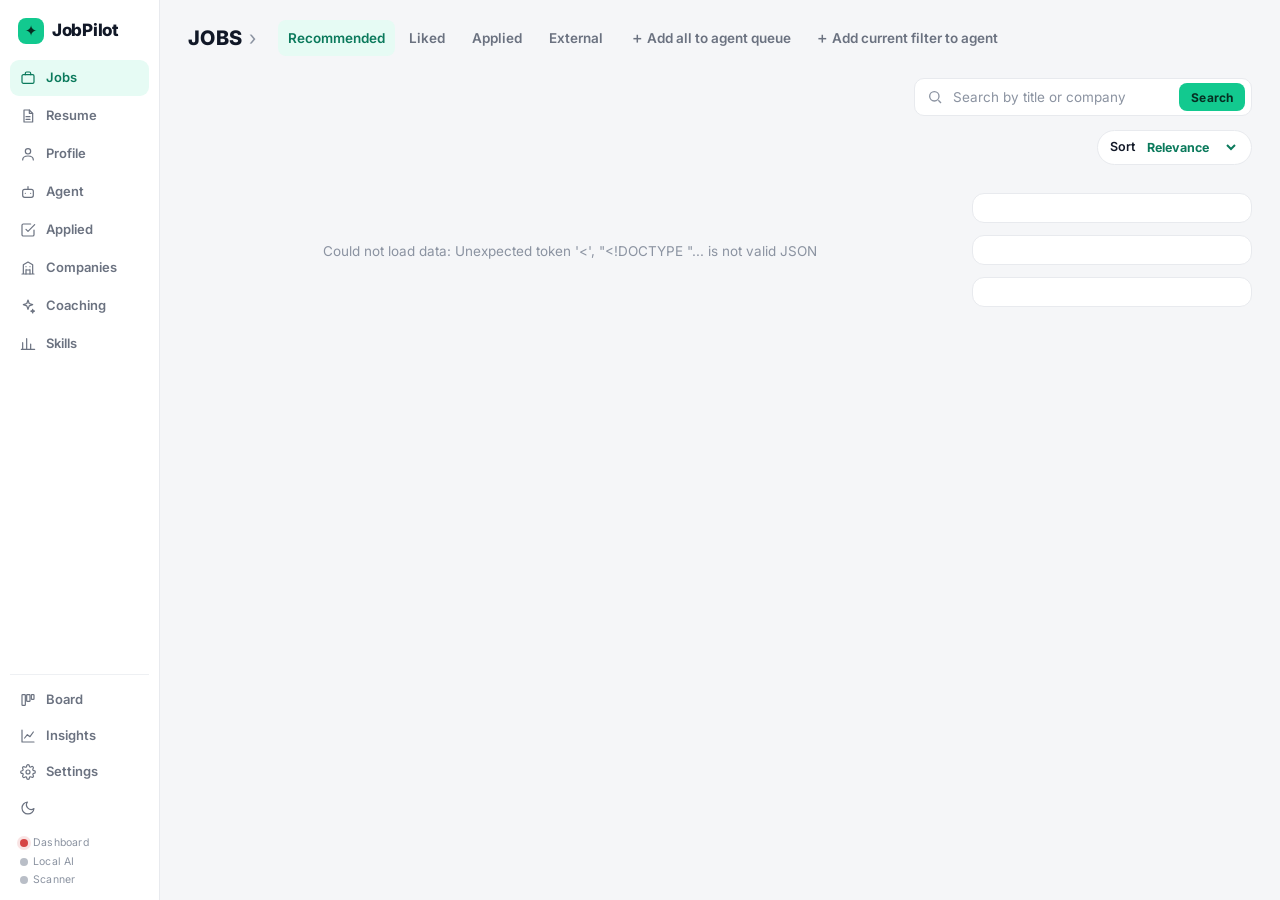
==== server/static/index.html @ b6de6bff "Implement email functionality for application submissions and add API endpoints for sending applicat" ====
<!DOCTYPE html>
<html lang="en">
<head>
<meta charset="utf-8" />
<meta name="viewport" content="width=device-width, initial-scale=1" />
<title>JobPilot · Job Search</title>
<script>(function(){try{var t=localStorage.getItem('jp-theme');if(t==='dark'||t==='light')document.documentElement.setAttribute('data-theme',t);}catch(e){}})();</script>
<link rel="icon" href="data:image/svg+xml,<svg xmlns='http://www.w3.org/2000/svg' viewBox='0 0 100 100'><rect width='100' height='100' rx='14' fill='%230b5cd6'/><text x='50' y='72' font-family='Arial,sans-serif' font-size='64' font-weight='bold' fill='white' text-anchor='middle'>J</text></svg>">
<link rel="preconnect" href="https://fonts.googleapis.com">
<link rel="preconnect" href="https://fonts.gstatic.com" crossorigin>
<link href="https://fonts.googleapis.com/css2?family=Inter:wght@400;500;600;700;800&display=swap" rel="stylesheet">
<style>
  /* ===== Design tokens — light default, dark via [data-theme="dark"] =====
     Keeps glassmorphism + bento; every legacy var name preserved. */
  :root{
    color-scheme: light;
    /* surfaces */
    --bg:#ffffff; --page-bg:#f4f6fb; --surface:#ffffff; --surface-2:#f4f6fb; --panel:#f4f6fb;
    /* glass */
    --glass-bg:rgba(255,255,255,.55); --glass-border:rgba(255,255,255,.85);
    --glass-bar-bg:rgba(244,246,251,.86); --glass-blur:12px;
    --header-bg:rgba(9,14,28,.72); --header-blur:14px;
    /* text */
    --text:#101828; --muted:#475467; --subtle:#667085; --grey:#667085;
    --on-dark:#ffffff; --on-dark-soft:#aab8d6;
    /* brand / accent */
    --brand:#2557A7; --blue:#2557A7; --blue-dark:#1d4ed8; --brand2:#3b82f6; --brand-hover:#1d4ed8;
    --violet:#6d28d9; --ai:#6d28d9;
    --grad:linear-gradient(135deg,#3b82f6 0%,#6d28d9 100%);
    --accent-tint:#eaf1fd; --blue-tint:#eaf1fd; --ai-tint:#f3effe; --ink:#0b1220;
    /* match tiers (bg + accessible fg) */
    --match-strong:#067647; --match-strong-fg:#ffffff;
    --match-maybe:#f0b429; --match-maybe-fg:#3a2600;
    --match-stretch:#3f5f86; --match-stretch-fg:#ffffff;
    --ring-track:#e9edf5;
    /* status */
    --success:#067647; --success-bg:#e6f6ec; --success-border:#bfe6cc; --success-fg:#067647;
    --warn:#9a6700; --warn-bg:#fbf2e0; --warn-border:#ecd9ad; --warn-fg:#7a5300;
    --danger:#b3123f; --danger-bg:#fce8ee; --danger-border:#f4c2d1; --danger-fg:#b3123f;
    --green:#067647; --amber:#9a6700; --up:#22c55e; --down:#ef4444;
    /* borders */
    --border:#e4e8f0; --divider:#eef1f6; --border-strong:#cdd8ec;
    /* elevation */
    --shadow:0 1px 2px rgba(16,24,40,.05);
    --shadow-lg:0 18px 50px -20px rgba(16,24,40,.45);
    --shadow-glass:0 10px 30px -18px rgba(16,24,40,.45);
    --shadow-brand:0 10px 22px -10px rgba(99,40,217,.6);
    /* radii */
    --radius-xs:6px; --radius-sm:8px; --radius-md:11px; --radius:14px; --radius-lg:16px; --radius-xl:18px; --radius-pill:999px;
    /* spacing (8px scale) */
    --sp-1:4px; --sp-2:8px; --sp-3:12px; --sp-4:16px; --sp-5:24px; --sp-6:32px; --sp-7:48px; --sp-8:64px;
    /* interaction */
    --focus-ring:0 0 0 3px rgba(59,130,246,.45); --focus-ring-color:#3b82f6;
    --transition:150ms ease; --transition-fast:120ms ease;
    /* misc */
    --head-h:60px;
    --font:"Inter",system-ui,"Segoe UI",Roboto,"Helvetica Neue",Arial,sans-serif;
    --display:"Space Grotesk","Inter",system-ui,sans-serif;
  }
  :root[data-theme="dark"]{
    color-scheme: dark;
    --bg:#0f172a; --page-bg:#0b1220; --surface:#131c30; --surface-2:#1b2336; --panel:#1b2336;
    --glass-bg:rgba(30,41,59,.55); --glass-border:rgba(148,163,184,.22);
    --glass-bar-bg:rgba(15,23,42,.72); --glass-blur:14px;
    --header-bg:rgba(2,6,23,.80); --header-blur:16px;
    --text:#e7ecf5; --muted:#b8c2d9; --subtle:#93a1bd; --grey:#93a1bd; --on-dark:#ffffff; --on-dark-soft:#aab8d6;
    --brand:#7aa2e8; --blue:#7aa2e8; --blue-dark:#93b4f0; --brand2:#60a5fa; --brand-hover:#93b4f0;
    --violet:#a78bfa; --ai:#a78bfa;
    --grad:linear-gradient(135deg,#60a5fa 0%,#a78bfa 100%);
    --accent-tint:rgba(96,165,250,.16); --blue-tint:rgba(96,165,250,.16); --ai-tint:rgba(167,139,250,.16); --ink:#0b1220;
    --match-strong:#0f9d63; --match-strong-fg:#eafff4;
    --match-maybe:#f0b429; --match-maybe-fg:#1a1000;
    --match-stretch:#4f6f96; --match-stretch-fg:#eaf1fb;
    --ring-track:#2a3550;
    --success:#34d399; --success-bg:rgba(52,211,153,.16); --success-border:rgba(52,211,153,.35); --success-fg:#6ee7b7;
    --warn:#fbbf24; --warn-bg:rgba(251,191,36,.16); --warn-border:rgba(251,191,36,.35); --warn-fg:#fcd34d;
    --danger:#f87171; --danger-bg:rgba(248,113,113,.16); --danger-border:rgba(248,113,113,.38); --danger-fg:#fca5a5;
    --green:#34d399; --amber:#fbbf24; --up:#22c55e; --down:#ef4444;
    --border:#2a3550; --divider:#212b42; --border-strong:#3b4a6b;
    --shadow:0 1px 2px rgba(0,0,0,.40);
    --shadow-lg:0 18px 50px -20px rgba(0,0,0,.70);
    --shadow-glass:0 10px 30px -18px rgba(0,0,0,.65);
    --shadow-brand:0 10px 22px -10px rgba(96,165,250,.45);
    --focus-ring:0 0 0 3px rgba(96,165,250,.55); --focus-ring-color:#60a5fa;
  }
  /* First-load OS preference when no explicit choice stored; JS toggle overrides */
  @media (prefers-color-scheme: dark){
    :root:not([data-theme="light"]):not([data-theme="dark"]){
      color-scheme: dark;
      --bg:#0f172a; --page-bg:#0b1220; --surface:#131c30; --surface-2:#1b2336; --panel:#1b2336;
      --glass-bg:rgba(30,41,59,.55); --glass-border:rgba(148,163,184,.22);
      --glass-bar-bg:rgba(15,23,42,.72); --glass-blur:14px;
      --header-bg:rgba(2,6,23,.80); --header-blur:16px;
      --text:#e7ecf5; --muted:#b8c2d9; --subtle:#93a1bd; --grey:#93a1bd;
      --brand:#7aa2e8; --blue:#7aa2e8; --blue-dark:#93b4f0; --brand2:#60a5fa; --brand-hover:#93b4f0;
      --violet:#a78bfa; --ai:#a78bfa; --grad:linear-gradient(135deg,#60a5fa 0%,#a78bfa 100%);
      --accent-tint:rgba(96,165,250,.16); --blue-tint:rgba(96,165,250,.16); --ai-tint:rgba(167,139,250,.16);
      --match-strong:#0f9d63; --match-strong-fg:#eafff4;
      --match-maybe:#f0b429; --match-maybe-fg:#1a1000;
      --match-stretch:#4f6f96; --match-stretch-fg:#eaf1fb; --ring-track:#2a3550;
      --success:#34d399; --success-bg:rgba(52,211,153,.16); --success-border:rgba(52,211,153,.35); --success-fg:#6ee7b7;
      --warn:#fbbf24; --warn-bg:rgba(251,191,36,.16); --warn-border:rgba(251,191,36,.35); --warn-fg:#fcd34d;
      --danger:#f87171; --danger-bg:rgba(248,113,113,.16); --danger-border:rgba(248,113,113,.38); --danger-fg:#fca5a5;
      --green:#34d399; --amber:#fbbf24;
      --border:#2a3550; --divider:#212b42; --border-strong:#3b4a6b;
      --shadow:0 1px 2px rgba(0,0,0,.40); --shadow-lg:0 18px 50px -20px rgba(0,0,0,.70);
      --shadow-glass:0 10px 30px -18px rgba(0,0,0,.65); --shadow-brand:0 10px 22px -10px rgba(96,165,250,.45);
      --focus-ring:0 0 0 3px rgba(96,165,250,.55); --focus-ring-color:#60a5fa;
    }
  }
  *{box-sizing:border-box}
  html,body{min-height:100%}
  body{margin:0;background:var(--page-bg);color:var(--text);font-family:var(--font);font-size:14px;line-height:1.5;-webkit-font-smoothing:antialiased;text-rendering:optimizeLegibility}
  a{color:var(--brand);text-decoration:none}
  a:hover{text-decoration:underline}
  button{font-family:var(--font);cursor:pointer}
  :where(a,button,select,input,[tabindex]):focus-visible{outline:none;box-shadow:var(--focus-ring);border-radius:var(--radius-sm)}
  @media (prefers-reduced-motion: reduce){*{transition-duration:.01ms !important;animation-duration:.01ms !important}}
  ::selection{background:#d9c7fb;color:#1a1140}

  /* Header — dark glass, always pinned */
  header{position:sticky;top:0;z-index:50;height:var(--head-h);
    display:flex;align-items:center;gap:18px;padding:0 clamp(16px,4vw,48px);
    background:var(--header-bg);backdrop-filter:saturate(160%) blur(var(--header-blur));
    border-bottom:1px solid rgba(255,255,255,.08)}
  .brand{font-family:var(--display);font-size:22px;font-weight:700;color:#fff;letter-spacing:-.6px}
  .brand span{background:var(--grad);-webkit-background-clip:text;background-clip:text;color:transparent}
  .health{display:flex;gap:14px;align-items:center;font-size:12px;color:#9aa6bf}
  .dot{display:inline-block;width:8px;height:8px;border-radius:50%;margin-right:5px;background:var(--grey);vertical-align:middle;box-shadow:0 0 0 3px rgba(255,255,255,.04)}
  .dot.up{background:#22c55e;box-shadow:0 0 0 3px rgba(34,197,94,.18)} .dot.down{background:#ef4444}
  .header-spacer{flex:1}

  /* Top nav */
  .topnav{display:flex;gap:2px;margin-left:8px}
  .topnav a{color:#c5cee0;font-weight:600;font-size:14px;padding:0 12px;height:var(--head-h);display:flex;align-items:center;border-bottom:2px solid transparent;cursor:pointer}
  .topnav a.active{color:#fff;border-bottom-color:var(--brand2)}
  .topnav a:hover{color:#fff;text-decoration:none}
  .topicons{display:flex;gap:16px;align-items:center;color:#aeb9d0}
  .topicons svg{cursor:pointer}
  .topicons svg:hover{color:#fff}
  .topicons .sep{width:1px;height:22px;background:rgba(255,255,255,.16)}
  .topicons .emp{color:#dfe6f5;font-weight:600;font-size:14px;cursor:pointer}
  .topicons .emp:hover{color:#fff}
  .theme-toggle{background:transparent;border:0;color:#aeb9d0;padding:4px;border-radius:8px;line-height:0;cursor:pointer;display:inline-flex;transition:color var(--transition-fast)}
  .theme-toggle:hover{color:#fff}

  /* Immersive hero */
  .hero{position:relative;isolation:isolate;background:#070b18;color:#fff;overflow:hidden}
  .hero .aurora{position:absolute;inset:-25% -10%;z-index:-2;filter:blur(46px);opacity:.95;
    background:
      radial-gradient(38% 48% at 18% 28%, rgba(59,130,246,.60), transparent 70%),
      radial-gradient(34% 44% at 82% 12%, rgba(109,40,217,.55), transparent 70%),
      radial-gradient(42% 52% at 72% 86%, rgba(16,185,129,.30), transparent 70%),
      radial-gradient(40% 50% at 28% 92%, rgba(37,87,167,.45), transparent 70%);
    animation:drift 20s ease-in-out infinite alternate}
  @keyframes drift{from{transform:translate3d(0,0,0) scale(1)}to{transform:translate3d(0,-3%,0) scale(1.09)}}
  .hero .grid{position:absolute;inset:0;z-index:-1;
    background-image:linear-gradient(rgba(255,255,255,.045) 1px,transparent 1px),linear-gradient(90deg,rgba(255,255,255,.045) 1px,transparent 1px);
    background-size:48px 48px;
    -webkit-mask-image:radial-gradient(72% 72% at 50% 26%,#000,transparent 82%);
    mask-image:radial-gradient(72% 72% at 50% 26%,#000,transparent 82%)}
  .hero::after{content:"";position:absolute;left:0;right:0;bottom:-1px;height:130px;z-index:-1;
    background:linear-gradient(transparent,var(--panel))}
  .hero-inner{position:relative;z-index:1;max-width:1000px;margin:0 auto;padding:56px clamp(16px,4vw,48px) 70px;text-align:center}
  .eyebrow{display:inline-flex;align-items:center;gap:8px;text-transform:uppercase;letter-spacing:2.4px;font-size:11.5px;font-weight:700;
    color:#bcd0ff;border:1px solid rgba(255,255,255,.16);border-radius:999px;padding:7px 14px;background:rgba(255,255,255,.05);margin-bottom:20px}
  .eyebrow .spark{width:7px;height:7px;border-radius:50%;background:var(--grad);box-shadow:0 0 10px 1px #7c8bff}
  .hero-title{font-family:var(--display);font-weight:700;font-size:clamp(30px,4.4vw,54px);line-height:1.04;letter-spacing:-1.6px;margin:0 0 14px}
  .hero-title .accent{color:#e5372b}
  .hero-sub{color:#aab8d6;font-size:clamp(15px,1.4vw,17.5px);line-height:1.6;max-width:640px;margin:0 auto 30px}

  /* Search card (glass, floats on hero) */
  .search-wrap{display:flex;max-width:920px;margin:0 auto;background:rgba(255,255,255,.98);
    border:1px solid rgba(255,255,255,.6);border-radius:18px;box-shadow:0 30px 70px -30px rgba(0,0,0,.8);overflow:hidden}
  .field{display:flex;align-items:center;gap:10px;padding:16px 18px;flex:1;text-align:left}
  .field+.field{border-left:1px solid var(--divider)}
  .field svg{flex:none;color:var(--subtle)}
  .field input{border:0;outline:0;font-size:16px;width:100%;color:var(--text);background:transparent;font-family:inherit}
  .field input::placeholder{color:#98a2b3}
  .find{background:var(--grad);color:#fff;border:0;font-weight:700;font-size:16px;padding:0 30px;letter-spacing:.2px;transition:filter .15s,transform .15s}
  .find:hover{filter:brightness(1.07)}
  .find:active{transform:scale(.99)}

  /* Welcome / preference chips on hero */
  .welcome{margin-top:26px}
  .chips-row{display:flex;flex-wrap:wrap;gap:10px;justify-content:center}
  .pref{display:inline-flex;align-items:center;gap:8px;background:rgba(255,255,255,.08);border:1px solid rgba(255,255,255,.16);
    color:#e7eefc;border-radius:999px;padding:8px 15px;font-weight:600;font-size:13px;backdrop-filter:blur(8px)}
  .pref svg{opacity:.85}

  /* Sticky results toolbar */
  .resultsbar{position:sticky;top:var(--head-h);z-index:25;display:flex;align-items:center;gap:12px;
    padding:12px clamp(16px,4vw,48px);background:var(--glass-bar-bg);backdrop-filter:blur(10px);border-bottom:1px solid var(--divider)}
  .resultsbar #resultCount{font-weight:700;color:var(--text);font-size:14px}
  .sortlbl{margin-left:auto;color:var(--muted);font-size:13px;display:flex;align-items:center;gap:8px;font-weight:600}
  .sortlbl select{padding:8px 12px;border:1px solid var(--border);border-radius:10px;background:var(--surface);font-family:inherit;font-weight:600;color:var(--text);outline:none}
  .sortlbl select:focus{border-color:var(--brand2);box-shadow:0 0 0 3px rgba(59,130,246,.15)}

  /* Insights panel */
  .insights{display:none;background:var(--surface);border:1px solid var(--border);border-radius:var(--radius);padding:18px 20px;margin:18px clamp(16px,4vw,48px) 0;box-shadow:var(--shadow)}
  .insights.open{display:block}
  .stat-grid{display:flex;flex-wrap:wrap;gap:26px}
  .stat{min-width:108px}
  .stat b{display:block;font-family:var(--display);font-size:26px;line-height:1.1;color:var(--text)}
  .stat span{color:var(--subtle);font-size:12px;font-weight:600}
  .funnel{display:flex;flex-wrap:wrap;gap:6px;margin-top:14px}

  /* Layout — full screen */
  main{display:grid;grid-template-columns:288px minmax(0,1fr) minmax(380px,460px);gap:20px;
    align-items:start;padding:22px clamp(16px,4vw,48px) 48px;width:100%}
  .rail{position:sticky;top:124px;max-height:calc(100vh - 144px);overflow:auto;
    background:var(--surface);border:1px solid var(--border);border-radius:16px;padding:18px;box-shadow:var(--shadow)}
  .results{display:flex;flex-direction:column;gap:12px;min-width:0}
  .detail{position:sticky;top:124px;max-height:calc(100vh - 144px);overflow:auto;
    background:var(--surface);border:1px solid var(--border);border-radius:16px;box-shadow:var(--shadow)}

  .rail::-webkit-scrollbar,.detail::-webkit-scrollbar{width:11px}
  .rail::-webkit-scrollbar-thumb,.detail::-webkit-scrollbar-thumb{background:var(--border-strong);border-radius:9px;border:3px solid var(--surface)}
  .rail::-webkit-scrollbar-thumb:hover,.detail::-webkit-scrollbar-thumb:hover{background:var(--subtle)}

  /* Facets */
  .facet{margin-bottom:18px}
  .facet h4{margin:0 0 9px;font-size:11.5px;text-transform:uppercase;letter-spacing:.6px;color:var(--subtle);font-weight:700}
  .opt{display:flex;align-items:center;gap:9px;padding:3px 0;font-size:13px}
  .opt input[type=checkbox],.opt input[type=radio]{accent-color:var(--violet);width:15px;height:15px;cursor:pointer}
  .opt label{flex:1;cursor:pointer;white-space:nowrap;overflow:hidden;text-overflow:ellipsis;color:var(--text)}
  .opt .ct{color:var(--subtle);font-size:12px;font-weight:600}
  .rail .clear{width:100%;margin-top:6px;background:var(--blue-tint);border:0;color:var(--blue-dark);font-weight:700;padding:10px;border-radius:10px;transition:background .15s}
  .rail .clear:hover{background:var(--accent-tint)}
  input[type=range]{width:100%;accent-color:var(--violet)}
  .ai-toggle{background:var(--ai-tint);border:1px solid var(--border);border-radius:12px;padding:11px 12px}
  .toggle{display:flex;align-items:center;gap:9px;font-weight:700;color:var(--ai)}

  /* Result feed */
  .feed-head{font-family:var(--display);font-size:17px;font-weight:700;color:var(--text);margin:2px 2px 2px;letter-spacing:-.3px}

  /* Cards */
  .card{position:relative;background:var(--surface);border:1px solid var(--border);border-radius:16px;padding:18px 18px;cursor:pointer;
    min-width:0;overflow:hidden;box-shadow:var(--shadow);transition:transform .14s ease,box-shadow .14s ease,border-color .14s ease}
  .card .pill{max-width:100%;overflow:hidden;text-overflow:ellipsis}
  .card:hover{transform:translateY(-2px);box-shadow:var(--shadow-lg);border-color:var(--border-strong)}
  .card.sel{border-color:var(--brand);box-shadow:0 0 0 1px var(--brand) inset,0 16px 42px -20px rgba(37,87,167,.55)}
  .card.ai-card{border-color:var(--border-strong)}
  .card.ai-card::before{content:"";position:absolute;left:0;top:14px;bottom:14px;width:3px;border-radius:3px;background:var(--grad)}
  .card .title{color:var(--brand);font-size:17px;font-weight:700;margin:0 0 2px;letter-spacing:-.2px}
  .card:hover .title{color:var(--blue-dark)}
  .card.sel .title{color:var(--blue-dark)}
  .card .co{font-size:14px;color:var(--text);font-weight:600}
  .card .loc{font-size:13px;color:var(--muted);margin-top:1px}
  .card .row{display:flex;flex-wrap:wrap;gap:6px;align-items:center;margin-top:10px}

  .pill{font-size:12px;font-weight:600;border-radius:999px;padding:3px 10px;border:1px solid var(--border);color:var(--muted);background:var(--surface);white-space:nowrap}
  .pill.fit-strong{background:var(--success-bg);color:var(--success-fg);border-color:var(--success-border)}
  .pill.fit-maybe{background:var(--warn-bg);color:var(--warn-fg);border-color:var(--warn-border)}
  .pill.fit-stretch{background:var(--surface-2);color:var(--grey)}
  /* Prominent match-score chip (pillar 1) — filled tier color, tabular figures, not color-only */
  .matchpill{display:inline-flex;align-items:center;font-size:12px;font-weight:800;border-radius:999px;padding:3px 11px;
    letter-spacing:-.1px;font-variant-numeric:tabular-nums;color:#fff;white-space:nowrap}
  .matchpill.match-strong{background:var(--match-strong);color:var(--match-strong-fg)}
  .matchpill.match-maybe{background:var(--match-maybe);color:var(--match-maybe-fg)}
  .matchpill.match-stretch{background:var(--match-stretch);color:var(--match-stretch-fg)}
  .pill.arch{background:var(--blue-tint);color:var(--blue-dark);border-color:var(--border)}
  .pill.ai{background:var(--ai-tint);color:var(--ai);border-color:var(--border)}
  .pill.status{background:var(--surface-2);color:var(--muted);border-color:var(--border)}
  .pill.ok{background:var(--success-bg);color:var(--success-fg);border-color:var(--success-border)}
  .pill.ok::before{content:"\2713 ";font-weight:800}
  .posted{color:var(--subtle);font-size:12px;margin-left:auto}
  .empty{padding:48px;text-align:center;color:var(--subtle)}

  /* Badges */
  .badges{display:flex;flex-wrap:wrap;gap:6px;margin-bottom:8px}
  .badge{font-size:11.5px;font-weight:700;border-radius:7px;padding:3px 9px}
  .badge.blue{background:var(--accent-tint);color:var(--brand)}
  .badge.hot{background:var(--danger-bg);color:var(--danger-fg)}
  .badge.purple{background:var(--ai-tint);color:var(--ai)}

  /* Card save / dismiss icons */
  .card-actions{position:absolute;top:14px;right:14px;display:flex;flex-direction:column;gap:8px}
  .icon-btn{border:0;background:transparent;color:var(--subtle);padding:4px;border-radius:8px;line-height:0;transition:color .12s,background .12s}
  .icon-btn:hover{color:var(--violet);background:var(--ai-tint)}

  /* Detail */
  .banner{background:linear-gradient(135deg,#0b1220 0%,#1a1147 60%,#241056 100%);color:#fff;border-radius:16px 16px 0 0;padding:20px;position:relative;overflow:hidden}
  .banner .tag{font-family:var(--display);font-size:18px;font-weight:700;letter-spacing:.1px}
  .banner .logo{width:46px;height:46px;border-radius:11px;background:#fff;color:#0b1220;display:flex;align-items:center;justify-content:center;font-weight:800;font-size:20px;margin-top:14px;font-family:var(--display)}
  .banner .checker{position:absolute;top:0;right:0;width:160px;height:80px;opacity:.5;
    background:radial-gradient(50% 80% at 80% 10%, rgba(124,139,255,.6), transparent 70%)}
  .d-head{padding:18px 20px 12px;border-bottom:1px solid var(--divider)}
  .d-head h2{margin:0 0 4px;font-family:var(--display);font-size:22px;letter-spacing:-.4px}
  .d-head .co{font-size:14px;color:var(--muted);font-weight:600}
  .apply-row{display:flex;gap:8px;align-items:center;flex-wrap:wrap;padding:12px 20px;border-bottom:1px solid var(--divider)}
  .btn{background:var(--grad);color:#fff;border:0;border-radius:11px;padding:11px 18px;font-weight:700;font-size:14px;
    transition:transform .12s,box-shadow .12s,filter .12s}
  .btn:hover{filter:brightness(1.06);text-decoration:none}
  .btn.sec{background:var(--surface);color:var(--brand);border:1px solid var(--border);box-shadow:none}
  .btn.sec:hover{background:var(--surface-2);filter:none}
  .jd-chip{display:inline-flex;align-items:center;gap:6px;background:var(--success-bg);color:var(--success-fg);border:1px solid var(--success-border);border-radius:8px;padding:6px 11px;font-weight:600;font-size:13px}
  .jd-chip::before{content:"\2713";font-weight:800}
  .d-body{padding:16px 20px 22px}
  .d-body h3{font-size:11.5px;text-transform:uppercase;letter-spacing:.6px;color:var(--subtle);margin:20px 0 9px;font-weight:700}
  .dim{display:grid;grid-template-columns:130px 1fr 34px;gap:10px;align-items:center;margin:6px 0;font-size:13px}
  .bar{height:8px;background:var(--panel);border-radius:5px;overflow:hidden}
  .bar > i{display:block;height:100%;background:var(--grad)}
  .statusctl{display:flex;gap:8px;align-items:center;flex-wrap:wrap}
  .statusctl select{padding:8px 11px;border:1px solid var(--border);border-radius:10px;font-family:inherit;font-weight:600}
  .chips{display:flex;flex-wrap:wrap;gap:7px}
  .chip{background:var(--panel);border:1px solid var(--divider);border-radius:8px;padding:4px 10px;font-size:12px;font-weight:500}
  .mdbox{font-size:13.5px;background:var(--panel);border:1px solid var(--divider);border-radius:10px;padding:14px 16px;max-height:420px;overflow:auto;line-height:1.65;color:var(--text)}
  .mdbox p{margin:0 0 10px}
  .mdbox p:last-child,.mdbox ul:last-child,.mdbox ol:last-child{margin-bottom:0}
  .mdbox h2,.mdbox h3,.mdbox h4,.mdbox h5{text-transform:none;letter-spacing:0;color:var(--text);font-weight:700}
  .mdbox h2{font-size:15px;margin:2px 0 10px}
  .mdbox h3{font-size:14px;margin:16px 0 6px}
  .mdbox h4{font-size:13.5px;margin:14px 0 6px}
  .mdbox h5{font-size:13px;margin:12px 0 5px}
  .mdbox h2:first-child,.mdbox h3:first-child,.mdbox h4:first-child{margin-top:0}
  .mdbox ul,.mdbox ol{margin:2px 0 10px;padding-left:20px}
  .mdbox li{margin:3px 0}
  .mdbox hr{border:0;border-top:1px solid var(--divider);margin:12px 0}
  .mdbox code{background:var(--surface-2);border:1px solid var(--divider);border-radius:5px;padding:1px 5px;font-size:12px}
  .mdbox a{color:var(--brand);word-break:break-all}
  .muted{color:var(--muted)}

  /* Interview prep panel */
  .qcard{border:1px solid var(--divider);border-radius:12px;padding:12px;margin:8px 0;background:var(--surface)}
  .qtop{display:flex;gap:8px;align-items:baseline}
  .qq{font-weight:700;color:var(--text);font-size:13px}
  .qtype{flex:none;font-size:10px;font-weight:800;text-transform:uppercase;letter-spacing:.4px;padding:2px 8px;border-radius:999px}
  .qtype.behavioral{background:var(--accent-tint);color:var(--brand)}
  .qtype.technical{background:var(--ai-tint);color:var(--ai)}
  .qtype.role-specific{background:var(--success-bg);color:var(--success-fg)}
  .qwhy{color:var(--muted);font-size:12px;margin-top:4px;font-style:italic}
  .qstrat{font-size:13px;margin-top:6px;color:var(--text)}
  .qpts{margin:6px 0 0;padding-left:18px;font-size:12px;color:var(--muted)}
  .qpts li{margin:2px 0}
  .preph{font-size:11.5px;text-transform:uppercase;letter-spacing:.6px;color:var(--subtle);margin:16px 0 8px;font-weight:700}
  .prep-ul{margin:0;padding-left:18px;font-size:13px}
  .prep-ul li{margin:4px 0}
  .prep-meta{font-size:12px;color:var(--muted);margin-bottom:8px;display:flex;align-items:center;gap:8px}

  /* Outreach / networking panel */
  .omsg{border:1px solid var(--divider);border-radius:12px;padding:12px;margin:8px 0;background:var(--surface-2)}
  .omsg-head{display:flex;align-items:center;gap:8px;margin-bottom:6px}
  .omsg-label{font-weight:700;font-size:12px;color:var(--text)}
  .omsg-sub{font-size:11.5px;color:var(--subtle);font-variant-numeric:tabular-nums}
  .omsg-body{white-space:pre-wrap;font-size:13px;line-height:1.55;color:var(--text)}
  .copybtn{margin-left:auto;background:var(--surface);border:1px solid var(--border);color:var(--brand);border-radius:8px;padding:4px 10px;font-size:12px;font-weight:700;line-height:1;transition:background var(--transition-fast)}
  .copybtn:hover{background:var(--accent-tint)}

  /* Skeleton loaders — CLS-safe shimmer placeholders for the ~30–60s local-AI actions */
  .skel{display:flex;flex-direction:column;gap:8px;margin:6px 0}
  .skel-line{height:12px;border-radius:6px;background:linear-gradient(90deg,var(--surface-2) 25%,var(--border) 37%,var(--surface-2) 63%);background-size:400% 100%;animation:skelShimmer 1.4s ease infinite}
  .skel-cap{font-size:12px;color:var(--muted);margin-top:8px}
  @keyframes skelShimmer{from{background-position:100% 0}to{background-position:0 0}}

  /* Tracker button (in results toolbar) */
  .bar-right{margin-left:auto;display:flex;align-items:center;gap:14px}
  .bar-right .sortlbl{margin-left:0}
  .track-btn{display:inline-flex;align-items:center;gap:8px;background:var(--grad);color:#fff;border:0;border-radius:10px;
    padding:9px 15px;font-weight:700;font-size:13px;box-shadow:0 8px 20px -10px rgba(99,40,217,.55);transition:transform .12s,filter .12s}
  .track-btn:hover{filter:brightness(1.07);transform:translateY(-1px)}
  .filter-toggle{display:none}
  .track-badge{display:inline-flex;align-items:center;justify-content:center;min-width:18px;height:18px;padding:0 5px;
    border-radius:999px;background:#fff;color:var(--violet);font-size:11px;font-weight:800;margin-left:2px}

  /* Tracker / sync modal */
  .modal-backdrop{position:fixed;inset:0;z-index:100;background:rgba(7,11,24,.55);backdrop-filter:blur(4px);
    display:flex;align-items:center;justify-content:center;padding:24px}
  .modal-backdrop[hidden]{display:none}
  .modal{width:min(680px,100%);max-height:86vh;display:flex;flex-direction:column;background:var(--surface);border-radius:18px;
    box-shadow:var(--shadow-lg);overflow:hidden;border:1px solid var(--border)}
  .modal-head{display:flex;align-items:flex-start;gap:12px;padding:20px 22px 16px;background:linear-gradient(135deg,#0b1220,#1a1147 70%);color:#fff}
  .modal-title{font-family:var(--display);font-size:19px;font-weight:700;letter-spacing:-.3px}
  .modal-sub{color:#b9c2db;font-size:13px;margin-top:3px}
  .modal-x{margin-left:auto;background:rgba(255,255,255,.1);border:0;color:#fff;width:30px;height:30px;border-radius:9px;font-size:14px;flex:none}
  .modal-x:hover{background:rgba(255,255,255,.2)}
  .modal-body{padding:18px 22px;overflow:auto}
  .modal-foot{display:flex;gap:10px;align-items:center;padding:14px 22px;border-top:1px solid var(--divider);background:var(--panel)}
  .sheet-status{display:flex;align-items:center;gap:12px;flex-wrap:wrap;font-size:13px;color:var(--muted);margin-bottom:14px}
  .count-chips{display:flex;flex-wrap:wrap;gap:8px;margin-bottom:8px}
  .count-chip{background:var(--surface);border:1px solid var(--divider);border-radius:999px;padding:5px 12px;font-size:12.5px;font-weight:600;color:var(--text)}
  .count-chip b{color:var(--violet)}
  .track-list{display:flex;flex-direction:column;gap:8px;margin-top:6px}
  .track-row{display:flex;align-items:center;gap:11px;padding:10px 12px;border:1px solid var(--border);border-radius:11px;background:var(--surface)}
  .track-row input[type=checkbox]{accent-color:var(--violet);width:16px;height:16px;flex:none;cursor:pointer}
  .track-row .tr-main{min-width:0;flex:1}
  .track-row .tr-title{font-weight:700;color:var(--text);white-space:nowrap;overflow:hidden;text-overflow:ellipsis}
  .track-row .tr-meta{color:var(--muted);font-size:12.5px;white-space:nowrap;overflow:hidden;text-overflow:ellipsis}
  .track-row.in .tr-title{color:var(--muted);font-weight:600}
  .selall{display:flex;align-items:center;gap:9px;font-weight:700;font-size:13px;margin:4px 2px 10px;color:var(--text)}
  .selall input{accent-color:var(--violet);width:16px;height:16px}
  .sec-h{font-size:11.5px;text-transform:uppercase;letter-spacing:.6px;color:var(--subtle);font-weight:700;margin:18px 0 8px}
  .setup{font-size:13.5px;line-height:1.65;color:var(--text)}
  .setup ol{margin:10px 0 0;padding-left:20px} .setup li{margin:7px 0}
  .setup code{background:var(--panel);border:1px solid var(--divider);border-radius:6px;padding:1px 6px;font-size:12.5px}
  .setup .reason{background:var(--warn-bg);border:1px solid var(--warn-border);color:var(--warn-fg);border-radius:10px;padding:10px 12px;margin-bottom:12px}
  .toast-line{font-size:13px;font-weight:600;margin-right:auto;color:var(--text)}
  .btn.sm{padding:9px 16px;font-size:13px}
  .btn.ghost{background:var(--surface);color:var(--muted);border:1px solid var(--border);box-shadow:none}
  .btn.ghost:hover{background:var(--panel);filter:none}

  /* Quick-add modal (Log an application) form fields */
  .la-field{display:flex;flex-direction:column;gap:5px;font-size:12.5px;font-weight:700;color:var(--text);margin-bottom:14px}
  .la-field:last-child{margin-bottom:0}
  .la-field input,.la-field select,.la-field textarea{font:inherit;font-weight:500;font-size:14px;color:var(--text);background:var(--surface);
    border:1px solid var(--border);border-radius:10px;padding:9px 12px;outline:none;transition:border-color .12s,box-shadow .12s;resize:vertical}
  .la-field input:focus,.la-field select:focus,.la-field textarea:focus{border-color:var(--brand2);box-shadow:var(--focus-ring)}
  .la-field .hint{font-weight:500;color:var(--muted);font-size:11.5px}

  /* ===== Top picks (agent shortlist) ===== */
  .picks{margin-bottom:18px}
  .picks-head{font-weight:800;font-size:14px;color:var(--text);margin:0 0 10px;display:flex;gap:10px;align-items:baseline;flex-wrap:wrap}
  .picks-head .muted{font-size:12px;font-weight:500;color:var(--muted)}
  .picks-row{display:grid;grid-template-columns:repeat(auto-fill,minmax(200px,1fr));gap:10px}
  .pick{position:relative;background:var(--surface);border:1px solid var(--border);border-radius:14px;padding:12px;cursor:pointer;
    transition:transform .12s,box-shadow .12s,border-color .12s}
  .pick:hover{transform:translateY(-2px);box-shadow:var(--shadow-lg);border-color:var(--brand2)}
  .pick:focus-visible{outline:2px solid var(--brand2);outline-offset:2px}
  .pick .title{font-weight:700;font-size:13.5px;color:var(--brand);margin:0 46px 2px 0;
    display:-webkit-box;-webkit-line-clamp:2;-webkit-box-orient:vertical;overflow:hidden}
  .pick .co{font-size:12.5px;color:var(--text);font-weight:600;white-space:nowrap;overflow:hidden;text-overflow:ellipsis}
  .pick-why{font-size:11.5px;color:var(--muted);margin-top:6px;display:-webkit-box;-webkit-line-clamp:2;-webkit-box-orient:vertical;overflow:hidden}
  .pick-score{position:absolute;top:10px;right:10px;font-size:11px;font-weight:800;padding:3px 8px;border-radius:999px;font-variant-numeric:tabular-nums}
  .pick-score.strong{background:var(--match-strong);color:var(--match-strong-fg)}
  .pick-score.maybe{background:var(--match-maybe);color:var(--match-maybe-fg)}
  .pick-score.stretch{background:var(--match-stretch);color:var(--match-stretch-fg)}
  .pick-actions{display:flex;gap:8px;margin-top:10px}

  /* ===== Kanban application board (additive view) ===== */
  #boardView{padding:16px clamp(16px,4vw,48px) 56px}
  .board-head{display:flex;align-items:flex-start;gap:12px;margin:8px 0 16px}
  .board-title{font-family:var(--display);font-size:20px;font-weight:700;letter-spacing:-.4px;color:var(--text)}
  .board-sub{color:var(--muted);font-size:13px;margin-top:4px}
  .board{display:grid;grid-template-columns:repeat(5,minmax(232px,1fr));gap:16px;align-items:start}
  .col{background:var(--glass-bg);backdrop-filter:saturate(150%) blur(var(--glass-blur));-webkit-backdrop-filter:saturate(150%) blur(var(--glass-blur));
    border:1px solid var(--glass-border);border-radius:16px;padding:12px;min-height:160px;
    box-shadow:var(--shadow-glass);transition:box-shadow .16s ease,background .16s ease}
  .col.drag-over{background:var(--accent-tint);box-shadow:0 0 0 2px var(--brand2) inset,0 16px 40px -18px rgba(37,87,167,.5)}
  .col-head{display:flex;align-items:center;gap:8px;padding:4px 8px 12px}
  .col-dot{width:8px;height:8px;border-radius:50%;flex:none}
  .col-name{font-weight:700;font-size:13px;color:var(--text);letter-spacing:-.1px}
  .col-count{margin-left:auto;min-width:22px;height:22px;padding:0 8px;border-radius:999px;background:var(--surface);border:1px solid var(--border);
    display:inline-flex;align-items:center;justify-content:center;font-size:12px;font-weight:800;color:var(--muted)}
  .col-body{display:flex;flex-direction:column;gap:8px;min-height:48px}
  .bcard{position:relative;background:var(--surface);border:1px solid var(--border);border-radius:12px;padding:12px;
    cursor:grab;box-shadow:var(--shadow);transition:transform .12s ease,box-shadow .12s ease,border-color .12s ease}
  .bcard:hover{transform:translateY(-2px);box-shadow:var(--shadow-lg);border-color:var(--border-strong)}
  .bcard:active{cursor:grabbing}
  .bcard:focus-visible{outline:2px solid var(--brand2);outline-offset:2px}
  .bcard.dragging{opacity:.45;transform:scale(.98)}
  .bcard .bt{font-weight:700;color:var(--brand);font-size:14px;line-height:1.25;margin:0 40px 4px 0;
    display:-webkit-box;-webkit-line-clamp:2;-webkit-box-orient:vertical;overflow:hidden}
  .bcard .bco{font-size:13px;color:var(--text);font-weight:600;white-space:nowrap;overflow:hidden;text-overflow:ellipsis}
  .bcard .bmeta{font-size:12px;color:var(--muted);margin-top:4px;white-space:nowrap;overflow:hidden;text-overflow:ellipsis}
  .bcard .brow{display:flex;flex-wrap:wrap;gap:8px;margin-top:8px}
  .ring{position:absolute;top:10px;right:10px;width:34px;height:34px;border-radius:50%;display:flex;align-items:center;justify-content:center;
    font-size:11px;font-weight:800;color:var(--text);background:conic-gradient(var(--rc) calc(var(--v)*1%),var(--ring-track) 0)}
  .ring::after{content:"";position:absolute;inset:3px;border-radius:50%;background:var(--surface)}
  .ring span{position:relative;z-index:1}
  .col-empty{color:var(--subtle);font-size:13px;text-align:center;padding:16px 8px;border:1px dashed var(--divider);border-radius:10px}

  /* ===== Applied tab (JobRight-style) ===== */
  #appliedView{padding:16px clamp(16px,4vw,48px) 56px}
  .nav-ct{display:inline-flex;align-items:center;justify-content:center;min-width:18px;height:18px;padding:0 5px;margin-left:5px;
    border-radius:999px;background:var(--accent-tint);color:var(--brand2);font-size:11px;font-weight:800}
  .ap-tabs{display:flex;gap:8px;flex-wrap:wrap;margin:2px 0 16px}
  .ap-tab{font:inherit;font-size:13px;font-weight:700;color:var(--muted);background:var(--surface);border:1px solid var(--border);
    border-radius:999px;padding:7px 14px;cursor:pointer;transition:border-color .12s,color .12s,background .12s}
  .ap-tab:hover{border-color:var(--brand2);color:var(--brand2)}
  .ap-tab.on{background:var(--accent-tint);border-color:var(--brand2);color:var(--brand2)}
  .ap-tab .ct{opacity:.75;font-weight:800;margin-left:5px}
  .ap-list{display:flex;flex-direction:column;gap:10px;max-width:1080px}
  .ap-row{display:flex;align-items:center;gap:14px;background:var(--surface);border:1px solid var(--border);border-radius:14px;
    padding:14px 16px;cursor:pointer;transition:transform .12s,box-shadow .12s,border-color .12s}
  .ap-row:hover{transform:translateY(-1px);box-shadow:var(--shadow-lg);border-color:var(--border-strong)}
  .ap-row:focus-visible{outline:2px solid var(--brand2);outline-offset:2px}
  .ap-main{flex:1;min-width:0}
  .ap-title{font-weight:700;color:var(--brand);font-size:14.5px;white-space:nowrap;overflow:hidden;text-overflow:ellipsis}
  .ap-co{font-size:13px;color:var(--text);font-weight:600;margin-top:2px;white-space:nowrap;overflow:hidden;text-overflow:ellipsis}
  .ap-meta{font-size:12px;color:var(--muted);margin-top:3px}
  .ap-side{display:flex;align-items:center;gap:10px;flex:none;flex-wrap:wrap;justify-content:flex-end}
  .ap-date{font-size:12px;color:var(--muted);font-variant-numeric:tabular-nums;white-space:nowrap}
  .ap-row select{font:inherit;font-size:12.5px;font-weight:600;color:var(--text);background:var(--surface-2);border:1px solid var(--border);
    border-radius:8px;padding:5px 8px}
  .ap-status{font-size:11px;font-weight:800;letter-spacing:.3px;padding:3px 10px;border-radius:999px;white-space:nowrap}
  .ap-status.st-applied{background:var(--accent-tint);color:var(--brand2)}
  .ap-status.st-response_received{background:var(--warn-bg);color:var(--warn-fg)}
  .ap-status.st-interview{background:var(--success-bg);color:var(--success-fg)}
  .ap-status.st-rejected{background:var(--danger-bg);color:var(--danger-fg)}
  .ap-status.st-no_response{background:var(--surface-2);color:var(--muted)}
  .pill.followup{background:var(--warn-bg);color:var(--warn-fg);border:1px solid var(--warn-border)}

  /* ===== Companies tab ===== */
  .cgrid{display:grid;grid-template-columns:repeat(auto-fill,minmax(320px,1fr));gap:14px;padding:18px 0}
  .ccard{background:var(--panel);border:1px solid var(--border);border-radius:14px;padding:16px;cursor:pointer;transition:border-color .12s ease}
  .ccard:hover{border-color:var(--brand2)}
  .ccard h3{margin:0 0 4px;font-size:16px;color:var(--text)}
  .ccard .cmeta{display:flex;gap:6px;flex-wrap:wrap;margin:6px 0}
  #companiesView .chip{font-size:11px;padding:2px 8px;border-radius:99px;background:var(--surface-2);color:var(--muted);border:1px solid var(--border);cursor:default}
  #companiesView button.chip{cursor:pointer;font-family:inherit}
  #companiesView .chip.hi{background:var(--warn-bg);color:var(--warn-fg);border-color:var(--warn-border)}
  #companiesView .chip.sug{background:var(--accent-tint);color:var(--brand2);border-color:transparent}
  .ccounts{display:flex;gap:10px;font-size:12.5px;color:var(--muted);margin-top:8px}
  .ccounts b{color:var(--text)}
  .cteaser{font-size:13px;color:var(--muted);margin-top:8px;display:-webkit-box;-webkit-line-clamp:2;-webkit-box-orient:vertical;overflow:hidden}
  .cdetail{padding:18px 0;max-width:980px}
  .cdetail .backlink{cursor:pointer;color:var(--brand2);font-weight:600}
  .cprofile h4{margin:18px 0 6px;color:var(--text)}
  .cprofile .pbody{background:var(--panel);border:1px solid var(--border);border-radius:10px;padding:12px 14px;font-size:14px;color:var(--text)}
  #cnotes{white-space:pre-wrap}  /* notes are plain text with real \n — profile pbodies render mdLite HTML and must NOT pre-wrap */
  .ctree{margin-top:20px}
  .cstage{margin:10px 0}
  .cstage>summary{cursor:pointer;font-weight:700;padding:6px 0;color:var(--text)}
  .cstage.applied>summary{color:var(--success)}
  .cjob{display:flex;gap:10px;align-items:center;padding:8px 12px;border:1px solid var(--border);border-radius:10px;margin:6px 0;background:var(--surface)}
  .cjob .jtitle{flex:1;font-weight:600}
  .cjob .jscore{font-size:12px;color:var(--muted)}
  .cjob .jstatus{font-size:11px;padding:2px 8px;border-radius:99px;background:var(--surface-2);color:var(--muted)}
  .cjob.applied .jstatus{background:var(--success-bg);color:var(--success-fg)}
  .jevents{font-size:12px;color:var(--muted);padding:4px 12px 8px 28px}
  .jevents .approx{opacity:.7}

  /* ===== Advisor tab ===== */
  .adv-controls{display:flex;gap:12px;align-items:center;padding:0 18px 12px}
  .adv-stats{display:flex;gap:14px;padding:0 18px 14px}
  .adv-stat{background:var(--panel);border:1px solid var(--border);border-radius:12px;padding:12px 20px;text-align:center}
  .adv-stat b{font-size:22px;display:block;color:var(--text)}
  .adv-co{padding:8px 18px}
  .adv-co h3{margin:14px 0 6px;color:var(--text)}
  .adv-app{border:1px solid var(--border);border-radius:10px;background:var(--panel);padding:10px 14px;margin:8px 0}
  .adv-app .ahead{display:flex;gap:10px;align-items:baseline;flex-wrap:wrap}
  .adv-app .ahead .t{font-weight:700;flex:1;color:var(--text)}
  .adv-status{font-size:11px;padding:2px 8px;border-radius:99px;background:var(--surface-2);color:var(--muted);border:1px solid var(--border)}
  .adv-src{font-size:12px;color:var(--muted)}
  .adv-ev{font-size:12.5px;color:var(--muted);margin-top:6px}
  .adv-hdr{display:none}

  /* global toast — status-change feedback */
  .toast{position:fixed;left:50%;bottom:24px;transform:translateX(-50%) translateY(8px);z-index:200;
    background:#0b1220;color:#fff;font-weight:600;font-size:13px;padding:12px 16px;border-radius:12px;
    box-shadow:0 16px 40px -16px rgba(0,0,0,.6);opacity:0;pointer-events:none;transition:opacity .18s ease,transform .18s ease}
  .toast.show{opacity:1;transform:translateX(-50%) translateY(0)}
  .toast.err{background:#7a123a}

  @media(max-width:1100px){
    main{grid-template-columns:1fr}
    .board{grid-template-columns:none;grid-auto-flow:column;grid-auto-columns:82%;overflow-x:auto}
    .rail,.detail{position:static;max-height:none}
    .rail{display:none}
    main.filters-open .rail{display:block}
    .detail{order:3}
    .health,.topicons{display:none}
    header{gap:8px;padding-inline:12px;overflow:hidden}
    .brand{flex:none;font-size:19px}
    .topnav{display:flex;min-width:0;flex:1;margin-left:0;overflow-x:auto;scrollbar-width:none}
    .topnav::-webkit-scrollbar{display:none}
    .topnav a{flex:none;padding-inline:10px;font-size:12.5px}
    .resultsbar{top:var(--head-h);flex-wrap:wrap}
    .bar-right{width:100%;margin-left:0;overflow-x:auto;padding-bottom:3px;scrollbar-width:none}
    .bar-right::-webkit-scrollbar{display:none}
    .bar-right>*{flex:none}
    .filter-toggle{display:inline-flex}
  }
  @media(max-width:700px){
    .hero-inner{padding:38px 14px 48px}
    .hero-sub{margin-bottom:20px}
    .search-wrap{border-radius:18px;flex-wrap:wrap;padding:0;overflow:visible}
    .field{flex-basis:100%;padding:13px 15px}
    .field+.field{border-left:0;border-top:1px solid var(--divider)}
    .find{width:calc(100% - 14px);min-height:44px;margin:7px}
    .resultsbar{padding:10px 12px}
    main{padding:16px 12px 36px}
    .card{padding:16px 14px}
  }

  /* ===== Print (Advisor report → PDF) ===== */
  @media print{
    body{background:#fff;color:#000}
    header,.hero,.topnav,.topicons,main,.resultsbar,#boardView,#companiesView,#insights,
    #upskillView,.modal-backdrop,.toast,.no-print{display:none!important}
    #advisorView{display:block!important}
    #advisorView[hidden]{display:none!important}
    .adv-hdr{display:block;font-size:18px;font-weight:800;margin:0 0 4px}
    .adv-stat,.adv-app{border:1px solid #999;background:#fff;color:#000;break-inside:avoid}
    /* dark theme persists its near-white text vars into print — force ink */
    .adv-stat b,.adv-co h3,.adv-app .ahead .t{color:#000!important}
    .adv-status{background:#fff!important;color:#000!important;border-color:#999!important}
    .adv-src{color:#333!important}
    .adv-ev,.board-sub{color:#333}
    a{color:#000;text-decoration:none}
  }
  /* 2026-09-01: the bot handed a role back to the human (login wall / CAPTCHA) */
  .badge.warn{background:var(--warn-bg);color:var(--warn-fg);border:1px solid var(--warn-border)}
  .manual-note{margin:10px 0 4px;padding:10px 12px;border-radius:10px;background:var(--warn-bg);color:var(--warn-fg);border:1px solid var(--warn-border);font-size:13px;line-height:1.45}
</style>
<style id="mc-skin">
  /* ===== Editorial v5 — "The Hiring Desk" =====
     GRB-inspired: warm paper, ink type, one cobalt accent, pill geometry.
     Skin layer only: overrides the structural sheet above. Same selectors,
     same var names. No JS contract touched. */
  :root{
    --bg:#ffffff; --page-bg:#f6f5f2; --surface:#ffffff; --surface-2:#f1f0ec; --panel:#f1f0ec;
    --glass-bg:rgba(255,255,255,.82); --glass-border:#e7e5e0;
    --glass-bar-bg:rgba(246,245,242,.88); --glass-blur:12px;
    --header-bg:rgba(250,250,248,.86); --header-blur:14px;
    --text:#16181d; --muted:#555b66; --subtle:#79808c; --grey:#79808c;
    --on-dark:#ffffff; --on-dark-soft:#c9d2e2;
    --brand:#0b5cd6; --blue:#0b5cd6; --blue-dark:#0a4cb0; --brand2:#0b5cd6; --brand-hover:#0a4cb0;
    --violet:#0f766e; --ai:#0f766e;
    --grad:linear-gradient(135deg,#0f66e6 0%,#0947a8 100%);
    --accent-tint:#e9f0fc; --blue-tint:#e9f0fc; --ai-tint:rgba(15,118,110,.09); --ink:#101319;
    --match-strong:#157f3d; --match-strong-fg:#f2fbf5;
    --match-maybe:#b45309; --match-maybe-fg:#fff8ec;
    --match-stretch:#52627a; --match-stretch-fg:#eef2f7;
    --ring-track:#e8e6e1;
    --success:#157f3d; --success-bg:rgba(21,127,61,.08); --success-border:rgba(21,127,61,.26); --success-fg:#116634;
    --warn:#b45309; --warn-bg:rgba(180,83,9,.08); --warn-border:rgba(180,83,9,.28); --warn-fg:#8f4207;
    --danger:#c02348; --danger-bg:rgba(192,35,72,.07); --danger-border:rgba(192,35,72,.26); --danger-fg:#a51d3d;
    --green:#157f3d; --amber:#b45309; --up:#189a4a; --down:#d64545;
    --border:#e7e5e0; --divider:#eeede9; --border-strong:#d3d1ca;
    --shadow:0 1px 2px rgba(22,24,29,.05);
    --shadow-lg:0 22px 48px -24px rgba(22,24,29,.28);
    --shadow-glass:0 8px 28px -18px rgba(22,24,29,.22);
    --shadow-brand:0 12px 26px -12px rgba(11,92,214,.45);
    --radius-xs:8px; --radius-sm:10px; --radius-md:12px; --radius:16px; --radius-lg:20px; --radius-xl:24px;
    --focus-ring:0 0 0 3px rgba(11,92,214,.28); --focus-ring-color:#0b5cd6;
    --font:"Instrument Sans",system-ui,"Segoe UI",Roboto,"Helvetica Neue",Arial,sans-serif;
    --display:"Instrument Serif",Georgia,"Times New Roman",serif;
    --mono:ui-monospace,"Cascadia Mono",Consolas,monospace;
    /* skin-local: header + hero per theme */
    --hd-text:#16181d; --hd-muted:#59606b; --hd-border:#e7e5e0;
    --hero-bg:#fbfaf7; --hero-ink:#16181d; --hero-sub-c:#565c66;
    --hero-dot:rgba(22,24,29,.055);
    --hero-chip-bg:rgba(255,255,255,.78); --hero-chip-bd:#e3e1da; --hero-chip-tx:#3c424c;
    --hero-glow-a:rgba(11,92,214,.10); --hero-glow-b:rgba(233,212,170,.35);
    --hero-film-op:.5; --hero-film-filter:saturate(1.06) contrast(1.02);
    --hero-scrim:rgba(251,250,247,.55);
  }
  :root[data-theme="dark"]{
    --bg:#0c0e12; --page-bg:#0c0e12; --surface:#14171d; --surface-2:#1a1e26; --panel:#1a1e26;
    --glass-bg:rgba(20,23,29,.82); --glass-border:#262b34;
    --glass-bar-bg:rgba(12,14,18,.84); --glass-blur:14px;
    --header-bg:rgba(12,14,18,.86); --header-blur:16px;
    --text:#e9ebef; --muted:#a3aab6; --subtle:#7d8590; --grey:#7d8590;
    --brand:#7aa7f7; --blue:#7aa7f7; --blue-dark:#9dbdf9; --brand2:#7aa7f7; --brand-hover:#9dbdf9;
    --violet:#2dd4bf; --ai:#2dd4bf;
    --grad:linear-gradient(135deg,#4c86ea 0%,#3060bd 100%);
    --accent-tint:rgba(122,167,247,.13); --blue-tint:rgba(122,167,247,.13); --ai-tint:rgba(45,212,191,.11); --ink:#0c0e12;
    --match-strong:#1c9c4e; --match-strong-fg:#eafff2;
    --match-maybe:#c97b1e; --match-maybe-fg:#1c1204;
    --match-stretch:#5b6c85; --match-stretch-fg:#eef2f8;
    --ring-track:#262b34;
    --success:#3ecf74; --success-bg:rgba(62,207,116,.12); --success-border:rgba(62,207,116,.30); --success-fg:#7fe3a6;
    --warn:#e6a23c; --warn-bg:rgba(230,162,60,.12); --warn-border:rgba(230,162,60,.30); --warn-fg:#f0bd6e;
    --danger:#f16a8b; --danger-bg:rgba(241,106,139,.12); --danger-border:rgba(241,106,139,.30); --danger-fg:#f792ab;
    --green:#3ecf74; --amber:#e6a23c; --up:#3ecf74; --down:#f16a8b;
    --border:#262b34; --divider:#20242c; --border-strong:#39404c;
    --shadow:0 1px 2px rgba(0,0,0,.42);
    --shadow-lg:0 24px 52px -26px rgba(0,0,0,.72);
    --shadow-glass:0 8px 28px -18px rgba(0,0,0,.6);
    --shadow-brand:0 12px 26px -14px rgba(0,0,0,.55);
    --focus-ring:0 0 0 3px rgba(122,167,247,.35); --focus-ring-color:#7aa7f7;
    --hd-text:#e9ebef; --hd-muted:#8b93a0; --hd-border:#20242c;
    --hero-bg:#0e1117; --hero-ink:#eef1f5; --hero-sub-c:#a3aab6;
    --hero-dot:rgba(233,235,239,.05);
    --hero-chip-bg:rgba(20,23,29,.72); --hero-chip-bd:#262b34; --hero-chip-tx:#cfd5de;
    --hero-glow-a:rgba(76,134,234,.16); --hero-glow-b:rgba(45,212,191,.07);
    --hero-film-op:.42; --hero-film-filter:invert(1) hue-rotate(178deg) saturate(1.2) brightness(.88);
    --hero-scrim:rgba(14,17,23,.55);
  }
  @media (prefers-color-scheme: dark){
    :root:not([data-theme="light"]):not([data-theme="dark"]){
      --bg:#0c0e12; --page-bg:#0c0e12; --surface:#14171d; --surface-2:#1a1e26; --panel:#1a1e26;
      --glass-bg:rgba(20,23,29,.82); --glass-border:#262b34;
      --glass-bar-bg:rgba(12,14,18,.84); --glass-blur:14px;
      --header-bg:rgba(12,14,18,.86); --header-blur:16px;
      --text:#e9ebef; --muted:#a3aab6; --subtle:#7d8590; --grey:#7d8590;
      --brand:#7aa7f7; --blue:#7aa7f7; --blue-dark:#9dbdf9; --brand2:#7aa7f7; --brand-hover:#9dbdf9;
      --violet:#2dd4bf; --ai:#2dd4bf;
      --grad:linear-gradient(135deg,#4c86ea 0%,#3060bd 100%);
      --accent-tint:rgba(122,167,247,.13); --blue-tint:rgba(122,167,247,.13); --ai-tint:rgba(45,212,191,.11);
      --match-strong:#1c9c4e; --match-strong-fg:#eafff2;
      --match-maybe:#c97b1e; --match-maybe-fg:#1c1204;
      --match-stretch:#5b6c85; --match-stretch-fg:#eef2f8; --ring-track:#262b34;
      --success:#3ecf74; --success-bg:rgba(62,207,116,.12); --success-border:rgba(62,207,116,.30); --success-fg:#7fe3a6;
      --warn:#e6a23c; --warn-bg:rgba(230,162,60,.12); --warn-border:rgba(230,162,60,.30); --warn-fg:#f0bd6e;
      --danger:#f16a8b; --danger-bg:rgba(241,106,139,.12); --danger-border:rgba(241,106,139,.30); --danger-fg:#f792ab;
      --green:#3ecf74; --amber:#e6a23c;
      --border:#262b34; --divider:#20242c; --border-strong:#39404c;
      --shadow:0 1px 2px rgba(0,0,0,.42); --shadow-lg:0 24px 52px -26px rgba(0,0,0,.72);
      --shadow-glass:0 8px 28px -18px rgba(0,0,0,.6); --shadow-brand:0 12px 26px -14px rgba(0,0,0,.55);
      --focus-ring:0 0 0 3px rgba(122,167,247,.35); --focus-ring-color:#7aa7f7;
      --hd-text:#e9ebef; --hd-muted:#8b93a0; --hd-border:#20242c;
      --hero-bg:#0e1117; --hero-ink:#eef1f5; --hero-sub-c:#a3aab6;
      --hero-dot:rgba(233,235,239,.05);
      --hero-chip-bg:rgba(20,23,29,.72); --hero-chip-bd:#262b34; --hero-chip-tx:#cfd5de;
      --hero-glow-a:rgba(76,134,234,.16); --hero-glow-b:rgba(45,212,191,.07);
      --hero-film-op:.42; --hero-film-filter:invert(1) hue-rotate(178deg) saturate(1.2) brightness(.88);
      --hero-scrim:rgba(14,17,23,.55);
    }
  }

  body{font-size:14px;letter-spacing:.01em}
  ::selection{background:#0b5cd6;color:#fff}

  /* Header — paper masthead */
  header{background:var(--header-bg);backdrop-filter:saturate(170%) blur(var(--header-blur));border-bottom:1px solid var(--hd-border)}
  .brand{font-family:var(--display);font-weight:400;font-size:21px;letter-spacing:-.2px;color:var(--hd-text)}
  .brand span{background:none;-webkit-background-clip:initial;background-clip:initial;-webkit-text-fill-color:var(--brand);color:var(--brand);font-style:italic}
  .topnav a{color:var(--hd-muted);font-weight:600;font-size:13.5px}
  .topnav a:hover{color:var(--hd-text)}
  .topnav a.active{color:var(--hd-text);border-bottom-color:var(--brand)}
  .health{color:var(--hd-muted);font-size:11.5px;letter-spacing:.02em}
  .health #lastUpdate{color:var(--hd-muted)!important;font-variant-numeric:tabular-nums}
  .dot{box-shadow:none;background:#b9bec7}
  .dot.up{background:#189a4a;box-shadow:0 0 0 3px rgba(24,154,74,.14)}
  .dot.down{background:#d64545;box-shadow:0 0 0 3px rgba(214,69,69,.14)}
  .topicons{color:var(--hd-muted)}
  .topicons svg:hover{color:var(--brand)}
  .topicons .sep{background:var(--hd-border)}
  .topicons .emp{color:var(--hd-text);font-size:13.5px}
  .topicons .emp:hover{color:var(--brand)}
  .theme-toggle{color:var(--hd-muted)}
  .theme-toggle:hover{color:var(--brand)}

  /* Hero — the editorial opener */
  .hero{background:var(--hero-bg);color:var(--hero-ink)}
  .hero .aurora{inset:-30% -15%;filter:blur(60px);opacity:1;animation:none;
    background:
      radial-gradient(42% 52% at 12% 18%, var(--hero-glow-a), transparent 70%),
      radial-gradient(38% 48% at 88% 8%, var(--hero-glow-b), transparent 70%),
      radial-gradient(50% 60% at 70% 95%, var(--hero-glow-a), transparent 72%)}
  .hero .grid{opacity:1;animation:none;
    background-image:radial-gradient(var(--hero-dot) 1.2px,transparent 1.2px),
      radial-gradient(78% 92% at 50% 42%,var(--hero-scrim) 0%,transparent 76%);
    background-size:22px 22px,100% 100%}
  /* Cinematic film layer — deepest plane; aurora glows and dot-grid scrim sit above it */
  .hero .hero-film{position:absolute;inset:0;z-index:-3;width:100%;height:100%;object-fit:cover;
    opacity:var(--hero-film-op);filter:var(--hero-film-filter);pointer-events:none}
  @media (prefers-reduced-motion:reduce){.hero .hero-film{display:none}}
  .hero::after{background:linear-gradient(transparent,var(--page-bg))}
  .hero-inner{padding:64px clamp(16px,4vw,48px) 84px;animation:heroRise .7s cubic-bezier(.22,.9,.28,1) both}
  @keyframes heroRise{from{opacity:0;transform:translateY(14px)}to{opacity:1;transform:none}}
  .eyebrow{color:var(--hero-chip-tx);background:var(--hero-chip-bg);border:1px solid var(--hero-chip-bd);
    font-size:10.5px;font-weight:700;letter-spacing:2px;backdrop-filter:blur(6px)}
  .eyebrow .spark{background:var(--brand);box-shadow:0 0 0 3px rgba(11,92,214,.16)}
  .hero-title{font-family:var(--display);font-weight:400;font-size:clamp(32px,4.6vw,58px);
    line-height:1.06;letter-spacing:-.5px;color:var(--hero-ink);margin:0 0 16px}
  .hero-title .accent{color:var(--brand);font-style:italic;font-weight:400}
  .hero-sub{color:var(--hero-sub-c);font-size:clamp(15px,1.35vw,17px);line-height:1.65}
  /* Search — one white pill, button floats inside */
  .search-wrap{background:var(--surface);border:1px solid var(--border);border-radius:999px;
    box-shadow:0 24px 60px -28px rgba(22,24,29,.30),0 2px 6px rgba(22,24,29,.05);
    transition:box-shadow .18s ease,border-color .18s ease;padding:0 0 0 10px}
  .search-wrap:focus-within{border-color:var(--brand);box-shadow:0 24px 60px -26px rgba(11,92,214,.35),var(--focus-ring)}
  .field{padding:16px 16px}
  .field+.field{border-left:1px solid var(--divider)}
  .field svg{color:var(--subtle)}
  .field input{color:var(--text);font-size:15.5px}
  .field input::placeholder{color:var(--subtle)}
  .find{background:var(--grad);border-radius:999px;margin:7px;padding:0 30px;font-size:15px;font-weight:700;
    letter-spacing:.1px;box-shadow:var(--shadow-brand)}
  .find:hover{filter:brightness(1.08)}
  .pref{background:var(--hero-chip-bg);border:1px solid var(--hero-chip-bd);color:var(--hero-chip-tx);
    font-weight:600;font-size:12.5px;backdrop-filter:blur(6px)}

  /* Results toolbar — quiet utility strip */
  .resultsbar #resultCount{font-weight:700;font-variant-numeric:tabular-nums}
  .track-btn{background:var(--surface);color:var(--text);border:1px solid var(--border);border-radius:999px;
    box-shadow:var(--shadow);font-weight:600;font-size:13px}
  .track-btn:hover{filter:none;transform:none;border-color:var(--brand);color:var(--brand)}
  .track-badge{background:var(--brand);color:#fff}
  .sortlbl select{border-radius:999px;padding:8px 14px}
  .sortlbl select:focus{border-color:var(--brand);box-shadow:var(--focus-ring)}

  /* Insights — serif numerals */
  .insights{border-radius:var(--radius-lg)}
  .stat b{background:none;-webkit-background-clip:initial;background-clip:initial;-webkit-text-fill-color:var(--text);color:var(--text);
    font-family:var(--display);font-weight:400;font-size:30px;letter-spacing:-.4px;font-variant-numeric:tabular-nums}
  .stat span{font-size:11px;letter-spacing:.8px;font-weight:700}

  /* Panels */
  .rail,.detail{border-radius:var(--radius-lg)}
  .facet h4{font-size:10.5px;letter-spacing:1.3px}
  .rail .clear{border-radius:999px}
  .ai-toggle{border-radius:var(--radius-md)}
  .feed-head{font-family:var(--display);font-weight:400;font-size:19px;letter-spacing:-.2px}

  /* Cards — ink titles, cobalt on intent */
  .card{border-radius:18px;animation:cardRise .34s cubic-bezier(.22,.9,.28,1) both}
  .card:nth-child(2){animation-delay:.03s}.card:nth-child(3){animation-delay:.06s}
  .card:nth-child(4){animation-delay:.09s}.card:nth-child(5){animation-delay:.12s}
  .card:nth-child(6){animation-delay:.15s}.card:nth-child(n+7){animation-delay:.18s}
  @keyframes cardRise{from{opacity:0;transform:translateY(8px)}to{opacity:1;transform:none}}
  .card .title{color:var(--text);font-size:16.5px;letter-spacing:-.2px}
  .card:hover .title{color:var(--brand)}
  .card.sel{border-color:var(--brand);box-shadow:0 0 0 1px var(--brand) inset,var(--shadow-lg)}
  .card.sel .title{color:var(--brand)}
  .card.ai-card::before{background:var(--ai);width:3px}
  .posted{font-variant-numeric:tabular-nums}
  .icon-btn:hover{color:var(--brand);background:var(--accent-tint)}

  /* Top picks */
  .pick{border-radius:16px}
  .pick .title{color:var(--text)}
  .pick:hover .title{color:var(--brand)}
  .picks-head{font-family:var(--display);font-weight:400;font-size:19px;letter-spacing:-.2px}

  /* Detail — ink cover band */
  .banner{background:#10131a;border-radius:var(--radius-lg) var(--radius-lg) 0 0}
  .banner .checker{background:radial-gradient(60% 90% at 82% 8%, rgba(11,92,214,.5), transparent 70%);opacity:.65}
  .banner .tag{font-family:var(--display);font-weight:400;letter-spacing:-.2px}
  .banner .logo{border-radius:12px}
  .d-head h2{font-family:var(--display);font-weight:400;font-size:24px;letter-spacing:-.3px}
  .btn{border-radius:999px;font-weight:700}
  .btn.sec{color:var(--brand)}
  .bar{border-radius:999px}
  .chip{border-radius:999px}
  .mdbox{border-radius:var(--radius-md)}
  .jd-chip{border-radius:999px}
  .statusctl select{border-radius:999px}
  .qcard,.omsg{border-radius:var(--radius-md)}
  .copybtn{border-radius:999px}

  /* View sections — soft settle */
  #appliedView:not([hidden]),#boardView:not([hidden]),#companiesView:not([hidden]),#advisorView:not([hidden]),#upskillView:not([hidden]){animation:viewIn .3s ease-out both}
  @keyframes viewIn{from{opacity:0;transform:translateY(6px)}to{opacity:1;transform:none}}
  .board-title{font-family:var(--display);font-weight:400;font-size:24px;letter-spacing:-.3px}

  /* Board */
  .col{border-radius:var(--radius-lg)}
  .col.drag-over{background:var(--accent-tint);box-shadow:0 0 0 2px var(--brand) inset}
  .col-name{font-size:13px;letter-spacing:.02em}
  .bcard{border-radius:14px}
  .bcard .bt{color:var(--text)}
  .bcard:hover .bt{color:var(--brand)}

  /* Applied */
  .ap-tab{border-radius:999px}
  .ap-row{border-radius:16px}
  .ap-title{color:var(--text)}
  .ap-row:hover .ap-title{color:var(--brand)}
  .ap-date{font-variant-numeric:tabular-nums}
  .ap-row select{border-radius:999px}

  /* Companies / Advisor */
  .ccard{border-radius:16px;background:var(--surface);box-shadow:var(--shadow)}
  .ccard:hover{border-color:var(--brand);box-shadow:var(--shadow-lg)}
  .ccard h3{font-family:var(--display);font-weight:400;font-size:18px;letter-spacing:-.2px}
  .cjob{border-radius:12px}
  .cdetail .backlink{color:var(--brand)}
  .adv-stat{border-radius:14px}
  .adv-stat b{font-family:var(--display);font-weight:400;letter-spacing:-.3px;font-variant-numeric:tabular-nums}
  .adv-app{border-radius:12px}

  /* Modals */
  .modal{border-radius:var(--radius-xl)}
  .modal-backdrop{background:rgba(16,19,26,.5);backdrop-filter:blur(6px)}
  .modal-backdrop:not([hidden]) .modal{animation:modalIn .22s cubic-bezier(.22,.9,.28,1) both}
  @keyframes modalIn{from{opacity:0;transform:translateY(10px) scale(.985)}to{opacity:1;transform:none}}
  .modal-head{background:#10131a}
  .modal-title{font-family:var(--display);font-weight:400;letter-spacing:-.2px}
  .modal-x{border-radius:999px}
  .la-field input,.la-field select,.la-field textarea{border-radius:12px}
  .track-row{border-radius:12px}
  .count-chip b{color:var(--brand)}

  /* Toast */
  .toast{background:#10131a;border-radius:14px}
  .toast.err{background:#5c1428}
</style>
<style id="jr-skin">
  /* ===== JobRight takeover (2026-09-07) =====
     Light-first skin + layout: 160px left sidebar, JOBS top bar, filter chips,
     3-column job cards with the dark match block, full-page job detail.
     Overrides the two older layers above; every JS/test hook is unchanged. */
  :root{
    --page-bg:#f5f6f8; --bg:#f5f6f8; --surface:#ffffff; --surface-2:#f3f4f6; --panel:#f3f4f6;
    --glass-bg:#ffffff; --glass-border:#e8eaee; --glass-bar-bg:#ffffff;
    --header-bg:#ffffff;
    --text:#111827; --muted:#6b7280; --subtle:#8b93a1; --grey:#8b93a1;
    --brand:#0b7a5c; --blue:#0b7a5c; --blue-dark:#075d45; --brand2:#12c98f; --brand-hover:#0fb37f;
    --violet:#0b7a5c; --ai:#0b7a5c;
    --grad:linear-gradient(135deg,#12c98f 0%,#0b9d6f 100%);
    --accent-tint:#e6fbf4; --blue-tint:#e6fbf4; --ai-tint:#e6fbf4;
    --match-strong:#0b7a5c; --match-strong-fg:#ffffff;
    --match-maybe:#b7791f; --match-maybe-fg:#fff8ec;
    --match-stretch:#5b6472; --match-stretch-fg:#f3f4f6;
    --ring-track:#e8eaee;
    --success:#0b7a5c; --success-bg:#e6fbf4; --success-border:#b9efd9; --success-fg:#0b7a5c;
    --border:#e8eaee; --divider:#eef0f3; --border-strong:#d3d7de;
    --shadow:0 1px 2px rgba(15,23,42,.04);
    --shadow-lg:0 4px 16px -6px rgba(15,23,42,.12);
    --shadow-glass:0 4px 16px -6px rgba(15,23,42,.12);
    --shadow-brand:0 8px 18px -10px rgba(18,201,143,.6);
    --focus-ring:0 0 0 3px rgba(18,201,143,.35); --focus-ring-color:#12c98f;
    --font:"Inter",system-ui,"Segoe UI",Roboto,"Helvetica Neue",Arial,sans-serif;
    --display:"Inter",system-ui,"Segoe UI",Roboto,sans-serif;
    --hd-text:#111827; --hd-muted:#6b7280; --hd-border:#e8eaee;
    /* skin-local */
    --mint:#12c98f; --mint-ink:#062e22; --mint-tint:#e6fbf4; --mint-text:#0b7a5c; --mint-ring:#2ee6a6;
    --dark1:#0f2f2a; --dark2:#173f38; --on-block:#ffffff; --on-block-soft:rgba(255,255,255,.72);
    --side-w:160px;
  }
  :root[data-theme="dark"]{
    --page-bg:#0c0f0e; --bg:#0c0f0e; --surface:#141917; --surface-2:#1b211f; --panel:#1b211f;
    --glass-bg:#141917; --glass-border:#232b28; --glass-bar-bg:#141917; --header-bg:#141917;
    --text:#e7ecea; --muted:#9aa4a0; --subtle:#7c867f; --grey:#7c867f;
    --brand:#3fe0ad; --blue:#3fe0ad; --blue-dark:#7df0c8; --brand2:#12c98f; --brand-hover:#3fe0ad;
    --violet:#3fe0ad; --ai:#3fe0ad;
    --accent-tint:rgba(18,201,143,.14); --blue-tint:rgba(18,201,143,.14); --ai-tint:rgba(18,201,143,.14);
    --match-strong:#12c98f; --match-strong-fg:#062e22;
    --match-maybe:#e0a93a; --match-maybe-fg:#1c1204;
    --match-stretch:#5f6b72; --match-stretch-fg:#eef2f4;
    --ring-track:#232b28;
    --success:#3fe0ad; --success-bg:rgba(18,201,143,.14); --success-border:rgba(18,201,143,.3); --success-fg:#7df0c8;
    --border:#232b28; --divider:#1f2624; --border-strong:#34403b;
    --shadow:0 1px 2px rgba(0,0,0,.4); --shadow-lg:0 8px 24px -8px rgba(0,0,0,.6); --shadow-glass:0 8px 24px -8px rgba(0,0,0,.6);
    --hd-text:#e7ecea; --hd-muted:#9aa4a0; --hd-border:#232b28;
    --mint-tint:rgba(18,201,143,.14); --mint-text:#3fe0ad; --dark1:#0b2420; --dark2:#12332c;
  }
  @media (prefers-color-scheme: dark){
    :root:not([data-theme="light"]):not([data-theme="dark"]){
      --page-bg:#0c0f0e; --bg:#0c0f0e; --surface:#141917; --surface-2:#1b211f; --panel:#1b211f;
      --glass-bg:#141917; --glass-border:#232b28; --glass-bar-bg:#141917; --header-bg:#141917;
      --text:#e7ecea; --muted:#9aa4a0; --subtle:#7c867f; --grey:#7c867f;
      --brand:#3fe0ad; --blue:#3fe0ad; --blue-dark:#7df0c8; --brand2:#12c98f; --brand-hover:#3fe0ad;
      --violet:#3fe0ad; --ai:#3fe0ad;
      --accent-tint:rgba(18,201,143,.14); --blue-tint:rgba(18,201,143,.14); --ai-tint:rgba(18,201,143,.14);
      --match-strong:#12c98f; --match-strong-fg:#062e22; --match-maybe:#e0a93a; --match-maybe-fg:#1c1204;
      --match-stretch:#5f6b72; --match-stretch-fg:#eef2f4; --ring-track:#232b28;
      --success:#3fe0ad; --success-bg:rgba(18,201,143,.14); --success-border:rgba(18,201,143,.3); --success-fg:#7df0c8;
      --border:#232b28; --divider:#1f2624; --border-strong:#34403b;
      --shadow:0 1px 2px rgba(0,0,0,.4); --shadow-lg:0 8px 24px -8px rgba(0,0,0,.6); --shadow-glass:0 8px 24px -8px rgba(0,0,0,.6);
      --hd-text:#e7ecea; --hd-muted:#9aa4a0; --hd-border:#232b28;
      --mint-tint:rgba(18,201,143,.14); --mint-text:#3fe0ad; --dark1:#0b2420; --dark2:#12332c;
    }
  }
  body{font-size:13.5px;letter-spacing:0;padding-left:var(--side-w)}
  ::selection{background:var(--mint);color:var(--mint-ink)}
  .hero{display:none!important}
  .resultsbar{display:none!important}
  h1,h2,h3,h4,.brand,.d-head h2,.board-title,.feed-head,.stat b,.picks-head,.ccard h3,.modal-title{font-family:var(--font)}

  /* ---- Sidebar (the old <header>) ---- */
  header{position:fixed;left:0;top:0;bottom:0;width:var(--side-w);height:auto;z-index:60;
    display:flex;flex-direction:column;align-items:stretch;gap:2px;padding:14px 10px 12px;
    background:var(--surface);border-right:1px solid var(--border);border-bottom:0;backdrop-filter:none}
  .brand{display:flex;align-items:center;gap:8px;font-weight:800;font-size:17px;letter-spacing:-.3px;color:var(--text);padding:4px 8px 14px;font-style:normal}
  .brand .mark{width:26px;height:26px;border-radius:8px;background:var(--mint);color:var(--mint-ink);display:inline-flex;align-items:center;justify-content:center;font-size:15px;font-weight:900;flex:none}
  .brand span{color:var(--text);font-style:normal;-webkit-text-fill-color:currentColor}
  .topnav{display:flex;flex-direction:column;gap:2px;margin:0}
  .topnav a{display:flex;align-items:center;gap:10px;height:36px;padding:0 10px;border-radius:9px;font-size:13px;font-weight:600;color:var(--muted);border-bottom:0}
  .topnav a svg{width:16px;height:16px;flex:none;stroke:currentColor;fill:none;stroke-width:1.8;stroke-linecap:round;stroke-linejoin:round}
  .topnav a:hover{background:var(--surface-2);color:var(--text)}
  .topnav a.active{background:var(--mint-tint);color:var(--mint-text)}
  .topnav .nav-ct{margin-left:auto;background:transparent;color:var(--subtle);font-size:11px;min-width:0;height:auto;padding:0}
  .topnav a.active .nav-ct{color:var(--mint-text)}
  .header-spacer{flex:1}
  .sb-bottom{display:flex;flex-direction:column;gap:2px;border-top:1px solid var(--divider);padding-top:8px}
  .sb-item{display:flex;align-items:center;gap:10px;height:34px;padding:0 10px;border-radius:9px;font:inherit;font-size:13px;font-weight:600;color:var(--muted);background:transparent;border:0;text-align:left;width:100%;cursor:pointer}
  .sb-item:hover{background:var(--surface-2);color:var(--text)}
  .sb-item svg{width:16px;height:16px;flex:none;stroke:currentColor;fill:none;stroke-width:1.8;stroke-linecap:round;stroke-linejoin:round}
  .theme-toggle{color:var(--muted)}
  .theme-toggle svg{width:16px;height:16px}
  .health{flex-direction:column;align-items:flex-start;gap:3px;padding:8px 10px 0;font-size:10.5px;color:var(--subtle)}
  .health #lastUpdate{display:none}
  .topicons{display:none}

  /* ---- Jobs page: top bar + tabs + search ---- */
  .jr-top{display:flex;align-items:center;gap:22px;padding:20px 28px 0;flex-wrap:wrap}
  .jr-title{font-size:20px;font-weight:800;letter-spacing:.4px;color:var(--text);display:flex;align-items:center;gap:6px}
  .jr-title .chev{color:var(--subtle);font-weight:400}
  .jr-tabs{display:flex;gap:4px}
  .jr-tab{font:inherit;font-size:13.5px;font-weight:600;color:var(--muted);background:transparent;border:0;padding:8px 10px;border-radius:8px;cursor:pointer}
  .jr-tab:hover{color:var(--text);background:var(--surface-2)}
  .jr-tab.on{color:var(--mint-text);background:var(--mint-tint)}
  .jr-tab .ct{opacity:.8;margin-left:3px}
  .jr-search{margin-left:auto;display:flex;align-items:center;gap:8px;background:var(--surface);border:1px solid var(--border);border-radius:10px;padding:0 6px 0 12px;height:38px;min-width:280px}
  .jr-search svg{color:var(--subtle);flex:none}
  .jr-search input{border:0;outline:0;background:transparent;font:inherit;font-size:13.5px;color:var(--text);width:100%}
  .jr-search input::placeholder{color:var(--subtle)}
  .jr-search .find{background:var(--mint);color:var(--mint-ink);border-radius:8px;height:28px;padding:0 12px;font-size:12px;font-weight:700;margin:0;box-shadow:none}
  .jr-search .find:hover{filter:brightness(1.04)}

  /* ---- Filter chips ---- */
  .jr-chips{display:flex;gap:8px;flex-wrap:wrap;align-items:center;padding:14px 28px 0;position:relative}
  .chip-f{position:relative;display:inline-flex;align-items:center;gap:6px;font:inherit;font-size:12.5px;font-weight:600;color:var(--text);
    background:var(--surface);border:1px solid var(--border);border-radius:999px;padding:7px 12px;cursor:pointer;white-space:nowrap;transition:border-color .12s,background .12s}
  .chip-f:hover{border-color:var(--border-strong)}
  .chip-f.on{border-color:var(--mint);color:var(--mint-text);background:var(--mint-tint)}
  .chip-f .caret{font-size:10px;color:var(--subtle)}
  .chip-f.mint{background:var(--mint-tint);color:var(--mint-text);border-color:transparent;font-weight:700}
  .chip-f.mint:hover{border-color:var(--mint)}
  .chip-f input[type=checkbox]{accent-color:var(--mint);width:14px;height:14px;margin:0}
  .chip-wrap{position:relative}
  .jr-dd{position:absolute;top:calc(100% + 6px);left:0;z-index:70;min-width:240px;max-width:340px;background:var(--surface);border:1px solid var(--border);border-radius:12px;
    box-shadow:0 12px 32px -10px rgba(15,23,42,.25);padding:10px 8px 8px;display:none}
  .jr-dd.open{display:block;animation:ddIn .12s ease-out both}
  @keyframes ddIn{from{opacity:0;transform:translateY(-4px)}to{opacity:1;transform:none}}
  .jr-dd .dd-list{max-height:300px;overflow:auto}
  .jr-dd label{display:flex;align-items:center;gap:9px;padding:7px 8px;border-radius:8px;font-size:13px;color:var(--text);cursor:pointer}
  .jr-dd label:hover{background:var(--surface-2)}
  .jr-dd label input{accent-color:var(--mint);width:15px;height:15px;margin:0}
  .jr-dd label .ct{margin-left:auto;color:var(--subtle);font-size:11.5px}
  .jr-dd .dd-in{display:flex;gap:8px;padding:4px 8px 8px}
  .jr-dd .dd-in input{flex:1;font:inherit;font-size:13px;padding:8px 10px;border:1px solid var(--border);border-radius:8px;background:var(--surface);color:var(--text);outline:none}
  .jr-dd .dd-in input:focus{border-color:var(--mint)}
  .jr-dd .dd-foot{display:flex;justify-content:flex-end;gap:8px;padding:8px 8px 0;border-top:1px solid var(--divider);margin-top:6px}
  .btn-mint{font:inherit;background:var(--mint);color:var(--mint-ink);border:0;border-radius:8px;padding:8px 14px;font-size:12px;font-weight:700;letter-spacing:.4px;text-transform:uppercase;cursor:pointer;white-space:nowrap}
  .btn-mint:hover{filter:brightness(1.04)}
  .btn-mint:disabled{opacity:.55;cursor:default}
  .btn-ghost{font:inherit;background:var(--surface);color:var(--text);border:1px solid var(--border);border-radius:8px;padding:8px 14px;font-size:12px;font-weight:700;letter-spacing:.4px;text-transform:uppercase;cursor:pointer;white-space:nowrap}
  .btn-ghost:hover{border-color:var(--border-strong);background:var(--surface-2)}
  .btn-link{font:inherit;background:transparent;border:0;color:var(--mint-text);font-weight:600;font-size:12.5px;cursor:pointer;padding:6px 8px}

  /* ---- Main grid: list + right column ---- */
  main{grid-template-columns:minmax(0,1fr) 280px;gap:20px;padding:14px 28px 56px}
  .results{gap:12px}
  .feed-head{font-size:12px;font-weight:600;color:var(--subtle);letter-spacing:.2px;margin:2px 2px 0}
  .jr-side{display:flex;flex-direction:column;gap:12px;position:sticky;top:14px;min-width:0}
  .side-card{background:var(--surface);border:1px solid var(--border);border-radius:12px;padding:14px}
  .side-card h4{margin:0 0 10px;font-size:13px;font-weight:700;color:var(--text)}
  .sf-preset{display:flex;align-items:flex-start;gap:10px;padding:10px;border:1px solid var(--border);border-radius:10px;cursor:pointer}
  .sf-preset:hover{border-color:var(--mint)}
  .sf-preset .dot-m{width:8px;height:8px;border-radius:50%;background:var(--mint);margin-top:6px;flex:none}
  .sf-preset .t{font-weight:700;font-size:13px;color:var(--text)}
  .sf-preset .s{font-size:11.5px;color:var(--muted);margin-top:2px;line-height:1.45}
  .sf-chips{display:flex;flex-wrap:wrap;gap:5px;margin-top:10px}
  .sf-chips span{font-size:11px;font-weight:600;color:var(--muted);background:var(--surface-2);border-radius:999px;padding:3px 8px}
  .act-line{display:flex;align-items:center;gap:8px;font-size:12.5px;color:var(--muted)}
  .act-line .pulse{width:8px;height:8px;border-radius:50%;background:var(--mint);box-shadow:0 0 0 0 rgba(18,201,143,.6);animation:pulse 1.6s infinite;flex:none}
  @keyframes pulse{0%{box-shadow:0 0 0 0 rgba(18,201,143,.55)}70%{box-shadow:0 0 0 8px rgba(18,201,143,0)}100%{box-shadow:0 0 0 0 rgba(18,201,143,0)}}
  .act-job{font-weight:700;color:var(--text);font-size:13px;margin:8px 0 2px;line-height:1.35}
  .act-co{font-size:12px;color:var(--muted)}
  .act-ok{color:var(--mint-text);font-weight:700;font-size:12.5px;margin-top:8px}
  .act-warn{color:var(--warn-fg);font-weight:600;font-size:12.5px;margin-top:8px}
  .rail{position:static;max-height:none;overflow:visible;border-radius:12px;padding:14px;box-shadow:none}
  .rail .facet h4{font-size:11px;letter-spacing:.8px;color:var(--subtle)}
  .rail .clear{background:var(--mint-tint);color:var(--mint-text);border-radius:8px}
  .ai-toggle{background:var(--mint-tint);border-color:transparent}
  .toggle{color:var(--mint-text)}
  .opt input[type=checkbox],.opt input[type=radio],input[type=range]{accent-color:var(--mint)}
  main.filters-open .rail{position:fixed;top:0;right:0;bottom:0;width:360px;z-index:130;overflow:auto;border-radius:0;border-left:1px solid var(--border);box-shadow:-20px 0 50px -30px rgba(0,0,0,.4);animation:drawerIn .18s ease-out both}
  @keyframes drawerIn{from{transform:translateX(24px);opacity:0}to{transform:none;opacity:1}}
  .rail-backdrop{position:fixed;inset:0;z-index:125;background:rgba(15,23,42,.35);display:none}
  main.filters-open ~ .rail-backdrop,.rail-backdrop.show{display:block}

  /* ---- Job card ---- */
  .card{display:grid;grid-template-columns:56px minmax(0,1fr) 118px;gap:14px;padding:16px;border-radius:12px;border:1px solid var(--border);
    box-shadow:none;animation:none;overflow:visible}
  .card:hover{transform:none;box-shadow:0 4px 16px -6px rgba(15,23,42,.12);border-color:var(--border)}
  .card.sel{border-color:var(--mint);box-shadow:0 0 0 1px var(--mint) inset}
  .card.ai-card::before{display:none}
  .card .card-actions{position:static;flex-direction:row;gap:4px}
  .logo-box{width:56px;height:56px;border-radius:12px;background:var(--surface-2);border:1px solid var(--border);display:flex;align-items:center;justify-content:center;font-weight:800;font-size:22px;color:var(--text)}
  .c-body{min-width:0;display:flex;flex-direction:column;gap:6px}
  .c-meta{display:flex;flex-wrap:wrap;gap:6px;align-items:center;font-size:11.5px;color:var(--subtle);margin:0}
  .c-meta .mb{display:inline-flex;align-items:center;gap:4px;font-weight:600;color:var(--muted);background:var(--surface-2);border-radius:6px;padding:2px 7px}
  .c-meta .mb.teal{color:var(--mint-text);background:var(--mint-tint)}
  .c-meta .mb.warn{color:var(--warn-fg);background:var(--warn-bg)}
  .card .title{font-size:16px;font-weight:600;color:var(--text);margin:0;line-height:1.3;letter-spacing:-.1px}
  .card:hover .title{color:var(--mint-text)}
  .card .c-co{font-size:13px;color:var(--muted)}
  .card .c-co b{color:var(--text);font-weight:600}
  .c-grid{display:grid;grid-template-columns:repeat(3,minmax(0,1fr));gap:4px 14px;margin-top:2px}
  .c-grid div{display:flex;align-items:center;gap:6px;font-size:12.5px;color:var(--muted);min-width:0}
  .c-grid div span{white-space:nowrap;overflow:hidden;text-overflow:ellipsis}
  .c-grid svg{width:14px;height:14px;flex:none;stroke:currentColor;fill:none;stroke-width:1.8;color:var(--subtle)}
  .c-why{font-size:12.5px;color:var(--muted);line-height:1.5;margin-top:2px;display:-webkit-box;-webkit-line-clamp:2;-webkit-box-orient:vertical;overflow:hidden}
  .c-why b{color:var(--text);font-weight:600}
  .c-sub{display:flex;gap:16px;flex-wrap:wrap;font-size:12px;color:var(--muted);margin-top:2px}
  .c-sub b{color:var(--mint-text);font-weight:700;font-variant-numeric:tabular-nums}
  .c-foot{display:flex;align-items:center;gap:8px;margin-top:6px;flex-wrap:wrap}
  .c-foot .applicants{font-size:12px;color:var(--subtle);margin-right:auto}
  .ib{border:1px solid var(--border);background:var(--surface);color:var(--muted);width:32px;height:32px;border-radius:8px;display:inline-flex;align-items:center;justify-content:center;cursor:pointer;padding:0;line-height:0}
  .ib:hover{border-color:var(--mint);color:var(--mint-text);background:var(--mint-tint)}
  .ib svg{width:16px;height:16px;stroke:currentColor;fill:none;stroke-width:1.8;stroke-linecap:round;stroke-linejoin:round}
  .ib.agent{width:auto;padding:0 10px;gap:6px;font:inherit;font-size:12px;font-weight:700}
  .match-block{background:linear-gradient(160deg,var(--dark1),var(--dark2));border-radius:12px;color:var(--on-block);display:flex;flex-direction:column;align-items:center;padding:12px 8px 10px;gap:6px;text-align:center;min-height:100%}
  .match-block .ring-svg{width:74px;height:74px;position:relative}
  .match-block .ring-svg svg{transform:rotate(-90deg)}
  .match-block .ring-svg .num{position:absolute;inset:0;display:flex;align-items:center;justify-content:center;font-weight:800;font-size:18px;font-variant-numeric:tabular-nums}
  .match-block .mb-tier{font-size:10.5px;font-weight:800;letter-spacing:.8px;text-transform:uppercase;color:var(--mint-ring)}
  .match-block .mb-facts{display:flex;flex-direction:column;gap:3px;font-size:10.5px;color:var(--on-block-soft);width:100%}
  .match-block .mb-facts span{white-space:nowrap;overflow:hidden;text-overflow:ellipsis}
  .match-block .mb-facts span::before{content:"\2713  ";color:var(--mint-ring);font-weight:800}
  .empty{color:var(--subtle)}

  /* ---- Top picks (restyled) ---- */
  .picks-head{font-size:14px;font-weight:700}
  .pick{border-radius:12px}
  .pick:hover{transform:none;box-shadow:var(--shadow-lg);border-color:var(--mint)}
  .pick .title{color:var(--text)}
  .pick-score.strong{background:var(--mint);color:var(--mint-ink)}
  .btn{background:var(--mint);color:var(--mint-ink);border-radius:8px;font-weight:700}
  .btn.sec{background:var(--surface);color:var(--text);border:1px solid var(--border)}
  .btn.sec:hover{border-color:var(--mint);color:var(--mint-text)}
  .btn.ghost{color:var(--muted)}

  /* ---- Job detail page ---- */
  .detail{position:static;max-height:none;overflow:visible;background:transparent;border:0;box-shadow:none;border-radius:0;padding:0 28px 56px}
  #detail[hidden]{display:none!important}
  .dv-top{position:sticky;top:0;z-index:40;display:flex;align-items:center;gap:14px;padding:12px 0;background:var(--page-bg);border-bottom:1px solid var(--border);margin-bottom:16px}
  .dv-back{font:inherit;background:transparent;border:0;color:var(--muted);font-weight:600;font-size:13px;cursor:pointer;padding:6px 8px;border-radius:8px}
  .dv-back:hover{background:var(--surface);color:var(--text)}
  .dv-top .meta{font-size:12.5px;color:var(--muted);display:flex;gap:8px;align-items:center}
  .dv-top .meta .mb{font-weight:600;color:var(--mint-text);background:var(--mint-tint);border-radius:6px;padding:2px 7px}
  .dv-top .right{margin-left:auto;display:flex;gap:8px;align-items:center}
  .dv-grid{display:grid;grid-template-columns:minmax(0,1fr) 340px;gap:20px;align-items:start}
  .dv-main{background:var(--surface);border:1px solid var(--border);border-radius:12px;padding:22px 26px;min-width:0}
  .dv-tabs{display:flex;gap:2px;border-bottom:1px solid var(--border);margin:0 0 18px}
  .dv-tab{font:inherit;font-size:13.5px;font-weight:600;color:var(--muted);background:transparent;border:0;border-bottom:2px solid transparent;padding:8px 14px;margin-bottom:-1px;cursor:pointer}
  .dv-tab.on{color:var(--text);border-bottom-color:var(--mint)}
  .dv-head{display:flex;gap:16px;align-items:flex-start}
  .dv-head .logo-box{width:64px;height:64px;font-size:26px}
  .dv-head .co{font-size:13px;color:var(--muted)}
  .dv-head .co b{color:var(--text);font-weight:600}
  .d-head{padding:0;border:0;flex:1;min-width:0}
  .d-head h2{font-size:22px;font-weight:700;letter-spacing:-.3px;margin:2px 0 8px;color:var(--text)}
  .dv-chips{display:flex;flex-wrap:wrap;gap:6px}
  .dv-chips .chip{display:inline-flex;align-items:center;gap:5px;background:var(--surface-2);border:0;border-radius:999px;padding:5px 10px;font-size:12px;font-weight:600;color:var(--muted)}
  .dv-chips .chip svg{width:13px;height:13px;stroke:currentColor;fill:none;stroke-width:1.8}
  .match-wide{margin:18px 0 6px;background:linear-gradient(160deg,var(--dark1),var(--dark2));border-radius:12px;color:var(--on-block);display:grid;grid-template-columns:120px minmax(0,1fr);gap:18px;padding:16px 20px;align-items:center}
  .match-wide .ring-svg{width:92px;height:92px;position:relative;margin:0 auto}
  .match-wide .ring-svg svg{transform:rotate(-90deg)}
  .match-wide .ring-svg .num{position:absolute;inset:0;display:flex;align-items:center;justify-content:center;font-weight:800;font-size:22px}
  .match-wide .mb-tier{text-align:center;font-size:10.5px;font-weight:800;letter-spacing:.8px;text-transform:uppercase;color:var(--mint-ring);margin-top:6px}
  .mw-bars{display:flex;flex-direction:column;gap:10px}
  .mw-bar{display:grid;grid-template-columns:150px minmax(0,1fr) 44px;gap:12px;align-items:center;font-size:12.5px;color:var(--on-block-soft)}
  .mw-bar .bar{height:8px;background:rgba(255,255,255,.14);border-radius:999px;overflow:hidden}
  .mw-bar .bar i{display:block;height:100%;background:var(--mint-ring);border-radius:999px}
  .mw-bar b{color:#fff;text-align:right;font-variant-numeric:tabular-nums}
  .dv-sec{margin-top:22px}
  .dv-sec h3{font-size:14px;font-weight:700;color:var(--text);text-transform:none;letter-spacing:0;margin:0 0 10px}
  .dv-sec .sub{font-size:12px;color:var(--subtle);margin:-6px 0 10px}
  .dv-sec p{margin:0 0 10px;line-height:1.6;color:var(--text);font-size:13.5px}
  .tags{display:flex;flex-wrap:wrap;gap:6px}
  .tag{display:inline-flex;align-items:center;gap:4px;border-radius:999px;padding:5px 11px;font-size:12px;font-weight:600;background:var(--surface-2);color:var(--muted);border:1px solid transparent}
  .tag.mint{background:var(--mint-tint);color:var(--mint-text)}
  .tag.mint::before{content:"\2713";font-weight:800}
  .tag.red{background:var(--danger-bg);color:var(--danger-fg)}
  .tag.grey{background:var(--surface-2);color:var(--muted)}
  .dv-main .mdbox{background:transparent;border:0;padding:0;max-height:none;font-size:13.5px;color:var(--text)}
  .dv-main .mdbox h4{font-size:13.5px;margin:14px 0 6px;color:var(--text)}
  .dv-side{display:flex;flex-direction:column;gap:12px;position:sticky;top:64px}
  .dv-side .side-card h4{margin-bottom:4px}
  .tool{display:flex;align-items:center;gap:12px;padding:12px;border:1px solid var(--border);border-radius:10px;cursor:pointer;background:var(--surface);text-align:left;font:inherit;width:100%;color:var(--text)}
  .tool:hover{border-color:var(--mint);background:var(--mint-tint)}
  .tool .ico{width:36px;height:36px;border-radius:9px;background:var(--mint-tint);color:var(--mint-text);display:flex;align-items:center;justify-content:center;flex:none;font-size:16px}
  .tool .t{font-weight:700;font-size:13px;color:var(--text)}
  .tool .s{font-size:11.5px;color:var(--muted);margin-top:1px}
  .tool .arr{margin-left:auto;color:var(--subtle)}
  .tool.done .ico{background:var(--mint);color:var(--mint-ink)}
  .dv-side .statusctl select{border-radius:8px;background:var(--surface);color:var(--text);width:100%}
  .dv-side textarea{width:100%;font:inherit;font-size:13px;color:var(--text);background:var(--surface);border:1px solid var(--border);border-radius:8px;padding:8px 10px;min-height:70px;resize:vertical;outline:none}
  .dv-side textarea:focus{border-color:var(--mint)}
  .dv-side h3,.d-body h3{font-size:11px;text-transform:uppercase;letter-spacing:.8px;color:var(--subtle);font-weight:700;margin:6px 0 8px}
  .dv-side .btn.sec.sm{border-radius:8px}
  .dim{grid-template-columns:130px 1fr 34px;font-size:12.5px}
  .bar>i{background:var(--mint)}
  .co-card .pbody{font-size:13px;color:var(--text);line-height:1.6}
  .co-card h4{margin:14px 0 6px;font-size:13px}
  .qcard,.omsg{border-radius:10px}
  .copybtn{border-radius:8px;color:var(--mint-text)}

  /* ---- Résumé wizard drawer ---- */
  .wz-backdrop{position:fixed;inset:0;z-index:150;background:rgba(15,23,42,.45);display:flex;justify-content:flex-end}
  .wz-backdrop[hidden]{display:none}
  .wz{width:min(780px,100%);height:100%;background:var(--page-bg);display:flex;flex-direction:column;box-shadow:-24px 0 60px -30px rgba(0,0,0,.5);animation:drawerIn .2s ease-out both}
  .wz-head{display:flex;align-items:center;gap:14px;padding:18px 24px;background:var(--surface);border-bottom:1px solid var(--border)}
  .wz-head h2{margin:0;font-size:18px;font-weight:700}
  .wz-steps{display:flex;gap:6px;margin-left:auto;align-items:center}
  .wz-step{display:flex;align-items:center;gap:7px;font-size:12px;font-weight:600;color:var(--subtle)}
  .wz-step i{width:20px;height:20px;border-radius:50%;background:var(--surface-2);color:var(--muted);display:inline-flex;align-items:center;justify-content:center;font-style:normal;font-size:11px;font-weight:800}
  .wz-step.on{color:var(--text)} .wz-step.on i{background:var(--mint);color:var(--mint-ink)}
  .wz-step.done i{background:var(--mint-tint);color:var(--mint-text)}
  .wz-step .sep{width:22px;height:1px;background:var(--border);margin:0 2px}
  .wz-body{padding:22px 24px;overflow:auto;flex:1}
  .wz-card{background:var(--surface);border:1px solid var(--border);border-radius:12px;padding:20px 22px;margin-bottom:14px}
  .wz-hero{display:flex;gap:22px;align-items:center}
  .wz-hero h3{margin:0 0 6px;font-size:18px;font-weight:700}
  .wz-hero p{margin:0;color:var(--muted);font-size:13px;line-height:1.55}
  .gauge{position:relative;width:132px;height:80px;flex:none}
  .gauge .g-num{position:absolute;left:0;right:0;bottom:0;text-align:center;font-weight:800;font-size:22px;line-height:1}
  .gauge .g-num small{font-size:12px;color:var(--subtle);font-weight:600}
  .wz-table{width:100%;border-collapse:collapse;font-size:13px}
  .wz-table th{font-size:11px;text-transform:uppercase;letter-spacing:.7px;color:var(--subtle);font-weight:700;text-align:left;padding:8px 10px;border-bottom:1px solid var(--border)}
  .wz-table td{padding:12px 10px;border-bottom:1px solid var(--divider);vertical-align:top;color:var(--text);line-height:1.5}
  .wz-table td:first-child{font-weight:700;color:var(--muted);width:150px}
  .wz-table tr:last-child td{border-bottom:0}
  .wz-foot{display:flex;gap:10px;justify-content:flex-end;padding:14px 24px;background:var(--surface);border-top:1px solid var(--border)}
  .run-steps{display:flex;flex-direction:column;gap:10px;padding:6px 0}
  .run-step{display:flex;align-items:center;gap:12px;font-size:13.5px;color:var(--subtle)}
  .run-step i{width:22px;height:22px;border-radius:50%;border:2px solid var(--border);display:inline-flex;align-items:center;justify-content:center;font-style:normal;font-size:12px;flex:none}
  .run-step.on{color:var(--text);font-weight:600} .run-step.on i{border-color:var(--mint);border-top-color:transparent;animation:spin .8s linear infinite}
  .run-step.done{color:var(--text)} .run-step.done i{border-color:var(--mint);background:var(--mint);color:var(--mint-ink)}
  @keyframes spin{to{transform:rotate(360deg)}}
  .wz iframe{width:100%;height:520px;border:1px solid var(--border);border-radius:10px;background:#fff}
  .wz-kpis{display:flex;gap:14px;flex-wrap:wrap}
  .kpi{flex:1;min-width:140px;background:var(--surface-2);border-radius:10px;padding:12px 14px}
  .kpi b{display:block;font-size:22px;font-weight:800;color:var(--text)}
  .kpi span{font-size:11.5px;color:var(--muted);font-weight:600}

  /* ---- Copilot ---- */
  #copilot{position:fixed;right:22px;bottom:22px;width:350px;height:540px;max-height:calc(100vh - 40px);z-index:140;background:var(--surface);border:1px solid var(--border);border-radius:16px;
    box-shadow:0 24px 60px -24px rgba(15,23,42,.45);display:flex;flex-direction:column;overflow:hidden;animation:cpIn .18s ease-out both}
  #copilot[hidden]{display:none}
  #copilot.min{height:52px}
  #copilot.min .cp-body,#copilot.min .cp-input,#copilot.min .cp-quick{display:none}
  @keyframes cpIn{from{opacity:0;transform:translateY(12px)}to{opacity:1;transform:none}}
  .cp-head{display:flex;align-items:center;gap:8px;padding:14px 16px;background:linear-gradient(135deg,var(--dark1),var(--dark2));color:#fff;font-weight:800;font-size:14px}
  .cp-head .star{color:var(--mint-ring)}
  .cp-head button{margin-left:auto;background:rgba(255,255,255,.1);border:0;color:#fff;width:28px;height:28px;border-radius:8px;cursor:pointer;font-size:14px}
  .cp-head button+button{margin-left:6px}
  .cp-body{flex:1;overflow:auto;padding:14px;display:flex;flex-direction:column;gap:10px;background:var(--page-bg)}
  .cp-bubble{max-width:92%;border-radius:12px;padding:10px 12px;font-size:13px;line-height:1.55;color:var(--text);background:var(--surface);border:1px solid var(--border)}
  .cp-bubble.me{align-self:flex-end;background:var(--mint-tint);color:var(--mint-text);border-color:transparent;font-weight:600}
  .cp-bubble ul,.cp-bubble ol{margin:4px 0;padding-left:18px} .cp-bubble li{margin:2px 0} .cp-bubble p{margin:0 0 6px} .cp-bubble p:last-child{margin:0}
  .cp-bubble .fb{display:flex;gap:6px;margin-top:8px}
  .cp-bubble .fb button{background:transparent;border:1px solid var(--border);border-radius:6px;padding:2px 7px;font-size:12px;cursor:pointer;color:var(--muted)}
  .cp-bubble .fb button:hover{border-color:var(--mint);color:var(--mint-text)}
  .cp-quick{display:flex;flex-direction:column;align-items:flex-end;gap:6px;padding:0 14px 10px;background:var(--page-bg)}
  .cp-quick button{font:inherit;font-size:12.5px;font-weight:600;color:var(--mint-text);background:var(--mint-tint);border:1px solid transparent;border-radius:999px;padding:7px 12px;cursor:pointer;text-align:right}
  .cp-quick button:hover{border-color:var(--mint)}
  .cp-quick button::after{content:" \2191";font-weight:800}
  .cp-input{display:flex;gap:8px;padding:10px 12px;border-top:1px solid var(--border);background:var(--surface)}
  .cp-input input{flex:1;font:inherit;font-size:13px;border:1px solid var(--border);border-radius:10px;padding:9px 12px;background:var(--surface);color:var(--text);outline:none}
  .cp-input input:focus{border-color:var(--mint)}
  .cp-input button{background:var(--mint);color:var(--mint-ink);border:0;border-radius:10px;width:38px;cursor:pointer;font-weight:800}
  .cp-typing{display:inline-flex;gap:4px;align-items:center} .cp-typing i{width:6px;height:6px;border-radius:50%;background:var(--subtle);animation:blink 1s infinite} .cp-typing i:nth-child(2){animation-delay:.2s} .cp-typing i:nth-child(3){animation-delay:.4s}
  @keyframes blink{0%,80%,100%{opacity:.25}40%{opacity:1}}

  /* ---- Applied view ---- */
  #appliedView,#boardView,#companiesView,#advisorView,#upskillView,#resumeView,#profileView,#agentView{padding:20px 28px 56px}
  .board-title{font-size:20px;font-weight:800;letter-spacing:.3px}
  .board-sub{font-size:12.5px}
  .ap-tabs{gap:2px;border-bottom:1px solid var(--border);margin:6px 0 16px;flex-wrap:nowrap;overflow-x:auto}
  .ap-tab{border:0;border-bottom:2px solid transparent;border-radius:0;padding:9px 14px;margin-bottom:-1px;background:transparent;color:var(--muted)}
  .ap-tab:hover{color:var(--text);background:transparent}
  .ap-tab.on{background:transparent;color:var(--text);border-bottom-color:var(--mint)}
  .ap-tab .ct{color:var(--subtle)}
  .ap-list{max-width:none}
  .ap-row{display:grid;grid-template-columns:48px minmax(0,1fr) auto;gap:14px;align-items:center;border-radius:12px;padding:14px 16px}
  .ap-row:hover{transform:none;box-shadow:var(--shadow-lg);border-color:var(--border)}
  .ap-row .logo-box{width:48px;height:48px;font-size:18px;border-radius:10px}
  .ap-title{color:var(--text);font-size:15px;font-weight:600;white-space:normal}
  .ap-co{color:var(--muted);font-weight:500}
  .ap-meta{display:flex;flex-wrap:wrap;gap:6px 14px}
  .ap-meta span{display:inline-flex;align-items:center;gap:5px}
  .ap-meta svg{width:14px;height:14px;flex:none;stroke:currentColor;fill:none;stroke-width:1.8;color:var(--subtle)}
  .ap-side{flex-direction:column;align-items:flex-end;gap:8px}
  .ap-badges{display:flex;gap:6px;flex-wrap:wrap;justify-content:flex-end}
  .ap-badge{font-size:11px;font-weight:700;border-radius:6px;padding:3px 8px;background:var(--surface-2);color:var(--muted)}
  .ap-badge.agent{background:var(--mint-tint);color:var(--mint-text)}
  .ap-badge.dl{background:var(--surface);border:1px solid var(--border);color:var(--text);text-decoration:none}
  .ap-badge.dl:hover{border-color:var(--mint);color:var(--mint-text)}
  .ap-row select{border-radius:8px;background:var(--surface)}
  .ap-tools{display:flex;gap:8px;margin-left:auto;flex-wrap:wrap;align-items:center}
  .ap-tools .track-btn{background:var(--surface);color:var(--text);border:1px solid var(--border);border-radius:8px;box-shadow:none;font-size:12.5px;padding:8px 12px}
  .ap-tools .track-btn:hover{border-color:var(--mint);color:var(--mint-text);transform:none;filter:none}
  .track-badge{background:var(--mint);color:var(--mint-ink)}
  .board-head{align-items:center}

  /* ---- Resume / Profile / Agent pages ---- */
  .rs-table{width:100%;border-collapse:collapse;background:var(--surface);border:1px solid var(--border);border-radius:12px;overflow:hidden;font-size:13px}
  .rs-table th{text-align:left;font-size:11px;text-transform:uppercase;letter-spacing:.7px;color:var(--subtle);font-weight:700;padding:12px 16px;border-bottom:1px solid var(--border);background:var(--surface-2)}
  .rs-table td{padding:14px 16px;border-bottom:1px solid var(--divider);vertical-align:middle;color:var(--text)}
  .rs-table tr:last-child td{border-bottom:0}
  .rs-table .rs-name{display:flex;align-items:center;gap:12px;font-weight:600}
  .rs-table .rs-ico{width:36px;height:44px;border-radius:6px;background:var(--surface-2);border:1px solid var(--border);display:flex;align-items:center;justify-content:center;font-size:10px;font-weight:800;color:var(--muted);flex:none}
  .rs-table .rs-sub{font-size:11.5px;color:var(--subtle);font-weight:500;margin-top:2px}
  .rs-table .pri{font-size:10px;font-weight:800;letter-spacing:.6px;background:var(--mint-tint);color:var(--mint-text);border-radius:5px;padding:2px 6px;margin-left:6px}
  .rs-table a{color:var(--mint-text);font-weight:600;margin-right:10px}
  .rs-table .muted{color:var(--muted);white-space:nowrap}
  .pf-wrap{display:grid;grid-template-columns:200px minmax(0,1fr);gap:20px;align-items:start}
  .pf-tabs{position:sticky;top:20px;display:flex;flex-direction:column;gap:2px;background:var(--surface);border:1px solid var(--border);border-radius:12px;padding:8px}
  .pf-tabs a{display:block;padding:9px 12px;border-radius:8px;font-size:13px;font-weight:600;color:var(--muted)}
  .pf-tabs a:hover{background:var(--surface-2);color:var(--text);text-decoration:none}
  .pf-sec{background:var(--surface);border:1px solid var(--border);border-radius:12px;padding:20px 24px;margin-bottom:14px}
  .pf-sec h3{margin:0 0 14px;font-size:15px;font-weight:700}
  .pf-name{font-size:22px;font-weight:800;letter-spacing:-.3px}
  .pf-row{display:grid;grid-template-columns:150px minmax(0,1fr);gap:8px 16px;font-size:13px;padding:6px 0;border-bottom:1px solid var(--divider)}
  .pf-row:last-child{border-bottom:0}
  .pf-row span:first-child{color:var(--muted);font-weight:600}
  .pf-links{display:flex;gap:8px;flex-wrap:wrap;margin-top:10px}
  .tl{position:relative;padding-left:22px}
  .tl::before{content:"";position:absolute;left:6px;top:6px;bottom:6px;width:2px;background:var(--divider)}
  .tl-item{position:relative;padding:0 0 18px}
  .tl-item::before{content:"";position:absolute;left:-20px;top:5px;width:10px;height:10px;border-radius:50%;background:var(--mint);border:2px solid var(--surface)}
  .tl-item .t{font-weight:700;font-size:14px}
  .tl-item .s{font-size:12.5px;color:var(--muted);margin:2px 0 6px}
  .tl-item ul{margin:4px 0 0;padding-left:18px;font-size:13px;color:var(--text);line-height:1.55}
  .pf-note{font-size:12px;color:var(--subtle);background:var(--surface-2);border-radius:8px;padding:8px 12px;margin-bottom:14px}
  .ag-status{display:flex;align-items:center;gap:14px;background:var(--surface);border:1px solid var(--border);border-radius:12px;padding:16px 20px;margin-bottom:16px;flex-wrap:wrap}
  .ag-pill{display:inline-flex;align-items:center;gap:8px;font-weight:700;font-size:13px;color:var(--text)}
  .ag-pill .dot-m{width:9px;height:9px;border-radius:50%;background:var(--subtle)}
  .ag-pill.run .dot-m{background:var(--mint);animation:pulse 1.6s infinite}
  .ag-status .sum{font-size:12.5px;color:var(--muted)}
  .ag-status .btn-mint{margin-left:auto}
  /* Agent run indicator: green bulb while a cycle is live, red when idle. */
  .ag-bulb{width:14px;height:14px;border-radius:50%;flex:none;border:1px solid rgba(0,0,0,.25)}
  .ag-bulb.off{background:#e5484d;box-shadow:0 0 6px rgba(229,72,77,.75)}
  .ag-bulb.on{background:#30d158;box-shadow:0 0 10px 2px rgba(48,209,88,.85);animation:pulse 1.6s infinite}
  .ag-prog{flex-basis:100%;margin-top:4px}
  .ag-prog .bar{height:6px;border-radius:99px;background:var(--border);overflow:hidden}
  .ag-prog .bar>i{display:block;height:100%;background:var(--mint);border-radius:99px;transition:width .4s ease}
  .ag-prog .lbl{font-size:12px;color:var(--muted);margin-top:5px;display:flex;justify-content:space-between;gap:12px}
  .ag-prog .lbl b{color:var(--text);font-variant-numeric:tabular-nums}
  .ag-cols{display:grid;grid-template-columns:repeat(auto-fit,minmax(340px,1fr));gap:16px;align-items:start}
  .ag-col h4{margin:0 0 10px;font-size:12px;text-transform:uppercase;letter-spacing:.7px;color:var(--subtle)}
  .ag-card{background:var(--surface);border:1px solid var(--border);border-radius:12px;padding:14px 16px;margin-bottom:10px;display:grid;grid-template-columns:44px minmax(0,1fr) auto;gap:12px;align-items:center}
  .ag-card .logo-box{width:44px;height:44px;font-size:17px;border-radius:10px}
  .ag-card .t{font-weight:700;font-size:14px;color:var(--text)}
  .ag-card .s{font-size:12.5px;color:var(--muted);margin-top:2px}
  .ag-card .chips{margin-top:8px}
  .ag-card .chips .chip{font-size:11px;padding:3px 8px;border-radius:999px;background:var(--surface-2);border:0;color:var(--muted)}
  .ag-card .pct{font-weight:800;color:var(--mint-text);font-size:16px}
  .ag-card .acts{display:flex;flex-direction:column;gap:6px;align-items:flex-end}
  .ag-ok{color:var(--mint-text);font-weight:700;font-size:12.5px}
  .ag-warn{color:var(--warn-fg);font-weight:600;font-size:12.5px}

  @media(max-width:1100px){
    body{padding-left:0}
    header{position:sticky;top:0;bottom:auto;width:auto;height:56px;flex-direction:row;align-items:center;gap:8px;padding:0 12px;border-right:0;border-bottom:1px solid var(--border)}
    .brand{padding:0 6px 0 0}
    .brand span{display:inline}
    .header-spacer{display:none}
    .topnav{flex-direction:row;flex:1;min-width:0;overflow-x:auto;scrollbar-width:none}
    .topnav a{height:36px;padding:0 10px;flex:none}
    .topnav a svg{display:none}
    .sb-bottom{flex-direction:row;border-top:0;padding-top:0;margin-left:auto}
    .sb-item span,.health{display:none}
    main{grid-template-columns:1fr}
    .jr-side{position:static}
    .rail{display:block}
    main.filters-open .rail{width:min(360px,92vw)}
    .card{grid-template-columns:48px minmax(0,1fr)}
    .match-block{grid-column:1 / -1;flex-direction:row;justify-content:flex-start;gap:14px;text-align:left;min-height:0}
    .match-block .mb-facts{width:auto}
    .dv-grid{grid-template-columns:1fr}
    .dv-side{position:static}
    .pf-wrap{grid-template-columns:1fr}
    .pf-tabs{position:static;flex-direction:row;flex-wrap:wrap}
    #copilot{right:8px;left:8px;width:auto}
    .jr-top,.jr-chips,main,.detail,#appliedView,#boardView,#companiesView,#advisorView,#upskillView,#resumeView,#profileView,#agentView{padding-left:12px;padding-right:12px}
    .jr-search{margin-left:0;width:100%}
  }
  @media print{ header{display:none!important} body{padding-left:0} }
</style>
</head>
<body>
<header>
  <div class="brand"><span class="mark">✦</span><span>JobPilot</span></div>
  <nav class="topnav" aria-label="Primary">
    <a class="active" data-view="jobs" role="button" tabindex="0" aria-current="page"><svg viewBox="0 0 24 24"><rect x="3" y="7" width="18" height="13" rx="2"/><path d="M8 7V5a2 2 0 012-2h4a2 2 0 012 2v2"/></svg>Jobs</a>
    <a data-view="resume" id="navResume" role="button" tabindex="0"><svg viewBox="0 0 24 24"><path d="M6 3h8l5 5v13H6z"/><path d="M14 3v5h5M9 13h6M9 17h6"/></svg>Resume</a>
    <a data-view="profile" id="navProfile" role="button" tabindex="0"><svg viewBox="0 0 24 24"><circle cx="12" cy="8" r="4"/><path d="M4 21c0-4 4-6 8-6s8 2 8 6"/></svg>Profile</a>
    <a data-view="agent" id="navAgent" role="button" tabindex="0"><svg viewBox="0 0 24 24"><rect x="4" y="8" width="16" height="12" rx="3"/><path d="M12 4v4M8 14h.01M16 14h.01"/></svg>Agent<span class="nav-ct" id="navAgentCt" hidden></span></a>
    <a data-view="applied" id="navApplied" role="button" tabindex="0"><svg viewBox="0 0 24 24"><path d="M9 11l3 3L22 4"/><path d="M21 12v7a2 2 0 01-2 2H5a2 2 0 01-2-2V5a2 2 0 012-2h11"/></svg>Applied<span class="nav-ct" id="navAppliedCt" hidden></span></a>
    <a data-view="companies" role="button" tabindex="0"><svg viewBox="0 0 24 24"><path d="M3 21h18M5 21V7l7-4 7 4v14"/><path d="M9 21v-6h6v6M9 10h.01M15 10h.01M9 14h.01M15 14h.01"/></svg>Companies</a>
    <a data-view="advisor" role="button" tabindex="0"><svg viewBox="0 0 24 24"><path d="M12 3l1.8 5.2L19 10l-5.2 1.8L12 17l-1.8-5.2L5 10l5.2-1.8z"/><path d="M19 17l.7 2 2 .7-2 .7-.7 2-.7-2-2-.7 2-.7z"/></svg>Coaching</a>
    <a data-view="skills" role="button" tabindex="0"><svg viewBox="0 0 24 24"><path d="M4 20V10M10 20V4M16 20v-8M22 20H2"/></svg>Skills</a>
  </nav>
  <div class="header-spacer"></div>
  <div class="sb-bottom">
    <a class="sb-item" data-view="board" id="navBoard" role="button" tabindex="0"><svg viewBox="0 0 24 24"><rect x="3" y="4" width="5" height="16" rx="1"/><rect x="10" y="4" width="5" height="10" rx="1"/><rect x="17" y="4" width="4" height="7" rx="1"/></svg><span>Board</span></a>
    <a class="sb-item" data-view="insights" id="navInsights" role="button" tabindex="0"><svg viewBox="0 0 24 24"><path d="M3 3v18h18"/><path d="M7 15l4-5 4 3 5-7"/></svg><span>Insights</span></a>
    <button class="sb-item" id="prefsBtn" title="Preferences — your answers re-rank every match">
      <svg viewBox="0 0 24 24"><circle cx="12" cy="12" r="3"/><path d="M19.4 15a1.7 1.7 0 00.3 1.8l.1.1a2 2 0 01-2.8 2.8l-.1-.1a1.7 1.7 0 00-1.8-.3 1.7 1.7 0 00-1 1.5V21a2 2 0 01-4 0v-.1a1.7 1.7 0 00-1.1-1.5 1.7 1.7 0 00-1.8.3l-.1.1a2 2 0 01-2.8-2.8l.1-.1a1.7 1.7 0 00.3-1.8 1.7 1.7 0 00-1.5-1H3a2 2 0 010-4h.1a1.7 1.7 0 001.5-1.1 1.7 1.7 0 00-.3-1.8l-.1-.1a2 2 0 012.8-2.8l.1.1a1.7 1.7 0 001.8.3H9a1.7 1.7 0 001-1.5V3a2 2 0 014 0v.1a1.7 1.7 0 001 1.5 1.7 1.7 0 001.8-.3l.1-.1a2 2 0 012.8 2.8l-.1.1a1.7 1.7 0 00-.3 1.8V9a1.7 1.7 0 001.5 1H21a2 2 0 010 4h-.1a1.7 1.7 0 00-1.5 1z"/></svg>
      <span id="prefsBtnLabel">Settings</span>
    </button>
    <button class="sb-item theme-toggle" id="themeToggle" title="Toggle dark mode" aria-label="Toggle dark mode"></button>
    <div class="health" id="health" role="status" aria-live="polite">
      <span><span class="dot" id="dot-dash"></span>Dashboard</span>
      <span><span class="dot" id="dot-ollama"></span>Local AI</span>
      <span title="Time since the scheduler's last scan"><span class="dot" id="dot-scan"></span>Scanner <span id="scanAge"></span></span>
      <span id="lastUpdate" class="muted"></span>
    </div>
  </div>
</header>

<div class="jr-top" id="jrTop">
  <div class="jr-title">JOBS <span class="chev">›</span></div>
  <div class="jr-tabs" id="jrTabs">
    <button class="jr-tab on" data-jtab="recommended">Recommended</button>
    <button class="jr-tab" data-jtab="liked">Liked<span class="ct" id="jtLiked"></span></button>
    <button class="jr-tab" data-jtab="applied">Applied<span class="ct" id="jtApplied"></span></button>
    <button class="jr-tab" data-jtab="external">External<span class="ct" id="jtExternal"></span></button>
    <button class="jr-tab" id="jrAddAll" title="Queue every scored job, ignoring the filters">＋ Add all to agent queue</button>
    <button class="jr-tab" id="jrAddFiltered" title="Queue only the jobs matching the filters you have set right now">＋ Add current filter to agent</button>
  </div>
  <div class="jr-search">
    <svg width="16" height="16" viewBox="0 0 24 24" fill="none" stroke="currentColor" stroke-width="2"><circle cx="11" cy="11" r="7"/><path d="M21 21l-4-4"/></svg>
    <input id="what" aria-label="Search by title or company" placeholder="Search by title or company" autocomplete="off" />
    <button class="find" id="findBtn">Search</button>
  </div>
</div>
<div class="jr-chips">
  <div id="jrChips" style="display:contents"></div>
  <label class="chip-f" style="margin-left:auto;gap:8px">Sort
    <select id="sort" style="font:inherit;border:0;background:transparent;color:var(--mint-text);font-weight:700;outline:none;cursor:pointer">
      <option value="relevance">Relevance</option>
      <option value="fit">Match score</option>
      <option value="ai">AI-forward</option>
      <option value="date">Date posted</option>
      <option value="pay">Hourly pay</option>
    </select>
  </label>
</div>
<span id="resultCount" role="status" aria-live="polite" class="feed-head" style="display:block;padding:12px 28px 0"></span>

<div class="insights" id="insights"></div>

<main id="jobsMain">
  <section class="results" id="results" aria-label="Job results"></section>
  <aside class="jr-side">
    <div class="side-card" id="savedFilters"></div>
    <div class="side-card" id="agentActivity"></div>
    <aside class="rail" id="rail" aria-label="Job filters" tabindex="-1"></aside>
  </aside>
</main>
<div class="rail-backdrop" id="railBackdrop"></div>

<section class="detail" id="detail" aria-label="Selected job details" hidden><div class="empty">Select a job to see details.</div></section>

<!-- Hidden-but-present controls the JS wires (moved out of the old results toolbar) -->
<div hidden aria-hidden="true">
  <input id="where" aria-label="City, state, or remote" placeholder="City, state, or &quot;Remote&quot;" autocomplete="off" />
</div>

<section id="boardView" hidden>
  <div class="board-head">
    <div>
      <div class="board-title">Application board</div>
      <div class="board-sub" id="boardSub">Drag a card between stages. Changes save instantly.</div>
    </div>
  </div>
  <div class="board" id="board"></div>
</section>

<section id="appliedView" hidden>
  <div class="board-head">
    <div>
      <div class="board-title">APPLIED <span class="chev" style="color:var(--subtle);font-weight:400">›</span></div>
      <div class="board-sub" id="appliedSub">Everything you've applied to: responses, interviews, and follow-ups in one place.</div>
    </div>
    <div class="ap-tools">
      <button class="track-btn" id="trackerBtn" title="Compare &amp; add your applied jobs to your Google Sheet">
        <svg width="16" height="16" viewBox="0 0 24 24" fill="none" stroke="currentColor" stroke-width="2"><rect x="3" y="3" width="18" height="18" rx="2"/><path d="M3 9h18M3 15h18M9 3v18M15 3v18"/></svg>
        Sync to Sheet<span class="track-badge" id="trackerBadge" hidden></span>
      </button>
      <button class="track-btn" id="emailBtn" title="Read confirmation / rejection / interview emails from Gmail and propose board updates — nothing changes until you approve">
        <svg width="16" height="16" viewBox="0 0 24 24" fill="none" stroke="currentColor" stroke-width="2"><rect x="3" y="5" width="18" height="14" rx="2"/><path d="M3 7l9 6 9-6"/></svg>
        Sync from email<span class="track-badge" id="emailBadge" hidden></span>
      </button>
      <button class="track-btn" id="logApplyBtn" title="Record an application you made outside JobPilot (paste the job URL)">
        <svg width="16" height="16" viewBox="0 0 24 24" fill="none" stroke="currentColor" stroke-width="2"><path d="M12 5v14M5 12h14"/></svg>
        + Log apply
      </button>
    </div>
  </div>
  <div class="ap-tabs" id="apTabs"></div>
  <div class="ap-list" id="appliedList"></div>
</section>

<section id="resumeView" hidden>
  <div class="board-head">
    <div>
      <div class="board-title">RESUME <span style="color:var(--subtle);font-weight:400">›</span></div>
      <div class="board-sub">Your uploaded résumé, the base résumés the tailor starts from, and the latest job-specific versions it produced.</div>
    </div>
  </div>
  <div id="resumeBody"><div class="empty">Loading…</div></div>
</section>

<section id="profileView" hidden>
  <div class="board-head">
    <div>
      <div class="board-title">PROFILE <span style="color:var(--subtle);font-weight:400">›</span></div>
      <div class="board-sub">What autofill and the tailor know about you. Read-only here.</div>
    </div>
  </div>
  <div id="profileBody"><div class="empty">Loading…</div></div>
</section>

<section id="agentView" hidden>
  <div class="board-head">
    <div>
      <div class="board-title">AGENT <span style="color:var(--subtle);font-weight:400">›</span></div>
      <div class="board-sub">Add jobs from the list, let the agent prepare a custom résumé for each, then start the application run. It never signs in, never solves CAPTCHAs, never submits blind.</div>
    </div>
  </div>
  <div id="agentBody"><div class="empty">Loading…</div></div>
</section>

<div class="wz-backdrop" id="wizard" hidden>
  <div class="wz" role="dialog" aria-modal="true" aria-label="Generate your custom resume">
    <div class="wz-head">
      <h2>Generate Your Custom Resume</h2>
      <div class="wz-steps" id="wzSteps"></div>
      <button class="modal-x" id="wzClose" aria-label="Close" style="margin-left:14px">✕</button>
    </div>
    <div class="wz-body" id="wzBody"></div>
    <div class="wz-foot" id="wzFoot"></div>
  </div>
</div>

<div id="copilot" hidden>
  <div class="cp-head"><span class="star">✦</span> JobPilot
    <button id="cpMin" title="Collapse" aria-label="Collapse">⌄</button><button id="cpClose" title="Close" aria-label="Close">✕</button>
  </div>
  <div class="cp-body" id="cpBody"></div>
  <div class="cp-quick" id="cpQuick"></div>
  <form class="cp-input" id="cpForm"><input id="cpIn" placeholder="Ask me anything…" autocomplete="off" /><button type="submit" aria-label="Send">↑</button></form>
</div>

<section id="companiesView" hidden>
  <div class="board-head">
    <div>
      <div class="board-title">Companies</div>
      <div class="board-sub">Tailored targets: profiles, hiring bars, and your full pipeline at each.</div>
    </div>
  </div>
  <div id="companiesGrid" class="cgrid"></div>
  <div id="companyDetail" hidden></div>
  <div id="companiesOther"></div>
</section>

<section id="advisorView" hidden>
  <div class="board-head no-print">
    <div>
      <div class="board-title">Advisor report</div>
      <div class="board-sub">For Vantage Point check-ins: pick your last meeting date, review, print.</div>
    </div>
  </div>
  <div class="adv-controls no-print">
    <label>Since <input type="date" id="advSince"></label>
    <button class="btn sm" id="advRun">Run report</button>
    <button class="btn sec sm" id="advPrint">🖨 Print / PDF</button>
  </div>
  <div id="advBody"><div class="empty">Pick a date and run the report.</div></div>
</section>

<section id="upskillView" hidden>
  <div class="board-head no-print">
    <div>
      <div class="board-title">Skill gaps</div>
      <div class="board-sub">What your target roles keep asking for that you lack — aggregated from every scored job, with a learning plan.</div>
    </div>
  </div>
  <div class="adv-controls no-print">
    <button class="btn sec sm" id="upskillRefresh">↻ Regenerate</button>
    <span class="muted" style="font-size:12px" id="upskillMeta"></span>
  </div>
  <div id="upskillBody"><div class="empty">Loading…</div></div>
</section>

<div class="modal-backdrop" id="trackerModal" hidden>
  <div class="modal" role="dialog" aria-modal="true" aria-label="Application tracker">
    <div class="modal-head">
      <div>
        <div class="modal-title">Application tracker</div>
        <div class="modal-sub" id="trackerSub">Compare what you've applied to with your Google Sheet.</div>
      </div>
      <button class="modal-x" id="trackerClose" aria-label="Close">✕</button>
    </div>
    <div class="modal-body" id="trackerBody"><div class="empty">Loading…</div></div>
    <div class="modal-foot" id="trackerFoot"></div>
  </div>
</div>

<div class="modal-backdrop" id="emailModal" hidden>
  <div class="modal" role="dialog" aria-modal="true" aria-label="Sync from email">
    <div class="modal-head">
      <div>
        <div class="modal-title">Sync from email</div>
        <div class="modal-sub" id="emailSub">Confirmation, rejection and interview emails become proposed board updates. You approve each one.</div>
      </div>
      <button class="modal-x" id="emailClose" aria-label="Close">✕</button>
    </div>
    <div class="modal-body" id="emailBody"><div class="empty">Loading…</div></div>
    <div class="modal-foot" id="emailFoot"></div>
  </div>
</div>

<div class="modal-backdrop" id="prefsModal" hidden>
  <div class="modal" role="dialog" aria-modal="true" aria-label="Agent preferences interview">
    <div class="modal-head">
      <div>
        <div class="modal-title">Tell JobPilot what you want</div>
        <div class="modal-sub">A 2-minute interview. Your answers re-rank every match, and every save or skip keeps teaching it.</div>
      </div>
      <button class="modal-x" id="prefsClose" aria-label="Close">✕</button>
    </div>
    <div class="modal-body">
      <label class="la-field">What kind of work do you enjoy most? <span class="hint">comma-separated; these roles get boosted</span>
        <input type="text" id="prefLove" placeholder="e.g. LLM agents, evaluation, forecasting, Python">
      </label>
      <label class="la-field">What won't you do again? <span class="hint">these get demoted</span>
        <input type="text" id="prefAvoid" placeholder="e.g. cold calling, on-call rotation, Java">
      </label>
      <label class="la-field">Locations that work for you
        <input type="text" id="prefLoc" placeholder="e.g. San Francisco, East Bay, Remote">
      </label>
      <label class="la-field">Hourly pay floor <span class="hint">$/hr; roles paying under this sink (blank for none)</span>
        <input type="number" id="prefFloor" min="0" step="1" placeholder="30">
      </label>
      <label class="la-field">Anything else your agent should know
        <textarea id="prefNotes" rows="3" placeholder="Dealbreakers, culture, schedule constraints…"></textarea>
      </label>
    </div>
    <div class="modal-foot">
      <button class="btn ghost sm" id="prefsCancel">Cancel</button>
      <button class="btn sm" id="prefsSave">Save preferences</button>
    </div>
  </div>
</div>

<div class="modal-backdrop" id="logApplyModal" hidden>
  <div class="modal" role="dialog" aria-modal="true" aria-label="Log an application">
    <div class="modal-head">
      <div>
        <div class="modal-title">Log an application</div>
        <div class="modal-sub">Paste the job posting URL. If JobPilot already knows the job it just marks it applied; otherwise it creates a record you can edit.</div>
      </div>
      <button class="modal-x" id="laClose" aria-label="Close">✕</button>
    </div>
    <div class="modal-body">
      <label class="la-field">Job URL
        <input type="url" id="laUrl" placeholder="https://…" required>
      </label>
      <label class="la-field">Title
        <input type="text" id="laTitle" placeholder="(optional)">
      </label>
      <label class="la-field">Company
        <input type="text" id="laCompany" placeholder="(optional)">
      </label>
      <label class="la-field">Lead source
        <select id="laSource">
          <option>Bianca / Vantage Point</option>
          <option>Self-found</option>
          <option>JobRight</option>
          <option>Simplify</option>
          <option>Referral</option>
        </select>
      </label>
    </div>
    <div class="modal-foot">
      <button class="btn ghost sm" id="laCancel">Cancel</button>
      <button class="btn sm" id="laSave">Record applied</button>
    </div>
  </div>
</div>

<script>
const AI_THRESHOLD = 60;
const state = {
  apps: [], stats: {}, archetypes: {}, prefs: {}, companies: {}, profile: null,
  selectedId: null, lastTotal: -1, view: "jobs",
  filters: { what:"", where:"", categories:new Set(), locations:new Set(), tiers:new Set(), aiForward:false,
             jobTypes:new Set(), sources:new Set(), statuses:new Set(), datePosted:"any", minScore:0 },
  // JobRight-style chip filters. A full set = "everything", so nothing narrows until you untick.
  jr: null,
  jtab: "recommended",   // Recommended · Liked · External (Applied is its own view)
  sort: "relevance",
};

// ---- JobRight saved-filter preset (captured 2026-09-07) --------------------
// Roles map onto our archetypes (and a title regex for the finance titles we
// don't have an archetype for). Levels / work model are derived per job.
const JOBRIGHT_PRESET = {
  name: "Financial Analyst + 9 roles, San Francisco, CA",
  roles: [
    {name:"Financial Analyst",              re:/financial analyst|finance analyst|fp&a/i,                    arch:["business_analyst"]},
    {name:"Risk Analyst",                   re:/\brisk\b/i,                                                 arch:["quantitative_analyst"]},
    {name:"Corporate Finance Analyst",      re:/corporate finance|treasury/i,                               arch:[]},
    {name:"Quantitative Analyst/Researcher",re:/quant/i,                                                    arch:["quantitative_analyst"]},
    {name:"Investment Manager",             re:/investment manager|portfolio manager/i,                     arch:[]},
    {name:"Equity Analyst",                 re:/equity (research|analyst)/i,                                arch:[]},
    {name:"Investment Banker",              re:/investment bank|banking analyst/i,                          arch:[]},
    {name:"Credit Analyst",                 re:/\bcredit\b/i,                                               arch:[]},
    {name:"Investment Analyst/Associate",   re:/investment (analyst|associate)/i,                           arch:[]},
    {name:"Underwriter",                    re:/underwrit/i,                                                arch:[]},
    {name:"Data Analyst",                   re:/data analyst|analytics|business intelligence|reporting analyst/i, arch:["data_analyst","product_analyst","business_analyst"]},
    {name:"Data Scientist",                 re:/data scien|statistic/i,                                     arch:["data_scientist"]},
    {name:"AI Engineer",                    re:/\bai\b|artificial intelligence|llm|generative|forward.deployed|solutions engineer/i, arch:["ai_engineer","ai_solutions_engineer","ai_analyst"]},
    {name:"Machine Learning Engineer",      re:/machine learning|\bml\b|deep learning/i,                    arch:["ml_engineer"]},
  ],
  levels: ["Intern/New Grad","Entry Level","Mid Level","Senior","Lead/Manager"],
  types:  ["Full-time","Internship"],
  models: ["Onsite","Remote","Hybrid"],
  location: "San Francisco, CA",
  archetypes: ["quantitative_analyst","business_analyst","data_analyst","product_analyst","data_scientist","ml_engineer","ai_engineer","ai_solutions_engineer","ai_analyst"],
};
function freshJr(){ return { roles:new Set(JOBRIGHT_PRESET.roles.map(r=>r.name)), levels:new Set(JOBRIGHT_PRESET.levels),
  models:new Set(JOBRIGHT_PRESET.models), maxYears:null, hidden:false }; }
state.jr=freshJr();
function levelOf(a){
  const t=a.title||"";
  if(/intern|new grad|graduate|apprentice|fellow|early career/i.test(t)) return "Intern/New Grad";
  if(/manager|director|head of|\bvp\b|chief|principal/i.test(t)) return "Lead/Manager";
  if(/\b(senior|sr\.?|staff|lead)\b/i.test(t)) return "Senior";
  if(/\b(ii|iii|iv|2|3)\b|mid[- ]level/i.test(t)) return "Mid Level";
  return "Entry Level";
}
function modelOf(a){
  const s=`${a.location||""}`;
  if(a.is_remote||/remote|anywhere|distributed/i.test(s)) return "Remote";
  if(/hybrid/i.test(s)||/\bhybrid\b/i.test((a.description||"").slice(0,4000))) return "Hybrid";
  return "Onsite";
}
const _yrs=new Map();
function yearsOf(a){
  if(_yrs.has(a.id)) return _yrs.get(a.id);
  const m=(a.description||"").match(/(\d{1,2})\s*\+?\s*(?:-|–|to)?\s*(\d{1,2})?\s*\+?\s*(?:years?|yrs?)\b/i);
  const v=m?+m[1]:null; _yrs.set(a.id, v>=0&&v<=30?v:null); return _yrs.get(a.id);
}
function roleHit(a){
  const sel=state.jr.roles; if(sel.size>=JOBRIGHT_PRESET.roles.length) return true;
  for(const r of JOBRIGHT_PRESET.roles){ if(!sel.has(r.name)) continue;
    if(r.re.test(a.title||"")||r.arch.includes(a.archetype)) return true; }
  return false;
}
const EXTERNAL_SOURCES=/^(dashboard|extension|manual|import|jobright|simplify|linkedin_import)/i;
const isExternal=a=>EXTERNAL_SOURCES.test(a.source||"");
const isLiked=a=>a.status==="approved"||a.status==="queued";

// JobRight-style split: once you apply, a job leaves Home and lives in the Applied tab.
const APPLIED_TRACK=new Set(["applied","response_received","interview","rejected","no_response"]);
// Roles that exist but Matthew cannot actually take (e.g. non-US reqs retired by
// scripts/skip_non_us_jobs.py). They stay in the DB and still show in the Board's
// closed column, but they don't belong in the Home browse list — they only push
// obtainable jobs further down a fit-ranked page.
const UNAVAILABLE=new Set(["no_longer_available"]);
const homeApps=()=>state.apps.filter(a=>!APPLIED_TRACK.has(a.status)&&!UNAVAILABLE.has(a.status));
const appliedApps=()=>state.apps.filter(a=>APPLIED_TRACK.has(a.status));

const $ = s => document.querySelector(s);
const esc = s => (s==null?"":String(s)).replace(/[&<>"]/g, c => ({"&":"&amp;","<":"&lt;",">":"&gt;",'"':"&quot;"}[c]));

// Inline markdown on already-escaped text: code, bold, italic, autolinked URLs.
function mdInline(s){
  return s
    .replace(/`([^`]+)`/g,"<code>$1</code>")
    .replace(/\*\*([^*]+)\*\*/g,"<strong>$1</strong>")
    .replace(/(^|[^*])\*([^*\n]+)\*(?!\*)/g,"$1<em>$2</em>")
    .replace(/(https?:\/\/[^\s<)]+)/g,'<a href="$1" target="_blank" rel="noopener">$1</a>');
}

// Minimal block-level markdown → HTML (headings, lists, rules, paragraphs).
function mdToHtml(md){
  const lines=esc(md).replace(/\r/g,"").split("\n");
  let html="",list=null,para=[];
  const closeList=()=>{ if(list){ html+=`</${list}>`; list=null; } };
  const flush=()=>{ if(para.length){ html+=`<p>${mdInline(para.join(" "))}</p>`; para=[]; } };
  for(const raw of lines){
    const t=raw.trim(); let m;
    if(!t){ flush(); closeList(); continue; }
    if(m=t.match(/^(#{1,4})\s+(.*)/)){ flush(); closeList(); const lv=m[1].length+1; html+=`<h${lv}>${mdInline(m[2])}</h${lv}>`; continue; }
    if(/^(-{3,}|\*{3,}|_{3,})$/.test(t)){ flush(); closeList(); html+="<hr>"; continue; }
    if(m=t.match(/^[-*•]\s+(.*)/)){ flush(); if(list!=="ul"){ closeList(); html+="<ul>"; list="ul"; } html+=`<li>${mdInline(m[1])}</li>`; continue; }
    if(m=t.match(/^\d+[.)]\s+(.*)/)){ flush(); if(list!=="ol"){ closeList(); html+="<ol>"; list="ol"; } html+=`<li>${mdInline(m[1])}</li>`; continue; }
    para.push(t);
  }
  flush(); closeList();
  return html;
}

// Plain-text job descriptions → paragraphs, bullet lists, and section headings.
function descToHtml(text){
  const lines=esc(text).replace(/\r/g,"").split("\n");
  const linkify=s=>s.replace(/(https?:\/\/[^\s<)]+)/g,'<a href="$1" target="_blank" rel="noopener">$1</a>');
  const bullet=t=>t.match(/^[-*•·▪●◦–—]\s+(.*)/), num=t=>t.match(/^\d+[.)]\s+(.*)/);
  let html="",list=null,para=[];
  const closeList=()=>{ if(list){ html+=`</${list}>`; list=null; } };
  const flush=()=>{ if(para.length){ html+=`<p>${linkify(para.join(" "))}</p>`; para=[]; } };
  // A heading never ends in a determiner/preposition (hard-wrapped sentence fragments do).
  const FRAG_END=/(?:^|\s)(a|an|the|to|of|and|or|for|with|in|on|at|by|as|from|into|that|this|our|your|their|will|can|must)$/i;
  const headingish=t=>!FRAG_END.test(t)&&((/:$/.test(t)&&t.length<=80)||(t.length<=48&&t.split(/\s+/).length<=6&&!/[.,;!?]/.test(t)&&/^[A-Z]/.test(t)));
  let prev="";
  for(let i=0;i<lines.length;i++){
    const t=lines[i].trim(); let m;
    if(!t){
      flush();
      // blank lines between bullets shouldn't fragment the list — peek ahead
      let j=i+1; while(j<lines.length&&!lines[j].trim()) j++;
      const nt=j<lines.length?lines[j].trim():"";
      if(!(list==="ul"&&bullet(nt))&&!(list==="ol"&&num(nt))) closeList();
      continue;
    }
    if(m=bullet(t)){ flush(); if(list!=="ul"){ closeList(); html+="<ul>"; list="ul"; } html+=`<li>${linkify(m[1])}</li>`; prev=t; continue; }
    if(m=num(t)){ flush(); if(list!=="ol"){ closeList(); html+="<ol>"; list="ol"; } html+=`<li>${linkify(m[1])}</li>`; prev=t; continue; }
    // Mid-paragraph, a short line is only a heading if the prior line finished its sentence.
    const canHead=para.length===0||/[.!?:;]$/.test(prev);
    if(canHead&&headingish(t)){ flush(); closeList(); html+=`<h4>${t.replace(/:$/,"")}</h4>`; prev=t; continue; }
    para.push(t); prev=t;
  }
  flush(); closeList();
  return html;
}

// ---- Dark-mode toggle (persisted; first load respects prefers-color-scheme) ----
const MOON_SVG=`<svg width="20" height="20" viewBox="0 0 24 24" fill="none" stroke="currentColor" stroke-width="2"><path d="M21 12.8A9 9 0 1111.2 3a7 7 0 009.8 9.8z"/></svg>`;
const SUN_SVG=`<svg width="20" height="20" viewBox="0 0 24 24" fill="none" stroke="currentColor" stroke-width="2"><circle cx="12" cy="12" r="4"/><path d="M12 2v2M12 20v2M4.9 4.9l1.4 1.4M17.7 17.7l1.4 1.4M2 12h2M20 12h2M4.9 19.1l1.4-1.4M17.7 6.3l1.4-1.4"/></svg>`;
function currentTheme(){ return document.documentElement.getAttribute("data-theme") || (matchMedia("(prefers-color-scheme: dark)").matches?"dark":"light"); }
function applyThemeIcon(){ const b=$("#themeToggle"); if(b) b.innerHTML=currentTheme()==="dark"?SUN_SVG:MOON_SVG; }
function toggleTheme(){ const next=currentTheme()==="dark"?"light":"dark"; document.documentElement.setAttribute("data-theme",next); try{localStorage.setItem("jp-theme",next);}catch(e){} applyThemeIcon(); }

function fitTier(s){ if(s==null) return null; if(s>=75) return "strong"; if(s>=60) return "maybe"; return "stretch"; }
function skeleton(lines, caption){
  const w=[92,80,96,72,88,84];
  const bars=Array.from({length:lines},(_,i)=>`<div class="skel-line" style="width:${w[i%w.length]}%"></div>`).join("");
  return `<div class="skel" role="status" aria-live="polite" aria-busy="true">${bars}</div><div class="skel-cap">✨ ${esc(caption)}</div>`;
}
function isAIForward(a){ return (a.ai_intensity!=null) && a.ai_intensity>=AI_THRESHOLD; }
function payLabel(a){
  if(a.pay_period==="hourly" && a.hourly_min!=null){
    const lo=Math.round(a.hourly_min), hi=a.hourly_max!=null?Math.round(a.hourly_max):lo;
    return hi>lo ? `$${lo}–$${hi}/hr` : `$${lo}/hr`;
  }
  if(a.salary_text) return a.salary_text;
  if(a.salary_min) return `$${Math.round(a.salary_min/1000)}k+`;
  return null;
}
function postedLabel(a){
  if(a.age_hours==null) return "";
  const h=a.age_hours; if(h<24) return "Today"; const d=Math.floor(h/24);
  return d<=1?"1 day ago":`${d} days ago`;
}
function dateOK(a){
  const dp=state.filters.datePosted; if(dp==="any") return true;
  if(a.age_hours==null) return false;
  return a.age_hours <= ({ "24h":24,"3d":72,"7d":168,"14d":336 }[dp]||1e9);
}

// Apply all active filters; optionally skip one facet (for live counts).
function filterApps(skip){
  const f=state.filters;
  const what=f.what.trim().toLowerCase(), where=f.where.trim().toLowerCase();
  const jr=state.jr, tab=state.jtab;
  const base=tab==="external"?state.apps.filter(isExternal):homeApps();
  return base.filter(a=>{
    if(tab==="liked"&&!isLiked(a)) return false;
    // JobRight "Hidden Jobs": off = passed-on jobs leave the feed; on = show only them.
    if(jr.hidden ? a.status!=="skipped" : a.status==="skipped") return false;
    if(!roleHit(a)) return false;
    if(jr.levels.size<JOBRIGHT_PRESET.levels.length && !jr.levels.has(levelOf(a))) return false;
    if(jr.models.size<JOBRIGHT_PRESET.models.length && !jr.models.has(modelOf(a))) return false;
    if(jr.maxYears!=null){ const y=yearsOf(a); if(y!=null && y>jr.maxYears) return false; }
    if(what){ const hay=`${a.title||""} ${a.company||""} ${(a.ats_keywords||[]).join(" ")}`.toLowerCase(); if(!hay.includes(what)) return false; }
    if(where){ const isRemoteQ=where.includes("remote"); const loc=(a.location||"").toLowerCase();
      if(isRemoteQ){ if(!(a.is_remote||loc.includes("remote"))) return false; } else if(!loc.includes(where)) return false; }
    if(skip!=="categories" && f.categories.size && !f.categories.has(a.archetype||"unknown")) return false;
    // Multi-region: a posting listing several cities matches if ANY is selected.
    if(skip!=="locations" && f.locations.size){
      const rs=regionsOf(a); let hit=false;
      for(const sel of f.locations){ if(rs.has(sel)){ hit=true; break; } }
      if(!hit) return false;
    }
    if(skip!=="tiers" && f.tiers.size && !f.tiers.has(fitTier(a.fit_score))) return false;
    if(skip!=="aiForward" && f.aiForward && !isAIForward(a)) return false;
    if(skip!=="jobTypes" && f.jobTypes.size && !f.jobTypes.has(a.employment_type||"unknown")) return false;
    if(skip!=="sources" && f.sources.size && !f.sources.has((a.source||"").split(":")[0])) return false;
    if(skip!=="statuses" && f.statuses.size && !f.statuses.has(a.status)) return false;
    if(skip!=="datePosted" && !dateOK(a)) return false;
    if(skip!=="minScore" && f.minScore>0 && (a.fit_score||0) < f.minScore) return false;
    return true;
  });
}
// ============================================================
// Agent ranking (Jack & Jill-style): fit score blended with
// (a) yes/no learning from your saves & skips, and
// (b) the preferences you told the agent in the intake interview.
// ============================================================
const POS_STATUSES=new Set(["approved","queued","materials_ready","applied","response_received","interview"]);
let _aff=null;   // cached per render pass
function buildAffinity(){
  const arch={}, co={};
  for(const a of state.apps){
    const pos=POS_STATUSES.has(a.status), neg=a.status==="skipped";
    if(!pos&&!neg) continue;
    const k=a.archetype||"unknown";
    if(!arch[k]) arch[k]={p:0,n:0};
    arch[k][pos?"p":"n"]++;
    const c=(a.company||"").toLowerCase();
    if(c){ if(!co[c]) co[c]={p:0,n:0}; co[c][pos?"p":"n"]++; }
  }
  return {arch,co};
}
function affinityBoost(a){
  if(!_aff) _aff=buildAffinity();
  let b=0;
  const s=_aff.arch[a.archetype||"unknown"]; if(s) b+=10*(s.p-s.n)/(s.p+s.n+3);   // smoothed, capped by construction
  const c=_aff.co[(a.company||"").toLowerCase()]; if(c) b+=5*(c.p-c.n)/(c.p+c.n+2);
  return b;
}
function prefAdjust(a){
  const p=state.prefs||{}; let b=0, pen=0;
  const hay=`${a.title||""} ${(a.ats_keywords||[]).join(" ")} ${(a.description||"").slice(0,2000)}`.toLowerCase();
  for(const w of (p.love_keywords||[])){ if(w && hay.includes(w.toLowerCase())){ b+=4; if(b>=8) break; } }
  for(const w of (p.avoid_keywords||[])){ if(w && hay.includes(w.toLowerCase())){ pen+=6; if(pen>=12) break; } }
  const floor=+p.min_hourly||0, top=a.hourly_max||a.hourly_min;
  if(floor && top && top<floor) pen+=15;
  return b-pen;
}
function agentRank(a){ return (a.fit_score||0)+affinityBoost(a)+prefAdjust(a); }

function sortApps(list){
  const by=state.sort, c=[...list];
  if(by==="fit") c.sort((a,b)=>(b.fit_score||0)-(a.fit_score||0));
  else if(by==="ai") c.sort((a,b)=>(b.ai_intensity||0)-(a.ai_intensity||0)||(b.fit_score||0)-(a.fit_score||0));
  else if(by==="date") c.sort((a,b)=>(a.age_hours??1e9)-(b.age_hours??1e9));
  else if(by==="pay") c.sort((a,b)=>((b.hourly_max||b.hourly_min||0))-((a.hourly_max||a.hourly_min||0)));
  else c.sort((a,b)=>agentRank(b)-agentRank(a));
  return c;
}

// ---- Location facet ------------------------------------------------------
// Raw location strings are far too messy to list directly (800+ jobs produce
// 550+ distinct values like "Austin, TX; Chicago, IL; San Francisco, CA"), so
// postings are bucketed into regions instead. A posting that names several
// cities belongs to ALL of their regions — filtering on Texas must still find
// "Austin, TX; Chicago, IL", otherwise the facet hides real matches.
// `terms:null` marks a bucket that regionsOf() assigns specially.
const REGION_DEFS = [
  {val:"remote",    label:"Remote",            terms:null},
  {val:"portland",  label:"Portland, OR",      terms:["portland, or","portland, oregon","portland,or","beaverton","hillsboro","vancouver, wa","oregon"]},
  {val:"nevada",    label:"Nevada",            terms:["las vegas","reno","henderson","nevada"]},
  {val:"arizona",   label:"Arizona",           terms:["phoenix","tempe","scottsdale","tucson","chandler","mesa, az","arizona"]},
  {val:"texas",     label:"Texas",             terms:["austin","dallas","houston","san antonio","fort worth","plano","irving","texas"]},
  {val:"colorado",  label:"Colorado",          terms:["denver","boulder","colorado springs","centennial","broomfield","colorado"]},
  {val:"utah",      label:"Utah",              terms:["salt lake","lehi","draper","provo","south jordan","utah"]},
  {val:"idaho",     label:"Idaho",             terms:["boise","idaho"]},
  {val:"tennessee", label:"Tennessee",         terms:["nashville","memphis","knoxville","tennessee"]},
  {val:"carolina",  label:"North Carolina",    terms:["raleigh","durham","charlotte","cary, nc","north carolina"]},
  {val:"georgia",   label:"Atlanta / Georgia", terms:["atlanta","georgia"]},
  {val:"florida",   label:"Florida",           terms:["tampa","clearwater","miami","orlando","jacksonville","st. petersburg","florida"]},
  {val:"bay",       label:"Bay Area",          terms:["san francisco","oakland","berkeley","san jose","bay area","mountain view","palo alto","sunnyvale","menlo park","cupertino","santa clara","redwood city","los gatos","emeryville","san mateo","foster city"]},
  {val:"seattle",   label:"Seattle",           terms:["seattle","bellevue","redmond","kirkland"]},
  {val:"nyc",       label:"New York",          terms:["new york","nyc","brooklyn","manhattan"]},
  {val:"socal",     label:"Los Angeles / SD",  terms:["los angeles","santa monica","san diego","irvine","pasadena","culver city"]},
  {val:"chicago",   label:"Chicago",           terms:["chicago","evanston"]},
  {val:"boston",    label:"Boston",            terms:["boston","cambridge, ma","somerville"]},
  {val:"dc",        label:"Washington DC",     terms:["washington, d","washington d.c","washington dc","arlington, va","mclean","reston","tysons","sterling, va"]},
  // --- International. The feed now carries non-US postings (Jobicy /
  //     Arbeitnow / the aggregators), which the US-metro list above could
  //     only ever bucket as "Other". ---
  {val:"worldwide", label:"Worldwide / Anywhere", terms:["worldwide","anywhere","global"]},
  {val:"emea",      label:"EMEA",              terms:["emea"]},
  {val:"europe",    label:"Europe",            terms:["europe","eu remote","european"]},
  {val:"uk",        label:"UK / Ireland",      terms:["united kingdom"," uk","uk,","london","manchester","edinburgh","dublin","ireland"]},
  {val:"dach",      label:"Germany / DACH",    terms:["germany","deutschland","berlin","munich","münchen","hamburg","frankfurt","cologne","köln","stuttgart","düsseldorf","dusseldorf","austria","vienna","switzerland","zurich","zürich"]},
  {val:"france",    label:"France",            terms:["france","paris","toulouse","lyon","marseille","bordeaux","occitanie"]},
  {val:"iberia",    label:"Spain / Portugal",  terms:["spain","madrid","barcelona","valencia","portugal","lisbon","porto"]},
  {val:"benelux",   label:"Netherlands / Benelux", terms:["netherlands","amsterdam","rotterdam","utrecht","belgium","brussels","luxembourg"]},
  {val:"nordics",   label:"Nordics",           terms:["sweden","stockholm","norway","oslo","denmark","copenhagen","finland","helsinki","iceland"]},
  {val:"cee",       label:"Central / Eastern Europe", terms:["poland","warsaw","krakow","kraków","romania","bucharest","ukraine","kyiv","czech","prague","hungary","budapest","bulgaria","sofia","serbia","belgrade","estonia","lithuania","latvia","slovakia","croatia"]},
  {val:"mena",      label:"Middle East / Africa", terms:["lebanon","beirut","uae","dubai","abu dhabi","saudi","riyadh","qatar","doha","kuwait","bahrain","jordan","amman","egypt","cairo","israel","tel aviv","turkey","istanbul","morocco","nigeria","kenya","south africa","cape town","africa"]},
  {val:"apac",      label:"APAC",              terms:["apac","singapore","japan","tokyo","australia","sydney","melbourne","new zealand","hong kong","korea","seoul","taiwan","malaysia","kuala lumpur","indonesia","jakarta","philippines","manila","thailand","vietnam","china","shanghai"]},
  {val:"india",     label:"India",             terms:["india","bangalore","bengaluru","hyderabad","pune","mumbai","delhi","gurgaon","noida","chennai"]},
  {val:"canada",    label:"Canada",            terms:["canada","toronto","vancouver, bc","montreal","ottawa","calgary","waterloo, on"]},
  {val:"latam",     label:"LATAM",             terms:["latam","latin america","brazil","são paulo","sao paulo","mexico","argentina","buenos aires","chile","santiago","colombia","bogota","peru","costa rica","uruguay"]},
  {val:"other",     label:"Other",             terms:null},
  {val:"unknown",   label:"Not specified",     terms:null},
];
const REGION_WITH_TERMS = REGION_DEFS.filter(r=>r.terms);

function regionsOf(a){
  const s=(a.location||"").toLowerCase();
  const out=new Set();
  if(a.is_remote || /\bremote\b|\banywhere\b|distributed/.test(s)) out.add("remote");
  for(const r of REGION_WITH_TERMS){ if(r.terms.some(t=>s.includes(t))) out.add(r.val); }
  // Only fall back once nothing specific matched — "Remote - Austin, TX" is
  // both remote and Texas, but neither "other" nor "unknown".
  if(!out.size) out.add(s.trim() ? "other" : "unknown");
  return out;
}

function locationOptions(){
  const present=new Set();
  for(const a of homeApps()) for(const r of regionsOf(a)) present.add(r);
  return REGION_DEFS.filter(r=>present.has(r.val)).map(r=>({val:r.val,label:r.label}));
}

function countBy(skip, keyFn){
  const base=filterApps(skip); const m=new Map();
  for(const a of base){
    const k=keyFn(a); if(k==null) continue;
    // keyFn may return a Set when one job belongs to several buckets.
    if(k instanceof Set){ for(const x of k) m.set(x,(m.get(x)||0)+1); }
    else m.set(k,(m.get(k)||0)+1);
  }
  return m;
}

function checkboxFacet(title, key, options){
  let html=`<div class="facet"><h4>${esc(title)}</h4>`;
  const cmap = countBy(key, a=>{
    if(key==="categories") return a.archetype||"unknown";
    if(key==="locations") return regionsOf(a);
    if(key==="jobTypes") return a.employment_type||"unknown";
    if(key==="sources") return (a.source||"").split(":")[0];
    if(key==="statuses") return a.status;
    if(key==="tiers") return fitTier(a.fit_score);
    return null;
  });
  for(const {val,label} of options){
    const ct=cmap.get(val)||0;
    const checked=state.filters[key].has(val)?"checked":"";
    html+=`<div class="opt"><input type="checkbox" id="f-${key}-${esc(val)}" data-facet="${key}" data-val="${esc(val)}" ${checked}/>
      <label for="f-${key}-${esc(val)}">${esc(label)}</label><span class="ct">${ct}</span></div>`;
  }
  html+=`</div>`; return html;
}

function uniqueOptions(getKey, getLabel){
  const seen=new Map();
  for(const a of homeApps()){ const k=getKey(a); if(k==null||k==="") continue; if(!seen.has(k)) seen.set(k,getLabel(a,k)); }
  return [...seen.entries()].map(([val,label])=>({val,label})).sort((a,b)=>a.label.localeCompare(b.label));
}

function renderRail(){
  const catOpts=uniqueOptions(a=>a.archetype||"unknown", a=>a.archetype_label||"Unknown");
  const typeLabels={part_time:"Part-time",full_time:"Full-time",contract:"Contract",per_diem:"Per diem",unknown:"Unspecified"};
  const typeOpts=uniqueOptions(a=>a.employment_type||"unknown", (a,k)=>typeLabels[k]||k);
  const srcOpts=uniqueOptions(a=>(a.source||"").split(":")[0], (a,k)=>k.charAt(0).toUpperCase()+k.slice(1));
  const stOpts=uniqueOptions(a=>a.status, a=>(a.status_meta&&a.status_meta.label)||a.status);
  const tierOpts=[{val:"strong",label:"Strong (75+)"},{val:"maybe",label:"Maybe (60–74)"},{val:"stretch",label:"Stretch (<60)"}];
  const aiCt=filterApps("aiForward").filter(isAIForward).length;

  let html="";
  html+=`<div class="facet"><div class="ai-toggle"><div class="opt toggle"><input type="checkbox" id="f-ai" ${state.filters.aiForward?"checked":""}/>
    <label for="f-ai">⚡ AI-forward only</label><span class="ct">${aiCt}</span></div></div></div>`;
  html+=checkboxFacet("Location","locations",locationOptions());
  html+=checkboxFacet("Role category","categories",catOpts);
  html+=checkboxFacet("Match tier","tiers",tierOpts);
  html+=checkboxFacet("Job type","jobTypes",typeOpts);
  html+=`<div class="facet"><h4>Date posted</h4>`;
  for(const [val,label] of [["any","Any time"],["24h","Last 24 hours"],["3d","Last 3 days"],["7d","Last 7 days"],["14d","Last 14 days"]]){
    html+=`<div class="opt"><input type="radio" name="dp" id="dp-${val}" data-dp="${val}" ${state.filters.datePosted===val?"checked":""}/>
      <label for="dp-${val}">${label}</label></div>`;
  }
  html+=`</div>`;
  html+=checkboxFacet("Source","sources",srcOpts);
  html+=checkboxFacet("Status","statuses",stOpts);
  html+=`<div class="facet"><h4>Min match score: <span id="msLabel">${state.filters.minScore}</span></h4>
    <input type="range" id="ms" min="0" max="100" step="5" value="${state.filters.minScore}"/></div>`;
  html+=`<button class="clear" id="clearBtn">Clear all filters</button>`;
  $("#rail").innerHTML=html;

  $("#rail").querySelectorAll('input[type=checkbox][data-facet]').forEach(el=>{
    el.onchange=()=>{ const s=state.filters[el.dataset.facet]; el.checked?s.add(el.dataset.val):s.delete(el.dataset.val); render(); };
  });
  $("#f-ai").onchange=e=>{ state.filters.aiForward=e.target.checked; render(); };
  $("#rail").querySelectorAll('input[data-dp]').forEach(el=>el.onchange=()=>{ state.filters.datePosted=el.dataset.dp; render(); });
  $("#ms").oninput=e=>{ state.filters.minScore=+e.target.value; $("#msLabel").textContent=e.target.value; renderList(); };
  $("#clearBtn").onclick=()=>{ state.filters={ what:"",where:"",categories:new Set(),locations:new Set(),tiers:new Set(),aiForward:false,
    jobTypes:new Set(),sources:new Set(),statuses:new Set(),datePosted:"any",minScore:0 };
    state.jr=freshJr();
    $("#what").value="";$("#where").value=""; render(); };
}

// ============================================================
// JobRight-style filter chips (drive the same state as the rail)
// ============================================================
let _openChip=null;
function chipLabel(base, sel, all){
  if(!sel.size||sel.size>=all.length) return `${base}`;
  const first=[...all].find(x=>sel.has(x))||[...sel][0];
  return sel.size>1?`${first} (+${sel.size-1})`:first;
}
function renderChips(){
  const f=state.filters, jr=state.jr;
  const locLabel=(()=>{ if(f.where.trim()) return f.where.trim();
    if(!f.locations.size) return "Anywhere (US)";
    const labs=REGION_DEFS.filter(r=>f.locations.has(r.val)).map(r=>r.label);
    return labs.length>1?`${labs[0]} (+${labs.length-1})`:labs[0]; })();
  const typeLabels={full_time:"Full-time",part_time:"Part-time",contract:"Contract",per_diem:"Per diem",unknown:"Unspecified"};
  const typeOpts=uniqueOptions(a=>a.employment_type||"unknown",(a,k)=>typeLabels[k]||k);
  const typeLabel=f.jobTypes.size?chipLabel("Job type",new Set([...f.jobTypes].map(k=>typeLabels[k]||k)),typeOpts.map(o=>o.label)):"Job type";
  const dateLabels={any:"Any time","24h":"Past 24 hours","3d":"Past 3 days","7d":"Past week","14d":"Past 2 weeks"};
  const yrsLabel=jr.maxYears==null?"Years of Experience":jr.maxYears===0?"No experience required":`≤ ${jr.maxYears} years exp`;
  const roleLabel=chipLabel("Roles",jr.roles,JOBRIGHT_PRESET.roles.map(r=>r.name));
  const lvlLabel=chipLabel("Experience level",jr.levels,JOBRIGHT_PRESET.levels);
  const modLabel=chipLabel("Work model",jr.models,JOBRIGHT_PRESET.models);
  const chip=(key,label,on)=>`<div class="chip-wrap"><button class="chip-f ${on?"on":""}" data-chip="${key}" aria-haspopup="true" aria-expanded="${_openChip===key}">${esc(label)} <span class="caret">▾</span></button><div class="jr-dd" data-dd="${key}"></div></div>`;
  let html="";
  html+=chip("loc",locLabel,!!(f.locations.size||f.where.trim()));
  html+=chip("roles",roleLabel,jr.roles.size<JOBRIGHT_PRESET.roles.length);
  html+=chip("levels",lvlLabel,jr.levels.size<JOBRIGHT_PRESET.levels.length);
  html+=chip("types",typeLabel,!!f.jobTypes.size);
  html+=chip("models",modLabel,jr.models.size<JOBRIGHT_PRESET.models.length);
  html+=chip("date",dateLabels[f.datePosted]||"Date posted",f.datePosted!=="any");
  html+=`<button class="chip-f ${f.aiForward?"on":""}" data-toggle="ai">⚡ Artificial Intelligence (AI)</button>`;
  html+=chip("years",yrsLabel,jr.maxYears!=null);
  html+=`<label class="chip-f ${jr.hidden?"on":""}"><input type="checkbox" id="jrHidden" ${jr.hidden?"checked":""}> Hidden Jobs</label>`;
  html+=`<button class="chip-f mint filter-toggle" id="filterBtn" aria-expanded="false" aria-controls="rail">⚙ All Filters</button>`;
  const box=$("#jrChips"); box.innerHTML=html;
  box.querySelectorAll("[data-chip]").forEach(b=>b.onclick=e=>{ e.stopPropagation(); toggleChip(b.dataset.chip); });
  box.querySelector("[data-toggle=ai]").onclick=()=>{ state.filters.aiForward=!state.filters.aiForward; render(); };
  $("#jrHidden").onchange=e=>{ state.jr.hidden=e.target.checked; render(); };
  wireFilterBtn();
  if(_openChip) openChipDD(_openChip);
}
function toggleChip(key){ if(_openChip===key){ closeChips(); return; } _openChip=key; renderChips(); }
function closeChips(){ if(!_openChip) return; _openChip=null; renderChips(); }
document.addEventListener("click",e=>{ if(_openChip&&!e.target.closest(".chip-wrap")) closeChips(); });
document.addEventListener("keydown",e=>{ if(e.key==="Escape"&&_openChip) closeChips(); });
function ddCheck(list, sel, ctFn){
  return `<div class="dd-list">`+list.map(o=>{ const v=o.val??o, l=o.label??o; const ct=ctFn?ctFn(v):null;
    return `<label><input type="checkbox" data-v="${esc(v)}" ${sel.has(v)?"checked":""}>${esc(l)}${ct!=null?`<span class="ct">${ct}</span>`:""}</label>`; }).join("")+`</div>`;
}
function ddRadio(list, cur, name){
  return `<div class="dd-list">`+list.map(([v,l])=>`<label><input type="radio" name="${name}" data-v="${esc(v)}" ${String(cur)===String(v)?"checked":""}>${esc(l)}</label>`).join("")+`</div>`;
}
function openChipDD(key){
  const dd=$(`.jr-dd[data-dd="${key}"]`); if(!dd) return;
  const f=state.filters, jr=state.jr; let html="", apply=()=>{};
  const checked=()=>[...dd.querySelectorAll("input[data-v]:checked")].map(i=>i.dataset.v);
  if(key==="loc"){
    const cm=countBy("locations",a=>regionsOf(a));
    html=`<div class="dd-in"><input id="ddWhere" placeholder="City, state, or &quot;Remote&quot;" value="${esc(f.where)}"></div>`+ddCheck(locationOptions(),f.locations,v=>cm.get(v)||0);
    apply=()=>{ f.locations=new Set(checked()); f.where=$("#ddWhere").value.trim(); $("#where").value=f.where; };
  } else if(key==="roles"){
    html=ddCheck(JOBRIGHT_PRESET.roles.map(r=>r.name),jr.roles)+`<div class="dd-in" style="justify-content:space-between"><button class="btn-link" data-all="1">Select all</button><button class="btn-link" data-all="0">Clear</button></div>`;
    apply=()=>{ jr.roles=new Set(checked()); };
  } else if(key==="levels"){
    const cm=countBy(null,a=>levelOf(a));
    html=ddCheck(JOBRIGHT_PRESET.levels,jr.levels,v=>cm.get(v)||0); apply=()=>{ jr.levels=new Set(checked()); };
  } else if(key==="types"){
    const typeLabels={full_time:"Full-time",part_time:"Part-time",contract:"Contract",per_diem:"Per diem",unknown:"Unspecified"};
    const cm=countBy("jobTypes",a=>a.employment_type||"unknown");
    html=ddCheck(uniqueOptions(a=>a.employment_type||"unknown",(a,k)=>typeLabels[k]||k),f.jobTypes,v=>cm.get(v)||0);
    apply=()=>{ f.jobTypes=new Set(checked()); };
  } else if(key==="models"){
    const cm=countBy(null,a=>modelOf(a));
    html=ddCheck(JOBRIGHT_PRESET.models,jr.models,v=>cm.get(v)||0); apply=()=>{ jr.models=new Set(checked()); };
  } else if(key==="date"){
    html=ddRadio([["any","Any time"],["24h","Past 24 hours"],["3d","Past 3 days"],["7d","Past week"],["14d","Past 2 weeks"]],f.datePosted,"dd-dp");
    apply=()=>{ const v=checked()[0]; if(v) f.datePosted=v; };
  } else if(key==="years"){
    html=ddRadio([["","Any"],["0","No experience required"],["1","≤ 1 year"],["2","≤ 2 years"],["3","≤ 3 years"],["5","≤ 5 years"]],jr.maxYears==null?"":jr.maxYears,"dd-yrs");
    apply=()=>{ const v=checked()[0]; jr.maxYears=v===""||v==null?null:+v; };
  }
  dd.innerHTML=html+`<div class="dd-foot"><button class="btn-ghost" data-cancel>Cancel</button><button class="btn-mint" data-confirm>Confirm</button></div>`;
  dd.classList.add("open");
  dd.onclick=e=>e.stopPropagation();
  dd.querySelectorAll("[data-all]").forEach(b=>b.onclick=()=>dd.querySelectorAll("input[data-v]").forEach(i=>{ i.checked=b.dataset.all==="1"; }));
  dd.querySelector("[data-cancel]").onclick=closeChips;
  dd.querySelector("[data-confirm]").onclick=()=>{ apply(); _openChip=null; render(); };
  const inp=dd.querySelector("#ddWhere"); if(inp){ inp.focus(); inp.onkeydown=e=>{ if(e.key==="Enter"){ e.preventDefault(); dd.querySelector("[data-confirm]").click(); } }; }
}
function wireFilterBtn(){
  const filterBtn=$("#filterBtn"), jobsMain=$("#jobsMain"), bd=$("#railBackdrop");
  if(!filterBtn||!jobsMain) return;
  const setOpen=open=>{ jobsMain.classList.toggle("filters-open",open); bd.classList.toggle("show",open);
    filterBtn.setAttribute("aria-expanded", String(open)); if(open) $("#rail").focus({preventScroll:true}); };
  filterBtn.onclick=()=>setOpen(!jobsMain.classList.contains("filters-open"));
  bd.onclick=()=>setOpen(false);
}
document.addEventListener("keydown",e=>{ if(e.key==="Escape"&&$("#jobsMain").classList.contains("filters-open")){ $("#jobsMain").classList.remove("filters-open"); $("#railBackdrop").classList.remove("show"); const b=$("#filterBtn"); if(b) b.setAttribute("aria-expanded","false"); } });

// Right column: saved-filter preset + live agent activity
function renderSide(){
  const sf=$("#savedFilters"), ac=$("#agentActivity"); if(!sf||!ac) return;
  const P=JOBRIGHT_PRESET, cats=state.filters.categories;
  const on=P.archetypes.every(k=>cats.has(k))&&cats.size===P.archetypes.length;
  sf.innerHTML=`<h4>Your Saved Filters</h4>
    <div class="sf-preset ${on?"on":""}" id="sfPreset" role="button" tabindex="0" title="${on?"Preset applied — click to clear":"Apply this preset to the role-category filter"}">
      <span class="dot-m"></span><div><div class="t">${esc(P.name)}</div>
      <div class="s">${P.roles.length} roles · ${P.levels.slice(0,3).join(", ")} · ${P.types.join(", ")} · ${P.models.join("/")} · Artificial Intelligence</div></div></div>
    <div class="sf-chips">${P.roles.slice(0,6).map(r=>`<span>${esc(r.name)}</span>`).join("")}<span>+${P.roles.length-6} more</span></div>
    <div style="margin-top:10px;font-size:11.5px;color:var(--subtle)">${on?"✓ Applied to Role category":"Imported from JobRight · click to apply"}</div>`;
  $("#sfPreset").onclick=()=>{ state.filters.categories=on?new Set():new Set(P.archetypes); render(); };
  $("#sfPreset").onkeydown=e=>{ if(e.key==="Enter"||e.key===" "){ e.preventDefault(); $("#sfPreset").click(); } };
  const att=state.apps.filter(a=>a.auto_apply_attempted_at).sort((a,b)=>(b.auto_apply_attempted_at||"").localeCompare(a.auto_apply_attempted_at||""));
  const cur=att[0];
  const queued=state.apps.filter(isLiked).length;
  if(!cur){ ac.innerHTML=`<h4>Applying…</h4><div class="act-line">${queued?`<span class="pulse"></span>${queued} job${queued===1?"":"s"} waiting for the agent`:"Nothing in the agent queue yet — press + on a card."}</div>`; return; }
  const ok=cur.auto_applied||cur.status==="applied"||/^submitted/.test(cur.auto_apply_status||"");
  const reason=(cur.auto_apply_status||"").replace(/^failed_(workday_)?/,"").replace(/_/g," ");
  ac.innerHTML=`<h4>Applying…</h4>
    <div class="act-line"><span class="pulse"></span>Working on your application</div>
    <div class="act-job">${esc(cur.title||"")}</div><div class="act-co">@ ${esc(cur.company||"")} · ${esc(agoLabel(cur.auto_apply_attempted_at))}</div>
    ${ok?`<div class="act-ok">✓ Application submitted</div>`:`<div class="act-warn">Needs your action${reason?": "+esc(reason):""}</div>`}
    ${queued?`<div style="margin-top:8px;font-size:11.5px;color:var(--subtle)">${queued} more in the agent queue</div>`:""}`;
  ac.querySelector(".act-job").style.cursor="pointer"; ac.querySelector(".act-job").onclick=()=>openDetail(cur.id);
}
function agoLabel(iso){ if(!iso) return ""; const h=Math.max(0,(Date.now()-new Date(iso).getTime())/36e5);
  if(h<1) return "just now"; if(h<24) return `${Math.round(h)}h ago`; const d=Math.floor(h/24); return d===1?"1 day ago":`${d} days ago`; }
function renderJrTabs(){
  const liked=homeApps().filter(isLiked).length, applied=appliedApps().length, ext=state.apps.filter(isExternal).length;
  $("#jtLiked").textContent=` (${liked})`; $("#jtApplied").textContent=` (${applied})`; $("#jtExternal").textContent=` (${ext})`;
  document.querySelectorAll("#jrTabs .jr-tab").forEach(b=>b.classList.toggle("on", b.dataset.jtab===state.jtab));
}
document.querySelectorAll("#jrTabs .jr-tab").forEach(b=>b.onclick=()=>{
  if(b.dataset.jtab==="applied"){ showView("applied"); return; }
  state.jtab=b.dataset.jtab; showView("jobs"); render();
});

const EMP_LABELS={part_time:"Part-time",full_time:"Full-time",contract:"Contract",per_diem:"Per diem"};
function empLabel(a){ return EMP_LABELS[a.employment_type]||null; }
const SVG_SAVE=`<svg width="20" height="20" viewBox="0 0 24 24" fill="none" stroke="currentColor" stroke-width="2"><path d="M6 3h12a1 1 0 011 1v17l-7-4-7 4V4a1 1 0 011-1z"/></svg>`;
const SVG_SKIP=`<svg width="20" height="20" viewBox="0 0 24 24" fill="none" stroke="currentColor" stroke-width="2"><path d="M10 15V5H6a2 2 0 00-2 2v5a2 2 0 002 2h2l4 6a2 2 0 002-3l-1-4h5a2 2 0 002-2l-1-5a2 2 0 00-2-1h-7"/></svg>`;

// ---- JobRight card vocabulary ----------------------------------------------
const SVG_HEART=`<svg viewBox="0 0 24 24"><path d="M12 21s-7.5-4.6-9.3-9.2C1.4 8.4 3.5 4.5 7.3 4.5c2 0 3.5 1.1 4.7 2.7 1.2-1.6 2.7-2.7 4.7-2.7 3.8 0 5.9 3.9 4.6 7.3C19.5 16.4 12 21 12 21z"/></svg>`;
const SVG_HIDE=`<svg viewBox="0 0 24 24"><circle cx="12" cy="12" r="9"/><path d="M5.6 5.6l12.8 12.8"/></svg>`;
const ICO={pin:`<svg viewBox="0 0 24 24"><path d="M12 21s-7-6.3-7-11a7 7 0 1114 0c0 4.7-7 11-7 11z"/><circle cx="12" cy="10" r="2.5"/></svg>`,
  clock:`<svg viewBox="0 0 24 24"><circle cx="12" cy="12" r="9"/><path d="M12 7v5l3 2"/></svg>`,
  money:`<svg viewBox="0 0 24 24"><circle cx="12" cy="12" r="9"/><path d="M12 6v12M9 9.5h4.5a1.75 1.75 0 010 3.5h-3a1.75 1.75 0 000 3.5H15"/></svg>`,
  bld:`<svg viewBox="0 0 24 24"><path d="M3 21h18M5 21V5l7-3 7 3v16"/><path d="M9 9h.01M15 9h.01M9 13h.01M15 13h.01M10 21v-4h4v4"/></svg>`,
  cap:`<svg viewBox="0 0 24 24"><path d="M2 9l10-4 10 4-10 4z"/><path d="M6 11v5c0 1.5 3 3 6 3s6-1.5 6-3v-5"/></svg>`,
  cal:`<svg viewBox="0 0 24 24"><rect x="3" y="5" width="18" height="16" rx="2"/><path d="M3 10h18M8 3v4M16 3v4"/></svg>`};
function matchTier(s){ if(s==null) return "NOT SCORED"; return s>=85?"STRONG MATCH":s>=70?"GOOD MATCH":"FAIR MATCH"; }
function ringSVG(score, size, stroke){
  const r=(size-stroke)/2, c=2*Math.PI*r, v=Math.max(0,Math.min(100,score||0));
  return `<div class="ring-svg" style="width:${size}px;height:${size}px"><svg width="${size}" height="${size}" viewBox="0 0 ${size} ${size}">
    <circle cx="${size/2}" cy="${size/2}" r="${r}" fill="none" stroke="rgba(255,255,255,.15)" stroke-width="${stroke}"/>
    <circle cx="${size/2}" cy="${size/2}" r="${r}" fill="none" stroke="#2ee6a6" stroke-width="${stroke}" stroke-linecap="round"
      stroke-dasharray="${(c*v/100).toFixed(1)} ${c.toFixed(1)}"/></svg><div class="num">${score!=null?score+"%":"—"}</div></div>`;
}
function subScores(a){
  const d=a.dimensions||{};
  return [["Experience Level",d.level_match],["Skills",d.skills_overlap],["Industry Experience",d.archetype_fit]].filter(x=>x[1]!=null);
}
function agoHours(a){
  if(a.age_hours==null) return "";
  const h=a.age_hours; if(h<1) return "Just now"; if(h<24) return h===1?"1 hour ago":`${h} hours ago`;
  const d=Math.floor(h/24); return d<=1?"1 day ago":`${d} days ago`;
}
function whyMatch(a){
  const km=(a.key_matches||[]).map(s=>String(s).replace(/\.$/,"").trim()).filter(Boolean);
  if(km.length>=2) return `${km[0]}; ${km[1].charAt(0).toLowerCase()+km[1].slice(1)}.`;
  if(km.length===1) return km[0]+".";
  const r=(a.reasoning||"").split(/(?<=[.!?])\s+/)[0]; return r||"";
}
function companyInfo(a){ return (a.company_id&&state.companies[a.company_id])||state.companies["name:"+(a.company||"").toLowerCase()]||null; }
function tagline(a){ const c=companyInfo(a); const t=c&&c.why_fit_teaser?String(c.why_fit_teaser).split(/(?<=[.!?])\s+/)[0]:""; return t||a.archetype_label||""; }
function matchFacts(a){
  const f=[]; if(a.archetype_label) f.push(a.archetype_label); if(isAIForward(a)) f.push("AI-forward");
  const m=modelOf(a); if(m==="Remote"||m==="Hybrid") f.push(m); const c=companyInfo(a); if(c) f.push("Target company");
  return f.slice(0,3);
}
function initialOf(a){ return ((a.company||"?").trim().charAt(0)||"?").toUpperCase(); }

function cardHTML(a){
  const pay=payLabel(a), et=empLabel(a), yrs=yearsOf(a), co=companyInfo(a);
  let meta=`<span>${esc(agoHours(a))}</span>`;
  if(co) meta+=`<span class="mb">${esc(co.priority==="high"?"Priority target":"Tracked company")}${co.ats_platform?" · "+esc(co.ats_platform):""}</span>`;
  if(a.age_hours!=null&&a.age_hours<24) meta+=`<span class="mb teal">Early applicant</span>`;
  if(a.has_tailored_cv) meta+=`<span class="mb teal">Easily apply</span>`;
  if(a.needs_manual_apply) meta+=`<span class="mb warn">Needs manual apply</span>`;
  if(a.status_meta&&a.status_meta.label&&!["FOUND","SCORED"].includes(a.status_meta.label)) meta+=`<span class="mb">${esc(a.status_meta.label)}</span>`;
  const why=whyMatch(a), subs=subScores(a);
  return `<div class="card ${isAIForward(a)?"ai-card ":""}${a.id===state.selectedId?"sel":""}" data-id="${a.id}"
      role="button" tabindex="0" aria-label="${esc((a.title||"Untitled")+" at "+(a.company||"")+(a.fit_score!=null?", "+a.fit_score+"% match":"")+". Press Enter to open.")}">
    <div class="logo-box" aria-hidden="true">${esc(initialOf(a))}</div>
    <div class="c-body">
      <div class="c-meta">${meta}</div>
      <p class="title">${esc(a.title||"Untitled")}</p>
      <div class="c-co"><b>${esc(a.company||"")}</b>${tagline(a)?` / ${esc(tagline(a))}`:""}</div>
      <div class="c-grid">
        <div>${ICO.pin}<span class="loc">${esc(a.location||"—")}</span></div>
        <div>${ICO.clock}<span>${esc(et||"Job type n/a")}</span></div>
        <div>${ICO.money}<span>${esc(pay||"Salary not listed")}</span></div>
        <div>${ICO.bld}<span>${esc(modelOf(a))}</span></div>
        <div>${ICO.cap}<span>${esc(levelOf(a))}</span></div>
        <div>${ICO.cal}<span>${yrs!=null?`${yrs}+ years exp`:"Experience n/a"}</span></div>
      </div>
      ${why?`<div class="c-why"><b>Why This Job Is A Match:</b> ${esc(why)}</div>`:""}
      ${subs.length?`<div class="c-sub">${subs.map(([l,v])=>`<span><b>${v}%</b> ${l}</span>`).join("")}</div>`:""}
      <div class="c-foot">
        <span class="applicants">${a.age_hours!=null?`Posted ${esc(postedLabel(a)).toLowerCase()}`:""}${a.source?` · via ${esc(String(a.source).split(":")[0])}`:""}</span>
        <div class="card-actions">
          <button class="ib" data-skip="${a.id}" title="Hide" aria-label="Pass on ${esc(a.title||"this job")}">${SVG_HIDE}</button>
          <button class="ib" data-save="${a.id}" title="Like" aria-label="Save ${esc(a.title||"this job")}">${SVG_HEART}</button>
          <button class="ib agent" data-agent="${a.id}" title="Add to Agent queue" aria-label="Add ${esc(a.title||"this job")} to Agent">＋ Add to Agent</button>
        </div>
        <button class="btn-ghost" data-ask="${a.id}">✦ Ask JobPilot</button>
        <button class="btn-mint" data-apply="${a.id}">Apply with autofill</button>
      </div>
    </div>
    <div class="match-block" aria-label="${esc(matchTier(a.fit_score))}">
      ${ringSVG(a.fit_score,74,6)}
      <div class="mb-tier">${esc(matchTier(a.fit_score))}</div>
      <div class="mb-facts">${matchFacts(a).map(f=>`<span>${esc(f)}</span>`).join("")}</div>
    </div>
  </div>`;
}

// Two-pass curation, Jack-style: the feed is pass one; this strip is the
// "closer review" — the few roles most likely to be a mutual match right now.
const PICK_STATUSES=new Set(["found","scored"]);   // not yet acted on
function pickWhy(a){
  const why=[];
  if(a.key_matches&&a.key_matches.length) why.push("matches "+a.key_matches.slice(0,2).join(", ").toLowerCase());
  const s=_aff&&_aff.arch[a.archetype||"unknown"];
  if(s&&s.p>=2&&s.p>s.n) why.push(`you saved ${s.p} similar roles`);
  const hay=`${a.title||""} ${(a.ats_keywords||[]).join(" ")}`.toLowerCase();
  const loved=((state.prefs||{}).love_keywords||[]).filter(w=>hay.includes(w.toLowerCase()));
  if(loved.length) why.push("your interests: "+loved.slice(0,2).join(", "));
  return why.slice(0,2).join(" · ");
}
function topPicksHTML(){
  if(!_aff) _aff=buildAffinity();
  const picks=homeApps().filter(a=>PICK_STATUSES.has(a.status)&&(a.fit_score||0)>=60)
    .sort((a,b)=>agentRank(b)-agentRank(a)).slice(0,5);
  if(picks.length<3) return "";
  return `<div class="picks"><div class="picks-head">🎯 Top picks for you
      <span class="muted">curated from ${homeApps().length} live roles · learns from every save &amp; skip</span></div>
    <div class="picks-row">`+picks.map(a=>{
      const why=pickWhy(a);
      return `<div class="pick" data-id="${a.id}" role="button" tabindex="0"
          aria-label="${esc((a.title||"Untitled")+" at "+(a.company||"")+(a.fit_score!=null?", "+a.fit_score+"% match":"")+". Press Enter to open.")}">
        ${a.fit_score!=null?`<div class="pick-score ${fitTier(a.fit_score)}">${a.fit_score}%</div>`:""}
        <p class="title">${esc(a.title||"Untitled")}</p>
        <div class="co">${esc(a.company||"")}</div>
        ${why?`<div class="pick-why">${esc(why)}</div>`:""}
        <div class="pick-actions"><button class="btn sec sm" data-save="${a.id}">Save</button>
          <button class="btn ghost sm" data-skip="${a.id}">Pass</button></div>
      </div>`;}).join("")+`</div></div>`;
}
function renderList(){
  const list=sortApps(filterApps(null));
  $("#resultCount").textContent=`${list.length} of ${homeApps().length} jobs`;
  const picks=state.jtab==="recommended"?topPicksHTML():"";
  const tabName={recommended:"Recommended for you",liked:"Liked jobs",external:"External applications"}[state.jtab]||"Jobs";
  const feed=list.length
    ? `<div class="feed-head">${tabName} · ${list.length} jobs</div>`+list.slice(0,JR_PAGE).map(cardHTML).join("")
      +(list.length>JR_PAGE?`<button class="btn-ghost" id="moreBtn" style="align-self:center;margin-top:6px">Show ${Math.min(JR_PAGE,list.length-JR_PAGE)} more of ${list.length-JR_PAGE}</button>`:"")
    : `<div class="empty">No jobs match these filters.</div>`;
  $("#results").innerHTML=picks+feed;
  const mb=$("#moreBtn"); if(mb) mb.onclick=()=>{ JR_PAGE+=60; renderList(); };
  $("#results").querySelectorAll(".card").forEach(c=>{
    c.onclick=e=>{ if(!e.target.closest("button")) openDetail(+c.dataset.id); };
    c.onkeydown=e=>{ if((e.key==="Enter"||e.key===" ")&&!e.target.closest("button")){
      e.preventDefault(); openDetail(+c.dataset.id); } };
  });
  $("#results").querySelectorAll(".pick").forEach(c=>{
    c.onclick=e=>{ if(e.target.closest("button")) return; openDetail(+c.dataset.id); };
    c.onkeydown=e=>{ if(e.key==="Enter"){ openDetail(+c.dataset.id); } };
  });
  wireCardButtons($("#results"));
}
// ponytail: 1,900 three-column cards in one innerHTML stalls the tab — page at 60, "Show more" grows it.
let JR_PAGE=60;
function wireCardButtons(root){
  root.querySelectorAll("[data-save]").forEach(b=>b.onclick=e=>{e.stopPropagation(); changeStatus(+b.dataset.save,"approved");});
  root.querySelectorAll("[data-skip]").forEach(b=>b.onclick=e=>{e.stopPropagation(); changeStatus(+b.dataset.skip,"skipped");});
  root.querySelectorAll("[data-agent]").forEach(b=>b.onclick=e=>{e.stopPropagation(); changeStatus(+b.dataset.agent,"queued"); toast("Added to your Agent queue ✓");});
  root.querySelectorAll("[data-ask]").forEach(b=>b.onclick=e=>{e.stopPropagation(); openCopilot(+b.dataset.ask);});
  root.querySelectorAll("[data-apply]").forEach(b=>b.onclick=e=>{e.stopPropagation(); doAction("apply",+b.dataset.apply);});
}
function openDetail(id){ selectApp(id); showView("detail"); window.scrollTo({top:0}); }

const STATUSES=["found","scored","materials_ready","queued","approved","applied","response_received","interview","rejected","no_response","no_longer_available","skipped"];
// Mirror server STATUS_META labels so cards reflect status changes immediately (server is source of truth on reload).
const STATUS_META={found:{label:"FOUND"},scored:{label:"SCORED"},queued:{label:"QUEUED"},materials_ready:{label:"MATERIALS READY"},
  approved:{label:"APPROVED"},applied:{label:"APPLIED"},response_received:{label:"RESPONSE"},interview:{label:"INTERVIEW"},
  rejected:{label:"REJECTED"},no_response:{label:"NO RESPONSE"},no_longer_available:{label:"NO LONGER AVAILABLE"},skipped:{label:"SKIPPED"}};
// Bucket a plain-text JD into JobRight's sections by its own headings.
function splitDescription(text){
  const html=descToHtml((text||"").slice(0,14000));
  const out={intro:"",resp:"",req:"",benefits:"",other:""};
  for(const p of html.split(/(?=<h4>)/)){
    const m=p.match(/^<h4>([\s\S]*?)<\/h4>([\s\S]*)$/);
    if(!m){ out.intro+=p; continue; }
    const h=m[1].toLowerCase();
    let key="other";
    if(/responsib|what you.ll do|what you will do|the role|duties|day.to.day|you will|in this role|what you.ll be doing/.test(h)) key="resp";
    else if(/qualif|requirement|must have|what you.ll bring|what we.re looking|skills|about you|you have|experience|nice to have|preferred|who you are/.test(h)) key="req";
    else if(/benefit|perks|we offer|compensation|salary|pay range|what.s in it/.test(h)) key="benefits";
    out[key]+=p;
  }
  return out;
}
function atsSplit(a){
  const kw=a.ats_keywords||[]; const miss=new Set(((a.ats&&a.ats.keywords_missing)||[]).map(s=>String(s).toLowerCase()));
  if(!a.has_tailored_cv) return {present:[],missing:kw};
  return {present:kw.filter(k=>!miss.has(String(k).toLowerCase())), missing:kw.filter(k=>miss.has(String(k).toLowerCase()))};
}
function chipsHTML(a){
  const pay=payLabel(a), et=empLabel(a), yrs=yearsOf(a);
  const c=(ico,t)=>`<span class="chip">${ico}${esc(t)}</span>`;
  return c(ICO.pin,a.location||"Location n/a")+c(ICO.clock,et||"Job type n/a")+(pay?c(ICO.money,pay):"")+c(ICO.bld,modelOf(a))+c(ICO.cap,levelOf(a))+(yrs!=null?c(ICO.cal,`${yrs}+ years exp`):"");
}
let dvTab="overview";
function selectApp(id){
  state.selectedId=id;
  const a=state.apps.find(x=>x.id===id); if(!a){ return; }
  renderList();
  const subs=subScores(a), secs=splitDescription(a.description), ats=atsSplit(a);
  const early=a.age_hours!=null&&a.age_hours<24;
  const top=`<div class="dv-top">
    <button class="dv-back" id="dvBack">‹ Back to jobs</button>
    <div class="meta">${early?`<span class="mb">Early applicant</span>`:""}<span>${esc(agoHours(a)||"")}</span>${a.has_tailored_cv?`<span class="mb">Easily apply</span>`:""}${a.needs_manual_apply?`<span class="mb" style="background:var(--warn-bg);color:var(--warn-fg)">Needs manual apply</span>`:""}</div>
    <div class="right">
      <button class="ib" data-act="skip" title="Hide" aria-label="Pass on this job">${SVG_HIDE}</button>
      <button class="ib" data-act="save" title="Like" aria-label="Save this job">${SVG_HEART}</button>
      <button class="ib agent" data-agent="${a.id}" title="Add to Agent queue">＋ Add to Agent</button>
      <button class="btn-ghost" data-ask="${a.id}">✦ Ask JobPilot</button>
      ${a.url?`<button class="btn-mint" data-act="apply">Apply with autofill</button>`:""}
    </div></div>`;
  const bars=(subs.length?subs:Object.entries(a.dimensions||{}).slice(0,3).map(([k,v])=>[k.replace(/_/g," "),v]))
    .map(([l,v])=>`<div class="mw-bar"><span>${esc(l)}</span><div class="bar"><i style="width:${Math.max(0,Math.min(100,v))}%"></i></div><b>${v}%</b></div>`).join("");
  const why=whyMatch(a);
  const tags=[...(a.archetype_label?[a.archetype_label]:[]),...(isAIForward(a)?["Artificial Intelligence (AI)"]:[]),...((a.ai_tools||[]).slice(0,8))];
  const overview=`<div id="dvOverview" ${dvTab==="overview"?"":"hidden"}>
    <div class="dv-head"><div class="logo-box" aria-hidden="true">${esc(initialOf(a))}</div>
      <div class="d-head"><div class="co"><b>${esc(a.company||"")}</b>${tagline(a)&&tagline(a)!==a.archetype_label?` · ${esc(tagline(a))}`:""} · posted ${esc(postedLabel(a).toLowerCase()||"recently")}</div>
        <h2>${esc(a.title||"")}</h2>
        <div class="dv-chips">${chipsHTML(a)}</div></div></div>
    <div class="match-wide"><div>${ringSVG(a.fit_score,92,7)}<div class="mb-tier">${esc(matchTier(a.fit_score))}</div></div>
      <div class="mw-bars">${bars||`<div class="mw-bar"><span>Not scored yet</span></div>`}</div></div>
    ${why||a.reasoning?`<div class="dv-sec"><h3>Summary</h3><p>${esc(a.reasoning||why)}</p></div>`:""}
    ${tags.length?`<div class="dv-sec"><h3>Industry &amp; tools</h3><div class="tags">${tags.map(t=>`<span class="tag">${esc(t)}</span>`).join("")}</div></div>`:""}
    ${secs.intro&&!secs.resp&&!secs.req?`<div class="dv-sec"><h3>Description</h3><div class="mdbox">${secs.intro}</div></div>`:(secs.intro?`<div class="dv-sec"><h3>About the job</h3><div class="mdbox">${secs.intro}</div></div>`:"")}
    ${secs.resp?`<div class="dv-sec"><h3>Responsibilities</h3><div class="mdbox">${secs.resp}</div></div>`:""}
    <div class="dv-sec"><h3>Qualification</h3><div class="sub">Represents the skills you have</div>
      <div class="tags">${(a.key_matches||[]).map(m=>`<span class="tag mint">${esc(m)}</span>`).join("")}${(a.key_gaps||[]).map(m=>`<span class="tag grey">${esc(m)}</span>`).join("")}
      ${!(a.key_matches||[]).length&&!(a.key_gaps||[]).length?`<span class="muted">Score this job to see your matched and missing skills.</span>`:""}</div>
      ${(a.ats_keywords||[]).length?`<div class="sub" style="margin:14px 0 8px">ATS keywords from this posting${a.has_tailored_cv?` · ${ats.present.length}/${(a.ats_keywords||[]).length} in your tailored résumé`:""}</div>
      <div class="tags">${ats.present.map(k=>`<span class="tag mint">${esc(k)}</span>`).join("")}${ats.missing.map(k=>`<span class="tag ${a.has_tailored_cv?"red":"grey"}">${esc(k)}</span>`).join("")}</div>`:""}
    </div>
    ${secs.req?`<div class="dv-sec"><h3>Required</h3><div class="mdbox">${secs.req}</div></div>`:""}
    ${secs.benefits?`<div class="dv-sec"><h3>Benefits</h3><div class="mdbox">${secs.benefits}</div></div>`:""}
    ${secs.other?`<div class="dv-sec"><h3>More about the role</h3><div class="mdbox">${secs.other}</div></div>`:""}
    ${a.url?`<div class="dv-sec"><a href="${esc(a.url)}" target="_blank" rel="noopener" style="font-weight:600">Open the original posting ↗</a></div>`:""}
  </div>`;
  const company=`<div id="dvCompany" class="co-card" ${dvTab==="company"?"":"hidden"}><div class="empty">Loading company…</div></div>`;
  const main=`<div class="dv-main">
    <div class="dv-tabs"><button class="dv-tab ${dvTab==="overview"?"on":""}" data-dvtab="overview">Overview</button><button class="dv-tab ${dvTab==="company"?"on":""}" data-dvtab="company">Company</button></div>
    ${overview}${company}</div>`;
  const reason=(a.auto_apply_status||"").replace(/^failed_(workday_)?/,"").replace(/_/g," ");
  const side=`<div class="dv-side">
    <div class="side-card"><h4>AI Tools</h4>
      <div style="display:flex;flex-direction:column;gap:8px;margin-top:8px">
        <button class="tool ${a.has_tailored_cv?"done":""}" id="tailorBtn"><span class="ico">📄</span><div><div class="t">Customize Your Resume</div><div class="s">${a.has_tailored_cv?"Tailored résumé ready · open to review or tweak":"Maximize your interview chances"}</div></div><span class="arr">›</span></button>
        <button class="tool ${a.has_cover_letter?"done":""}" id="coverBtn"><span class="ico">✉️</span><div><div class="t">Build Cover Letter</div><div class="s">${a.has_cover_letter?"Cover letter ready · download below":"Make your application stand out"}</div></div><span class="arr">›</span></button>
        <button class="tool" id="fitBtn"><span class="ico">📊</span><div><div class="t">Analyze How Well You Fit</div><div class="s">Understand your strength &amp; weakness</div></div><span class="arr">›</span></button>
      </div>
      <div id="tailorBox" style="margin-top:10px;font-size:12.5px">
        ${a.has_tailored_cv?`<div class="muted">✓ Tailored résumé${a.has_cover_letter?" + cover letter":""} ready.${atsLine(a.ats)}</div>
          <div style="display:flex;gap:6px;flex-wrap:wrap;margin-top:8px">
            ${a.has_resume_pdf?`<a class="btn sec sm" href="/api/file/resume_pdf/${a.id}">Résumé PDF</a>`:""}
            <a class="btn sec sm" href="/api/file/resume/${a.id}">Résumé .docx</a>
            ${a.has_cover_letter?`<a class="btn sec sm" href="/api/file/cover/${a.id}">Cover letter</a>`:""}</div>`
        :`<div class="muted">No tailored materials yet — Customize Your Resume runs the local AI (~40–90s) and verifies one page in Word.</div>`}
      </div>
      <div id="fitBox" hidden style="margin-top:12px"></div>
    </div>
    <div class="side-card"><h3>Job details</h3>
      ${a.needs_manual_apply?`<div class="manual-note">🤖 <b>Needs manual apply.</b> The bot hit a ${esc(reason)} and stopped — it never signs in, creates accounts or solves CAPTCHAs. Submit on the company site; autofill will fill the form.</div>`:""}
      <div class="statusctl"><select id="statusSel" aria-label="Application status">${STATUSES.map(s=>`<option value="${s}" ${a.status===s?"selected":""}>${s.replace(/_/g," ")}</option>`).join("")}</select></div>
      <h3 style="margin-top:12px">Notes</h3>
      <textarea id="notesTa" placeholder="Referral, recruiter name, next step…">${esc(a.notes||"")}</textarea>
      ${a.date_applied?`<div class="muted" style="font-size:12px;margin-top:6px">Applied on ${esc(apDate(a))}${a.auto_applied?" · by Agent":""}</div>`:""}
    </div>
    <div class="side-card"><h3>Interview prep</h3>
      <div id="prepBox"><button class="btn sec sm" id="prepBtn">✨ Generate interview prep</button>
        <div class="muted" style="margin-top:6px;font-size:12px">Local AI · mock Q&amp;A from this job description</div></div></div>
    <div class="side-card"><h3>Networking &amp; outreach</h3>
      <div id="outreachBox"><button class="btn sec sm" id="outreachBtn">✨ Draft outreach messages</button>
        <div class="muted" style="margin-top:6px;font-size:12px">Local AI · LinkedIn note + recruiter/manager emails to copy &amp; send yourself</div></div></div>
    ${["applied","no_response"].includes(a.status)?`<div class="side-card"><h3>Follow-up nudge</h3>
      <div id="fuBox"><button class="btn sec sm" id="fuBtn">✨ Draft follow-up nudge</button>
        <div class="muted" style="margin-top:6px;font-size:12px">Polite status-check email + LinkedIn DM${a.days_since_applied!=null?` · applied ${a.days_since_applied}d ago`:""}</div></div></div>`:""}
  </div>`;
  $("#detail").innerHTML=top+`<div class="dv-grid">${main}${side}</div>`;

  $("#dvBack").onclick=()=>showView("jobs");
  $("#detail").querySelectorAll("[data-dvtab]").forEach(b=>b.onclick=()=>{ dvTab=b.dataset.dvtab;
    $("#detail").querySelectorAll("[data-dvtab]").forEach(x=>x.classList.toggle("on",x===b));
    $("#dvOverview").hidden=dvTab!=="overview"; $("#dvCompany").hidden=dvTab!=="company";
    if(dvTab==="company") loadCompanyTab(a); });
  if(dvTab==="company") loadCompanyTab(a);
  const sel=$("#statusSel"); if(sel) sel.onchange=()=>changeStatus(id, sel.value);
  $("#detail").querySelectorAll("[data-act]").forEach(b=>b.onclick=()=>doAction(b.dataset.act, id));
  wireCardButtons($("#detail"));
  const nt=$("#notesTa"); if(nt) nt.onblur=()=>saveNotes(id, nt.value);
  const pb=$("#prepBtn"); if(pb) pb.onclick=()=>loadInterviewPrep(id);
  const tb=$("#tailorBtn"); if(tb) tb.onclick=()=>openWizard(id);
  const cb=$("#coverBtn"); if(cb) cb.onclick=()=>openWizard(id,{cover:true});
  const fbn=$("#fitBtn"); if(fbn) fbn.onclick=()=>toggleFitBox(a);
  const ob=$("#outreachBtn"); if(ob) ob.onclick=()=>loadOutreach(id);
  const fb=$("#fuBtn"); if(fb) fb.onclick=()=>loadFollowup(id);
}
async function saveNotes(id, notes){
  const a=state.apps.find(x=>x.id===id); if(!a||a.notes===notes) return;
  try{ const r=await fetch(`/api/application/${id}/notes`,{method:"POST",headers:{"Content-Type":"application/json"},body:JSON.stringify({notes})});
    if(!r.ok) throw 0; a.notes=notes; toast("Notes saved ✓"); }catch(e){ toast("Couldn't save notes", true); }
}
function toggleFitBox(a){
  const box=$("#fitBox"); if(!box) return;
  if(!box.hidden){ box.hidden=true; return; }
  box.hidden=false;
  let html=`<h3>Match dimensions</h3>`;
  for(const [k,v] of Object.entries(a.dimensions||{})) html+=`<div class="dim"><span>${esc(k.replace(/_/g," "))}</span><div class="bar"><i style="width:${Math.max(0,Math.min(100,v))}%"></i></div><span>${v}</span></div>`;
  if(!a.dimensions) html+=`<div class="muted">Not scored yet.</div>`;
  if((a.key_matches||[]).length) html+=`<h3 style="margin-top:12px">Strengths</h3><div class="tags">${a.key_matches.map(m=>`<span class="tag mint">${esc(m)}</span>`).join("")}</div>`;
  if((a.key_gaps||[]).length) html+=`<h3 style="margin-top:12px">Gaps to address</h3><div class="tags">${a.key_gaps.map(m=>`<span class="tag grey">${esc(m)}</span>`).join("")}</div>`;
  html+=`<h3 style="margin-top:12px">Evaluation report</h3><div id="evalBox" class="muted">${a.has_evaluation?"Loading…":"No evaluation report for this job."}</div>`;
  box.innerHTML=html;
  if(a.has_evaluation) loadEval(a.id);
}
async function loadCompanyTab(a){
  const box=$("#dvCompany"); if(!box) return;
  const info=companyInfo(a);
  if(!info){ box.innerHTML=`<div class="dv-sec"><h3>${esc(a.company||"Company")}</h3><p class="muted">No company profile yet. Track <b>${esc(a.company||"")}</b> from the Companies page and the local AI drafts an overview, why-it-fits and hiring-bar profile.</p></div>`; return; }
  const c=await fetch(`/api/company/${info.id}`).then(r=>r.ok?r.json():null).catch(()=>null);
  if(!c){ box.innerHTML=`<div class="empty">Couldn't load the company profile.</div>`; return; }
  const open=(c.tree||[]).flatMap(g=>g.jobs).length;
  box.innerHTML=`<div class="dv-head"><div class="logo-box">${esc(initialOf(a))}</div><div class="d-head" style="padding:0"><div class="co">${c.ats_platform?esc(c.ats_platform)+" · ":""}${open} roles in your pipeline</div><h2 style="font-size:20px">${esc(c.name)}</h2>
      <div class="dv-chips">${c.priority?`<span class="chip">${esc(c.priority)} priority</span>`:""}${c.careers_url&&c.careers_url.startsWith("http")?`<a class="chip" href="${esc(c.careers_url)}" target="_blank" rel="noopener">careers ↗</a>`:""}</div></div></div>
    <div class="dv-sec"><h3>Overview</h3><div class="pbody">${c.overview_md?mdLite(c.overview_md):`<i class="muted">${c.draft_status==="drafting"?"Profile still drafting…":"No overview yet — press ↻ refresh profile on the Companies page."}</i>`}</div></div>
    <div class="dv-sec"><h3>Why it fits you</h3><div class="pbody">${c.why_fit_md?mdLite(c.why_fit_md):`<i class="muted">—</i>`}</div></div>
    <div class="dv-sec"><h3>Hiring bar</h3><div class="pbody">${c.hiring_bar_md?mdLite(c.hiring_bar_md):`<i class="muted">—</i>`}</div></div>
    ${c.notes_md?`<div class="dv-sec"><h3>Your notes</h3><div class="pbody" style="white-space:pre-wrap">${esc(c.notes_md)}</div></div>`:""}`;
}

async function loadEval(id){
  try{ const r=await fetch(`/api/application/${id}/evaluation`); if(!r.ok) throw 0;
    const d=await r.json(); const box=$("#evalBox"); if(box){ box.className="mdbox"; box.innerHTML=mdToHtml(d.markdown||""); }
  }catch(e){ const box=$("#evalBox"); if(box){ box.className="muted"; box.textContent="Evaluation unavailable."; } }
}

async function loadInterviewPrep(id, refresh){
  const box=$("#prepBox"); if(!box) return;
  if(box.dataset.loading) return;              // in-flight guard — no duplicate LLM calls
  box.dataset.loading="1";
  box.innerHTML=skeleton(5, "Generating interview prep from the job description… local AI, ~20–60s.");
  try{
    const d=await fetch(`/api/application/${id}/interview${refresh?"?refresh=1":""}`).then(r=>r.json());
    if(!d||!d.ok){
      box.innerHTML=`<div class="muted">${esc((d&&d.error)||"Couldn't generate prep.")}</div>
        <button class="btn sec sm" id="prepRetry" style="margin-top:8px">Retry</button>`;
      const rb=$("#prepRetry"); if(rb) rb.onclick=()=>loadInterviewPrep(id,true);
      return;
    }
    renderPrep(id,d);
  }catch(e){ box.innerHTML=`<div class="muted">Prep failed: ${esc(e.message||e)}</div>`; }
  finally{ if(box) delete box.dataset.loading; }
}
function renderPrep(id,d){
  const box=$("#prepBox"); if(!box) return;
  const q=(d.questions||[]).map(x=>{
    const t=(x.type||"role-specific");
    return `<div class="qcard">
      <div class="qtop"><span class="qtype ${esc(t)}">${esc(t.replace("-"," "))}</span><span class="qq">${esc(x.question||"")}</span></div>
      ${x.why?`<div class="qwhy">${esc(x.why)}</div>`:""}
      ${x.strategy?`<div class="qstrat"><b>How to answer:</b> ${esc(x.strategy)}</div>`:""}
      ${(x.points&&x.points.length)?`<ul class="qpts">${x.points.map(p=>`<li>${esc(p)}</li>`).join("")}</ul>`:""}
    </div>`;
  }).join("");
  const li=arr=>(arr||[]).map(p=>`<li>${esc(p)}</li>`).join("");
  const gaps=(d.gaps_to_address||[]).map(g=>`<li><b>${esc(g.gap||"")}</b> — ${esc(g.reframe||"")}</li>`).join("");
  const anyTP=!!(d.talking_points&&d.talking_points.length), anyAsk=!!(d.questions_to_ask&&d.questions_to_ask.length);
  const empty=!q&&!anyTP&&!gaps&&!anyAsk;
  box.innerHTML=
    `<div class="prep-meta"><span>${d.cached?"Saved prep":"Fresh prep"}${d.role?" · "+esc(d.role):""}</span>
       <button class="btn sec sm" id="prepRegen" style="margin-left:auto">↻ Regenerate</button></div>`+
    (q?`<div>${q}</div>`:"")+
    (anyTP?`<h4 class="preph">Lead with these</h4><ul class="prep-ul">${li(d.talking_points)}</ul>`:"")+
    (gaps?`<h4 class="preph">Address likely concerns</h4><ul class="prep-ul">${gaps}</ul>`:"")+
    (anyAsk?`<h4 class="preph">Ask them</h4><ul class="prep-ul">${li(d.questions_to_ask)}</ul>`:"")+
    (empty?`<div class="muted">No prep returned — try Regenerate.</div>`:"");
  const rg=$("#prepRegen"); if(rg) rg.onclick=()=>loadInterviewPrep(id,true);
}

// "+ cover letter" checkbox next to Tailor — remembered per browser.
const COVER_KEY="jp_cover_letter";
function coverWanted(){ try{ return localStorage.getItem(COVER_KEY)!=="0"; }catch(e){ return true; } }
// ATS verdict line under "materials ready": optimizer score + JD keywords still missing.
function atsLine(ats){
  if(!ats||ats.score==null) return "";
  const miss=ats.keywords_missing||[];
  return `<div style="margin-top:4px">ATS match <b>${ats.score}/100</b>${ats.pages?` · ${ats.pages} page${ats.pages>1?"s":""}`:""}${miss.length?` · still missing: ${miss.map(esc).join(", ")}`:" · every JD keyword present"}</div>`;
}

// POST the tailor and fold the result into state. UI (wizard / agent page) renders around it.
const _tailoring=new Set();                    // in-flight guard — no duplicate LLM runs
async function runTailor(id, cover){
  if(_tailoring.has(id)) return {ok:false,error:"Already tailoring this job — hang on."};
  _tailoring.add(id);
  try{
    const d=await fetch(`/api/application/${id}/tailor?cover_letter=${cover?1:0}`,{method:"POST"}).then(r=>r.json());
    if(!d||!d.ok) return d||{ok:false,error:"Tailoring failed."};
    const a=state.apps.find(x=>x.id===id);
    if(a){ a.has_tailored_cv=!!d.resume_filename; a.has_cover_letter=!!d.cover_filename; a.has_resume_pdf=!!d.pdf_filename;
      a.ats={score:d.ats_score, keywords_missing:d.keywords_missing||[], pages:d.pages};
      if(d.status){ a.status=d.status; a.status_meta=STATUS_META[d.status]||{label:d.status.toUpperCase()}; } }
    toast(`✓ Résumé${d.cover_generated?" + cover letter":""} tailored${d.ats_score!=null?` · ATS ${d.ats_score}/100`:""}${d.pages?` · ${d.pages} page`:""}`);
    render();                                   // refresh cards/board so status flips
    if(state.selectedId===id) selectApp(id);    // re-render detail → download buttons appear
    return d;
  }catch(e){ return {ok:false,error:String(e.message||e)}; }
  finally{ _tailoring.delete(id); }
}
function tailorResume(id){ return openWizard(id); }

async function loadOutreach(id, refresh){
  const box=$("#outreachBox"); if(!box) return;
  if(box.dataset.loading) return;              // in-flight guard — no duplicate LLM runs
  box.dataset.loading="1";
  box.innerHTML=skeleton(5, "Drafting outreach from the job description… local AI, ~20–60s.");
  try{
    const d=await fetch(`/api/application/${id}/outreach${refresh?"?refresh=1":""}`).then(r=>r.json());
    if(!d||!d.ok){
      box.innerHTML=`<div class="muted">${esc((d&&d.error)||"Couldn't draft outreach.")}</div>
        <button class="btn sec sm" id="outreachRetry" style="margin-top:8px">Retry</button>`;
      const rb=$("#outreachRetry"); if(rb) rb.onclick=()=>loadOutreach(id,true);
      return;
    }
    renderOutreach(id,d);
  }catch(e){ box.innerHTML=`<div class="muted">Outreach failed: ${esc(e.message||e)}</div>`; }
  finally{ if(box) delete box.dataset.loading; }
}
function omsgHTML(label, sub, text, copyId){
  return `<div class="omsg">
    <div class="omsg-head"><span class="omsg-label">${esc(label)}</span>
      ${sub?`<span class="omsg-sub">${esc(sub)}</span>`:""}
      <button class="copybtn" data-copy="${copyId}">Copy</button></div>
    <div class="omsg-body" id="${copyId}">${esc(text||"")}</div></div>`;
}
function renderOutreach(id,d){
  const box=$("#outreachBox"); if(!box) return;
  const li=arr=>(arr||[]).map(p=>`<li>${esc(p)}</li>`).join("");
  const note=d.linkedin_note||"";
  const rec=d.recruiter_email||{}, hm=d.hiring_manager_email||{};
  const recText=(rec.subject?("Subject: "+rec.subject+"\n\n"):"")+(rec.body||"");
  const hmText=(hm.subject?("Subject: "+hm.subject+"\n\n"):"")+(hm.body||"");
  const roles=(d.roles_to_contact||[]).map(r=>`<span class="chip">${esc(r)}</span>`).join("");
  const anyTP=!!(d.talking_points&&d.talking_points.length);
  const empty=!note && !rec.body && !hm.body && !anyTP && !roles;
  box.innerHTML=
    `<div class="prep-meta"><span>${d.cached?"Saved drafts":"Fresh drafts"}${d.role?" · "+esc(d.role):""}</span>
       <button class="btn sec sm" id="outreachRegen" style="margin-left:auto">↻ Regenerate</button></div>`+
    (note?omsgHTML("LinkedIn connection note", note.length+"/300", note, "oc-note"):"")+
    (rec.body?omsgHTML("Recruiter email", "", recText, "oc-rec"):"")+
    (hm.body?omsgHTML("Hiring-manager email", "", hmText, "oc-hm"):"")+
    (anyTP?`<h4 class="preph">Talking points</h4><ul class="prep-ul">${li(d.talking_points)}</ul>`:"")+
    (roles?`<h4 class="preph">Who to contact</h4><div class="chips">${roles}</div>`:"")+
    (empty?`<div class="muted">No drafts returned — try Regenerate.</div>`:"");
  const rg=$("#outreachRegen"); if(rg) rg.onclick=()=>loadOutreach(id,true);
  wireCopyButtons(box);
}
function wireCopyButtons(box){
  box.querySelectorAll("[data-copy]").forEach(b=>b.onclick=()=>{
    const el=document.getElementById(b.dataset.copy);
    const txt=el?el.textContent:"";
    if(navigator.clipboard&&navigator.clipboard.writeText){
      navigator.clipboard.writeText(txt).then(()=>toast("✓ Copied to clipboard"),()=>toast("Copy failed",true));
    } else { toast("Copy not supported",true); }
  });
}

async function loadFollowup(id, refresh){
  const box=$("#fuBox"); if(!box) return;
  if(box.dataset.loading) return;              // in-flight guard — no duplicate LLM runs
  box.dataset.loading="1";
  box.innerHTML=skeleton(4, "Drafting a follow-up nudge… local AI, ~20–60s.");
  try{
    const d=await fetch(`/api/application/${id}/followup${refresh?"?refresh=1":""}`).then(r=>r.json());
    if(!d||!d.ok){
      box.innerHTML=`<div class="muted">${esc((d&&d.error)||"Couldn't draft a follow-up.")}</div>
        <button class="btn sec sm" id="fuRetry" style="margin-top:8px">Retry</button>`;
      const rb=$("#fuRetry"); if(rb) rb.onclick=()=>loadFollowup(id,true);
      return;
    }
    renderFollowup(id,d);
  }catch(e){ box.innerHTML=`<div class="muted">Follow-up failed: ${esc(e.message||e)}</div>`; }
  finally{ if(box) delete box.dataset.loading; }
}
function renderFollowup(id,d){
  const box=$("#fuBox"); if(!box) return;
  const em=d.followup_email||{};
  const emText=(em.subject?("Subject: "+em.subject+"\n\n"):"")+(em.body||"");
  const dm=d.linkedin_message||"";
  const tips=(d.tips||[]).map(t=>`<li>${esc(t)}</li>`).join("");
  const empty=!em.body && !dm;
  box.innerHTML=
    `<div class="prep-meta"><span>${d.cached?"Saved draft":"Fresh draft"}${d.days_since_applied!=null?` · applied ${d.days_since_applied}d ago`:""}</span>
       <button class="btn sec sm" id="fuRegen" style="margin-left:auto">↻ Regenerate</button></div>`+
    (em.body?omsgHTML("Follow-up email", "", emText, "fu-em"):"")+
    (dm?omsgHTML("LinkedIn DM", "", dm, "fu-dm"):"")+
    (tips?`<h4 class="preph">Sending it well</h4><ul class="prep-ul">${tips}</ul>`:"")+
    (empty?`<div class="muted">No draft returned — try Regenerate.</div>`:"");
  const rg=$("#fuRegen"); if(rg) rg.onclick=()=>loadFollowup(id,true);
  wireCopyButtons(box);
}

async function loadUpskill(refresh){
  const box=$("#upskillBody"); if(!box) return;
  const uv=$("#upskillView");
  if(box.dataset.loading) return;              // in-flight guard — no duplicate LLM runs
  box.dataset.loading="1";
  box.innerHTML=skeleton(6, refresh?"Rebuilding the skill-gap report… local AI, ~30–90s.":"Loading skill-gap report…");
  try{
    const d=await fetch(`/api/upskill${refresh?"?refresh=1":""}`).then(r=>r.json());
    if(!d||!d.ok){
      box.innerHTML=`<div class="empty">${esc((d&&d.error)||"Couldn't build the report.")}</div>`;
      return;
    }
    if(uv) uv.dataset.loaded="1";
    renderUpskill(d);
  }catch(e){ box.innerHTML=`<div class="empty">Report failed: ${esc(e.message||e)}</div>`; }
  finally{ if(box) delete box.dataset.loading; }
}
function renderUpskill(d){
  const box=$("#upskillBody"); if(!box) return;
  const meta=$("#upskillMeta");
  const t=d.totals||{};
  if(meta) meta.textContent=`${t.n_scored??0} scored jobs · ${t.n_applied??0} applied · ${t.n_distinct_gaps??0} distinct gaps${d.generated_at?` · ${d.generated_at.slice(0,10)}`:""}`;
  const gaps=d.gap_stats||[];
  if(!gaps.length){ box.innerHTML=`<div class="empty">${esc(d.summary||"No skill gaps recorded yet — score some jobs first.")}</div>`; return; }
  const maxW=Math.max(...gaps.map(g=>g.weight||1),1);
  const rows=gaps.map(g=>`<div class="dim" title="${esc((g.examples||[]).join(" · "))}">
      <span>${esc(g.gap)}${g.applied_count?` <b title="appears in ${g.applied_count} applied-to postings">⏰${g.applied_count}</b>`:""}</span>
      <div class="bar"><i style="width:${Math.round((g.weight||0)/maxW*100)}%"></i></div>
      <span>${g.count}×${g.avg_fit!=null?` · fit ${g.avg_fit}`:""}</span>
    </div>`).join("");
  const themes=(d.themes||[]).map(th=>`<div class="qcard">
      <div class="qtop"><span class="qtype ${th.priority==="high"?"technical":th.priority==="low"?"behavioral":"role-specific"}">${esc(th.priority)}</span><span class="qq">${esc(th.theme)}${th.time_estimate?` · ${esc(th.time_estimate)}`:""}</span></div>
      ${th.why?`<div class="qwhy">${esc(th.why)}</div>`:""}
      ${(th.skills&&th.skills.length)?`<div class="chips" style="margin:6px 0">${th.skills.map(s=>`<span class="chip">△ ${esc(s)}</span>`).join("")}</div>`:""}
      ${(th.actions&&th.actions.length)?`<ul class="qpts">${th.actions.map(x=>`<li>${esc(x)}</li>`).join("")}</ul>`:""}
    </div>`).join("");
  const wins=(d.quick_wins||[]).map(w=>`<li>${esc(w)}</li>`).join("");
  box.innerHTML=
    (d.summary?`<div class="mdbox" style="margin-bottom:14px">${esc(d.summary)}</div>`:"")+
    `<h3>Gap heatmap</h3><div style="max-width:720px">${rows}</div>`+
    (themes?`<h3>Learning plan</h3>${themes}`:(d.llm_error?`<div class="muted" style="margin-top:10px">Learning plan unavailable (local AI offline) — heatmap above is live. ${esc(d.llm_error)}</div>`:""))+
    (wins?`<h4 class="preph">Quick wins</h4><ul class="prep-ul">${wins}</ul>`:"");
}

async function changeStatus(id, status){
  try{
    const r=await fetch(`/api/application/${id}/status`,{method:"POST",headers:{"Content-Type":"application/json"},body:JSON.stringify({status})});
    if(!r.ok) throw new Error("HTTP "+r.status);
    const a=state.apps.find(x=>x.id===id);
    const wasApplied=a?APPLIED_TRACK.has(a.status):false;
    if(a){ a.status=status; a.status_meta=STATUS_META[status]||{label:status.toUpperCase()}; }
    render();                                   // refresh cards + rail facet counts
    if(state.selectedId===id) selectApp(id);    // keep detail (status select) in sync
    if(!wasApplied && APPLIED_TRACK.has(status)) toast("Moved to your Applied tab ✓");
  }catch(e){ console.error("status update failed:", e); toast("Couldn't update stage — try again", true); }
}
// Bulk-queue helper shared by "Add all to agent queue" (Jobs) and
// "Add all to start" (Agent). One request, then patch local state in place.
async function bulkStatus(ids, status){
  if(!ids.length) return 0;
  try{
    const r=await fetch("/api/applications/bulk-status",{method:"POST",headers:{"Content-Type":"application/json"},body:JSON.stringify({ids,status})});
    if(!r.ok) throw new Error("HTTP "+r.status);
    const d=await r.json();
    const set=new Set(ids);
    state.apps.forEach(a=>{ if(set.has(a.id)){ a.status=status; a.status_meta=STATUS_META[status]||{label:status.toUpperCase()}; } });
    render();
    return d.changed??ids.length;
  }catch(e){ console.error("bulk status failed:", e); toast("Couldn't queue those jobs — try again", true); return 0; }
}
// Jobs screen — two scopes: every scored job, or only what the filters show.
async function queueScored(btn, targets, scopeLabel){
  if(!targets.length){ toast(`No scored jobs (${scopeLabel}) left to queue — already in the agent queue ✓`); return; }
  if(!confirm(`Add ${targets.length} job${targets.length===1?"":"s"} (${scopeLabel}) to the agent queue?\n\nThe agent applies to its queue automatically. Anything queued here can be submitted for real.`)) return;
  btn.disabled=true; const label=btn.textContent; btn.textContent="Adding…";
  const n=await bulkStatus(targets.map(a=>a.id),"queued");
  btn.disabled=false; btn.textContent=label;
  if(n) toast(`Added ${n} job${n===1?"":"s"} to your Agent queue ✓`);
}
const _addFilteredBtn=$("#jrAddFiltered");
if(_addFilteredBtn) _addFilteredBtn.onclick=()=>
  queueScored(_addFilteredBtn, filterApps().filter(a=>a.status==="scored"), "current filter");
const _addAllBtn=$("#jrAddAll");
if(_addAllBtn) _addAllBtn.onclick=async()=>{
  const targets=state.apps.filter(a=>a.status==="scored");
  if(!targets.length){ toast("Every scored job is already in the agent queue ✓"); return; }
  if(!confirm(`Add ${targets.length} job${targets.length===1?"":"s"} to the agent queue?\n\nThe agent applies to its queue automatically. Anything queued here can be submitted for real.`)) return;
  _addAllBtn.disabled=true; const label=_addAllBtn.textContent; _addAllBtn.textContent="Adding…";
  const n=await bulkStatus(targets.map(a=>a.id),"queued");
  _addAllBtn.disabled=false; _addAllBtn.textContent=label;
  if(n) toast(`Added ${n} job${n===1?"":"s"} to your Agent queue ✓`);
};
async function doAction(act, id){
  if(act==="apply"){
    // Arm the extension for this job (autofill auto-runs on the company form), then open the posting.
    await fetch("/api/autofill/arm",{method:"POST",headers:{"content-type":"application/json"},body:JSON.stringify({app_id:id})}).catch(()=>{});
    fetch(`/api/application/${id}/open-link`,{method:"POST"});
    toast("Opening the posting — autofill is armed for this job. Review, then submit it yourself.");
  }
  if(act==="cv") fetch(`/api/application/${id}/open-cv`,{method:"POST"});
  if(act==="save") changeStatus(id,"approved");
  if(act==="skip") changeStatus(id,"skipped");
}

function renderInsights(){
  const s=state.stats, p=s.pipeline||{};
  const aiCount=state.apps.filter(isAIForward).length;
  const btCount=state.apps.filter(a=>a.archetype==="behavioral_technician").length;
  const order=[["found","Found"],["scored","Scored"],["materials_ready","Materials"],["queued","Queued"],["applied","Applied"],["interview","Interview"],["rejected","Rejected"]];
  $("#insights").innerHTML=`<div class="stat-grid">
    <div class="stat"><b>${s.total_jobs??"—"}</b><span>Total jobs</span></div>
    <div class="stat"><b>${s.jobs_this_week??"—"}</b><span>This week</span></div>
    <div class="stat"><b>${s.avg_score??"—"}</b><span>Avg match</span></div>
    <div class="stat"><b>${s.high_matches??"—"}</b><span>Match 80+</span></div>
    <div class="stat"><b>${aiCount}</b><span>⚡ AI-forward</span></div>
    <div class="stat"><b>${btCount}</b><span>Behavioral Tech</span></div>
    <div class="stat"><b>${p.applied??0}</b><span>Applied</span></div>
    <div class="stat"><b>${s.needs_manual_apply??0}</b><span>Manual apply</span></div>
  </div><div class="funnel">${order.map(([k,l])=>`<span class="pill">${l}: ${p[k]??0}</span>`).join("")}<span class="pill">Last scan: ${s.last_scan_age_min==null?"—":(s.last_scan_age_min<60?s.last_scan_age_min+"m ago":Math.round(s.last_scan_age_min/60)+"h ago")}</span></div>`;
}

function render(){ _aff=null; renderRail(); renderChips(); renderList(); renderSide(); renderJrTabs(); renderInsights(); updateAppliedBadge();
  if($("#boardView") && !$("#boardView").hidden) renderBoard();
  if($("#appliedView") && !$("#appliedView").hidden) renderApplied();
  if($("#agentView") && !$("#agentView").hidden) renderAgent(); }

function setLastUpdate(){ $("#lastUpdate").textContent="updated "+new Date().toLocaleTimeString(); renderScanDot(state.stats); }

// Header health strip. The Ollama dot used to be painted green whenever
// /api/stats answered — it read "up" with Ollama dead. /healthz actually pings it.
let _healthT=null;
async function refreshHealth(){
  const dot=$("#dot-ollama");
  try{ const h=await fetch("/healthz").then(r=>r.json()); const ok=h.ollama==="reachable";
    dot.className="dot "+(ok?"up":"down");
    dot.parentElement.title=ok?"Local LLM reachable":"Ollama is not responding — scoring, tailoring and the copilots are paused until it is back";
  }catch(_){ dot.className="dot down"; }
  clearTimeout(_healthT); _healthT=setTimeout(refreshHealth, 60000);
}
function renderScanDot(s){
  const dot=$("#dot-scan"), age=$("#scanAge"); if(!dot||!s) return;
  const m=s.last_scan_age_min;
  if(m==null){ dot.className="dot"; age.textContent=""; return; }
  const label=m<60?`${m}m`:`${Math.round(m/60)}h`;
  dot.className="dot "+(m<=90?"up":"down"); age.textContent=label;
  dot.parentElement.title=m<=90?`Last scan ${label} ago — scheduler on time`:`No scan for ${label} — the scheduler looks down`;
}

async function loadAll(){
  try{
    const [stats, apps, arch, prefs, cos] = await Promise.all([
      fetch("/api/stats").then(r=>r.json()),
      fetch("/api/applications?limit=2000").then(r=>r.json()),
      fetch("/api/archetypes").then(r=>r.json()).catch(()=>({})),
      fetch("/api/agent/preferences").then(r=>r.json()).catch(()=>({})),
      fetch("/api/companies").then(r=>r.ok?r.json():null).catch(()=>null),
    ]);
    state.stats=stats; state.apps=apps; state.archetypes=arch; state.prefs=prefs||{}; state.lastTotal=stats.total_jobs;
    // Tracked-company profiles keyed by id and by lowercase name (card tagline + Company tab).
    state.companies={};
    for(const c of ((cos&&cos.companies)||[])){ state.companies[c.id]=c; state.companies["name:"+String(c.name||"").toLowerCase()]=c; }
    updatePrefsBtn();
    $("#dot-dash").className="dot up"; refreshHealth();
    setLastUpdate(); render();
  }catch(e){ $("#dot-dash").className="dot down"; $("#results").innerHTML=`<div class="empty">Could not load data: ${esc(e.message||e)}</div>`; }
}

// Mid-scan the job total changes every few seconds; refetching 2000 rows and
// re-rendering on each tick made the page stutter and wiped the open detail
// pane. Coalesce to one refresh per 15s, and only rebuild the detail pane when
// that job actually changed.
let _appsRefreshT=null;
function scheduleAppsRefresh(){
  if(_appsRefreshT) return;
  _appsRefreshT=setTimeout(()=>{ _appsRefreshT=null;
    fetch("/api/applications?limit=2000").then(r=>r.json()).then(a=>{
      const prev=state.apps.find(x=>x.id===state.selectedId);
      state.apps=a; render();
      const cur=a.find(x=>x.id===state.selectedId);
      if(cur&&(!prev||prev.status!==cur.status||prev.fit_score!==cur.fit_score||prev.has_tailored_cv!==cur.has_tailored_cv)) selectApp(state.selectedId);
    }).catch(()=>{});
  }, 15000);
}

function connectSSE(){
  try{
    const es=new EventSource("/api/stream");
    es.onmessage=ev=>{
      let d; try{ d=JSON.parse(ev.data); }catch(_){ return; }
      if(d.type==="stats"){ state.stats=d.payload; setLastUpdate(); renderInsights();
        if(d.payload.total_jobs!==state.lastTotal){ state.lastTotal=d.payload.total_jobs; scheduleAppsRefresh(); } }
      // The server pushes this when the applied count moves (agent submitted something) —
      // refetch so the "Applying…" card, Applied tab and Agent results catch up.
      if(d.type==="applications") scheduleAppsRefresh();
    };
    es.onerror=()=>{};
  }catch(e){}
}

$("#findBtn").onclick=()=>{ state.filters.what=$("#what").value; state.filters.where=$("#where").value; render(); };
$("#what").addEventListener("keyup",e=>{ if(e.key==="Enter"){ state.filters.what=$("#what").value; render(); } });
$("#where").addEventListener("keyup",e=>{ if(e.key==="Enter"){ state.filters.where=$("#where").value; render(); } });
$("#sort").onchange=e=>{ state.sort=e.target.value; renderList(); };

// ============================================================
// Kanban application board (tracking pillar) — additive view
// Columns map to canonical statuses; dragging a card POSTs the
// column's status via the existing changeStatus() path.
// ============================================================
const BOARD_COLS=[
  {key:"saved",     name:"Saved",             status:"approved",          color:"#2557A7", from:["approved","queued","materials_ready"]},
  {key:"applied",   name:"Applied",           status:"applied",           color:"#6d28d9", from:["applied"]},
  {key:"response",  name:"Response",          status:"response_received", color:"#0891b2", from:["response_received"]},
  {key:"interview", name:"Interview",         status:"interview",         color:"#067647", from:["interview"]},
  {key:"closed",    name:"Rejected / Closed", status:"rejected",          color:"#b3123f", from:["rejected","no_response","no_longer_available","skipped"]},
];
const COL_OF={}; BOARD_COLS.forEach(c=>c.from.forEach(s=>COL_OF[s]=c.key));
function ringColor(s){ const t=fitTier(s); return t==="strong"?"#067647":t==="maybe"?"#9a6700":"#5b7bb4"; }

let _toastT=null;
function toast(msg, isErr){
  let t=$("#toast");
  if(!t){ t=document.createElement("div"); t.id="toast"; t.className="toast"; t.setAttribute("aria-live","polite"); document.body.appendChild(t); }
  t.setAttribute("role", isErr?"alert":"status");
  t.textContent=msg; t.classList.toggle("err", !!isErr);
  requestAnimationFrame(()=>t.classList.add("show"));
  clearTimeout(_toastT); _toastT=setTimeout(()=>t.classList.remove("show"), 2600);
}

function boardCardHTML(a){
  const pay=payLabel(a), s=a.fit_score;
  const v=s!=null?Math.max(0,Math.min(100,s)):0;
  const ring=`<div class="ring" style="--v:${v};--rc:${s!=null?ringColor(s):"var(--ring-track)"}" title="Match ${s!=null?s+"%":"not scored"}"><span>${s!=null?Math.round(v):"—"}</span></div>`;
  return `<div class="bcard" draggable="true" role="button" data-id="${a.id}" tabindex="0" aria-label="${esc((a.title||"Untitled")+" at "+(a.company||"")+(s!=null?", fit "+s:"")+". Press Enter to open.")}">${ring}
    <div class="bt">${esc(a.title||"Untitled")}</div>
    <div class="bco">${esc(a.company||"")}</div>
    <div class="bmeta">${esc(a.location||"—")}${pay?" · "+esc(pay):""}</div>
    ${isAIForward(a)?`<div class="brow"><span class="pill ai">⚡ AI ${a.ai_intensity}</span></div>`:""}
  </div>`;
}

const BOARD_MAX_CARDS=60;  // ponytail: 965 "Saved" cards froze the board — top N by match, count the rest
function renderBoard(){
  const board=$("#board"); if(!board) return;
  const groups={}; BOARD_COLS.forEach(c=>groups[c.key]=[]);
  for(const a of state.apps){ const k=COL_OF[a.status]; if(k) groups[k].push(a); }
  for(const k in groups) groups[k].sort((x,y)=>(y.fit_score||0)-(x.fit_score||0));
  const total=BOARD_COLS.reduce((n,c)=>n+groups[c.key].length,0);
  const sub=$("#boardSub");
  if(sub) sub.textContent = total ? `${total} jobs in your pipeline · drag a card to change its stage`
                                  : "Save or apply to jobs (from Home) and they'll appear here.";
  board.innerHTML=BOARD_COLS.map(c=>{
    const list=groups[c.key];
    const shown=list.slice(0,BOARD_MAX_CARDS);
    const cards=(shown.length?shown.map(boardCardHTML).join(""):`<div class="col-empty">Nothing here yet</div>`)
      +(list.length>shown.length?`<div class="col-empty">+${list.length-shown.length} more, sorted by match — use Home to narrow</div>`:"");
    return `<div class="col" data-col="${c.key}" data-status="${c.status}">
      <div class="col-head"><span class="col-dot" style="background:${c.color}"></span>
        <span class="col-name">${esc(c.name)}</span><span class="col-count">${list.length}</span></div>
      <div class="col-body">${cards}</div></div>`;
  }).join("");
  wireBoard();
}

let dragId=null;
function wireBoard(){
  const board=$("#board"); if(!board) return;
  board.querySelectorAll(".bcard").forEach(card=>{
    card.addEventListener("dragstart",e=>{ dragId=+card.dataset.id; card.classList.add("dragging");
      e.dataTransfer.effectAllowed="move"; try{ e.dataTransfer.setData("text/plain",String(dragId)); }catch(_){}});
    card.addEventListener("dragend",()=>{ dragId=null; card.classList.remove("dragging");
      board.querySelectorAll(".col.drag-over").forEach(c=>c.classList.remove("drag-over")); });
    card.addEventListener("click",()=>openDetail(+card.dataset.id));
    card.addEventListener("keydown",e=>{ if(e.key==="Enter"||e.key===" "){ e.preventDefault(); openDetail(+card.dataset.id); }});
  });
  board.querySelectorAll(".col").forEach(col=>{
    col.addEventListener("dragover",e=>{ e.preventDefault(); e.dataTransfer.dropEffect="move"; col.classList.add("drag-over"); });
    col.addEventListener("dragleave",e=>{ if(!col.contains(e.relatedTarget)) col.classList.remove("drag-over"); });
    col.addEventListener("drop",e=>{ e.preventDefault(); col.classList.remove("drag-over");
      let id=dragId; if(id==null){ const t=e.dataTransfer.getData("text/plain"); id=t?+t:null; }
      if(id==null) return;
      const a=state.apps.find(x=>x.id===id); if(!a) return;
      const c=BOARD_COLS.find(x=>x.key===col.dataset.col); if(!c) return;
      if(c.from.includes(a.status)) return;   // already in this stage set — preserve exact sub-status (no alias flatten)
      changeStatus(id, c.status);
    });
  });
}

// ============================================================
// Applied tab (JobRight-style) — life of a job after you apply
// ============================================================
// data-tab values are exact statuses (the e2e contract) — labels are JobRight's.
const AP_TABS=[["all","All"],["applied","Applied"],["response_received","Response"],["interview","Interviewing"],["offer","Offer Received"],["rejected","Rejected"],["no_response","Archived"]];
const AP_STATUSES=["applied","response_received","interview","rejected","no_response","approved"];
const hasOffer=a=>/\boffer\b/i.test(a.notes||"");
let apTab="all";

function updateAppliedBadge(){
  const n=appliedApps().length, b=$("#navAppliedCt");
  if(b){ b.textContent=n; b.hidden=!n; }
  const q=state.apps.filter(isLiked).length, ab=$("#navAgentCt");
  if(ab){ ab.textContent=q; ab.hidden=!q; }
}

function apDate(a){
  if(!a.date_applied) return "";
  const d=new Date(a.date_applied);
  return isNaN(d)?"":d.toLocaleDateString(undefined,{month:"short",day:"numeric",year:"numeric"});
}

function appliedRowHTML(a){
  const days=a.days_since_applied;
  const follow=a.status==="applied" && days!=null && days>=7;
  const pay=payLabel(a), et=empLabel(a);
  const stLabel=(a.status_meta&&a.status_meta.label)||a.status;
  const byAgent=a.auto_applied||/jobright agent|applied by agent/i.test(a.notes||"");
  return `<div class="ap-row" data-id="${a.id}" role="button" tabindex="0"
      aria-label="${esc((a.title||"Untitled")+" at "+(a.company||"")+", "+stLabel+". Press Enter to open.")}">
    <div class="logo-box" aria-hidden="true">${esc(initialOf(a))}</div>
    <div class="ap-main">
      <div class="ap-title">${esc(a.title||"Untitled")}</div>
      <div class="ap-co">${esc(a.company||"")}${tagline(a)?` / ${esc(tagline(a))}`:""}</div>
      <div class="ap-meta"><span>${ICO.pin} ${esc(a.location||"—")}</span>${et?`<span>${ICO.clock} ${esc(et)}</span>`:""}${pay?`<span>${ICO.money} ${esc(pay)}</span>`:""}${a.fit_score!=null?`<span><b style="color:var(--mint-text)">${a.fit_score}%</b> match</span>`:""}</div>
    </div>
    <div class="ap-side">
      <div class="ap-badges">
        ${byAgent?`<span class="ap-badge agent">Applied by Agent</span>`:""}
        ${hasOffer(a)?`<span class="ap-badge agent">Offer received</span>`:""}
        ${follow?`<span class="ap-badge" style="background:var(--warn-bg);color:var(--warn-fg)" title="Applied ${days} days ago with no response">⏰ Follow up</span>`:""}
        ${a.has_tailored_cv?`<a class="ap-badge dl" href="/api/file/${a.has_resume_pdf?"resume_pdf":"resume"}/${a.id}" title="The résumé that went with this application">Download Resume</a>`:""}
        <span class="ap-status st-${esc(a.status)}">${esc(stLabel)}</span>
      </div>
      <span class="ap-date">${a.date_applied?`Applied on ${apDate(a)}`:"No applied date"}${days!=null?` · ${days}d ago`:""}</span>
      <select data-st="${a.id}" title="Update stage" aria-label="Update stage">
        ${AP_STATUSES.map(s=>`<option value="${s}" ${a.status===s?"selected":""}>${s==="approved"?"back to liked":s==="interview"?"interviewing":s==="no_response"?"archived":s.replace(/_/g," ")}</option>`).join("")}
      </select>
    </div>
  </div>`;
}

function renderApplied(){
  const all=appliedApps().slice().sort((a,b)=>(b.date_applied||"").localeCompare(a.date_applied||""));
  const counts={all:all.length, offer:all.filter(hasOffer).length};
  for(const [k] of AP_TABS) if(k!=="all"&&k!=="offer") counts[k]=all.filter(a=>a.status===k).length;
  $("#apTabs").innerHTML=AP_TABS.map(([k,l])=>
    `<button class="ap-tab ${apTab===k?"on":""}" data-tab="${k}">${l}<span class="ct">(${counts[k]||0})</span></button>`).join("");
  $("#apTabs").querySelectorAll(".ap-tab").forEach(b=>b.onclick=()=>{ apTab=b.dataset.tab; renderApplied(); });
  const list=apTab==="all"?all:apTab==="offer"?all.filter(hasOffer):all.filter(a=>a.status===apTab);
  const follow=all.filter(a=>a.status==="applied"&&a.days_since_applied!=null&&a.days_since_applied>=7).length;
  $("#appliedSub").textContent=all.length
    ? `${all.length} application${all.length===1?"":"s"}${follow?` · ${follow} waiting 7+ days (follow up)`:""}`
    : "Open a company application from Home, submit it yourself, then use Log apply to record it here.";
  $("#appliedList").innerHTML=list.length?list.map(appliedRowHTML).join("")
    :`<div class="empty">${all.length?"No applications in this stage.":"Nothing here yet — go apply to something great."}</div>`;
  $("#appliedList").querySelectorAll(".ap-row").forEach(r=>{
    r.onclick=e=>{ if(e.target.closest("select,a")) return; openDetail(+r.dataset.id); };
    r.onkeydown=e=>{ if(e.key==="Enter"||e.key===" "){ e.preventDefault(); openDetail(+r.dataset.id); } };
  });
  $("#appliedList").querySelectorAll("select[data-st]").forEach(sel=>{
    sel.onchange=()=>changeStatus(+sel.dataset.st, sel.value);
  });
}

function showView(v){
  state.view=v;
  const navKey=v==="detail"||v==="insights"?"jobs":v;   // detail is a page inside Jobs
  document.querySelectorAll("[data-view]").forEach(x=>{
    const active=x.dataset.view===navKey||(v==="insights"&&x.dataset.view==="insights");
    x.classList.toggle("active", active);
    if(active) x.setAttribute("aria-current","page"); else x.removeAttribute("aria-current");
  });
  const board=v==="board", companies=v==="companies", advisor=v==="advisor", applied=v==="applied", skills=v==="skills",
        detail=v==="detail", resume=v==="resume", profile=v==="profile", agent=v==="agent";
  const hideMain=board||companies||advisor||applied||skills||detail||resume||profile||agent;
  const m=document.querySelector("main"); if(m) m.style.display=hideMain?"none":"";
  const jt=$("#jrTop"), jc=document.querySelector(".jr-chips"), rc=$("#resultCount");
  [jt,jc,rc].forEach(el=>{ if(el) el.style.display=hideMain?"none":""; });
  $("#detail").hidden=!detail;
  $("#boardView").hidden=!board;
  $("#appliedView").hidden=!applied;
  $("#companiesView").hidden=!companies;
  $("#resumeView").hidden=!resume;
  $("#profileView").hidden=!profile;
  $("#agentView").hidden=!agent;
  const av=$("#advisorView"); if(av) av.hidden=!advisor;
  const uv=$("#upskillView"); if(uv) uv.hidden=!skills;
  $("#insights").classList.toggle("open", v==="insights");
  if(v==="insights") $("#insights").scrollIntoView({behavior:"smooth", block:"start"});
  if(board) renderBoard();
  if(applied) renderApplied();
  if(companies) renderCompanies();
  if(resume) renderResume();
  if(profile) renderProfile();
  if(agent) renderAgent();
  if(advisor && av && !av.querySelector(".adv-stats")) runAdvisorReport();
  if(skills && uv && !uv.dataset.loaded) loadUpskill();
  if(!hideMain||detail) window.scrollTo({top:0});
}
document.querySelectorAll("[data-view]").forEach(el=>{
  el.onclick=()=>showView(el.dataset.view);
  el.onkeydown=e=>{ if(e.key==="Enter"||e.key===" "){ e.preventDefault(); showView(el.dataset.view); } };
});

wireFilterBtn();

// ============================================================
// Companies tab
// ============================================================
function mdLite(md){
  // headings/bold/links/bullets only — matches profile content; all input escaped first
  let h = esc(md||"");
  h = h.replace(/^### (.*)$/gm,"<h5>$1</h5>").replace(/^## (.*)$/gm,"<h4>$1</h4>");
  h = h.replace(/\*\*([^*]+)\*\*/g,"<b>$1</b>");
  h = h.replace(/\[([^\]]+)\]\((https?:[^)]+)\)/g,'<a href="$2" target="_blank">$1</a>');
  h = h.replace(/^- (.*)$/gm,"<li>$1</li>").replace(/(<li>.*<\/li>\n?)+/g, m=>`<ul>${m}</ul>`);
  return h.split(/\n{2,}/).map(p=>p.match(/^<(h4|h5|ul)/)?p:`<p>${p.replace(/\n/g,"<br>")}</p>`).join("");
}

// Single in-flight poll timer for the Companies tab (grid or detail view) —
// cleared before every reschedule so switching views/companies can't stack timers.
let _companiesPollTimer = null;

async function renderCompanies(){
  clearTimeout(_companiesPollTimer);
  const grid=$("#companiesGrid"); $("#companyDetail").hidden=true; grid.style.display="";
  grid.innerHTML=`<div class="empty">Loading…</div>`;
  const d=await fetch("/api/companies").then(r=>r.ok?r.json():null).catch(()=>null);
  if(!d){ grid.innerHTML=`<div class="empty">Backend unreachable.</div>`; return; }
  grid.innerHTML=d.companies.map(c=>`
    <div class="ccard" data-cid="${c.id}">
      <h3>${esc(c.name)}</h3>
      <div class="cmeta">
        ${c.priority?`<span class="chip ${c.priority==="high"?"hi":""}">${esc(c.priority)}</span>`:""}
        ${c.ats_platform?`<span class="chip">${esc(c.ats_platform)}</span>`:""}
        ${c.suggested?`<span class="chip sug">suggested</span>`:""}
        ${c.draft_status==="drafting"?`<span class="chip">drafting…</span>`:""}
        ${c.draft_status==="failed"?`<span class="chip" style="background:var(--danger-bg);color:var(--danger-fg)">draft failed</span>`:""}
      </div>
      <div class="ccounts">
        <span>👁 <b>${c.counts.watching}</b></span><span>📨 <b>${c.counts.applied}</b></span>
        <span>💬 <b>${c.counts.in_play}</b></span><span>🗄 <b>${c.counts.closed}</b></span>
      </div>
      <div class="cteaser">${esc(c.why_fit_teaser||"")}</div>
    </div>`).join("") || `<div class="empty">No companies yet — run scripts/seed_companies.py</div>`;
  $("#companiesOther").innerHTML = d.other.length ? `
    <div class="cdetail"><h4>Other companies in the pipeline</h4>
    ${d.other.map(o=>`<div class="cjob"><span class="jtitle">${esc(o.name)}</span>
      <span class="jscore">👁 ${o.counts.watching} · 📨 ${o.counts.applied} · 💬 ${o.counts.in_play} · 🗄 ${o.counts.closed}</span>
      <button class="chip trackco" data-name="${esc(o.name)}" title="Create a tracked company profile — its jobs link automatically and the LLM drafts the profile">+ track</button></div>`).join("")}</div>` : "";
  grid.querySelectorAll(".ccard").forEach(el=>el.onclick=()=>openCompany(+el.dataset.cid));
  $("#companiesOther").querySelectorAll(".trackco").forEach(btn=>btn.onclick=async(e)=>{
    e.stopPropagation();
    btn.disabled=true; btn.textContent="adding…";
    try{
      const r=await fetch("/api/companies",{method:"POST",headers:{"Content-Type":"application/json"},
        body:JSON.stringify({name:btn.dataset.name})});
      if(!r.ok) throw new Error("HTTP "+r.status);
    }catch(err){
      console.error(err);
      toast("Could not create company — backend error", true);
    }
    renderCompanies();
  });
  if(d.companies.some(c=>c.draft_status==="drafting")){
    _companiesPollTimer=setTimeout(()=>{
      if(!$("#companiesView").hidden && $("#companyDetail").hidden) renderCompanies();
    }, 5000);
  }
}

async function openCompany(cid){
  clearTimeout(_companiesPollTimer);
  const det=$("#companyDetail"); $("#companiesGrid").style.display="none";
  $("#companiesOther").innerHTML=""; det.hidden=false;
  det.innerHTML=`<div class="cdetail"><div class="empty">Loading…</div></div>`;
  const c=await fetch(`/api/company/${cid}`).then(r=>r.ok?r.json():null).catch(()=>null);
  if(!c){ det.innerHTML=`<div class="cdetail"><div class="empty">Failed to load.</div></div>`; return; }
  const stageLabel={watching:"👁 Watching / scored",applied:"📨 Applied",in_play:"💬 In play",closed:"🗄 Closed"};
  det.innerHTML=`<div class="cdetail">
    <span class="backlink" id="cback">← All companies</span>
    <h2>${esc(c.name)}</h2>
    <div class="cmeta">
      ${c.ats_platform?`<span class="chip">${esc(c.ats_platform)}</span>`:""}
      ${c.careers_url&&c.careers_url.startsWith("http")?`<a class="chip" href="${esc(c.careers_url)}" target="_blank">careers ↗</a>`:""}
      <button class="chip" id="crefresh" title="Re-draft profile with the local LLM (your Notes are never touched)">↻ refresh profile</button>
    </div>
    <div class="cprofile">
      <h4>Overview</h4><div class="pbody">${mdLite(c.overview_md)||"<i>empty</i>"}</div>
      <h4>Why it fits you</h4><div class="pbody">${mdLite(c.why_fit_md)||"<i>empty</i>"}</div>
      <h4>Hiring bar</h4><div class="pbody">${mdLite(c.hiring_bar_md)||"<i>empty</i>"}</div>
      <h4>Notes (yours)</h4><div class="pbody" contenteditable="true" id="cnotes">${esc(c.notes_md||"")}</div>
    </div>
    <div class="ctree">
      ${c.tree.map(g=>`<details class="cstage ${g.stage}" ${g.jobs.length&&g.stage!=="closed"?"open":""}>
        <summary>${stageLabel[g.stage]} (${g.jobs.length})</summary>
        ${g.jobs.map(j=>`
          <div class="cjob ${g.stage==="applied"?"applied":""}">
            <span class="jtitle"><a href="${esc(j.url)}" target="_blank">${esc(j.title)}</a></span>
            ${j.fit_score!=null?`<span class="jscore">${j.fit_score}%</span>`:""}
            ${j.lead_source?`<span class="jscore">via ${esc(j.lead_source)}</span>`:""}
            <span class="jstatus">${esc(j.status)}</span>
          </div>
          ${j.events.length?`<div class="jevents">${j.events.map(e=>
            `<div class="${e.source==="backfill"?"approx":""}">${e.occurred_at.slice(0,10)} — ${e.from?esc(e.from)+" → ":""}${esc(e.to)}${e.source==="backfill"?" ≈":""}</div>`).join("")}</div>`:""}
        `).join("") || `<div class="empty">none</div>`}
      </details>`).join("")}
    </div></div>`;
  $("#cback").onclick=renderCompanies;
  $("#crefresh").onclick=async()=>{
    const btn=$("#crefresh"); btn.disabled=true;
    try{
      const r=await fetch(`/api/company/${cid}/refresh`,{method:"POST"});
      if(!r.ok) throw new Error("HTTP "+r.status);
    }catch(err){
      console.error(err);
      toast("Refresh failed — backend error", true);
    }
    openCompany(cid);
  };
  $("#cnotes").onblur=async()=>{
    try{
      const r=await fetch(`/api/company/${cid}`,{method:"PATCH",
        headers:{"Content-Type":"application/json"},
        body:JSON.stringify({notes_md:$("#cnotes").innerText})});
      const d=await r.json();
      if(!r.ok || !d.ok) throw new Error("HTTP "+r.status);
    }catch(err){
      console.error(err);
      toast("Note not saved — backend error", true);
    }
  };
  if(c.draft_status==="drafting"){
    _companiesPollTimer=setTimeout(()=>{
      if(!$("#companiesView").hidden && !$("#companyDetail").hidden) openCompany(cid);
    }, 5000);
  }
}

// ============================================================
// Advisor report
// ============================================================
function advisorInit(){
  const saved=localStorage.getItem("jp_adv_since");
  $("#advSince").value = saved || new Date(Date.now()-14*864e5).toISOString().slice(0,10);
  $("#advRun").onclick=runAdvisorReport;
  $("#advPrint").onclick=()=>window.print();
  const ur=$("#upskillRefresh"); if(ur) ur.onclick=()=>loadUpskill(true);
}
async function runAdvisorReport(){
  const since=$("#advSince").value; if(!since) return;
  localStorage.setItem("jp_adv_since", since);
  $("#advBody").innerHTML=`<div class="empty">Building report…</div>`;
  const d=await fetch(`/api/advisor/report?since=${since}`).then(r=>r.ok?r.json():null).catch(()=>null);
  if(!d){ $("#advBody").innerHTML=`<div class="empty">Backend unreachable.</div>`; return; }
  $("#advBody").innerHTML=`
    <div class="adv-hdr">Matthew Cromaz — application report, ${esc(d.since)} → ${esc(d.generated_at.slice(0,10))}</div>
    <div class="adv-stats">
      <div class="adv-stat"><b>${esc(String(d.stats.applied))}</b>applied</div>
      <div class="adv-stat"><b>${esc(String(d.stats.responses))}</b>responses</div>
      <div class="adv-stat"><b>${esc(String(d.stats.interviews))}</b>interviews</div>
      <div class="adv-stat"><b>${esc(String(d.stats.closed))}</b>closed</div>
    </div>
    ${d.companies.map(sec=>`<div class="adv-co"><h3>${esc(sec.company)}</h3>
      ${sec.applications.map(a=>`<div class="adv-app">
        <div class="ahead"><span class="t">${esc(a.title)}</span>
          <span class="adv-status">${esc(a.status)}</span>
          ${a.lead_source?`<span class="adv-src">via ${esc(a.lead_source)}</span>`:""}</div>
        <div class="adv-ev">${a.events.map(e=>
          `${esc(e.occurred_at.slice(0,10))} ${e.from?esc(e.from)+" → ":""}${esc(e.to)}${e.approx?" ≈":""}`).join(" · ")}</div>
        ${a.next_action?`<div class="adv-ev"><b>Next:</b> ${esc(a.next_action)}</div>`:""}
      </div>`).join("")}</div>`).join("") || `<div class="empty">Nothing in this window.</div>`}`;
}
advisorInit();

// ============================================================
// Google Sheet application tracker (compare + add)
// ============================================================
const sheetState = { selected: new Set() };

function openTracker(){
  $("#trackerModal").hidden=false;
  $("#trackerBody").innerHTML=`<div class="empty">Loading your sheet…</div>`;
  $("#trackerFoot").innerHTML="";
  fetchCompare();
}
function closeTracker(){ $("#trackerModal").hidden=true; }

async function fetchCompare(){
  try{
    const d=await fetch("/api/sheet/compare").then(r=>r.json());
    renderTracker(d);
  }catch(e){
    $("#trackerBody").innerHTML=`<div class="empty">Couldn't reach the sheet API: ${esc(e.message||e)}</div>`;
  }
}

function setupHTML(d){
  const url=d.spreadsheet_url;
  return `<div class="setup">
    <div class="reason">⚠ Not connected: ${esc(d.reason||"credentials missing")}</div>
    <b>One-time setup (service account):</b>
    <ol>
      <li>In the <a href="https://console.cloud.google.com/" target="_blank" rel="noopener">Google Cloud Console</a>, pick/create a project and enable the <b>Google Sheets API</b>.</li>
      <li>Create a <b>Service account</b>, then <b>Keys → Add key → JSON</b>. Save it as <code>config/google_credentials.json</code> in the JobPilot folder.</li>
      <li>Open that JSON, copy the <code>client_email</code>, and <b>Share</b> ${url?`<a href="${esc(url)}" target="_blank" rel="noopener">your sheet</a>`:"your sheet"} with that address as <b>Editor</b>.</li>
      <li>Hit <b>Retry</b>.</li>
    </ol>
  </div>`;
}

function trackRow(a,isNew){
  const meta=[a.status_label,a.location,a.date_applied].filter(Boolean).join(" · ");
  const cb=isNew?`<input type="checkbox" data-aid="${a.id}" checked />`:`<input type="checkbox" checked disabled />`;
  return `<div class="track-row ${isNew?"":"in"}">${cb}
    <div class="tr-main"><div class="tr-title">${esc(a.title||"Untitled")} · ${esc(a.company||"")}</div>
      <div class="tr-meta">${esc(meta)}</div></div>
    ${isNew?`<span class="pill arch">New</span>`:`<span class="pill ok">In sheet</span>`}</div>`;
}

function renderTracker(d){
  if(!d.connected){
    $("#trackerSub").textContent="Connect your Google Sheet to start syncing.";
    $("#trackerBody").innerHTML=setupHTML(d);
    $("#trackerFoot").innerHTML=`${d.spreadsheet_url?`<a class="btn sec sm" href="${esc(d.spreadsheet_url)}" target="_blank" rel="noopener">Open sheet ↗</a>`:""}
      <span class="toast-line"></span>
      <button class="btn ghost sm" id="tkRetry">Retry</button>
      <button class="btn sm" id="tkClose2">Close</button>`;
    $("#tkRetry").onclick=fetchCompare;
    $("#tkClose2").onclick=closeTracker;
    return;
  }
  const c=d.counts||{};
  const news=d.new||[];
  sheetState.selected=new Set(news.map(a=>a.id));   // pre-select all new
  $("#trackerSub").textContent=`Connected to “${d.worksheet||"your sheet"}”.`;

  let body=`<div class="sheet-status"><span><span class="dot up"></span>Connected · ${esc(d.worksheet||"")}</span>
      ${d.spreadsheet_url?`<a href="${esc(d.spreadsheet_url)}" target="_blank" rel="noopener">Open sheet ↗</a>`:""}</div>
    <div class="count-chips">
      <span class="count-chip"><b>${c.new||0}</b> new to add</span>
      <span class="count-chip">${c.in_sheet||0} already tracked</span>
      <span class="count-chip">${c.orphans||0} only in sheet</span>
      <span class="count-chip">${c.applied_total||0} applied total</span>
    </div>`;
  if(!news.length){
    body+=`<div class="empty">🎉 You're all caught up — every applied job is already in the sheet.</div>`;
  }else{
    body+=`<label class="selall"><input type="checkbox" id="tkAll" checked> Select all ${news.length} new</label>
      <div class="track-list">`+news.map(a=>trackRow(a,true)).join("")+`</div>`;
  }
  if((d.in_sheet||[]).length){
    body+=`<div class="sec-h">Already in your sheet (${d.in_sheet.length})</div>
      <div class="track-list">`+d.in_sheet.slice(0,40).map(a=>trackRow(a,false)).join("")+`</div>`;
  }
  $("#trackerBody").innerHTML=body;

  $("#trackerFoot").innerHTML=`<span class="toast-line" id="tkMsg"></span>
    <button class="btn ghost sm" id="tkClose2">Close</button>
    <button class="btn sm" id="tkAdd" ${news.length?"":"disabled"}>Add <span id="tkN">${news.length}</span> selected →</button>`;

  const all=$("#tkAll");
  if(all) all.onchange=()=>{ const on=all.checked;
    $("#trackerBody").querySelectorAll("input[data-aid]").forEach(cb=>{ cb.checked=on; toggleSel(cb); }); updateAddN(); };
  $("#trackerBody").querySelectorAll("input[data-aid]").forEach(cb=>cb.onchange=()=>{ toggleSel(cb); updateAddN(); });
  $("#tkClose2").onclick=closeTracker;
  const addBtn=$("#tkAdd"); if(addBtn) addBtn.onclick=doSync;
  updateAddN();
}

function toggleSel(cb){ const id=+cb.dataset.aid; cb.checked?sheetState.selected.add(id):sheetState.selected.delete(id); }
function updateAddN(){ const n=sheetState.selected.size; const el=$("#tkN"); if(el) el.textContent=n; const b=$("#tkAdd"); if(b) b.disabled=!n; }

async function doSync(){
  const ids=[...sheetState.selected]; if(!ids.length) return;
  const btn=$("#tkAdd"); if(btn){ btn.disabled=true; btn.textContent="Adding…"; }
  const msg=$("#tkMsg"); if(msg) msg.textContent="";
  try{
    const d=await fetch("/api/sheet/sync",{method:"POST",headers:{"Content-Type":"application/json"},body:JSON.stringify({app_ids:ids})}).then(r=>r.json());
    if(!d.connected){ if(msg) msg.textContent="Not connected: "+(d.reason||""); if(btn){btn.disabled=false;btn.textContent="Retry";} return; }
    if(msg){ msg.textContent=(d.errors&&d.errors.length)
        ? `Added ${d.added}; issue: ${d.errors.join("; ")}`
        : `✓ Added ${d.added} to the sheet${d.skipped?`, skipped ${d.skipped} already there`:""}.`; }
    refreshTrackerBadge();
    setTimeout(fetchCompare, 700);    // refresh buckets — synced rows flip to "In sheet"
  }catch(e){ if(msg) msg.textContent="Sync failed: "+(e.message||e); if(btn){btn.disabled=false;btn.textContent="Add selected →";} }
}

async function refreshTrackerBadge(){
  try{
    const d=await fetch("/api/sheet/compare").then(r=>r.json());
    const b=$("#trackerBadge"); if(!b) return;
    if(d.connected && d.counts && d.counts.new>0){ b.textContent=d.counts.new; b.hidden=false; }
    else b.hidden=true;
  }catch(e){ /* silent — never block the dashboard on the sheet */ }
}

$("#trackerBtn").onclick=openTracker;
$("#trackerClose").onclick=closeTracker;
$("#trackerModal").addEventListener("click",e=>{ if(e.target===$("#trackerModal")) closeTracker(); });
document.addEventListener("keydown",e=>{ if(e.key==="Escape" && !$("#trackerModal").hidden) closeTracker(); });

// ============================================================
// Gmail — "Sync from email": proposed status changes you approve
// ============================================================
const emailState = { rows: [], selected: new Set() };

function openEmail(){
  $("#emailModal").hidden=false;
  $("#emailBody").innerHTML=`<div class="empty">Reading recent job mail… headers first; a body is opened only for mail from an ATS or a company you applied to.</div>`;
  $("#emailFoot").innerHTML="";
  fetchEmailScan();
}
function closeEmail(){ $("#emailModal").hidden=true; }

async function fetchEmailScan(){
  try{
    const d=await fetch("/api/gmail/scan?days=14").then(r=>r.json());
    renderEmail(d);
  }catch(e){
    $("#emailBody").innerHTML=`<div class="empty">Couldn't reach the Gmail API: ${esc(e.message||e)}</div>`;
  }
}

function gmailSetupHTML(d){
  return `<div class="setup">
    <div class="reason">⚠ Not connected: ${esc(d.reason||"not set up")}</div>
    <ol>
      <li>Google Account → <b>Security</b> → turn on <b>2-Step Verification</b> (if it isn't already).</li>
      <li>Search “<b>App passwords</b>” there, create one named <b>JobPilot</b>, copy the 16 characters.</li>
      <li>Copy <code>config/gmail.example.yaml</code> to <code>config/gmail.yaml</code>, paste your address + app password, then restart JobPilot.</li>
    </ol>
    <div class="muted" style="font-size:12.5px">Read-only IMAP: nothing is ever sent, marked read, moved or deleted. This unlocks the review queue here <i>and</i> auto-filled verification codes when the extension creates ATS accounts.</div>
  </div>`;
}

const KIND_LABEL={confirmation:"Application received",rejection:"Rejected",interview:"Interview"};
function emailRow(p){
  const tone=p.kind==="rejection"?"followup":p.kind==="interview"?"ok":"arch";
  return `<div class="track-row"><input type="checkbox" data-uid="${esc(p.uid)}" checked />
    <div class="tr-main"><div class="tr-title">${esc(p.company||"")} · ${esc(p.title||"")}</div>
      <div class="tr-meta">${esc(p.subject||"")} · ${esc(p.from||"")}</div>
      <div class="tr-meta">${esc(p.snippet||"")}</div></div>
    <span class="pill ${tone}">${esc((p.current_status||"").replace(/_/g," "))} → ${esc(KIND_LABEL[p.kind]||p.proposed_status)}</span></div>`;
}

function renderEmail(d){
  if(!d.connected){
    $("#emailSub").textContent="Connect Gmail to start syncing.";
    $("#emailBody").innerHTML=gmailSetupHTML(d);
    $("#emailFoot").innerHTML=`<button class="btn ghost sm" id="emClose2">Close</button>`;
    $("#emClose2").onclick=closeEmail;
    return;
  }
  const rows=d.proposals||[];
  emailState.rows=rows; emailState.selected=new Set(rows.map(r=>r.uid));
  $("#emailSub").textContent=`Last ${d.days} days · ${rows.length} proposed change${rows.length===1?"":"s"}. Untick anything that looks wrong.`;
  $("#emailBody").innerHTML=rows.length
    ? `<div class="track-list">${rows.map(emailRow).join("")}</div>`
    : `<div class="empty">🎉 Nothing new — no confirmation, rejection or interview mail for your open applications.</div>`;
  $("#emailFoot").innerHTML=`<span class="toast-line" id="emMsg"></span>
    <button class="btn ghost sm" id="emClose2">Close</button>
    <button class="btn sm" id="emApply" ${rows.length?"":"disabled"}>Apply <span id="emN">${rows.length}</span> selected →</button>`;
  $("#emailBody").querySelectorAll("input[data-uid]").forEach(cb=>cb.onchange=()=>{
    cb.checked?emailState.selected.add(cb.dataset.uid):emailState.selected.delete(cb.dataset.uid);
    const n=emailState.selected.size; $("#emN").textContent=n; $("#emApply").disabled=!n;
  });
  $("#emClose2").onclick=closeEmail;
  $("#emApply").onclick=doEmailApply;
}

async function doEmailApply(){
  const items=emailState.rows.filter(r=>emailState.selected.has(r.uid))
    .map(r=>({uid:r.uid, app_id:r.app_id, status:r.proposed_status, subject:r.subject}));
  if(!items.length) return;
  const btn=$("#emApply"); btn.disabled=true; btn.textContent="Applying…";
  try{
    const d=await fetch("/api/gmail/apply",{method:"POST",headers:{"Content-Type":"application/json"},body:JSON.stringify({items})}).then(r=>r.json());
    const n=(d.applied||[]).length;
    $("#emMsg").textContent=(d.errors&&d.errors.length)?`Updated ${n}; issues: ${d.errors.join("; ")}`:`✓ Updated ${n} application${n===1?"":"s"}.`;
    toast(`✓ Board updated from email (${n})`);
    loadAll();
    setTimeout(fetchEmailScan, 600);
  }catch(e){ $("#emMsg").textContent="Failed: "+(e.message||e); btn.disabled=false; btn.textContent="Retry"; }
}

$("#emailBtn").onclick=openEmail;
$("#emailClose").onclick=closeEmail;
$("#emailModal").addEventListener("click",e=>{ if(e.target===$("#emailModal")) closeEmail(); });
document.addEventListener("keydown",e=>{ if(e.key==="Escape" && !$("#emailModal").hidden) closeEmail(); });

// ============================================================
// Quick-add: log an externally-made application
// ============================================================
function openLogApply(){
  $("#logApplyModal").hidden=false;
  $("#laSource").value = localStorage.getItem("jp_lead_source") || "Bianca / Vantage Point";
  $("#laUrl").focus();
}
function closeLogApply(){
  $("#logApplyModal").hidden=true;
  $("#laUrl").value=$("#laTitle").value=$("#laCompany").value="";
}

$("#logApplyBtn").onclick=openLogApply;
$("#laCancel").onclick=closeLogApply;
$("#laClose").onclick=closeLogApply;
$("#logApplyModal").addEventListener("click",e=>{ if(e.target===$("#logApplyModal")) closeLogApply(); });
document.addEventListener("keydown",e=>{ if(e.key==="Escape" && !$("#logApplyModal").hidden) closeLogApply(); });
["#laUrl","#laTitle","#laCompany"].forEach(s=>
  $(s).addEventListener("keydown",e=>{ if(e.key==="Enter"){ e.preventDefault(); $("#laSave").click(); } }));

$("#laSave").onclick=async ()=>{
  const url=$("#laUrl").value.trim();
  if(!url){ $("#laUrl").focus(); return; }
  const lead=$("#laSource").value;
  localStorage.setItem("jp_lead_source", lead);
  const btn=$("#laSave"); btn.disabled=true;
  try{
    const r=await fetch("/api/applied/record",{method:"POST",headers:{"Content-Type":"application/json"},
      body:JSON.stringify({ url, title:$("#laTitle").value.trim(), company:$("#laCompany").value.trim(),
                             lead_source:lead, source:"dashboard" })});
    const d=await r.json();
    if(!r.ok || !d.ok) throw new Error("record failed: HTTP " + r.status);
    closeLogApply();
    toast(d.already ? "Already recorded as applied"
          : d.created ? "Recorded — new job created (edit title/company in its drawer)"
          : "Recorded ✓");
    loadAll();
  }catch(e){
    console.error(e);
    toast("Backend error — application NOT recorded", true);
  }finally{ btn.disabled=false; }
};

// ============================================================
// Agent preferences interview (Jack & Jill-style intake)
// ============================================================
const splitKw=s=>s.split(",").map(x=>x.trim()).filter(Boolean);
function updatePrefsBtn(){
  const p=state.prefs||{};
  const has=(p.love_keywords||[]).length||(p.avoid_keywords||[]).length||p.min_hourly||p.locations;
  const b=$("#prefsBtn"); if(b) b.title=has?"Settings — preferences saved; every save or skip keeps teaching the ranking":"Settings — a 2-minute interview re-ranks every match";
}
function openPrefs(){
  const p=state.prefs||{};
  $("#prefLove").value=(p.love_keywords||[]).join(", ");
  $("#prefAvoid").value=(p.avoid_keywords||[]).join(", ");
  $("#prefLoc").value=p.locations||"";
  $("#prefFloor").value=p.min_hourly??"";
  $("#prefNotes").value=p.notes||"";
  $("#prefsModal").hidden=false;
  $("#prefLove").focus();
}
function closePrefs(){ $("#prefsModal").hidden=true; }
$("#prefsBtn").onclick=openPrefs;
$("#prefsClose").onclick=closePrefs;
$("#prefsCancel").onclick=closePrefs;
$("#prefsModal").addEventListener("click",e=>{ if(e.target===$("#prefsModal")) closePrefs(); });
document.addEventListener("keydown",e=>{ if(e.key==="Escape" && !$("#prefsModal").hidden) closePrefs(); });
$("#prefsSave").onclick=async ()=>{
  const btn=$("#prefsSave"); btn.disabled=true;
  try{
    const r=await fetch("/api/agent/preferences",{method:"POST",headers:{"Content-Type":"application/json"},
      body:JSON.stringify({
        love_keywords:splitKw($("#prefLove").value), avoid_keywords:splitKw($("#prefAvoid").value),
        locations:$("#prefLoc").value.trim(), min_hourly:$("#prefFloor").value||null,
        notes:$("#prefNotes").value.trim(),
      })});
    const d=await r.json();
    if(!r.ok||!d.ok) throw new Error("HTTP "+r.status);
    state.prefs=d; updatePrefsBtn(); closePrefs(); render();
    toast("Preferences saved — your ranking just got smarter ✓");
  }catch(e){ console.error(e); toast("Couldn't save preferences", true); }
  finally{ btn.disabled=false; }
};

// ============================================================
// Résumé wizard — "Generate Your Custom Resume" (3 steps)
// ============================================================
const WZ={id:null,step:1,cover:false,result:null,timer:null};
async function ensureProfile(){
  if(state.profile) return state.profile;
  try{ state.profile=await fetch("/api/profile/full").then(r=>r.ok?r.json():null); }catch(e){ state.profile=null; }
  return state.profile;
}
function openWizard(id, opts){
  WZ.id=id; WZ.step=1; WZ.cover=!!(opts&&opts.cover)||coverWanted(); WZ.result=null;
  $("#wizard").hidden=false; renderWizard();
  ensureProfile().then(()=>{ if(WZ.step===1&&!$("#wizard").hidden) renderWizard(); });
}
function closeWizard(){ clearInterval(WZ.timer); $("#wizard").hidden=true; }
$("#wzClose").onclick=closeWizard;
$("#wizard").addEventListener("click",e=>{ if(e.target===$("#wizard")) closeWizard(); });
document.addEventListener("keydown",e=>{ if(e.key==="Escape"&&!$("#wizard").hidden) closeWizard(); });
function gaugeSVG(score10){
  const v=Math.max(0,Math.min(10,score10||0)), c=Math.PI*56;
  return `<div class="gauge"><svg width="132" height="80" viewBox="0 0 132 80">
    <path d="M10 70 A56 56 0 0 1 122 70" fill="none" stroke="var(--ring-track)" stroke-width="10" stroke-linecap="round"/>
    <path d="M10 70 A56 56 0 0 1 122 70" fill="none" stroke="var(--mint)" stroke-width="10" stroke-linecap="round" stroke-dasharray="${(c*v/10).toFixed(1)} ${(c+2).toFixed(1)}"/></svg>
    <div class="g-num">${score10==null?"—":v.toFixed(1)}<small>/10</small></div></div>`;
}
function wzScore(a){ const s=a.has_tailored_cv&&a.ats&&a.ats.score!=null?a.ats.score:a.fit_score; return s==null?null:s/10; }
function wzTier(s){ return s==null?"Unscored":s<5?"Low":s<7.5?"Fair":"Strong"; }
function resumeHaystack(p){
  if(!p||!p.resume) return ""; const r=p.resume, parts=[];
  for(const v of Object.values(r.technical_skills||{})) parts.push(String(v));
  for(const w of [...(r.work_experience||[]),...(r.project_experience||[])]){ parts.push(w.title||"",w.organization||"",w.tech_stack||""); for(const b of (w.bullets||[])) parts.push(b.text||"",(b.keywords||[]).join(" ")); }
  for(const c of (r.certifications||[])) parts.push(c.name||"");
  return parts.join(" ").toLowerCase();
}
function wzSteps(){
  const names=["See Your Difference","Align Your Resume","Review Your New Resume"];
  $("#wzSteps").innerHTML=names.map((n,i)=>`<span class="wz-step ${WZ.step===i+1?"on":WZ.step>i+1?"done":""}"><i>${WZ.step>i+1?"✓":i+1}</i>${n}</span>${i<2?`<span class="sep"></span>`:""}`).join("");
}
function renderWizard(){
  const a=state.apps.find(x=>x.id===WZ.id); if(!a) return closeWizard();
  wzSteps();
  const body=$("#wzBody"), foot=$("#wzFoot");
  if(WZ.step===1){
    const p=state.profile, s=wzScore(a), tier=wzTier(s), hay=resumeHaystack(p);
    const kw=a.ats_keywords||[]; const ats=atsSplit(a);
    const present=a.has_tailored_cv?ats.present:kw.filter(k=>hay&&hay.includes(String(k).toLowerCase()));
    const missing=kw.filter(k=>!present.includes(k));
    const ex=(p&&p.experience)||{}, skills=Object.keys((p&&p.resume&&p.resume.technical_skills)||{});
    const yrs=yearsOf(a);
    const tagRow=(arr,cls)=>arr.length?`<div class="tags">${arr.map(t=>`<span class="tag ${cls}">${esc(t)}</span>`).join("")}</div>`:`<span class="muted">—</span>`;
    body.innerHTML=`<div class="wz-card wz-hero">${gaugeSVG(s)}<div><h3>Your Resume is a ${tier} Match for This Job</h3>
        <p>${a.has_tailored_cv?"Score = the ATS optimizer's verdict on your current tailored résumé.":"Score = JobPilot's fit score for your base résumé. Improve it to rewrite bullets around this posting's keywords."}${p?"":" (profile still loading…)"}</p></div></div>
      <div class="wz-card"><table class="wz-table"><thead><tr><th>Overview</th><th>Job</th><th>Your résumé</th></tr></thead><tbody>
        <tr><td>Job Title</td><td>${esc(a.title||"")}</td><td>${esc(ex.current_title||"—")}${ex.current_employer?`<div class="muted" style="font-size:12px">${esc(ex.current_employer)}</div>`:""}</td></tr>
        <tr><td>Years of Experience</td><td>${yrs!=null?`${yrs}+ years`:"Not stated"}</td><td>${ex.total_years!=null?`${ex.total_years} years`:"—"}</td></tr>
        <tr><td>Industry Experience</td><td>${tagRow([...(a.archetype_label?[a.archetype_label]:[]),...((a.ai_tools||[]).slice(0,5))],"")}</td><td>${tagRow(skills,"mint")}</td></tr>
        <tr><td>ATS Job Keywords</td><td>${kw.length?`${kw.length} keywords`:"—"}</td><td><div class="muted" style="font-size:12px;margin-bottom:6px">${present.length}/${kw.length} present</div>${tagRow(present,"mint")}${missing.length?`<div style="margin-top:6px">${tagRow(missing,a.has_tailored_cv?"red":"grey")}</div>`:""}</td></tr>
        <tr><td>Summary</td><td>${esc((a.reasoning||whyMatch(a)||"").slice(0,400))}</td><td>${esc(p&&p.resume&&p.resume.summary?p.resume.summary:(ex.highest_education||"")+(ex.current_title?" · "+ex.current_title:""))}</td></tr>
      </tbody></table></div>`;
    foot.innerHTML=`<label class="muted" style="margin-right:auto;font-size:12.5px;display:flex;gap:6px;align-items:center;cursor:pointer"><input type="checkbox" id="wzCover" ${WZ.cover?"checked":""}> Also write a cover letter</label>
      <button class="btn-ghost" id="wzCancel">Cancel</button><button class="btn-mint" id="wzGo">Improve My Resume for This Job</button>`;
    $("#wzCancel").onclick=closeWizard;
    $("#wzCover").onchange=e=>{ WZ.cover=e.target.checked; try{ localStorage.setItem(COVER_KEY, WZ.cover?"1":"0"); }catch(_){} };
    $("#wzGo").onclick=()=>{ WZ.step=2; renderWizard(); runWizardTailor(a.id); };
  } else if(WZ.step===2){
    const steps=["Reading the JD","Aligning skills & keywords","Rewriting bullets","Fitting to one page","Rendering PDF"];
    body.innerHTML=`<div class="wz-card"><h3 style="margin:0 0 4px">Aligning your résumé to ${esc(a.company||"this job")}…</h3>
      <p class="muted" style="margin:0 0 14px;font-size:13px">Local AI · ~40–90 s · one page verified in Word${WZ.cover?" · plus a cover letter":""}</p>
      <div class="run-steps" id="wzRun">${steps.map((s,i)=>`<div class="run-step ${i===0?"on":""}" data-i="${i}"><i></i>${s}</div>`).join("")}</div></div>`;
    foot.innerHTML=`<button class="btn-ghost" id="wzCancel">Close (keeps running)</button>`;
    $("#wzCancel").onclick=closeWizard;
    let i=0; clearInterval(WZ.timer);
    WZ.timer=setInterval(()=>{ i=Math.min(i+1,steps.length-1); $("#wzRun")&&[...$("#wzRun").children].forEach((el,j)=>{ el.className="run-step "+(j<i?"done":j===i?"on":""); if(j<i) el.querySelector("i").textContent="✓"; }); },14000);
  } else {
    const d=WZ.result||{}, ats=atsSplit(a), kw=a.ats_keywords||[];
    if(d.ok===false){
      body.innerHTML=`<div class="wz-card"><h3 style="margin:0 0 6px">Tailoring didn't finish</h3><p class="muted">${esc(d.error||"Unknown error")}</p></div>`;
      foot.innerHTML=`<button class="btn-ghost" id="wzCancel">Close</button><button class="btn-mint" id="wzRetry">Try again</button>`;
      $("#wzCancel").onclick=closeWizard; $("#wzRetry").onclick=()=>{ WZ.step=2; renderWizard(); runWizardTailor(a.id); };
      return;
    }
    body.innerHTML=`<div class="wz-card"><div class="wz-kpis">
        <div class="kpi"><b>${a.ats&&a.ats.score!=null?a.ats.score:"—"}<small style="font-size:12px;color:var(--subtle)">/100</small></b><span>ATS match score</span></div>
        <div class="kpi"><b>${ats.present.length}<small style="font-size:12px;color:var(--subtle)">/${kw.length}</small></b><span>JD keywords now covered</span></div>
        <div class="kpi"><b>${a.ats&&a.ats.pages?a.ats.pages:"1"}</b><span>page${a.ats&&a.ats.pages>1?"s":""} (verified in Word)</span></div>
        ${a.has_cover_letter?`<div class="kpi"><b>✓</b><span>Cover letter ready</span></div>`:""}</div>
        ${ats.missing.length?`<div class="muted" style="margin-top:12px;font-size:12.5px">Still missing: ${ats.missing.map(k=>`<span class="tag red" style="margin:2px">${esc(k)}</span>`).join("")} — add them by hand if they're true, then re-tailor.</div>`:`<div class="muted" style="margin-top:12px;font-size:12.5px">✓ Every JD keyword is present.</div>`}</div>
      <div class="wz-card">${a.has_resume_pdf?`<iframe src="/api/file/resume_pdf/${a.id}#toolbar=0" title="Résumé preview"></iframe>`:`<div class="muted">PDF preview unavailable (Word export didn't run) — download the .docx below.</div>`}</div>`;
    foot.innerHTML=`${a.has_resume_pdf?`<a class="btn-ghost" href="/api/file/resume_pdf/${a.id}">Download PDF</a>`:""}<a class="btn-ghost" href="/api/file/resume/${a.id}">Download .docx</a>${a.has_cover_letter?`<a class="btn-ghost" href="/api/file/cover/${a.id}">Cover letter</a>`:""}
      <button class="btn-ghost" id="wzTweak" style="margin-left:auto">I Want To Tweak It</button><button class="btn-mint" id="wzDone">Done</button>`;
    $("#wzTweak").onclick=()=>{ WZ.step=2; renderWizard(); runWizardTailor(a.id); };
    $("#wzDone").onclick=closeWizard;
  }
}
async function runWizardTailor(id){
  const d=await runTailor(id, WZ.cover);
  clearInterval(WZ.timer);
  if(WZ.id!==id) return;
  WZ.result=d; WZ.step=3;
  if(!$("#wizard").hidden) renderWizard();
}

// ============================================================
// Copilot ("ASK JOBPILOT") — Orion-style per-job chat
// ============================================================
const CP={id:null};
function openCopilot(id){
  const a=state.apps.find(x=>x.id===id); if(!a) return;
  const el=$("#copilot"); el.hidden=false; el.classList.remove("min");
  if(CP.id!==id){ CP.id=id; $("#cpBody").innerHTML="";
    cpBot(`I see that you're asking about this <b>${esc(a.title||"")}</b> role at <b>${esc(a.company||"")}</b>. What would you like to know?`, false); }
  $("#cpQuick").innerHTML=[["fit","Tell me why this job is a good fit for me."],["tips","Give me some resume tips if I want to apply."],["gen","Generate custom resume tailored to this job."],["net","Show me networking contacts for a referral."]]
    .map(([k,l])=>`<button data-q="${k}">${l}</button>`).join("");
  $("#cpQuick").querySelectorAll("[data-q]").forEach(b=>b.onclick=()=>cpQuick(b.dataset.q,b.textContent));
  $("#cpIn").focus();
}
function scrollCp(){ const b=$("#cpBody"); b.scrollTop=b.scrollHeight; }
function cpMe(t){ const d=document.createElement("div"); d.className="cp-bubble me"; d.textContent=t; $("#cpBody").appendChild(d); scrollCp(); }
function cpBot(html, withFb){
  const d=document.createElement("div"); d.className="cp-bubble";
  d.innerHTML=html+(withFb!==false?`<div class="fb"><button title="Helpful">👍</button><button title="Not helpful">👎</button><button title="Copy" data-cpcopy>⧉</button></div>`:"");
  $("#cpBody").appendChild(d);
  const cb=d.querySelector("[data-cpcopy]"); if(cb) cb.onclick=()=>{ if(navigator.clipboard) navigator.clipboard.writeText(d.innerText.replace(/\n👍.*$/s,"")).then(()=>toast("✓ Copied")); };
  d.querySelectorAll(".fb button:not([data-cpcopy])").forEach(b=>b.onclick=()=>{ b.style.borderColor="var(--mint)"; toast("Thanks — noted"); });
  scrollCp(); return d;
}
function cpTyping(){ return cpBot(`<span class="cp-typing"><i></i><i></i><i></i></span>`, false); }
async function cpQuick(k, label){
  cpMe(label); const a=state.apps.find(x=>x.id===CP.id); if(!a) return;
  if(k==="fit"){
    const t=cpTyping();
    let md=`**Match: ${a.fit_score??"—"}% · ${matchTier(a.fit_score)}**\n\n`;
    const subs=subScores(a); if(subs.length) md+=subs.map(([l,v])=>`- ${l}: ${v}%`).join("\n")+"\n\n";
    if((a.key_matches||[]).length) md+="**Why you fit**\n"+a.key_matches.map(m=>`- ${m}`).join("\n")+"\n\n";
    if(a.has_evaluation){ try{ const d=await fetch(`/api/application/${a.id}/evaluation`).then(r=>r.ok?r.json():null);
      if(d&&d.markdown){ md+="**From your evaluation report**\n"+d.markdown.replace(/^#.*\n/,"").slice(0,1100).trim()+"…"; } }catch(e){} }
    t.remove(); cpBot(mdToHtml(md));
  } else if(k==="tips"){
    const ats=atsSplit(a); let md="";
    if((a.key_gaps||[]).length) md+="**Gaps to address**\n"+a.key_gaps.map(g=>`- ${g}`).join("\n")+"\n\n";
    if(ats.missing.length) md+=`**Add these JD keywords${a.has_tailored_cv?" (still missing from your tailored résumé)":""}**\n`+ats.missing.slice(0,12).map(x=>`- ${x}`).join("\n")+"\n\n";
    md+="**Quick wins**\n- Lead with bullets that prove: "+((a.key_matches||[]).slice(0,2).join("; ")||"your closest experience")+"\n- Mirror the posting's exact phrasing for tools and titles — ATS parsers match strings, not synonyms.\n- Keep it to one page; the tailor verifies that in Word.";
    cpBot(mdToHtml(md));
  } else if(k==="gen"){
    cpBot(`Opening the résumé wizard for <b>${esc(a.title||"")}</b> — step 1 shows how your résumé compares before it's rewritten.`, false);
    openWizard(a.id);
  } else if(k==="net"){
    const t=cpTyping();
    try{
      const d=await fetch(`/api/application/${a.id}/outreach`).then(r=>r.json()); t.remove();
      if(!d||!d.ok){ cpBot(`Couldn't draft outreach: ${esc((d&&d.error)||"local AI offline")}`); return; }
      let md="";
      if((d.roles_to_contact||[]).length) md+=`**Who to reach out to at ${a.company||"the company"}**\n`+d.roles_to_contact.map(r=>`- ${r}`).join("\n")+"\n\n";
      if(d.linkedin_note) md+="**LinkedIn connection note**\n"+d.linkedin_note+"\n\n";
      const rec=d.recruiter_email||{}; if(rec.body) md+="**Recruiter email**\n"+(rec.subject?"Subject: "+rec.subject+"\n\n":"")+rec.body+"\n\n";
      md+="_JobPilot never sends anything — copy what you like. Insider/connection lookup isn't wired in; the full drafts are under Networking on the job page._";
      cpBot(mdToHtml(md));
    }catch(e){ t.remove(); cpBot("Outreach drafting failed."); }
  }
}
$("#cpForm").onsubmit=async e=>{
  e.preventDefault(); const q=$("#cpIn").value.trim(); if(!q||!CP.id) return;
  $("#cpIn").value=""; cpMe(q); const t=cpTyping();
  try{
    const d=await fetch(`/api/application/${CP.id}/ask`,{method:"POST",headers:{"Content-Type":"application/json"},body:JSON.stringify({question:q})}).then(r=>r.json());
    t.remove(); cpBot(d&&d.ok?mdToHtml(d.answer||""):`Couldn't answer: ${esc((d&&d.error)||(d&&d.detail)||"local AI offline")}`);
  }catch(err){ t.remove(); cpBot("The local AI didn't answer — is Ollama running?"); }
};
$("#cpClose").onclick=()=>{ $("#copilot").hidden=true; };
$("#cpMin").onclick=()=>{ $("#copilot").classList.toggle("min"); };

// ============================================================
// Resume page — uploaded PDF · base résumés · latest tailored versions
// ============================================================
async function renderResume(){
  const box=$("#resumeBody"); box.innerHTML=`<div class="empty">Loading…</div>`;
  const d=await fetch("/api/resume/list").then(r=>r.ok?r.json():null).catch(()=>null);
  if(!d){ box.innerHTML=`<div class="empty">Couldn't load résumés — restart the dashboard to pick up the new API.</div>`; return; }
  const fmt=s=>s?String(s).replace("T"," ").slice(0,16):"—";
  const row=(name,sub,target,mod,created,links,primary)=>`<tr><td><div class="rs-name"><span class="rs-ico">${/\.pdf$/i.test(name)?"PDF":/\.ya?ml$/i.test(name)?"YAML":"DOCX"}</span>
      <div>${esc(name)}${primary?`<span class="pri">PRIMARY</span>`:""}<div class="rs-sub">${esc(sub)}</div></div></div></td>
      <td>${esc(target)}</td><td class="muted">${esc(fmt(mod))}</td><td class="muted">${esc(fmt(created))}</td><td>${links}</td></tr>`;
  let rows="";
  const u=d.uploaded;
  if(u&&u.file) rows+=row(u.original_name||u.file, `Uploaded résumé · ${u.size?Math.round(u.size/1024)+" KB · ":""}what autofill attaches unless a tailored one exists`, "AI / Data roles", u.uploaded_at, u.uploaded_at, `<a href="/api/autofill/resume_file?resume_pref=ai" target="_blank" rel="noopener">Download</a>`, true);
  for(const b of (d.base||[])) rows+=row(b.label, `config/${b.file} · the base the tailor rewrites from`, b.target, b.modified, b.created, `<a href="/api/resume/base/${b.key}">Download .docx</a>`);
  for(const t of (d.tailored||[])) rows+=row(t.file, t.app_id?`Tailored for ${t.company||""}${t.ats_score!=null?" · ATS "+t.ats_score+"/100":""}`:"Tailored (job no longer linked)", t.title||"—", t.modified, t.created,
    t.app_id?`${t.has_pdf?`<a href="/api/file/resume_pdf/${t.app_id}">PDF</a>`:""}<a href="/api/file/resume/${t.app_id}">.docx</a><a href="#" data-open="${t.app_id}">Open job</a>`:"");
  box.innerHTML=`<table class="rs-table"><thead><tr><th>Resume</th><th>Target job title</th><th>Last modified</th><th>Created</th><th></th></tr></thead><tbody>${rows||`<tr><td colspan="5" class="muted">No résumés yet.</td></tr>`}</tbody></table>
    <div class="muted" style="font-size:12px;margin-top:10px">Showing the ${(d.tailored||[]).length} most recent tailored résumés of ${d.tailored_total??"?"} in output/resumes.</div>`;
  box.querySelectorAll("[data-open]").forEach(el=>el.onclick=e=>{ e.preventDefault(); openDetail(+el.dataset.open); });
}

// ============================================================
// Profile page — read-only view of applicant_profile.yaml + base_resume.yaml
// ============================================================
async function renderProfile(){
  const box=$("#profileBody"); box.innerHTML=`<div class="empty">Loading…</div>`;
  const p=await ensureProfile();
  if(!p){ box.innerHTML=`<div class="empty">Couldn't load the profile — restart the dashboard to pick up the new API.</div>`; return; }
  const id=p.identity||{}, ad=p.address||{}, ln=p.links||{}, wa=p.work_authorization||{}, ex=p.experience||{}, eeo=p.eeoc||{}, r=p.resume||{};
  const rowsOf=o=>Object.entries(o).filter(([k,v])=>v!==""&&v!=null&&typeof v!=="object").map(([k,v])=>`<div class="pf-row"><span>${esc(k.replace(/_/g," "))}</span><span>${esc(typeof v==="boolean"?(v?"Yes":"No"):String(v))}</span></div>`).join("");
  const link=(l,u)=>u?`<a class="chip-f" href="${esc(/^https?:/.test(u)?u:"https://"+u)}" target="_blank" rel="noopener">${esc(l)} ↗</a>`:"";
  const edu=(r.education||[]).length?r.education:(p.education||[]);
  box.innerHTML=`<div class="pf-note">Read-only · edit <code>config/applicant_profile.yaml</code> or <code>config/base_resume.yaml</code> to change anything here.</div>
  <div class="pf-wrap"><nav class="pf-tabs"><a href="#pf-personal">Personal</a><a href="#pf-education">Education</a><a href="#pf-work">Work Experience</a><a href="#pf-projects">Projects</a><a href="#pf-skills">Skills</a><a href="#pf-eeo">Equal Employment</a></nav><div>
    <section class="pf-sec" id="pf-personal"><div class="pf-name">${esc(id.full_name||"")}</div>
      <div class="muted" style="margin:2px 0 12px">${esc(ex.current_title||"")}${ex.current_employer?" · "+esc(ex.current_employer):""}</div>
      <div class="pf-row"><span>Address</span><span>${esc([ad.street,ad.city,ad.state,ad.postal_code,ad.country].filter(Boolean).join(", "))}</span></div>
      <div class="pf-row"><span>Email</span><span>${esc(id.email||"")}</span></div>
      <div class="pf-row"><span>Phone</span><span>${esc(id.phone||"")}</span></div>
      ${rowsOf({total_years:ex.total_years, highest_education:ex.highest_education, ...wa})}
      <div class="pf-links">${link("LinkedIn",ln.linkedin)}${link("GitHub",ln.github)}${link("Portfolio",ln.portfolio)}${link("Website",ln.website)}</div></section>
    <section class="pf-sec" id="pf-education"><h3>Education</h3><div class="tl">${edu.map(e=>`<div class="tl-item"><div class="t">${esc(e.degree||e.degree_full||"")}${e.field_of_study?", "+esc(e.field_of_study):""}</div>
        <div class="s">${esc(e.institution||e.school||"")}${e.date?" · "+esc(e.date):e.end_year?" · "+esc(String(e.end_year)):""}${e.gpa?" · GPA "+esc(e.gpa):""}</div>
        ${(e.coursework||[]).length?`<div class="tags">${e.coursework.map(c=>`<span class="tag">${esc(c)}</span>`).join("")}</div>`:""}</div>`).join("")||`<div class="muted">—</div>`}</div></section>
    <section class="pf-sec" id="pf-work"><h3>Work Experience</h3><div class="tl">${(r.work_experience||[]).map(w=>`<div class="tl-item"><div class="t">${esc(w.title||"")}</div><div class="s">${esc(w.organization||"")}${w.location?" · "+esc(w.location):""}${w.dates?" · "+esc(w.dates):""}</div><ul>${(w.bullets||[]).map(b=>`<li>${esc(b.text||b)}</li>`).join("")}</ul></div>`).join("")||`<div class="muted">—</div>`}</div></section>
    <section class="pf-sec" id="pf-projects"><h3>Projects</h3><div class="tl">${(r.project_experience||[]).map(w=>`<div class="tl-item"><div class="t">${esc(w.title||"")}</div><div class="s">${esc(w.tech_stack||"")}</div><ul>${(w.bullets||[]).map(b=>`<li>${esc(b.text||b)}</li>`).join("")}</ul></div>`).join("")||`<div class="muted">—</div>`}</div></section>
    <section class="pf-sec" id="pf-skills"><h3>Skills</h3>${Object.entries(r.technical_skills||{}).map(([k,v])=>`<div class="muted" style="font-size:12px;font-weight:700;margin:10px 0 6px">${esc(k)}</div><div class="tags">${String(v).split(/,\s*/).map(s=>`<span class="tag mint">${esc(s)}</span>`).join("")}</div>`).join("")}
      ${(r.certifications||[]).length?`<div class="muted" style="font-size:12px;font-weight:700;margin:14px 0 6px">Certifications</div><div class="tags">${r.certifications.map(c=>`<span class="tag">${esc(c.name||"")}${c.year?" · "+esc(c.year):""}</span>`).join("")}</div>`:""}</section>
    <section class="pf-sec" id="pf-eeo"><h3>Equal Employment</h3>${rowsOf(eeo)}${(eeo.race_components||[]).length?`<div class="pf-row"><span>race components</span><span>${esc(eeo.race_components.join(", "))}</span></div>`:""}</section>
  </div></div>`;
}

// ============================================================
// Agent page — Orion-style queue → materials → run → results
// ============================================================
let _agentPoll=null;
function summarizeRun(s){
  if(!s||typeof s!=="object") return "No agent run yet.";
  if(s.error) return `Last run failed: ${s.error}`;
  if(s.enabled===false) return "Auto-apply is disabled — set guardrails.enabled: true in config/applicant_profile.yaml.";
  if(s.daily_cap_hit) return `Daily cap reached (${s.applied_today} today).`;
  return `Last run: ${s.submitted??0} submitted of ${s.total_attempted??0} attempted${s.dry_run?" (dry run)":""}.`;
}
function agQueueCard(a){
  return `<div class="ag-card" data-id="${a.id}"><div class="logo-box">${esc(initialOf(a))}</div>
    <div><div class="t">${esc(a.title||"")}</div><div class="s">${esc(a.company||"")} · ${esc(a.location||"—")}</div>
      <div class="chips"><span class="chip">${esc(levelOf(a))}</span><span class="chip">${esc(modelOf(a))}</span>${a.has_tailored_cv?`<span class="chip" style="background:var(--mint-tint);color:var(--mint-text)">✓ résumé ready</span>`:`<span class="chip">needs résumé</span>`}${a.status==="queued"?"":`<span class="chip">liked</span>`}</div></div>
    <div class="acts"><span class="pct">${a.fit_score!=null?a.fit_score+"%":"—"}</span><button class="btn-link" data-open="${a.id}">Open</button><button class="btn-link" data-remove="${a.id}" style="color:var(--muted)">Remove</button></div></div>`;
}
function agPrepCard(a){
  return `<div class="ag-card" data-id="${a.id}"><div class="logo-box">📄</div>
    <div><div class="t">Generate Custom Resume</div><div class="s">${esc(a.title||"")} @ ${esc(a.company||"")}</div>
      <div class="s" style="margin-top:4px">The agent attaches a one-page résumé tailored to this posting (local AI, ~40–90 s).</div></div>
    <div class="acts"><button class="btn-mint" data-gen="${a.id}">Generate → Confirm</button></div></div>`;
}
function agResultCard(a){
  const ok=a.auto_applied||a.status==="applied"||/^submitted/.test(a.auto_apply_status||"");
  const reason=(a.auto_apply_status||"").replace(/^failed_(workday_)?/,"").replace(/_/g," ");
  return `<div class="ag-card" data-id="${a.id}"><div class="logo-box">${esc(initialOf(a))}</div>
    <div><div class="t">${esc(a.title||"")}</div><div class="s">${esc(a.company||"")} · ${esc(agoLabel(a.auto_apply_attempted_at))}</div>
      ${ok?`<div class="ag-ok" style="margin-top:4px">Applied by Agent ✓</div>`:`<div class="ag-warn" style="margin-top:4px">Needs your action${reason?": "+esc(reason):""}</div>`}
      ${a.next_action?`<div class="s">${esc(a.next_action)}</div>`:""}</div>
    <div class="acts">${ok&&a.has_tailored_cv?`<a class="btn-link" href="/api/file/${a.has_resume_pdf?"resume_pdf":"resume"}/${a.id}">Download Resume</a>`:""}<button class="btn-link" data-open="${a.id}">Open</button></div></div>`;
}
async function renderAgent(){
  const box=$("#agentBody"); if(!box) return;
  const st=await fetch("/api/agent/status").then(r=>r.ok?r.json():null).catch(()=>null);
  const queue=state.apps.filter(isLiked).sort((a,b)=>(b.fit_score||0)-(a.fit_score||0));
  const results=state.apps.filter(a=>a.auto_apply_attempted_at).sort((a,b)=>(b.auto_apply_attempted_at||"").localeCompare(a.auto_apply_attempted_at||"")).slice(0,15);
  const running=!!(st&&st.running), needRes=queue.filter(a=>!a.has_tailored_cv);
  const ar=(st&&st.autorun)||{};
  // While the auto-run pipeline is queueing/generating, its own phase counters
  // drive the bar; during the apply phase the runner's per-job progress does.
  const usePhase=ar.active&&ar.step!=="applying";
  const pr=usePhase?{total:ar.phase_total,done:ar.phase_done,current:ar.current}:((st&&st.progress)||{});
  const ptot=pr.total||0, pdone=pr.done||0;
  const pctRun=ptot?Math.round(pdone/ptot*100):0;
  const STEP={generating:"generating résumé",applying:"applying"};
  const PHASE={running:"Working through your queue",queueing:"Adding jobs to the queue",generating:"Generating résumés + cover letters",applying:"Applying",starting:"Starting…",done:"Finished",cancelled:"Stopped",error:"Failed"};
  let phaseLbl=ar.active||ar.phase?(PHASE[ar.phase]||ar.phase):"";
  if(ar.active&&ar.step&&STEP[ar.step]) phaseLbl=`Job ${ar.phase_done||0} — ${STEP[ar.step]}`;
  box.innerHTML=`<div class="ag-status"><span class="ag-bulb ${running?"on":"off"}" title="${running?"Agent is running":"Agent is idle"}" aria-label="${running?"Agent running":"Agent stopped"}"></span>
      <span class="ag-pill ${running?"run":""}">${running?"Running — applying to your queue…":`Standby — ${queue.length} job${queue.length===1?"":"s"} added. Awaiting application start.`}</span>
      <span class="sum">${!st?"Agent status unavailable — restart the dashboard to load the new API.":(running&&ar.active?esc(`${phaseLbl}…`):esc(summarizeRun(st.last_summary)))}</span>
      <button class="btn-link" id="agentAddAll" ${running?"disabled":""} title="Queue every scored job, then start the agent">＋ Add all to start</button>
      <button class="btn-link" id="agentClear" ${running||!queue.length?"disabled":""} title="Empty the agent queue — jobs go back to the feed, nothing is deleted">🗑 Clear queue${queue.length?` (${queue.length})`:""}</button>
      <button class="btn-mint" id="agentAutoRun" ${running?"disabled":""} title="Queue everything, generate every résumé, then apply — hands-off">⚡ Auto-run everything</button>
      ${running?`<button class="btn-link" id="agentStop" style="color:#e5484d">■ Stop</button>`:""}
      <button class="btn-mint" id="agentStart" ${running?"disabled":""}>${running?"Running…":"Start"}</button>
      ${ptot?`<div class="ag-prog"><div class="bar"><i style="width:${running?pctRun:100}%"></i></div>
        <div class="lbl"><span>${running?`${phaseLbl?esc(phaseLbl)+" — ":""}<b>${pdone}</b> of <b>${ptot}</b>${pr.current?" — "+esc(pr.current):""}`:`Last run finished — <b>${pdone}</b> of <b>${ptot}</b> processed`}</span><span>${running?pctRun+"%":""}</span></div></div>`:
      (ar.active?`<div class="ag-prog"><div class="bar"><i style="width:100%;opacity:.4"></i></div><div class="lbl"><span>${esc(phaseLbl)}…</span></div></div>`:"")}</div>
    <div class="ag-cols">
      <div class="ag-col"><h4>Queue (${queue.length})</h4>${queue.map(agQueueCard).join("")||`<div class="empty">Press <b>+ Add to Agent</b> (or ♥) on a job card to queue it.</div>`}</div>
      <div class="ag-col"><h4>Prepare materials (${needRes.length})</h4>${needRes.map(agPrepCard).join("")||`<div class="empty">Every queued job has a tailored résumé ✓</div>`}</div>
      <div class="ag-col"><h4>Results</h4>${results.map(agResultCard).join("")||`<div class="empty">No agent runs yet.</div>`}</div></div>`;
  box.querySelectorAll("[data-open]").forEach(b=>b.onclick=()=>openDetail(+b.dataset.open));
  box.querySelectorAll("[data-remove]").forEach(b=>b.onclick=()=>changeStatus(+b.dataset.remove,"scored"));
  box.querySelectorAll("[data-gen]").forEach(b=>b.onclick=async()=>{ b.disabled=true; b.textContent="Generating…";
    const d=await runTailor(+b.dataset.gen, coverWanted()); if(!d||!d.ok){ toast(`Tailoring failed: ${(d&&d.error)||"?"}`, true); b.disabled=false; b.textContent="Retry"; } else renderAgent(); });
  const ab=$("#agentAddAll"); if(ab) ab.onclick=async()=>{
    // Only jobs EARLIER than queued. Sweeping up materials_ready/applied rows
    // would demote them out of the state auto-apply looks for.
    const targets=homeApps().filter(a=>a.status==="scored");
    if(targets.length && !confirm(`Add ${targets.length} job${targets.length===1?"":"s"} to the queue and start the agent?\n\nThe agent submits real applications.`)) return;
    ab.disabled=true; ab.textContent="Adding…";
    if(targets.length) await bulkStatus(targets.map(a=>a.id),"queued");
    ab.textContent="Starting…";
    try{ const d=await fetch("/api/agent/run",{method:"POST"}).then(r=>r.json());
      toast(d&&d.started?`${targets.length} added — agent started`:`Agent: ${(d&&(d.error||d.reason))||"not started"}`, !(d&&d.started)); }
    catch(e){ toast("Couldn't start the agent", true); }
    setTimeout(renderAgent, 800); };
  const clr=$("#agentClear"); if(clr) clr.onclick=async()=>{
    // Only rows still waiting: jobs that already have materials, or that were
    // applied to, keep their state — clearing is about the waiting list.
    const waiting=queue.filter(a=>a.status==="queued"||a.status==="approved");
    const ready=queue.length-waiting.length;
    if(!waiting.length){ toast("Nothing waiting to clear — the rest already have résumés ✓"); return; }
    if(!confirm(`Clear ${waiting.length} job${waiting.length===1?"":"s"} from the agent queue?\n\n`
      +`They go back to the feed and can be re-added any time — nothing is deleted.`
      +(ready?`\n\n${ready} job${ready===1?"":"s"} with résumés already generated will be kept.`:""))) return;
    clr.disabled=true; clr.textContent="Clearing…";
    const n=await bulkStatus(waiting.map(a=>a.id),"scored");
    toast(n?`Cleared ${n} job${n===1?"":"s"} from the queue ✓`:"Couldn't clear the queue", !n);
    renderAgent(); };
  const ar2=$("#agentAutoRun"); if(ar2) ar2.onclick=async()=>{
    const pend=homeApps().filter(a=>a.status==="scored").length;
    const q=state.apps.filter(a=>a.status==="queued").length;
    if(!confirm(`Auto-run everything?\n\n• Queue ${pend} more job${pend===1?"":"s"}\n• Generate résumés for ~${q+pend} job${q+pend===1?"":"s"} (slow — minutes each)\n• Then apply automatically\n\nThis submits REAL applications. You can press Stop at any point.`)) return;
    ar2.disabled=true; ar2.textContent="Starting…";
    try{ const d=await fetch("/api/agent/autorun",{method:"POST"}).then(r=>r.json());
      toast(d&&d.started?"Auto-run started — queueing, generating, then applying":`Auto-run: ${(d&&(d.error||d.reason))||"not started"}`, !(d&&d.started)); }
    catch(e){ toast("Couldn't start the auto-run", true); }
    setTimeout(renderAgent, 800); };
  const stp=$("#agentStop"); if(stp) stp.onclick=async()=>{ stp.disabled=true; stp.textContent="Stopping…";
    try{ const d=await fetch("/api/agent/stop",{method:"POST"}).then(r=>r.json());
      toast(d&&d.stopped?"Stopping after the current job…":"Nothing to stop", !(d&&d.stopped)); }
    catch(e){ toast("Couldn't stop the agent", true); }
    setTimeout(renderAgent, 800); };
  const sb=$("#agentStart"); if(sb) sb.onclick=async()=>{ sb.disabled=true; sb.textContent="Starting…";
    try{ const d=await fetch("/api/agent/run",{method:"POST"}).then(r=>r.json());
      toast(d&&d.started?"Agent started — it applies only where every required field can be filled":`Agent: ${(d&&(d.error||d.reason))||"not started"}`, !(d&&d.started)); }
    catch(e){ toast("Couldn't start the agent (restart the dashboard to load the new API)", true); }
    setTimeout(renderAgent, 800); };
  clearTimeout(_agentPoll);
  // Poll fast while a cycle runs; keep a slow beat when idle so a scheduler-
  // started cycle lights the bulb without needing a manual refresh.
  _agentPoll=setTimeout(()=>{ if(!$("#agentView").hidden) renderAgent(); }, running?4000:15000);
}

const _tt=$("#themeToggle"); if(_tt) _tt.onclick=toggleTheme; applyThemeIcon();
loadAll(); connectSSE(); refreshTrackerBadge();
</script>
</body>
</html>
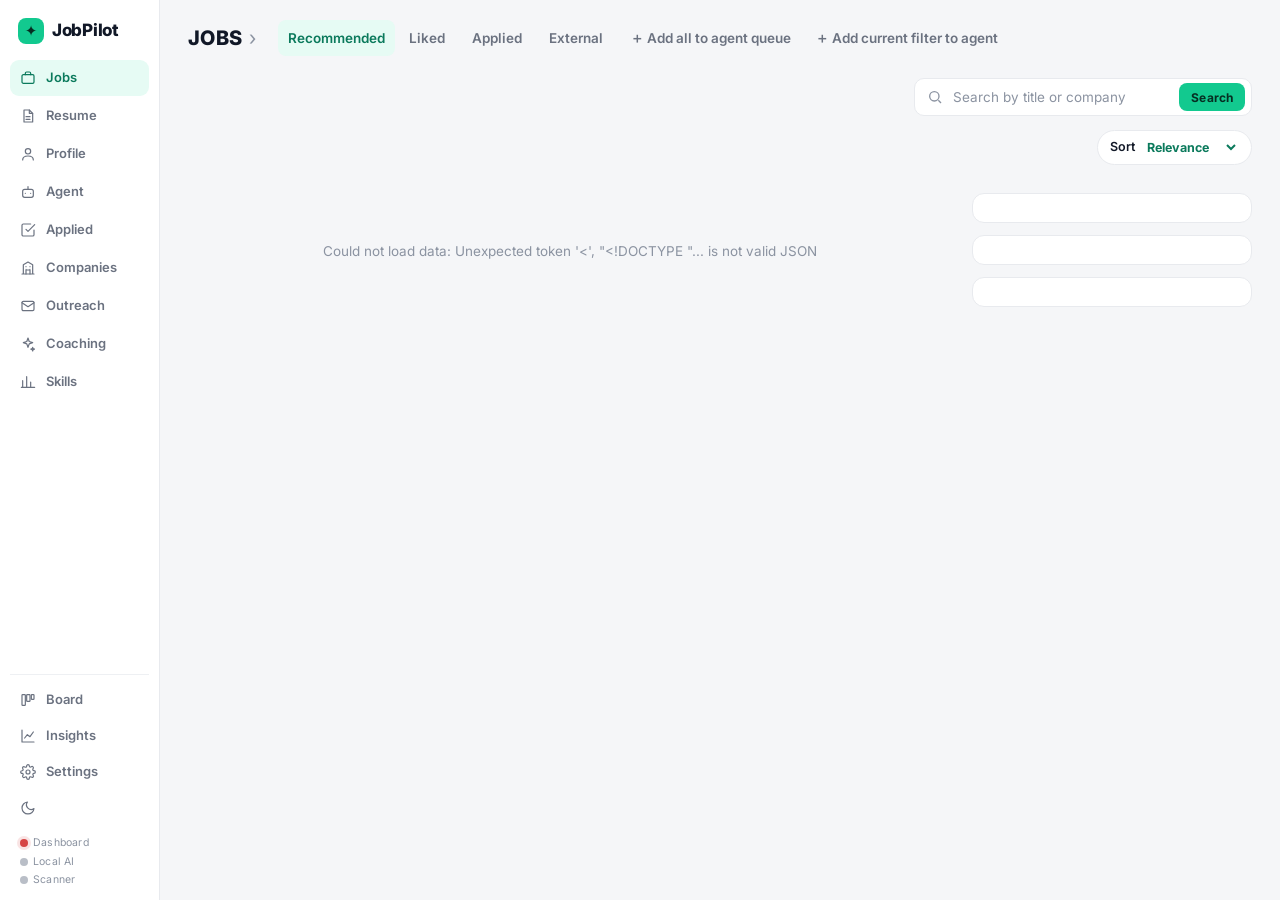
==== commit 732e2ace: "Refactor ATS analysis and improve job board handling - Updated `test_low_signal_unigrams_rejected` t" ====
--- a/server/static/index.html
+++ b/server/static/index.html
@@ -577,7 +577,7 @@
   @media print{
     body{background:#fff;color:#000}
     header,.hero,.topnav,.topicons,main,.resultsbar,#boardView,#companiesView,#insights,
-    #upskillView,.modal-backdrop,.toast,.no-print{display:none!important}
+    #upskillView,#outreachView,.modal-backdrop,.toast,.no-print{display:none!important}
     #advisorView{display:block!important}
     #advisorView[hidden]{display:none!important}
     .adv-hdr{display:block;font-size:18px;font-weight:800;margin:0 0 4px}
@@ -823,7 +823,7 @@
   .copybtn{border-radius:999px}
 
   /* View sections — soft settle */
-  #appliedView:not([hidden]),#boardView:not([hidden]),#companiesView:not([hidden]),#advisorView:not([hidden]),#upskillView:not([hidden]){animation:viewIn .3s ease-out both}
+  #appliedView:not([hidden]),#boardView:not([hidden]),#companiesView:not([hidden]),#advisorView:not([hidden]),#upskillView:not([hidden]),#outreachView:not([hidden]){animation:viewIn .3s ease-out both}
   @keyframes viewIn{from{opacity:0;transform:translateY(6px)}to{opacity:1;transform:none}}
   .board-title{font-family:var(--display);font-weight:400;font-size:24px;letter-spacing:-.3px}
 
@@ -1232,7 +1232,7 @@
   @keyframes blink{0%,80%,100%{opacity:.25}40%{opacity:1}}
 
   /* ---- Applied view ---- */
-  #appliedView,#boardView,#companiesView,#advisorView,#upskillView,#resumeView,#profileView,#agentView{padding:20px 28px 56px}
+  #appliedView,#boardView,#companiesView,#advisorView,#upskillView,#resumeView,#profileView,#agentView,#outreachView{padding:20px 28px 56px}
   .board-title{font-size:20px;font-weight:800;letter-spacing:.3px}
   .board-sub{font-size:12.5px}
   .ap-tabs{gap:2px;border-bottom:1px solid var(--border);margin:6px 0 16px;flex-wrap:nowrap;overflow-x:auto}
@@ -1299,6 +1299,15 @@
   .ag-status .sum{font-size:12.5px;color:var(--muted)}
   .ag-status .btn-mint{margin-left:auto}
   /* Agent run indicator: green bulb while a cycle is live, red when idle. */
+  /* Results column: clear tools + the required-field chips on failed cards. */
+  .res-tools{display:flex;gap:10px;margin:-4px 0 10px}
+  .res-tools .btn-link[disabled]{opacity:.4;cursor:default}
+  .miss-wrap{margin-top:6px}
+  .miss-h{font-size:11px;font-weight:700;color:var(--muted);margin-bottom:4px}
+  .chip.miss{background:#fdf1d8;color:#7a5300;border:1px solid #f0d08a;font-size:11px}
+  :root:not([data-theme="light"]) .chip.miss{background:#3a2e12;color:#f0c674;border-color:#5c4a1c}
+  @media (prefers-color-scheme: light){:root:not([data-theme="dark"]) .chip.miss{background:#fdf1d8;color:#7a5300;border-color:#f0d08a}}
+  :root[data-theme="dark"] .chip.miss{background:#3a2e12;color:#f0c674;border-color:#5c4a1c}
   .ag-bulb{width:14px;height:14px;border-radius:50%;flex:none;border:1px solid rgba(0,0,0,.25)}
   .ag-bulb.off{background:#e5484d;box-shadow:0 0 6px rgba(229,72,77,.75)}
   .ag-bulb.on{background:#30d158;box-shadow:0 0 10px 2px rgba(48,209,88,.85);animation:pulse 1.6s infinite}
@@ -1343,10 +1352,41 @@
     .pf-wrap{grid-template-columns:1fr}
     .pf-tabs{position:static;flex-direction:row;flex-wrap:wrap}
     #copilot{right:8px;left:8px;width:auto}
-    .jr-top,.jr-chips,main,.detail,#appliedView,#boardView,#companiesView,#advisorView,#upskillView,#resumeView,#profileView,#agentView{padding-left:12px;padding-right:12px}
+    .jr-top,.jr-chips,main,.detail,#appliedView,#boardView,#companiesView,#advisorView,#upskillView,#resumeView,#profileView,#agentView,#outreachView{padding-left:12px;padding-right:12px}
     .jr-search{margin-left:0;width:100%}
   }
   @media print{ header{display:none!important} body{padding-left:0} }
+
+  /* --- Outreach (controlled batch) ------------------------------------- */
+  #outreachView .ob-bar{display:flex;flex-wrap:wrap;gap:10px;align-items:center;
+    padding:12px 14px;border:1px solid var(--border);border-radius:12px;
+    background:var(--surface);margin:0 0 14px}
+  #outreachView .ob-cap{font-size:12.5px;color:var(--muted);margin-left:auto;
+    display:flex;align-items:center;gap:8px}
+  #outreachView .ob-cap b{color:var(--text)}
+  #outreachView .ob-meter{height:6px;width:120px;border-radius:99px;
+    background:var(--ring-track);overflow:hidden}
+  #outreachView .ob-meter i{display:block;height:100%;background:var(--mint);transition:width .3s}
+  #outreachView .ocard{border:1px solid var(--border);border-radius:14px;background:var(--surface);
+    padding:14px 16px;margin:10px 0;box-shadow:var(--shadow)}
+  #outreachView .ocard.blocked{opacity:.6}
+  #outreachView .ocard.sel{border-color:var(--mint)}
+  #outreachView .ohead{display:flex;gap:10px;align-items:flex-start}
+  #outreachView .ohead h3{margin:0;font-size:15px;font-weight:700;color:var(--text)}
+  #outreachView .ometa{color:var(--muted);font-size:12.5px;margin-top:2px}
+  #outreachView .chip{display:inline-block;padding:2px 8px;border-radius:var(--radius-pill);
+    font-size:11.5px;background:var(--surface-2);color:var(--muted);margin-right:6px}
+  #outreachView .chip.ok{background:var(--success-bg);color:var(--success-fg)}
+  #outreachView .chip.warn{background:var(--warn-bg);color:var(--warn-fg)}
+  #outreachView .chip.bad{background:var(--danger-bg);color:var(--danger-fg)}
+  #outreachView .opreview{margin-top:10px;border-top:1px solid var(--divider);padding-top:10px}
+  #outreachView .opreview pre{white-space:pre-wrap;font-family:var(--font);font-size:13px;
+    color:var(--text);background:var(--surface-2);border-radius:10px;padding:12px;margin:6px 0;
+    max-height:280px;overflow:auto}
+  #outreachView .ohist{margin-top:26px}
+  #outreachView .ohrow{display:flex;gap:10px;align-items:center;padding:8px 12px;
+    border:1px solid var(--border);border-radius:10px;margin:6px 0;background:var(--surface);font-size:13px}
+  #outreachView .oempty{color:var(--muted);padding:28px 4px;font-size:14px}
 </style>
 </head>
 <body>
@@ -1359,6 +1399,7 @@
     <a data-view="agent" id="navAgent" role="button" tabindex="0"><svg viewBox="0 0 24 24"><rect x="4" y="8" width="16" height="12" rx="3"/><path d="M12 4v4M8 14h.01M16 14h.01"/></svg>Agent<span class="nav-ct" id="navAgentCt" hidden></span></a>
     <a data-view="applied" id="navApplied" role="button" tabindex="0"><svg viewBox="0 0 24 24"><path d="M9 11l3 3L22 4"/><path d="M21 12v7a2 2 0 01-2 2H5a2 2 0 01-2-2V5a2 2 0 012-2h11"/></svg>Applied<span class="nav-ct" id="navAppliedCt" hidden></span></a>
     <a data-view="companies" role="button" tabindex="0"><svg viewBox="0 0 24 24"><path d="M3 21h18M5 21V7l7-4 7 4v14"/><path d="M9 21v-6h6v6M9 10h.01M15 10h.01M9 14h.01M15 14h.01"/></svg>Companies</a>
+    <a data-view="outreach" id="navOutreach" role="button" tabindex="0"><svg viewBox="0 0 24 24"><rect x="3" y="5" width="18" height="14" rx="2"/><path d="M3 7l9 6 9-6"/></svg>Outreach<span class="nav-ct" id="navOutreachCt" hidden></span></a>
     <a data-view="advisor" role="button" tabindex="0"><svg viewBox="0 0 24 24"><path d="M12 3l1.8 5.2L19 10l-5.2 1.8L12 17l-1.8-5.2L5 10l5.2-1.8z"/><path d="M19 17l.7 2 2 .7-2 .7-.7 2-.7-2-2-.7 2-.7z"/></svg>Coaching</a>
     <a data-view="skills" role="button" tabindex="0"><svg viewBox="0 0 24 24"><path d="M4 20V10M10 20V4M16 20v-8M22 20H2"/></svg>Skills</a>
   </nav>
@@ -1492,6 +1533,37 @@
     </div>
   </div>
   <div id="agentBody"><div class="empty">Loading…</div></div>
+</section>
+
+
+<section id="outreachView" hidden>
+  <div class="board-head">
+    <div>
+      <div class="board-title">OUTREACH <span style="color:var(--subtle);font-weight:400">›</span></div>
+      <div class="board-sub">Job posts that publish an application address. Every message is previewed
+        before it goes, tailored to its own job, and sent at most once per company per role &mdash; a hard
+        daily cap and a database constraint enforce that, not a setting.</div>
+    </div>
+  </div>
+
+  <div class="ob-bar">
+    <button class="btn" id="obRefresh">Find candidates</button>
+    <button class="btn" id="obPreview">Preview selected</button>
+    <button class="btn primary" id="obSend">Send selected&hellip;</button>
+    <button class="btn" id="obScanOptouts" title="Read recent replies for STOP / unsubscribe requests">Scan opt-outs</button>
+    <span class="ob-cap" id="obCap">
+      <span class="ob-meter"><i id="obMeter" style="width:0%"></i></span>
+      <span id="obCapText">&mdash;</span>
+    </span>
+  </div>
+
+  <div id="obStatus" class="ometa" style="margin:0 0 12px"></div>
+  <div id="obList"><div class="oempty">Click <b>Find candidates</b> to look for postings that publish an application address.</div></div>
+
+  <div class="ohist">
+    <div class="board-title" style="font-size:13px">SEND HISTORY</div>
+    <div id="obHistory"><div class="oempty">Nothing sent yet.</div></div>
+  </div>
 </section>
 
 <div class="wz-backdrop" id="wizard" hidden>
@@ -3064,8 +3136,9 @@
     if(active) x.setAttribute("aria-current","page"); else x.removeAttribute("aria-current");
   });
   const board=v==="board", companies=v==="companies", advisor=v==="advisor", applied=v==="applied", skills=v==="skills",
-        detail=v==="detail", resume=v==="resume", profile=v==="profile", agent=v==="agent";
-  const hideMain=board||companies||advisor||applied||skills||detail||resume||profile||agent;
+        detail=v==="detail", resume=v==="resume", profile=v==="profile", agent=v==="agent",
+        outreach=v==="outreach";
+  const hideMain=board||companies||advisor||applied||skills||detail||resume||profile||agent||outreach;
   const m=document.querySelector("main"); if(m) m.style.display=hideMain?"none":"";
   const jt=$("#jrTop"), jc=document.querySelector(".jr-chips"), rc=$("#resultCount");
   [jt,jc,rc].forEach(el=>{ if(el) el.style.display=hideMain?"none":""; });
@@ -3076,6 +3149,7 @@
   $("#resumeView").hidden=!resume;
   $("#profileView").hidden=!profile;
   $("#agentView").hidden=!agent;
+  const ov=$("#outreachView"); if(ov) ov.hidden=!outreach;
   const av=$("#advisorView"); if(av) av.hidden=!advisor;
   const uv=$("#upskillView"); if(uv) uv.hidden=!skills;
   $("#insights").classList.toggle("open", v==="insights");
@@ -3086,6 +3160,7 @@
   if(resume) renderResume();
   if(profile) renderProfile();
   if(agent) renderAgent();
+  if(outreach) renderOutreach();
   if(advisor && av && !av.querySelector(".adv-stats")) runAdvisorReport();
   if(skills && uv && !uv.dataset.loaded) loadUpskill();
   if(!hideMain||detail) window.scrollTo({top:0});
@@ -3795,7 +3870,17 @@
 // ============================================================
 // Agent page — Orion-style queue → materials → run → results
 // ============================================================
-let _agentPoll=null;
+let _agentPoll=null, _wasRunning=false;
+function summarizeToday(t){
+  // Real outcomes from the database — covers scheduler cycles too, which the
+  // in-memory summary never saw. Prefixed "Today" because it sits beside the
+  // QUEUE count and was being read as "78 jobs queued" when only 1 was.
+  if(!t||!t.attempted) return "";
+  const bits=[`<b>${t.submitted||0}</b> submitted`];
+  if(t.needs_you) bits.push(`${t.needs_you} need you`);
+  if(t.cleared) bits.push(`${t.cleared} cleared`);
+  return `Today: ${t.attempted} applications attempted — ` + bits.join(", ");
+}
 function summarizeRun(s){
   if(!s||typeof s!=="object") return "No agent run yet.";
   if(s.error) return `Last run failed: ${s.error}`;
@@ -3821,14 +3906,219 @@
   return `<div class="ag-card" data-id="${a.id}"><div class="logo-box">${esc(initialOf(a))}</div>
     <div><div class="t">${esc(a.title||"")}</div><div class="s">${esc(a.company||"")} · ${esc(agoLabel(a.auto_apply_attempted_at))}</div>
       ${ok?`<div class="ag-ok" style="margin-top:4px">Applied by Agent ✓</div>`:`<div class="ag-warn" style="margin-top:4px">Needs your action${reason?": "+esc(reason):""}</div>`}
-      ${a.next_action?`<div class="s">${esc(a.next_action)}</div>`:""}</div>
-    <div class="acts">${ok&&a.has_tailored_cv?`<a class="btn-link" href="/api/file/${a.has_resume_pdf?"resume_pdf":"resume"}/${a.id}">Download Resume</a>`:""}<button class="btn-link" data-open="${a.id}">Open</button></div></div>`;
-}
+      ${a.next_action?`<div class="s">${esc(a.next_action)}</div>`:""}
+      ${!ok&&(a.missing_fields||[]).length?`<div class="miss-wrap"><div class="miss-h">You need to answer:</div>
+        <div class="chips">${a.missing_fields.map(f=>`<span class="chip miss">${esc(f)}</span>`).join("")}</div></div>`:""}</div>
+    <div class="acts">${ok&&a.has_tailored_cv?`<a class="btn-link" href="/api/file/${a.has_resume_pdf?"resume_pdf":"resume"}/${a.id}">Download Resume</a>`:""}${!ok?`<button class="btn-mint" data-continue="${a.id}" title="Opens the JobPilot Chromium with autofill loaded — it fills everything it can and leaves only what needs you">Continue application</button>`:""}<button class="btn-link" data-open="${a.id}">Open</button></div></div>`;
+}
+
+// ============================================================
+// Outreach — controlled batch application email
+// ------------------------------------------------------------
+// Preview-first by design: nothing is sent until rows are ticked and the
+// confirm dialog is accepted. The daily cap and the one-per-company-per-role
+// rule are enforced server-side (a UNIQUE constraint written before SMTP
+// opens), so this screen displays them but never decides them.
+// ============================================================
+const obState = { candidates: [], selected: new Set(), previews: {}, cap: null, enabled: false };
+
+async function obGet(path){
+  const r = await fetch(path);
+  if(!r.ok) throw new Error((r.status + " " + await r.text()).slice(0,200));
+  return r.json();
+}
+async function obPost(path, body){
+  const r = await fetch(path, {method:"POST", headers:{"Content-Type":"application/json"},
+                               body: JSON.stringify(body||{})});
+  const d = await r.json().catch(function(){ return {}; });
+  if(!r.ok){
+    var msg = typeof d.detail === "string" ? d.detail
+            : (d.detail && d.detail.detail) ? d.detail.detail : ("HTTP " + r.status);
+    throw new Error(msg);
+  }
+  return d;
+}
+
+function obRenderCap(st){
+  const cap = st.cap || {};
+  obState.cap = cap; obState.enabled = !!st.enabled;
+  const used = cap.daily_cap ? (cap.sent_today/cap.daily_cap)*100 : 0;
+  const m = $("#obMeter"); if(m) m.style.width = Math.min(100, used) + "%";
+  const t = $("#obCapText");
+  if(t) t.innerHTML = "<b>" + (cap.sent_today||0) + "</b> / " + (cap.daily_cap||0) + " sent today"
+    + (cap.remaining!=null ? " &middot; " + cap.remaining + " left" : "");
+  const warn = [];
+  if(!st.mailer_ready) warn.push("Email not configured: " + esc(st.mailer_reason||"see config/gmail.yaml"));
+  if(!st.enabled) warn.push("<b>Preview-only.</b> Sending is off &mdash; set <code>mail.outreach.enabled: true</code> in settings.yaml to arm it.");
+  if(st.suppressions) warn.push(st.suppressions + " address(es) opted out");
+  const sb = $("#obStatus");
+  if(sb) sb.innerHTML = warn.length ? warn.map(function(w){ return "<div>"+w+"</div>"; }).join("") : "";
+  const btn = $("#obSend"); if(btn) btn.disabled = !st.enabled || !st.mailer_ready;
+}
+
+function obCard(c){
+  const id = c.application_id;
+  const chips = [];
+  if(c.fit_score!=null) chips.push('<span class="chip">fit ' + c.fit_score + '</span>');
+  if(c.recipient) chips.push('<span class="chip ok">' + esc(c.recipient) + '</span>');
+  if(c.recipient_source) chips.push('<span class="chip">via ' + esc(c.recipient_source) + '</span>');
+  if(c.already_sent) chips.push('<span class="chip warn">already contacted</span>');
+  if(c.no_materials) chips.push('<span class="chip bad">no CV yet</span>');
+  if(c.blocked) chips.push('<span class="chip bad">' + esc(c.blocked) + '</span>');
+  const pv = obState.previews[id];
+  const sel = obState.selected.has(id);
+  var html = '<div class="ocard ' + (c.eligible?"":"blocked") + ' ' + (sel?"sel":"") + '" data-id="' + id + '">'
+    + '<div class="ohead">'
+    + '<input type="checkbox" data-ob-sel="' + id + '" ' + (sel?"checked":"") + ' ' + (c.eligible?"":"disabled") + ' aria-label="select">'
+    + '<div style="flex:1;min-width:0">'
+    + '<h3>' + esc(c.title||"(untitled)") + '</h3>'
+    + '<div class="ometa">' + esc(c.company||"") + (c.location? " &middot; " + esc(c.location) : "") + '</div>'
+    + '<div style="margin-top:6px">' + chips.join("") + '</div>'
+    + (c.instructions ? '<div class="ometa" style="margin-top:6px">&ldquo;' + esc(c.instructions).slice(0,220) + '&rdquo;</div>' : "")
+    + '</div>'
+    + '<button class="btn" data-ob-preview="' + id + '">Preview</button>'
+    + '</div>';
+  if(pv){
+    html += '<div class="opreview">'
+      + '<div class="ometa"><b>To</b> ' + esc(pv.recipient||"") + ' &middot; <b>Subject</b> ' + esc(pv.subject||"") + '</div>'
+      + '<pre>' + esc(pv.body||"") + '</pre>'
+      + '<div class="ometa">Attachments: ' + ((pv.attachments||[]).map(esc).join(", ") || "<i>none</i>") + '</div>'
+      + '</div>';
+  }
+  return html + '</div>';
+}
+
+function obPaint(){
+  const list = $("#obList"); if(!list) return;
+  if(!obState.candidates.length){
+    list.innerHTML = '<div class="oempty">No candidates. A job qualifies when its posting publishes an '
+      + 'application address and it already has a tailored CV.</div>';
+    return;
+  }
+  list.innerHTML = obState.candidates.map(obCard).join("");
+  list.querySelectorAll("[data-ob-sel]").forEach(function(cb){
+    cb.onchange = function(){
+      const id = +cb.dataset.obSel;
+      if(cb.checked) obState.selected.add(id); else obState.selected.delete(id);
+      obPaint();
+    };
+  });
+  list.querySelectorAll("[data-ob-preview]").forEach(function(b){
+    b.onclick = function(){ obPreviewOne(+b.dataset.obPreview); };
+  });
+}
+
+async function obPreviewOne(id){
+  try{
+    obState.previews[id] = await obGet("/api/outreach/preview/" + id);
+    obPaint();
+  }catch(e){ toast("Preview failed: " + e.message, true); }
+}
+
+async function obLoadHistory(){
+  const box = $("#obHistory"); if(!box) return;
+  try{
+    const d = await obGet("/api/outreach/history?limit=25");
+    const rows = d.sends || [];
+    box.innerHTML = rows.length ? rows.map(function(h){
+      const cls = h.status==="sent" ? "ok" : (h.status==="blocked" ? "warn" : "bad");
+      return '<div class="ohrow">'
+        + '<span class="chip ' + cls + '">' + esc(h.status) + '</span>'
+        + '<span style="flex:1;min-width:0">' + esc(h.company||"") + ' &middot; ' + esc(h.job_title||"") + '</span>'
+        + '<span class="ometa">' + esc(h.recipient||"") + '</span>'
+        + '<span class="ometa">' + esc((h.sent_at||h.created_at||"").slice(0,16).replace("T"," ")) + '</span>'
+        + (h.block_reason ? '<span class="chip warn">' + esc(h.block_reason) + '</span>' : "")
+        + '</div>';
+    }).join("") : '<div class="oempty">Nothing sent yet.</div>';
+  }catch(e){ box.innerHTML = '<div class="oempty">History unavailable: ' + esc(e.message) + '</div>'; }
+}
+
+async function renderOutreach(){
+  try{ obRenderCap(await obGet("/api/outreach/status")); }
+  catch(e){ const sb=$("#obStatus"); if(sb) sb.textContent = "Outreach API unavailable: " + e.message; }
+  await obLoadHistory();
+  if(!obState.candidates.length) obPaint();
+}
+
+async function obFindCandidates(){
+  const list = $("#obList");
+  if(list) list.innerHTML = '<div class="oempty">Searching&hellip;</div>';
+  try{
+    const d = await obGet("/api/outreach/candidates?limit=50");
+    obState.candidates = d.candidates || [];
+    obState.selected.clear(); obState.previews = {};
+    const c = d.counts || {};
+    const sb = $("#obStatus");
+    if(sb) sb.innerHTML = '<div>' + (c.eligible||0) + ' ready &middot; ' + (c.no_recipient||0)
+      + ' publish no address &middot; ' + (c.already_sent||0) + ' already contacted &middot; '
+      + (c.no_materials||0) + ' need a CV first</div>' + sb.innerHTML;
+    obPaint();
+  }catch(e){
+    if(list) list.innerHTML = '<div class="oempty">Search failed: ' + esc(e.message) + '</div>';
+  }
+}
+
+async function obPreviewSelected(){
+  const ids = Array.from(obState.selected);
+  if(!ids.length){ toast("Select at least one row first", true); return; }
+  try{
+    const d = await obPost("/api/outreach/preview", {application_ids: ids});
+    (d.previews||[]).forEach(function(pv){ if(pv.application_id) obState.previews[pv.application_id] = pv; });
+    obPaint();
+  }catch(e){ toast("Preview failed: " + e.message, true); }
+}
+
+async function obSendSelected(){
+  const ids = Array.from(obState.selected);
+  if(!ids.length){ toast("Select at least one row first", true); return; }
+  const unseen = ids.filter(function(i){ return !obState.previews[i]; });
+  if(unseen.length){ toast("Preview all " + ids.length + " first — " + unseen.length + " not previewed", true); return; }
+  const cap = obState.cap || {};
+  if(cap.remaining!=null && ids.length > cap.remaining){
+    toast("Daily cap: only " + cap.remaining + " send(s) left today", true); return;
+  }
+  if(!confirm("Send " + ids.length + " application email(s) now?\n\n"
+    + "Each goes to one employer with its own tailored CV. This cannot be undone, "
+    + "and each company/role can only ever be contacted once.")) return;
+  try{
+    const d = await obPost("/api/outreach/send-batch", {application_ids: ids, confirm: true, dry_run: false});
+    const results = d.results || [];
+    const sent = results.filter(function(r){ return r.sent; }).length;
+    toast(sent + " sent, " + (results.length - sent) + " blocked or failed");
+    obState.selected.clear();
+    await renderOutreach(); await obFindCandidates();
+  }catch(e){ toast("Send failed: " + e.message, true); }
+}
+
+async function obScanOptouts(){
+  try{
+    const d = await obPost("/api/outreach/scan", {});
+    toast(d.ok ? ("Opt-out scan: " + (d.new_suppressions||0) + " new")
+               : "Opt-out scan could not read the mailbox — sending stays blocked", !d.ok);
+    await renderOutreach();
+  }catch(e){ toast("Opt-out scan failed: " + e.message, true); }
+}
+
+document.addEventListener("DOMContentLoaded", function(){
+  const wire = function(id, fn){ const el = $(id); if(el) el.onclick = fn; };
+  wire("#obRefresh", obFindCandidates);
+  wire("#obPreview", obPreviewSelected);
+  wire("#obSend", obSendSelected);
+  wire("#obScanOptouts", obScanOptouts);
+});
+
+
 async function renderAgent(){
   const box=$("#agentBody"); if(!box) return;
   const st=await fetch("/api/agent/status").then(r=>r.ok?r.json():null).catch(()=>null);
   const queue=state.apps.filter(isLiked).sort((a,b)=>(b.fit_score||0)-(a.fit_score||0));
-  const results=state.apps.filter(a=>a.auto_apply_attempted_at).sort((a,b)=>(b.auto_apply_attempted_at||"").localeCompare(a.auto_apply_attempted_at||"")).slice(0,15);
+  // Dismissed cards drop out BEFORE the 15-card window, so clearing reveals
+  // older results instead of just blanking the column.
+  const allResults=state.apps.filter(a=>a.auto_apply_attempted_at&&!a.result_dismissed)
+    .sort((a,b)=>(b.auto_apply_attempted_at||"").localeCompare(a.auto_apply_attempted_at||""));
+  const results=allResults.slice(0,15);
+  const isRunOk=a=>a.auto_applied||a.status==="applied"||/^submitted/.test(a.auto_apply_status||"");
+  const nOk=allResults.filter(isRunOk).length, nBad=allResults.length-nOk;
   const running=!!(st&&st.running), needRes=queue.filter(a=>!a.has_tailored_cv);
   const ar=(st&&st.autorun)||{};
   // While the auto-run pipeline is queueing/generating, its own phase counters
@@ -3839,24 +4129,75 @@
   const pctRun=ptot?Math.round(pdone/ptot*100):0;
   const STEP={generating:"generating résumé",applying:"applying"};
   const PHASE={running:"Working through your queue",queueing:"Adding jobs to the queue",generating:"Generating résumés + cover letters",applying:"Applying",starting:"Starting…",done:"Finished",cancelled:"Stopped",error:"Failed"};
+  // Two different populations share this bar: the auto-run walks every job it
+  // will generate a résumé for, while a plain apply cycle only walks the ones
+  // already eligible to submit. Saying which avoids "6 of 186" next to "3 of 30".
+  const unitLabel = ar.active ? "jobs to prepare" : "ready to apply";
   let phaseLbl=ar.active||ar.phase?(PHASE[ar.phase]||ar.phase):"";
   if(ar.active&&ar.step&&STEP[ar.step]) phaseLbl=`Job ${ar.phase_done||0} — ${STEP[ar.step]}`;
   box.innerHTML=`<div class="ag-status"><span class="ag-bulb ${running?"on":"off"}" title="${running?"Agent is running":"Agent is idle"}" aria-label="${running?"Agent running":"Agent stopped"}"></span>
       <span class="ag-pill ${running?"run":""}">${running?"Running — applying to your queue…":`Standby — ${queue.length} job${queue.length===1?"":"s"} added. Awaiting application start.`}</span>
-      <span class="sum">${!st?"Agent status unavailable — restart the dashboard to load the new API.":(running&&ar.active?esc(`${phaseLbl}…`):esc(summarizeRun(st.last_summary)))}</span>
+      <span class="sum">${!st?"Agent status unavailable — restart the dashboard to load the new API.":
+        (running&&ar.active?esc(`${phaseLbl}…`):(summarizeToday(st.today)||esc(summarizeRun(st.last_summary))))}</span>
       <button class="btn-link" id="agentAddAll" ${running?"disabled":""} title="Queue every scored job, then start the agent">＋ Add all to start</button>
       <button class="btn-link" id="agentClear" ${running||!queue.length?"disabled":""} title="Empty the agent queue — jobs go back to the feed, nothing is deleted">🗑 Clear queue${queue.length?` (${queue.length})`:""}</button>
       <button class="btn-mint" id="agentAutoRun" ${running?"disabled":""} title="Queue everything, generate every résumé, then apply — hands-off">⚡ Auto-run everything</button>
       ${running?`<button class="btn-link" id="agentStop" style="color:#e5484d">■ Stop</button>`:""}
       <button class="btn-mint" id="agentStart" ${running?"disabled":""}>${running?"Running…":"Start"}</button>
       ${ptot?`<div class="ag-prog"><div class="bar"><i style="width:${running?pctRun:100}%"></i></div>
-        <div class="lbl"><span>${running?`${phaseLbl?esc(phaseLbl)+" — ":""}<b>${pdone}</b> of <b>${ptot}</b>${pr.current?" — "+esc(pr.current):""}`:`Last run finished — <b>${pdone}</b> of <b>${ptot}</b> processed`}</span><span>${running?pctRun+"%":""}</span></div></div>`:
+        <div class="lbl"><span>${running?`${phaseLbl?esc(phaseLbl)+" — ":""}<b>${pdone}</b> of <b>${ptot}</b> ${unitLabel}${pr.current?" — "+esc(pr.current):""}`:`Last run finished — <b>${pdone}</b> of <b>${ptot}</b> processed`}</span><span>${running?pctRun+"%":""}</span></div></div>`:
       (ar.active?`<div class="ag-prog"><div class="bar"><i style="width:100%;opacity:.4"></i></div><div class="lbl"><span>${esc(phaseLbl)}…</span></div></div>`:"")}</div>
     <div class="ag-cols">
       <div class="ag-col"><h4>Queue (${queue.length})</h4>${queue.map(agQueueCard).join("")||`<div class="empty">Press <b>+ Add to Agent</b> (or ♥) on a job card to queue it.</div>`}</div>
       <div class="ag-col"><h4>Prepare materials (${needRes.length})</h4>${needRes.map(agPrepCard).join("")||`<div class="empty">Every queued job has a tailored résumé ✓</div>`}</div>
-      <div class="ag-col"><h4>Results</h4>${results.map(agResultCard).join("")||`<div class="empty">No agent runs yet.</div>`}</div></div>`;
+      <div class="ag-col"><h4>Results${allResults.length>results.length?` <span class="muted" style="font-weight:400">(${results.length} of ${allResults.length})</span>`:""}</h4>
+        <div class="res-tools"><button class="btn-link" id="clrOk" ${nOk?"":"disabled"} title="Hide the successful ones — the record and the Applied tab are kept">Clear applied${nOk?` (${nOk})`:""}</button>
+          <button class="btn-link" id="clrBad" ${nBad?"":"disabled"} title="Hide the failed ones — nothing is deleted or re-queued">Clear failed${nBad?` (${nBad})`:""}</button>
+          ${(st&&st.today&&st.today.cleared)?`<button class="btn-link" id="showCleared" title="Bring back the result cards you cleared">Show ${st.today.cleared} cleared</button>`:""}</div>
+        ${results.map(agResultCard).join("")||`<div class="empty">No agent runs yet.</div>`}</div></div>`;
   box.querySelectorAll("[data-open]").forEach(b=>b.onclick=()=>openDetail(+b.dataset.open));
+  // Continue: arm autofill for this job, then open the posting. The extension
+  // only ever fills blanks (fill.js alreadyAnswered), so this resumes rather
+  // than overwrites — the human supplies just the flagged fields.
+  box.querySelectorAll("[data-continue]").forEach(b=>b.onclick=async()=>{
+    const id=+b.dataset.continue, a=state.apps.find(x=>x.id===id)||{}, miss=(a.missing_fields||[]).length;
+    b.disabled=true; b.textContent="Opening…";
+    try{
+      // Dedicated Chromium with the extension loaded — NOT the OS default
+      // browser, which may not have (or even be able to run) the extension.
+      const r=await fetch(`/api/application/${id}/open-assisted`,{method:"POST"});
+      const d=await r.json().catch(()=>({}));
+      if(r.ok&&d.ok){
+        toast(miss?`Opening the JobPilot browser — autofill fills the form; ${miss} field${miss===1?"":"s"} need${miss===1?"s":""} your answer.`
+                  :"Opening the JobPilot browser — autofill is armed. Review, then submit it yourself.");
+      }else{
+        toast(d.error||"Couldn't open the JobPilot browser", true);
+      }
+    }catch(e){ toast("Couldn't reach the dashboard to open the browser", true); }
+    b.disabled=false; b.textContent="Continue application"; });
+  const dismiss=async(btn,scope,label)=>{
+    const n=scope==="applied"?nOk:nBad;
+    if(!n) return;
+    if(!confirm(`Hide ${n} ${label} result${n===1?"":"s"} from this column?\n\nNothing is deleted — the applications, their logs and the Applied tab are untouched.`)) return;
+    btn.disabled=true; btn.textContent="Clearing…";
+    try{
+      const d=await fetch("/api/agent/results/dismiss",{method:"POST",headers:{"content-type":"application/json"},body:JSON.stringify({scope})}).then(r=>r.json());
+      // patch local state so the column updates without a full reload
+      state.apps.forEach(a=>{ if(a.auto_apply_attempted_at&&!a.result_dismissed
+        &&(scope==="all"||isRunOk(a)===(scope==="applied"))) a.result_dismissed=true; });
+      toast(`Cleared ${d.dismissed??n} result${(d.dismissed??n)===1?"":"s"} ✓`);
+    }catch(e){ toast("Couldn't clear those results", true); }
+    renderAgent(); };
+  const cOk=$("#clrOk"); if(cOk) cOk.onclick=()=>dismiss(cOk,"applied","applied");
+  const cBad=$("#clrBad"); if(cBad) cBad.onclick=()=>dismiss(cBad,"failed","failed");
+  const cShow=$("#showCleared"); if(cShow) cShow.onclick=async()=>{
+    cShow.disabled=true; cShow.textContent="Restoring…";
+    try{
+      const d=await fetch("/api/agent/results/restore",{method:"POST"}).then(r=>r.json());
+      state.apps.forEach(a=>{ a.result_dismissed=false; });
+      toast(`Restored ${d.restored??0} result card${(d.restored??0)===1?"":"s"} ✓`);
+    }catch(e){ toast("Couldn't restore the cleared results", true); }
+    loadAll(); renderAgent(); };
   box.querySelectorAll("[data-remove]").forEach(b=>b.onclick=()=>changeStatus(+b.dataset.remove,"scored"));
   box.querySelectorAll("[data-gen]").forEach(b=>b.onclick=async()=>{ b.disabled=true; b.textContent="Generating…";
     const d=await runTailor(+b.dataset.gen, coverWanted()); if(!d||!d.ok){ toast(`Tailoring failed: ${(d&&d.error)||"?"}`, true); b.disabled=false; b.textContent="Retry"; } else renderAgent(); });
@@ -3907,6 +4248,11 @@
   clearTimeout(_agentPoll);
   // Poll fast while a cycle runs; keep a slow beat when idle so a scheduler-
   // started cycle lights the bulb without needing a manual refresh.
+  // A run moves rows between statuses server-side. Without re-fetching, the
+  // Queue count keeps showing the pre-run snapshot (it read 189 while the DB
+  // had 0 queued). Re-fetch once on the running -> idle edge.
+  if(_wasRunning && !running) loadAll();
+  _wasRunning = running;
   _agentPoll=setTimeout(()=>{ if(!$("#agentView").hidden) renderAgent(); }, running?4000:15000);
 }
 
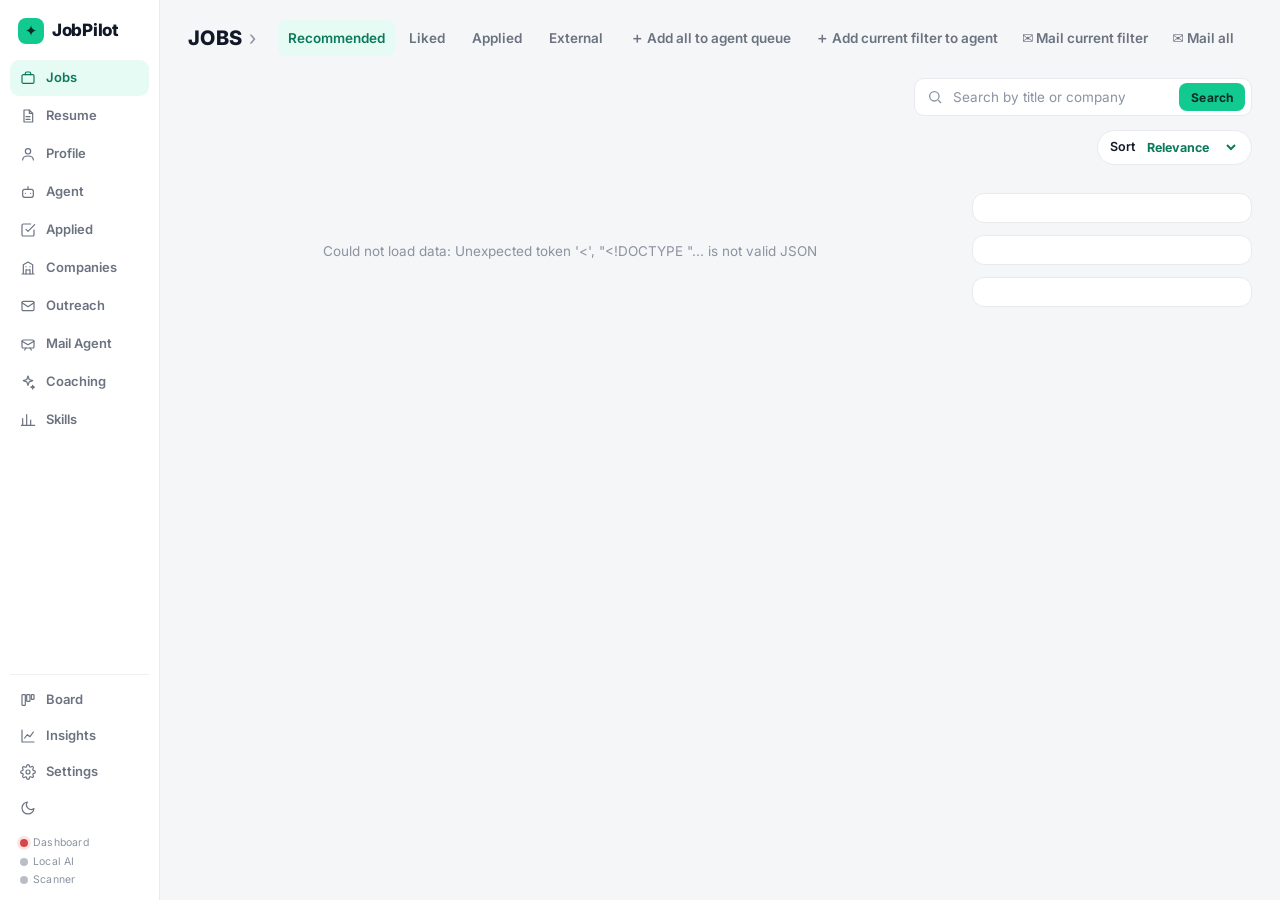
==== commit 64bc1b58: "feat: add deterministic metadata extraction for job postings - Implemented a new module `job_enrich." ====
--- a/server/static/index.html
+++ b/server/static/index.html
@@ -577,7 +577,7 @@
   @media print{
     body{background:#fff;color:#000}
     header,.hero,.topnav,.topicons,main,.resultsbar,#boardView,#companiesView,#insights,
-    #upskillView,#outreachView,.modal-backdrop,.toast,.no-print{display:none!important}
+    #upskillView,#outreachView,#mailAgentView,.modal-backdrop,.toast,.no-print{display:none!important}
     #advisorView{display:block!important}
     #advisorView[hidden]{display:none!important}
     .adv-hdr{display:block;font-size:18px;font-weight:800;margin:0 0 4px}
@@ -823,7 +823,7 @@
   .copybtn{border-radius:999px}
 
   /* View sections — soft settle */
-  #appliedView:not([hidden]),#boardView:not([hidden]),#companiesView:not([hidden]),#advisorView:not([hidden]),#upskillView:not([hidden]),#outreachView:not([hidden]){animation:viewIn .3s ease-out both}
+  #appliedView:not([hidden]),#boardView:not([hidden]),#companiesView:not([hidden]),#advisorView:not([hidden]),#upskillView:not([hidden]),#outreachView:not([hidden]),#mailAgentView:not([hidden]){animation:viewIn .3s ease-out both}
   @keyframes viewIn{from{opacity:0;transform:translateY(6px)}to{opacity:1;transform:none}}
   .board-title{font-family:var(--display);font-weight:400;font-size:24px;letter-spacing:-.3px}
 
@@ -1232,7 +1232,7 @@
   @keyframes blink{0%,80%,100%{opacity:.25}40%{opacity:1}}
 
   /* ---- Applied view ---- */
-  #appliedView,#boardView,#companiesView,#advisorView,#upskillView,#resumeView,#profileView,#agentView,#outreachView{padding:20px 28px 56px}
+  #appliedView,#boardView,#companiesView,#advisorView,#upskillView,#resumeView,#profileView,#agentView,#outreachView,#mailAgentView{padding:20px 28px 56px}
   .board-title{font-size:20px;font-weight:800;letter-spacing:.3px}
   .board-sub{font-size:12.5px}
   .ap-tabs{gap:2px;border-bottom:1px solid var(--border);margin:6px 0 16px;flex-wrap:nowrap;overflow-x:auto}
@@ -1352,41 +1352,98 @@
     .pf-wrap{grid-template-columns:1fr}
     .pf-tabs{position:static;flex-direction:row;flex-wrap:wrap}
     #copilot{right:8px;left:8px;width:auto}
-    .jr-top,.jr-chips,main,.detail,#appliedView,#boardView,#companiesView,#advisorView,#upskillView,#resumeView,#profileView,#agentView,#outreachView{padding-left:12px;padding-right:12px}
+    .jr-top,.jr-chips,main,.detail,#appliedView,#boardView,#companiesView,#advisorView,#upskillView,#resumeView,#profileView,#agentView,#outreachView,#mailAgentView{padding-left:12px;padding-right:12px}
     .jr-search{margin-left:0;width:100%}
   }
   @media print{ header{display:none!important} body{padding-left:0} }
 
   /* --- Outreach (controlled batch) ------------------------------------- */
-  #outreachView .ob-bar{display:flex;flex-wrap:wrap;gap:10px;align-items:center;
+  :is(#outreachView,#mailAgentView) .ob-bar{display:flex;flex-wrap:wrap;gap:10px;align-items:center;
     padding:12px 14px;border:1px solid var(--border);border-radius:12px;
     background:var(--surface);margin:0 0 14px}
-  #outreachView .ob-cap{font-size:12.5px;color:var(--muted);margin-left:auto;
+  :is(#outreachView,#mailAgentView) .ob-cap{font-size:12.5px;color:var(--muted);margin-left:auto;
     display:flex;align-items:center;gap:8px}
-  #outreachView .ob-cap b{color:var(--text)}
-  #outreachView .ob-meter{height:6px;width:120px;border-radius:99px;
+  :is(#outreachView,#mailAgentView) .ob-cap b{color:var(--text)}
+  :is(#outreachView,#mailAgentView) .ob-meter{height:6px;width:120px;border-radius:99px;
     background:var(--ring-track);overflow:hidden}
-  #outreachView .ob-meter i{display:block;height:100%;background:var(--mint);transition:width .3s}
-  #outreachView .ocard{border:1px solid var(--border);border-radius:14px;background:var(--surface);
+  :is(#outreachView,#mailAgentView) .ob-meter i{display:block;height:100%;background:var(--mint);transition:width .3s}
+  :is(#outreachView,#mailAgentView) .ocard{border:1px solid var(--border);border-radius:14px;background:var(--surface);
     padding:14px 16px;margin:10px 0;box-shadow:var(--shadow)}
-  #outreachView .ocard.blocked{opacity:.6}
-  #outreachView .ocard.sel{border-color:var(--mint)}
-  #outreachView .ohead{display:flex;gap:10px;align-items:flex-start}
-  #outreachView .ohead h3{margin:0;font-size:15px;font-weight:700;color:var(--text)}
-  #outreachView .ometa{color:var(--muted);font-size:12.5px;margin-top:2px}
-  #outreachView .chip{display:inline-block;padding:2px 8px;border-radius:var(--radius-pill);
+  :is(#outreachView,#mailAgentView) .ocard.blocked{opacity:.6}
+  :is(#outreachView,#mailAgentView) .ocard.sel{border-color:var(--mint)}
+  :is(#outreachView,#mailAgentView) .ohead{display:flex;gap:10px;align-items:flex-start}
+  :is(#outreachView,#mailAgentView) .ohead h3{margin:0;font-size:15px;font-weight:700;color:var(--text)}
+  :is(#outreachView,#mailAgentView) .ometa{color:var(--muted);font-size:12.5px;margin-top:2px}
+  :is(#outreachView,#mailAgentView) .chip{display:inline-block;padding:2px 8px;border-radius:var(--radius-pill);
     font-size:11.5px;background:var(--surface-2);color:var(--muted);margin-right:6px}
-  #outreachView .chip.ok{background:var(--success-bg);color:var(--success-fg)}
-  #outreachView .chip.warn{background:var(--warn-bg);color:var(--warn-fg)}
-  #outreachView .chip.bad{background:var(--danger-bg);color:var(--danger-fg)}
-  #outreachView .opreview{margin-top:10px;border-top:1px solid var(--divider);padding-top:10px}
-  #outreachView .opreview pre{white-space:pre-wrap;font-family:var(--font);font-size:13px;
+  :is(#outreachView,#mailAgentView) .chip.ok{background:var(--success-bg);color:var(--success-fg)}
+  :is(#outreachView,#mailAgentView) .chip.warn{background:var(--warn-bg);color:var(--warn-fg)}
+  :is(#outreachView,#mailAgentView) .chip.bad{background:var(--danger-bg);color:var(--danger-fg)}
+  :is(#outreachView,#mailAgentView) .opreview{margin-top:10px;border-top:1px solid var(--divider);padding-top:10px}
+  :is(#outreachView,#mailAgentView) .opreview pre{white-space:pre-wrap;font-family:var(--font);font-size:13px;
     color:var(--text);background:var(--surface-2);border-radius:10px;padding:12px;margin:6px 0;
     max-height:280px;overflow:auto}
   #outreachView .ohist{margin-top:26px}
   #outreachView .ohrow{display:flex;gap:10px;align-items:center;padding:8px 12px;
     border:1px solid var(--border);border-radius:10px;margin:6px 0;background:var(--surface);font-size:13px}
-  #outreachView .oempty{color:var(--muted);padding:28px 4px;font-size:14px}
+  :is(#outreachView,#mailAgentView) .oempty{color:var(--muted);padding:28px 4px;font-size:14px}
+  #outreachView .osettings .osgrid{display:grid;grid-template-columns:repeat(auto-fit,minmax(240px,1fr));
+    gap:10px 18px;margin-top:12px}
+  #outreachView .osrow{display:flex;align-items:center;gap:10px;font-size:13px;color:var(--text)}
+  #outreachView .osrow.osfull{grid-column:1/-1}
+  #outreachView .osrow span{color:var(--muted)}
+  #outreachView .osrow.osfull span{color:var(--text)}
+  #outreachView .osrow input[type=number]{width:88px}
+  #outreachView .osrow input[type=number],#outreachView .osrow input[type=text]{
+    font:inherit;padding:6px 8px;border:1px solid var(--border);border-radius:8px;
+    background:var(--surface-2);color:var(--text)}
+  #outreachView .osrow input:focus-visible{outline:2px solid var(--focus-ring);outline-offset:1px}
+  #outreachView code{background:var(--surface-2);padding:1px 5px;border-radius:5px;font-size:12px}
+  /* --- Outreach filters --- */
+  #outreachView .ofilters{border:1px solid var(--border);border-radius:12px;
+    background:var(--surface);padding:12px 14px;margin:0 0 14px}
+  #outreachView .ofsearch{display:flex;gap:10px;align-items:center}
+  #outreachView .ofsearch svg{color:var(--muted);flex:none}
+  #outreachView .ofsearch input[type=search]{flex:1;min-width:0;font:inherit;padding:8px 10px;
+    border:1px solid var(--border);border-radius:9px;background:var(--surface-2);color:var(--text)}
+  #outreachView .ofsearch select{font:inherit;padding:8px 10px;border:1px solid var(--border);
+    border-radius:9px;background:var(--surface-2);color:var(--text);cursor:pointer}
+  #outreachView .ofsearch input:focus-visible,#outreachView .ofsearch select:focus-visible{
+    outline:2px solid var(--focus-ring);outline-offset:1px}
+  :is(#outreachView,#mailAgentView) .offacets{display:flex;flex-wrap:wrap;gap:8px;margin-top:10px}
+  :is(#outreachView,#mailAgentView) .ofgroup{position:relative}
+  :is(#outreachView,#mailAgentView) .ofbtn{font:inherit;font-size:12.5px;padding:5px 11px;border-radius:var(--radius-pill);
+    border:1px solid var(--border);background:var(--surface-2);color:var(--muted);cursor:pointer;
+    display:inline-flex;align-items:center;gap:6px}
+  :is(#outreachView,#mailAgentView) .ofbtn:hover{border-color:var(--border-strong);color:var(--text)}
+  :is(#outreachView,#mailAgentView) .ofbtn.on{background:var(--success-bg);color:var(--success-fg);border-color:transparent;font-weight:700}
+  :is(#outreachView,#mailAgentView) .ofbtn .n{opacity:.65;font-variant-numeric:tabular-nums}
+  :is(#outreachView,#mailAgentView) .ofbtn:focus-visible{outline:2px solid var(--focus-ring);outline-offset:1px}
+  #outreachView .ofpop{position:absolute;z-index:40;top:calc(100% + 6px);left:0;min-width:210px;
+    max-height:280px;overflow:auto;background:var(--surface);border:1px solid var(--border);
+    border-radius:10px;box-shadow:var(--shadow);padding:8px}
+  #outreachView .ofpop label{display:flex;align-items:center;gap:8px;padding:5px 6px;
+    font-size:13px;color:var(--text);border-radius:6px;cursor:pointer}
+  #outreachView .ofpop label:hover{background:var(--surface-2)}
+  #outreachView .ofpop .n{margin-left:auto;color:var(--muted);font-variant-numeric:tabular-nums}
+  #outreachView .ofpop .unk{color:var(--muted);font-style:italic}
+  #outreachView .ofrange{display:flex;align-items:center;gap:8px;padding:6px}
+  #outreachView .ofrange input[type=range]{flex:1}
+  #outreachView #obCount{margin-top:10px}
+  :is(#outreachView,#mailAgentView) .oxbtn{font:inherit;font-size:15px;line-height:1;
+    padding:4px 8px;border-radius:8px;border:1px solid var(--border);background:transparent;
+    color:var(--muted);cursor:pointer;flex:none}
+  :is(#outreachView,#mailAgentView) .oxbtn:hover{color:var(--danger-fg);
+    background:var(--danger-bg);border-color:transparent}
+  :is(#outreachView,#mailAgentView) .ohead input[type=checkbox]{margin-top:3px;flex:none}
+  :is(#outreachView,#mailAgentView) .ocard.blocked{opacity:1}
+  :is(#outreachView,#mailAgentView) .ocard.blocked h3{color:var(--muted)}
+  #mailAgentView .mawhy{margin-top:8px;padding:8px 10px;border-radius:8px;
+    background:var(--surface-2);color:var(--muted);font-size:12.5px;line-height:1.5}
+  #mailAgentView .mawhy b{color:var(--text)}
+  #mailAgentView .manote{border:1px solid var(--border);border-radius:12px;
+    background:var(--surface);padding:12px 14px;margin:0 0 14px;font-size:13px;color:var(--muted)}
+  #mailAgentView .manote b{color:var(--text)}
 </style>
 </head>
 <body>
@@ -1400,6 +1457,7 @@
     <a data-view="applied" id="navApplied" role="button" tabindex="0"><svg viewBox="0 0 24 24"><path d="M9 11l3 3L22 4"/><path d="M21 12v7a2 2 0 01-2 2H5a2 2 0 01-2-2V5a2 2 0 012-2h11"/></svg>Applied<span class="nav-ct" id="navAppliedCt" hidden></span></a>
     <a data-view="companies" role="button" tabindex="0"><svg viewBox="0 0 24 24"><path d="M3 21h18M5 21V7l7-4 7 4v14"/><path d="M9 21v-6h6v6M9 10h.01M15 10h.01M9 14h.01M15 14h.01"/></svg>Companies</a>
     <a data-view="outreach" id="navOutreach" role="button" tabindex="0"><svg viewBox="0 0 24 24"><rect x="3" y="5" width="18" height="14" rx="2"/><path d="M3 7l9 6 9-6"/></svg>Outreach<span class="nav-ct" id="navOutreachCt" hidden></span></a>
+    <a data-view="mailagent" id="navMailAgent" role="button" tabindex="0"><svg viewBox="0 0 24 24"><path d="M3 8l9 5 9-5"/><rect x="3" y="6" width="18" height="12" rx="2"/><path d="M7 21l2-3M17 21l-2-3"/></svg>Mail Agent<span class="nav-ct" id="navMailAgentCt" hidden></span></a>
     <a data-view="advisor" role="button" tabindex="0"><svg viewBox="0 0 24 24"><path d="M12 3l1.8 5.2L19 10l-5.2 1.8L12 17l-1.8-5.2L5 10l5.2-1.8z"/><path d="M19 17l.7 2 2 .7-2 .7-.7 2-.7-2-2-.7 2-.7z"/></svg>Coaching</a>
     <a data-view="skills" role="button" tabindex="0"><svg viewBox="0 0 24 24"><path d="M4 20V10M10 20V4M16 20v-8M22 20H2"/></svg>Skills</a>
   </nav>
@@ -1430,6 +1488,8 @@
     <button class="jr-tab" data-jtab="external">External<span class="ct" id="jtExternal"></span></button>
     <button class="jr-tab" id="jrAddAll" title="Queue every scored job, ignoring the filters">＋ Add all to agent queue</button>
     <button class="jr-tab" id="jrAddFiltered" title="Queue only the jobs matching the filters you have set right now">＋ Add current filter to agent</button>
+    <button class="jr-tab" id="jrMailFiltered" title="Queue the jobs matching your current filters for emailed applications">✉ Mail current filter</button>
+    <button class="jr-tab" id="jrMailAll" title="Queue every scored job for emailed applications">✉ Mail all</button>
   </div>
   <div class="jr-search">
     <svg width="16" height="16" viewBox="0 0 24 24" fill="none" stroke="currentColor" stroke-width="2"><circle cx="11" cy="11" r="7"/><path d="M21 21l-4-4"/></svg>
@@ -1551,19 +1611,114 @@
     <button class="btn" id="obPreview">Preview selected</button>
     <button class="btn primary" id="obSend">Send selected&hellip;</button>
     <button class="btn" id="obScanOptouts" title="Read recent replies for STOP / unsubscribe requests">Scan opt-outs</button>
+    <button class="btn" id="obSettingsBtn" aria-expanded="false" aria-controls="obSettings">Settings</button>
     <span class="ob-cap" id="obCap">
       <span class="ob-meter"><i id="obMeter" style="width:0%"></i></span>
       <span id="obCapText">&mdash;</span>
     </span>
   </div>
 
+  <div class="ocard osettings" id="obSettings" hidden>
+    <div class="ohead"><div style="flex:1">
+      <h3>Outreach settings</h3>
+      <div class="ometa">Saved to <code>config/outreach_settings.yaml</code>. Your
+        <code>settings.yaml</code> is never rewritten, so its comments stay intact.</div>
+    </div></div>
+    <div class="osgrid">
+      <label class="osrow osfull"><input type="checkbox" id="os-enabled">
+        <span><b>Enable sending.</b> Off means preview-only: every button works except the
+          one that actually mails anyone.</span></label>
+
+      <label class="osrow"><span>Daily cap</span>
+        <input type="number" id="os-daily_cap" min="0" max="200" step="1"></label>
+      <label class="osrow"><span>Max per batch</span>
+        <input type="number" id="os-max_batch" min="1" max="50" step="1"></label>
+      <label class="osrow"><span>Seconds between sends</span>
+        <input type="number" id="os-min_seconds_between_sends" min="0" max="600" step="5"></label>
+      <label class="osrow"><span>Max per company / day</span>
+        <input type="number" id="os-max_per_company_per_day" min="1" max="10" step="1"></label>
+      <label class="osrow"><span>Re-contact cooldown (days)</span>
+        <input type="number" id="os-per_recipient_cooldown_days" min="0" max="365" step="1"></label>
+      <label class="osrow"><span>Opt-out scan window (hours)</span>
+        <input type="number" id="os-scan_optouts_hours" min="1" max="2160" step="24"></label>
+
+      <label class="osrow osfull"><input type="checkbox" id="os-materials_first">
+        <span>Write the CV and cover letter <b>before</b> looking for an address &mdash; keeps the
+          materials even when the job turns out to be unmailable (slower per job)</span></label>
+      <label class="osrow"><span>Bounce retries</span>
+        <input type="number" id="os-max_retries" min="0" max="5" step="1"></label>
+      <label class="osrow osfull"><input type="checkbox" id="os-require_attachments">
+        <span>Refuse to send a row with no CV attached</span></label>
+      <label class="osrow osfull"><input type="checkbox" id="os-opt_out_line">
+        <span>Include an opt-out line in every message</span></label>
+      <label class="osrow osfull"><span>Reply-To (blank = your sending address)</span>
+        <input type="text" id="os-reply_to" placeholder="you@example.com" style="flex:1"></label>
+    </div>
+    <div class="ometa" id="obSettingsNote" style="margin-top:10px"></div>
+    <div style="margin-top:12px;display:flex;gap:8px">
+      <button class="btn primary" id="obSettingsSave">Save</button>
+      <button class="btn" id="obSettingsReset" title="Delete the overrides file and go back to defaults">Reset to defaults</button>
+    </div>
+  </div>
+
   <div id="obStatus" class="ometa" style="margin:0 0 12px"></div>
+
+  <div class="ofilters" id="obFilters">
+    <div class="ofsearch">
+      <svg width="16" height="16" viewBox="0 0 24 24" fill="none" stroke="currentColor" stroke-width="2"><circle cx="11" cy="11" r="7"/><path d="M21 21l-4-4"/></svg>
+      <input id="obSearch" type="search" placeholder="Search title, company, location or address" aria-label="Search candidates" autocomplete="off">
+      <select id="obSort" aria-label="Sort candidates">
+        <option value="ready">Ready to send first</option>
+        <option value="fit">Match score</option>
+        <option value="newest">Newest posting</option>
+        <option value="company">Company A–Z</option>
+        <option value="title">Title A–Z</option>
+        <option value="salary">Highest pay</option>
+      </select>
+      <button class="btn" id="obMailFiltered" title="Queue every row matching these filters for the Mail Agent">&#9993; Add filtered to mail agent</button>
+      <button class="btn" id="obClearFilters" hidden>Clear all</button>
+    </div>
+    <div class="offacets" id="obFacets"></div>
+    <div class="ometa" id="obCount" role="status" aria-live="polite"></div>
+  </div>
+
   <div id="obList"><div class="oempty">Click <b>Find candidates</b> to look for postings that publish an application address.</div></div>
 
   <div class="ohist">
     <div class="board-title" style="font-size:13px">SEND HISTORY</div>
     <div id="obHistory"><div class="oempty">Nothing sent yet.</div></div>
   </div>
+</section>
+
+
+<section id="mailAgentView" hidden>
+  <div class="board-head">
+    <div>
+      <div class="board-title">MAIL AGENT <span style="color:var(--subtle);font-weight:400">›</span></div>
+      <div class="board-sub">Queue any job here. The agent finds an application address, writes a
+        r&eacute;sum&eacute; and cover letter tailored to that posting, and builds the email &mdash; then stops
+        and waits for you. Nothing is sent until you look at it and say so.</div>
+    </div>
+  </div>
+
+  <div class="ob-bar">
+    <button class="btn primary" id="maPrepare">Prepare queue</button>
+    <button class="btn" id="maStop" hidden>Stop</button>
+    <button class="btn" id="maSend">Send ready&hellip;</button>
+    <button class="btn" id="maRecheck" title="Look for bounces, then find a different address for anything that bounced">Recheck bounces</button>
+    <button class="btn" id="maRefresh">Refresh</button>
+    <button class="btn" id="maClearDone" title="Remove sent and blocked rows from the list">Clear finished</button>
+    <span class="ob-cap" id="maCap">
+      <span class="ob-meter"><i id="maMeter" style="width:0%"></i></span>
+      <span id="maCapText">&mdash;</span>
+    </span>
+  </div>
+
+  <div id="maNote" class="manote" hidden></div>
+  <div id="maProgress" class="ometa" style="margin:0 0 10px" hidden></div>
+  <div class="offacets" id="maStatusTabs" style="margin:0 0 12px"></div>
+  <div id="maBody"><div class="oempty">Nothing queued yet. Use <b>&#9993; Mail current filter</b> on the
+    Jobs screen, or <b>Add filtered to mail agent</b> on the Outreach screen.</div></div>
 </section>
 
 <div class="wz-backdrop" id="wizard" hidden>
@@ -3137,8 +3292,8 @@
   });
   const board=v==="board", companies=v==="companies", advisor=v==="advisor", applied=v==="applied", skills=v==="skills",
         detail=v==="detail", resume=v==="resume", profile=v==="profile", agent=v==="agent",
-        outreach=v==="outreach";
-  const hideMain=board||companies||advisor||applied||skills||detail||resume||profile||agent||outreach;
+        outreach=v==="outreach", mailagent=v==="mailagent";
+  const hideMain=board||companies||advisor||applied||skills||detail||resume||profile||agent||outreach||mailagent;
   const m=document.querySelector("main"); if(m) m.style.display=hideMain?"none":"";
   const jt=$("#jrTop"), jc=document.querySelector(".jr-chips"), rc=$("#resultCount");
   [jt,jc,rc].forEach(el=>{ if(el) el.style.display=hideMain?"none":""; });
@@ -3150,6 +3305,7 @@
   $("#profileView").hidden=!profile;
   $("#agentView").hidden=!agent;
   const ov=$("#outreachView"); if(ov) ov.hidden=!outreach;
+  const mv=$("#mailAgentView"); if(mv) mv.hidden=!mailagent;
   const av=$("#advisorView"); if(av) av.hidden=!advisor;
   const uv=$("#upskillView"); if(uv) uv.hidden=!skills;
   $("#insights").classList.toggle("open", v==="insights");
@@ -3161,6 +3317,7 @@
   if(profile) renderProfile();
   if(agent) renderAgent();
   if(outreach) renderOutreach();
+  if(mailagent) renderMailAgent();
   if(advisor && av && !av.querySelector(".adv-stats")) runAdvisorReport();
   if(skills && uv && !uv.dataset.loaded) loadUpskill();
   if(!hideMain||detail) window.scrollTo({top:0});
@@ -3990,12 +4147,28 @@
 
 function obPaint(){
   const list = $("#obList"); if(!list) return;
-  if(!obState.candidates.length){
+  const total = obState.candidates.length;
+  const rows = total ? obVisible() : [];
+  const count = $("#obCount");
+  if(count){
+    count.textContent = !total ? ""
+      : (rows.length === total ? total + " candidate" + (total===1?"":"s")
+         : rows.length + " of " + total + " shown");
+  }
+  const filt = $("#obFilters"); if(filt) filt.hidden = !total;
+  if(!total){
     list.innerHTML = '<div class="oempty">No candidates. A job qualifies when its posting publishes an '
       + 'application address and it already has a tailored CV.</div>';
     return;
   }
-  list.innerHTML = obState.candidates.map(obCard).join("");
+  if(!rows.length){
+    list.innerHTML = '<div class="oempty">No candidate matches these filters. '
+      + '<a href="#" id="obNoMatchClear">Clear all filters</a>.</div>';
+    const a = $("#obNoMatchClear");
+    if(a) a.onclick = function(e){ e.preventDefault(); obClearFilters(); };
+    return;
+  }
+  list.innerHTML = rows.map(obCard).join("");
   list.querySelectorAll("[data-ob-sel]").forEach(function(cb){
     cb.onchange = function(){
       const id = +cb.dataset.obSel;
@@ -4052,7 +4225,7 @@
     if(sb) sb.innerHTML = '<div>' + (c.eligible||0) + ' ready &middot; ' + (c.no_recipient||0)
       + ' publish no address &middot; ' + (c.already_sent||0) + ' already contacted &middot; '
       + (c.no_materials||0) + ' need a CV first</div>' + sb.innerHTML;
-    obPaint();
+    obApplyFilters();
   }catch(e){
     if(list) list.innerHTML = '<div class="oempty">Search failed: ' + esc(e.message) + '</div>';
   }
@@ -4081,7 +4254,15 @@
     + "Each goes to one employer with its own tailored CV. This cannot be undone, "
     + "and each company/role can only ever be contacted once.")) return;
   try{
-    const d = await obPost("/api/outreach/send-batch", {application_ids: ids, confirm: true, dry_run: false});
+    // The endpoint takes confirm:"SEND" (an exact string, not a boolean) and
+    // `items` carrying each row's preview_hash — the hash is what makes a send
+    // refuse a preview the user never actually saw.
+    const d = await obPost("/api/outreach/send-batch", {
+      confirm: "SEND",
+      items: ids.map(function(i){
+        return {application_id: i, preview_hash: (obState.previews[i] || {}).preview_hash || ""};
+      })
+    });
     const results = d.results || [];
     const sent = results.filter(function(r){ return r.sent; }).length;
     toast(sent + " sent, " + (results.length - sent) + " blocked or failed");
@@ -4092,7 +4273,8 @@
 
 async function obScanOptouts(){
   try{
-    const d = await obPost("/api/outreach/scan", {});
+    // /scan runs the LinkedIn PROVIDERS; the opt-out reader is /scan-optouts.
+    const d = await obPost("/api/outreach/scan-optouts", {});
     toast(d.ok ? ("Opt-out scan: " + (d.new_suppressions||0) + " new")
                : "Opt-out scan could not read the mailbox — sending stays blocked", !d.ok);
     await renderOutreach();
@@ -4107,6 +4289,728 @@
   wire("#obScanOptouts", obScanOptouts);
 });
 
+
+
+// --- Outreach settings panel ------------------------------------------------
+// Writes config/outreach_settings.yaml via the API, never settings.yaml — a
+// YAML round-trip of that hand-commented file would delete every comment in it.
+// Bounds shown here are a convenience; the server clamps independently.
+const OB_SETTING_KEYS = ["enabled", "daily_cap", "max_batch", "min_seconds_between_sends",
+  "max_per_company_per_day", "per_recipient_cooldown_days", "scan_optouts_hours",
+  "require_attachments", "opt_out_line", "reply_to", "materials_first", "max_retries"];
+
+function obFillSettings(d){
+  const st = (d && d.settings) || {};
+  OB_SETTING_KEYS.forEach(function(k){
+    const el = $("#os-" + k); if(!el) return;
+    if(el.type === "checkbox") el.checked = !!st[k];
+    else el.value = st[k] == null ? "" : st[k];
+  });
+  const note = $("#obSettingsNote");
+  if(note){
+    const ov = (d && d.overridden) || [];
+    note.innerHTML = ov.length
+      ? "Overridden here: <b>" + ov.map(esc).join(", ") + "</b>. Everything else uses the built-in defaults."
+      : "No overrides yet — all values are the built-in defaults.";
+  }
+}
+
+async function obLoadSettings(){
+  try{ obFillSettings(await obGet("/api/outreach/settings")); }
+  catch(e){
+    const note = $("#obSettingsNote");
+    if(note) note.textContent = "Could not load settings: " + e.message;
+  }
+}
+
+async function obSaveSettings(){
+  const patch = {};
+  OB_SETTING_KEYS.forEach(function(k){
+    const el = $("#os-" + k); if(!el) return;
+    if(el.type === "checkbox") patch[k] = el.checked;
+    else if(el.type === "number"){ if(el.value !== "") patch[k] = Number(el.value); }
+    else patch[k] = el.value;
+  });
+  // Arming the sender is the one change worth a confirmation: everything else
+  // is reversible, and this one puts mail on the wire.
+  if(patch.enabled && !obState.enabled){
+    if(!confirm("Enable sending?\n\nFrom now on the Send button will actually email employers. "
+      + "Every message is still previewed first and capped at "
+      + (patch.daily_cap != null ? patch.daily_cap : "the daily cap") + " per day.")) return;
+  }
+  try{
+    const d = await obPost("/api/outreach/settings", patch);
+    obFillSettings(d);
+    toast("Outreach settings saved");
+    await renderOutreach();
+  }catch(e){ toast("Save failed: " + e.message, true); }
+}
+
+async function obResetSettings(){
+  if(!confirm("Reset outreach settings to defaults?\n\nSending will be turned OFF.")) return;
+  try{
+    const d = await obPost("/api/outreach/settings",
+      {enabled:false, daily_cap:8, max_batch:10, min_seconds_between_sends:45,
+       max_per_company_per_day:1, per_recipient_cooldown_days:30, scan_optouts_hours:168,
+       require_attachments:true, opt_out_line:true, reply_to:""});
+    obFillSettings(d);
+    toast("Reset to defaults — sending is off");
+    await renderOutreach();
+  }catch(e){ toast("Reset failed: " + e.message, true); }
+}
+
+function obToggleSettings(){
+  const panel = $("#obSettings"), btn = $("#obSettingsBtn");
+  if(!panel) return;
+  const open = panel.hidden;
+  panel.hidden = !open;
+  if(btn) btn.setAttribute("aria-expanded", String(open));
+  if(open) obLoadSettings();
+}
+
+document.addEventListener("DOMContentLoaded", function(){
+  const wire = function(id, fn){ const el = $(id); if(el) el.onclick = fn; };
+  wire("#obSettingsBtn", obToggleSettings);
+  wire("#obSettingsSave", obSaveSettings);
+  wire("#obSettingsReset", obResetSettings);
+});
+
+
+// ============================================================
+// Outreach filters
+// ------------------------------------------------------------
+// Filtering is CLIENT-SIDE. /candidates returns at most 200 rows and each one
+// already carries every facet value, so a round trip per keystroke would buy
+// nothing and cost latency. The server still owns eligibility and the caps —
+// this only decides what is shown.
+//
+// A facet value of null means "not established", which is rendered as its own
+// "unknown" option rather than folded into a real value: an unset work_mode is
+// not the same claim as "onsite", and 470 of the rows in this database have no
+// description to have established anything from.
+// ============================================================
+const OB_FILTER_DEFAULTS = {
+  q: "", sort: "ready",
+  work_mode: [], seniority: [], employment_type: [], source: [], archetype: [],
+  recipient: "any",        // any | has | none
+  materials: "any",        // any | ready | missing
+  contacted: "any",        // any | no | yes
+  age: "any",              // any | 24 | 72 | 168 | 720   (hours)
+  minFit: 0,
+  minSalary: 0,
+  eligibleOnly: false,
+};
+const OB_FILTER_KEY = "jobpilot.outreach.filters";
+
+let obFilters = Object.assign({}, OB_FILTER_DEFAULTS);
+try {
+  const saved = JSON.parse(localStorage.getItem(OB_FILTER_KEY) || "{}");
+  Object.keys(OB_FILTER_DEFAULTS).forEach(function (k) {
+    if (saved[k] !== undefined) obFilters[k] = saved[k];
+  });
+} catch (e) { /* corrupt or unavailable storage is just "no saved filters" */ }
+
+function obSaveFilters() {
+  try { localStorage.setItem(OB_FILTER_KEY, JSON.stringify(obFilters)); } catch (e) {}
+}
+
+function obFiltersActive() {
+  return Object.keys(OB_FILTER_DEFAULTS).some(function (k) {
+    if (k === "sort") return false;
+    const a = obFilters[k], b = OB_FILTER_DEFAULTS[k];
+    return Array.isArray(b) ? a.length > 0 : a !== b;
+  });
+}
+
+// --- facet definitions -------------------------------------------------------
+const OB_FACETS = [
+  { key: "work_mode",       label: "Work mode",  order: ["remote", "hybrid", "onsite"] },
+  { key: "seniority",       label: "Seniority",  order: ["intern", "entry", "junior", "mid", "senior", "staff", "principal", "lead", "director", "executive"] },
+  { key: "employment_type", label: "Job type",   order: ["full_time", "part_time", "contract", "internship", "per_diem"] },
+  { key: "source",          label: "Source",     order: null },
+  { key: "archetype",       label: "Role type",  order: null },
+];
+const OB_RADIOS = [
+  { key: "recipient", label: "Address", opts: [["any", "Any"], ["has", "Has an address"], ["none", "No address"]] },
+  { key: "materials", label: "CV",      opts: [["any", "Any"], ["ready", "CV ready"], ["missing", "Needs a CV"]] },
+  { key: "contacted", label: "Contacted", opts: [["any", "Any"], ["no", "Not contacted"], ["yes", "Already contacted"]] },
+  { key: "age",       label: "Posted",  opts: [["any", "Any time"], ["24", "Last 24 hours"], ["72", "Last 3 days"], ["168", "Last week"], ["720", "Last month"]] },
+];
+
+function obPretty(v) {
+  if (v === null || v === undefined || v === "") return "Not stated";
+  return String(v).replace(/_/g, " ").replace(/\b\w/g, function (c) { return c.toUpperCase(); });
+}
+
+function obFacetValue(c, key) {
+  const v = c[key];
+  return (v === undefined || v === null || v === "") ? null : String(v);
+}
+
+/** Counts for one facet, computed over rows passing every OTHER filter, so a
+ *  count never shows 0 for something you can actually still pick. */
+function obFacetCounts(key) {
+  const rows = obState.candidates.filter(function (c) { return obMatches(c, key); });
+  const counts = new Map();
+  rows.forEach(function (c) {
+    const v = obFacetValue(c, key);
+    counts.set(v, (counts.get(v) || 0) + 1);
+  });
+  return counts;
+}
+
+function obMatches(c, skipKey) {
+  const f = obFilters;
+  if (skipKey !== "q" && f.q) {
+    const hay = [c.title, c.company, c.location, c.recipient, c.archetype].join(" ").toLowerCase();
+    if (!f.q.toLowerCase().split(/\s+/).filter(Boolean).every(function (t) { return hay.indexOf(t) >= 0; })) return false;
+  }
+  for (const fc of OB_FACETS) {
+    if (skipKey === fc.key) continue;
+    const sel = f[fc.key];
+    if (sel && sel.length) {
+      const v = obFacetValue(c, fc.key);
+      if (sel.indexOf(v === null ? "__unknown__" : v) < 0) return false;
+    }
+  }
+  if (skipKey !== "recipient" && f.recipient !== "any") {
+    if (f.recipient === "has" && !c.recipient) return false;
+    if (f.recipient === "none" && c.recipient) return false;
+  }
+  if (skipKey !== "materials" && f.materials !== "any") {
+    if (f.materials === "ready" && !c.materials_ready) return false;
+    if (f.materials === "missing" && c.materials_ready) return false;
+  }
+  if (skipKey !== "contacted" && f.contacted !== "any") {
+    if (f.contacted === "yes" && !c.already_sent) return false;
+    if (f.contacted === "no" && c.already_sent) return false;
+  }
+  if (skipKey !== "age" && f.age !== "any") {
+    // A row with no timestamp is EXCLUDED by an explicit age filter — including
+    // it would silently pad "last 24 hours" with rows of unknown age.
+    if (c.age_hours == null || c.age_hours > Number(f.age)) return false;
+  }
+  if (skipKey !== "minFit" && f.minFit > 0) {
+    if (c.fit_score == null || c.fit_score < f.minFit) return false;
+  }
+  if (skipKey !== "minSalary" && f.minSalary > 0) {
+    const annual = c.salary_max || c.salary_min ||
+      ((c.hourly_max || c.hourly_min) ? (c.hourly_max || c.hourly_min) * 2080 : null);
+    if (annual == null || annual < f.minSalary) return false;
+  }
+  if (skipKey !== "eligibleOnly" && f.eligibleOnly && !c.eligible) return false;
+  return true;
+}
+
+function obVisible() {
+  const rows = obState.candidates.filter(function (c) { return obMatches(c); });
+  const dir = { ready: 0, fit: 0, newest: 0, company: 0, title: 0, salary: 0 };
+  const s = obFilters.sort;
+  rows.sort(function (a, b) {
+    if (s === "fit") return (b.fit_score || -1) - (a.fit_score || -1);
+    if (s === "newest") return (a.age_hours == null ? 1e9 : a.age_hours) - (b.age_hours == null ? 1e9 : b.age_hours);
+    if (s === "company") return String(a.company || "").localeCompare(String(b.company || ""));
+    if (s === "title") return String(a.title || "").localeCompare(String(b.title || ""));
+    if (s === "salary") {
+      const v = function (c) { return c.salary_max || c.salary_min || ((c.hourly_max || c.hourly_min) || 0) * 2080; };
+      return v(b) - v(a);
+    }
+    // "ready": what you can actually act on, first.
+    const rank = function (c) { return (c.eligible ? 0 : 2) + (c.recipient ? 0 : 1); };
+    return rank(a) - rank(b) || (b.fit_score || -1) - (a.fit_score || -1);
+  });
+  return rows;
+}
+
+// --- rendering ---------------------------------------------------------------
+function obRenderFacets() {
+  const box = $("#obFacets"); if (!box) return;
+  const parts = [];
+
+  OB_FACETS.forEach(function (fc) {
+    const counts = obFacetCounts(fc.key);
+    if (counts.size === 0) return;
+    const known = Array.from(counts.keys()).filter(function (v) { return v !== null; });
+    if (!known.length && !counts.get(null)) return;
+    known.sort(function (a, b) {
+      if (fc.order) {
+        const ia = fc.order.indexOf(a), ib = fc.order.indexOf(b);
+        if (ia >= 0 || ib >= 0) return (ia < 0 ? 99 : ia) - (ib < 0 ? 99 : ib);
+      }
+      return (counts.get(b) || 0) - (counts.get(a) || 0);
+    });
+    const sel = obFilters[fc.key] || [];
+    const rows = known.map(function (v) {
+      return '<label><input type="checkbox" data-of="' + fc.key + '" value="' + esc(v) + '"'
+        + (sel.indexOf(v) >= 0 ? " checked" : "") + '>' + esc(obPretty(v))
+        + '<span class="n">' + counts.get(v) + '</span></label>';
+    });
+    if (counts.get(null)) {
+      rows.push('<label class="unk"><input type="checkbox" data-of="' + fc.key + '" value="__unknown__"'
+        + (sel.indexOf("__unknown__") >= 0 ? " checked" : "") + '>Not stated'
+        + '<span class="n">' + counts.get(null) + '</span></label>');
+    }
+    parts.push('<span class="ofgroup"><button class="ofbtn ' + (sel.length ? "on" : "")
+      + '" data-ofpop="' + fc.key + '" aria-haspopup="true" aria-expanded="false">'
+      + esc(fc.label) + (sel.length ? ' <span class="n">' + sel.length + '</span>' : "")
+      + '</button><div class="ofpop" data-pop="' + fc.key + '" hidden>' + rows.join("") + '</div></span>');
+  });
+
+  OB_RADIOS.forEach(function (r) {
+    const cur = obFilters[r.key];
+    const on = cur !== OB_FILTER_DEFAULTS[r.key];
+    const rows = r.opts.map(function (o) {
+      return '<label><input type="radio" name="ofr-' + r.key + '" data-ofr="' + r.key
+        + '" value="' + o[0] + '"' + (cur === o[0] ? " checked" : "") + '>' + esc(o[1]) + '</label>';
+    });
+    const label = on ? (r.opts.find(function (o) { return o[0] === cur; }) || [])[1] || r.label : r.label;
+    parts.push('<span class="ofgroup"><button class="ofbtn ' + (on ? "on" : "")
+      + '" data-ofpop="' + r.key + '" aria-haspopup="true" aria-expanded="false">' + esc(label)
+      + '</button><div class="ofpop" data-pop="' + r.key + '" hidden>' + rows.join("") + '</div></span>');
+  });
+
+  parts.push('<span class="ofgroup"><button class="ofbtn ' + (obFilters.minFit > 0 ? "on" : "")
+    + '" data-ofpop="minFit" aria-haspopup="true" aria-expanded="false">'
+    + (obFilters.minFit > 0 ? "Match &ge; " + obFilters.minFit : "Match score")
+    + '</button><div class="ofpop" data-pop="minFit" hidden><div class="ofrange">'
+    + '<input type="range" id="obMinFit" min="0" max="100" step="5" value="' + obFilters.minFit + '">'
+    + '<span class="n" id="obMinFitVal">' + obFilters.minFit + '</span></div></div></span>');
+
+  parts.push('<span class="ofgroup"><button class="ofbtn ' + (obFilters.minSalary > 0 ? "on" : "")
+    + '" data-ofpop="minSalary" aria-haspopup="true" aria-expanded="false">'
+    + (obFilters.minSalary > 0 ? "Pay &ge; $" + (obFilters.minSalary / 1000) + "k" : "Minimum pay")
+    + '</button><div class="ofpop" data-pop="minSalary" hidden><div class="ofrange">'
+    + '<input type="range" id="obMinSal" min="0" max="300000" step="10000" value="' + obFilters.minSalary + '">'
+    + '<span class="n" id="obMinSalVal">' + (obFilters.minSalary ? "$" + obFilters.minSalary / 1000 + "k" : "any") + '</span></div>'
+    + '<div class="ometa" style="padding:0 6px 4px">Hourly rates are compared at 2080 h/yr. '
+    + 'Rows with no stated pay are hidden while this is set.</div></div></span>');
+
+  parts.push('<button class="ofbtn ' + (obFilters.eligibleOnly ? "on" : "") + '" id="obEligibleOnly">'
+    + 'Ready to send only</button>');
+
+  box.innerHTML = parts.join("");
+
+  box.querySelectorAll("[data-ofpop]").forEach(function (btn) {
+    btn.onclick = function (e) {
+      e.stopPropagation();
+      const key = btn.dataset.ofpop;
+      const pop = box.querySelector('[data-pop="' + key + '"]');
+      const opening = pop.hidden;
+      box.querySelectorAll(".ofpop").forEach(function (p) { p.hidden = true; });
+      box.querySelectorAll("[data-ofpop]").forEach(function (b) { b.setAttribute("aria-expanded", "false"); });
+      pop.hidden = !opening;
+      btn.setAttribute("aria-expanded", String(opening));
+    };
+  });
+  box.querySelectorAll(".ofpop").forEach(function (p) { p.onclick = function (e) { e.stopPropagation(); }; });
+  box.querySelectorAll("[data-of]").forEach(function (cb) {
+    cb.onchange = function () {
+      const k = cb.dataset.of, arr = obFilters[k].slice(), v = cb.value;
+      const i = arr.indexOf(v);
+      if (cb.checked) { if (i < 0) arr.push(v); } else if (i >= 0) arr.splice(i, 1);
+      obFilters[k] = arr; obApplyFilters();
+    };
+  });
+  box.querySelectorAll("[data-ofr]").forEach(function (rb) {
+    rb.onchange = function () { obFilters[rb.dataset.ofr] = rb.value; obApplyFilters(); };
+  });
+  const mf = $("#obMinFit");
+  if (mf) {
+    mf.oninput = function () { $("#obMinFitVal").textContent = mf.value; };
+    mf.onchange = function () { obFilters.minFit = Number(mf.value); obApplyFilters(); };
+  }
+  const ms = $("#obMinSal");
+  if (ms) {
+    ms.oninput = function () { $("#obMinSalVal").textContent = ms.value === "0" ? "any" : "$" + ms.value / 1000 + "k"; };
+    ms.onchange = function () { obFilters.minSalary = Number(ms.value); obApplyFilters(); };
+  }
+  const eo = $("#obEligibleOnly");
+  if (eo) eo.onclick = function () { obFilters.eligibleOnly = !obFilters.eligibleOnly; obApplyFilters(); };
+}
+
+function obApplyFilters() {
+  obSaveFilters();
+  const btn = $("#obClearFilters"); if (btn) btn.hidden = !obFiltersActive();
+  obRenderFacets();
+  obPaint();
+}
+
+function obClearFilters() {
+  const sort = obFilters.sort;
+  obFilters = Object.assign({}, OB_FILTER_DEFAULTS, { sort: sort });
+  const q = $("#obSearch"); if (q) q.value = "";
+  obApplyFilters();
+}
+
+document.addEventListener("DOMContentLoaded", function () {
+  const q = $("#obSearch");
+  if (q) {
+    q.value = obFilters.q || "";
+    let t = null;
+    q.oninput = function () {
+      clearTimeout(t);
+      t = setTimeout(function () { obFilters.q = q.value.trim(); obApplyFilters(); }, 180);
+    };
+  }
+  const sort = $("#obSort");
+  if (sort) {
+    sort.value = obFilters.sort;
+    sort.onchange = function () { obFilters.sort = sort.value; obApplyFilters(); };
+  }
+  const clear = $("#obClearFilters");
+  if (clear) clear.onclick = obClearFilters;
+  document.addEventListener("click", function () {
+    const box = $("#obFacets"); if (!box) return;
+    box.querySelectorAll(".ofpop").forEach(function (p) { p.hidden = true; });
+    box.querySelectorAll("[data-ofpop]").forEach(function (b) { b.setAttribute("aria-expanded", "false"); });
+  });
+});
+
+
+// ============================================================
+// Mail Agent — queue, prepare, review, send
+// ------------------------------------------------------------
+// The Outreach screen could only show jobs that ALREADY had both a tailored CV
+// and a published address, which measured 0 of 843 rows — nothing to act on.
+// This screen inverts that: queue anything, and the agent does the preparation
+// (find an address, write the materials, build the email) that makes a job
+// sendable. It stops at "ready" by design; sending stays an explicit act.
+// ============================================================
+const maState = { items: [], counts: {}, cap: null, tab: "all", polling: null, enabled: false };
+
+const MA_TABS = [
+  ["all", "All"], ["queued", "Queued"], ["ready", "Ready"],
+  ["sent", "Sent"], ["blocked", "Blocked"], ["failed", "Failed"],
+];
+const MA_STATUS_CLASS = { ready: "ok", sent: "ok", blocked: "warn", failed: "bad",
+                          preparing: "", sending: "", queued: "" };
+
+async function maGet(path){
+  const r = await fetch(path);
+  if(!r.ok) throw new Error((r.status + " " + await r.text()).slice(0, 200));
+  return r.json();
+}
+async function maPost(path, body){
+  const r = await fetch(path, {method:"POST", headers:{"Content-Type":"application/json"},
+                               body: JSON.stringify(body || {})});
+  const d = await r.json().catch(function(){ return {}; });
+  if(!r.ok){
+    var m = typeof d.detail === "string" ? d.detail
+          : (d.detail && d.detail.detail) ? d.detail.detail : ("HTTP " + r.status);
+    throw new Error(m);
+  }
+  return d;
+}
+
+// Plain-language reason for every block, plus what the user can actually do.
+// A bare "no_recipient" chip told nobody anything: the honest answer is that
+// most employers using an ATS never publish an address, which is a fact about
+// the posting, not a failure of the agent.
+const MA_WHY = {
+  no_recipient: ["No application address exists for this job.",
+    "Neither the posting nor the company’s own site publishes one. Most employers "
+    + "recruiting through an ATS never do — they want you in their form. "
+    + "Apply through the posting instead, or add an address by hand if you find one."],
+  already_emailed: ["You have already emailed this company about this role.",
+    "One message per company per role, ever — enforced by the database, not a setting."],
+  suppressed: ["Someone at this address asked not to be contacted.",
+    "Recorded from a STOP / unsubscribe reply. This is permanent and deliberate."],
+  dead_address: ["A previous email to this address bounced.",
+    "The mailbox does not exist, so it is never reused."],
+  unsafe_recipient: ["The only address found is not an application inbox.",
+    "It looks like an accommodation, legal, compliance or no-reply address. Those exist "
+    + "for other purposes and people depend on them, so they never receive a CV."],
+  no_attachments: ["No résumé or cover letter was produced for this job.",
+    "Nothing is sent without materials attached."],
+  cap_reached: ["Today’s send cap is used up.",
+    "Raise it in Outreach → Settings, or wait for the counter to reset at UTC midnight."],
+  cooldown: ["This address was contacted very recently.",
+    "A cooldown stops the same inbox getting several of your applications at once."],
+  no_alternate_address: ["The address bounced and no other one could be found.",
+    "The agent re-checked the posting and the company’s site after the bounce and came "
+    + "back with nothing new. The materials are kept, so you can still apply by hand."],
+  retries_exhausted: ["Tried the maximum number of times.",
+    "Every address found for this employer bounced. Raise the retry limit in "
+    + "Outreach → Settings if you want it to keep trying."],
+  company_capped: ["This company already received a message today.",
+    "Capped per company per day so one employer never gets a burst."],
+};
+
+function maCard(it){
+  const chips = [];
+  const cls = MA_STATUS_CLASS[it.status] !== undefined ? MA_STATUS_CLASS[it.status] : "";
+  chips.push('<span class="chip ' + cls + '">' + esc(it.status) + '</span>');
+  if(it.recipient) chips.push('<span class="chip ok">' + esc(it.recipient) + '</span>');
+  if(it.recipient_source) chips.push('<span class="chip">via ' + esc(it.recipient_source) + '</span>');
+  if(it.fit_score != null) chips.push('<span class="chip">fit ' + it.fit_score + '</span>');
+  if(it.resume_path) chips.push('<span class="chip ok">CV ready</span>');
+  if(it.error) chips.push('<span class="chip bad">' + esc(String(it.error).slice(0, 60)) + '</span>');
+
+  const why = MA_WHY[it.block_reason];
+  const canSend = it.status === "ready";
+  return '<div class="ocard ' + (canSend ? "" : "blocked") + '" data-ma="' + it.id + '">'
+    + '<div class="ohead">'
+    + '<input type="checkbox" data-ma-sel="' + it.id + '" ' + (canSend ? "" : "disabled")
+    + ' aria-label="Select ' + esc(it.title || "job") + '">'
+    + '<div style="flex:1;min-width:0">'
+    + '<h3>' + esc(it.title || "(untitled)") + '</h3>'
+    + '<div class="ometa">' + esc(it.company || "") + (it.location ? " &middot; " + esc(it.location) : "") + '</div>'
+    + '<div style="margin-top:6px">' + chips.join("") + '</div>'
+    + '</div>'
+    + (it.body ? '<button class="btn" data-ma-view="' + it.id + '">View email</button>' : "")
+    + '<button class="oxbtn" data-ma-del="' + it.id + '" title="Remove from the queue" '
+    + 'aria-label="Remove from the queue">&times;</button>'
+    + '</div>'
+    + (why ? '<div class="mawhy">' + esc(why[0]) + '</div>'
+           : (it.block_reason ? '<div class="mawhy">Blocked: ' + esc(it.block_reason) + '</div>' : ""))
+    + (it._open && it.body
+        ? '<div class="opreview"><div class="ometa"><b>To</b> ' + esc(it.recipient || "")
+          + ' &middot; <b>Subject</b> ' + esc(it.subject || "") + '</div><pre>' + esc(it.body) + '</pre></div>'
+        : "")
+    + '</div>';
+}
+
+function maRenderTabs(){
+  const box = $("#maStatusTabs"); if(!box) return;
+  const c = maState.counts || {};
+  box.innerHTML = MA_TABS.map(function(t){
+    const n = t[0] === "all"
+      ? Object.keys(c).reduce(function(a, k){ return a + (c[k] || 0); }, 0)
+      : (c[t[0]] || 0);
+    if(t[0] !== "all" && !n) return "";
+    return '<button class="ofbtn ' + (maState.tab === t[0] ? "on" : "") + '" data-ma-tab="' + t[0] + '">'
+      + t[1] + ' <span class="n">' + n + '</span></button>';
+  }).join("");
+  box.querySelectorAll("[data-ma-tab]").forEach(function(b){
+    b.onclick = function(){ maState.tab = b.dataset.maTab; maPaint(); };
+  });
+}
+
+function maPaint(){
+  const body = $("#maBody"); if(!body) return;
+  maRenderTabs();
+  const rows = maState.tab === "all"
+    ? maState.items
+    : maState.items.filter(function(i){ return i.status === maState.tab; });
+  if(!maState.items.length){
+    body.innerHTML = '<div class="oempty">Nothing queued yet. Use <b>&#9993; Mail current filter</b> on the '
+      + 'Jobs screen, or <b>Add filtered to mail agent</b> on the Outreach screen.</div>';
+    return;
+  }
+  if(!rows.length){ body.innerHTML = '<div class="oempty">Nothing in this state.</div>'; return; }
+  body.innerHTML = rows.map(maCard).join("");
+  body.querySelectorAll("[data-ma-del]").forEach(function(b){
+    b.onclick = async function(){
+      try{
+        await fetch("/api/mail-agent/queue/" + b.dataset.maDel, {method:"DELETE"});
+        await maLoad();
+      }catch(e){ toast("Remove failed: " + e.message, true); }
+    };
+  });
+  body.querySelectorAll("[data-ma-view]").forEach(function(b){
+    b.onclick = function(){
+      const it = maState.items.find(function(x){ return String(x.id) === b.dataset.maView; });
+      if(it){ it._open = !it._open; maPaint(); }
+    };
+  });
+}
+
+function maRenderCap(st){
+  const cap = (st && st.cap) || {};
+  maState.cap = cap;
+  // the API calls this sending_enabled; `enabled` here would be silently undefined
+  maState.enabled = !!(st && st.sending_enabled);
+  const used = cap.daily_cap ? (cap.sent_today / cap.daily_cap) * 100 : 0;
+  const m = $("#maMeter"); if(m) m.style.width = Math.min(100, used) + "%";
+  const t = $("#maCapText");
+  if(t) t.innerHTML = "<b>" + (cap.sent_today || 0) + "</b> / " + (cap.daily_cap || 0)
+    + " sent today" + (cap.remaining != null ? " &middot; " + cap.remaining + " left" : "");
+  // "Why is Send greyed out?" must be answerable without hovering. There are two
+  // separate reasons and they need different actions, so say which one applies.
+  const ready = (maState.counts && maState.counts.ready) || 0;
+  const send = $("#maSend");
+  if(send){
+    send.disabled = !maState.enabled || !ready;
+    send.textContent = ready ? "Send " + ready + " ready…" : "Send ready…";
+  }
+  const note = $("#maNote");
+  if(note){
+    const msgs = [];
+    if(!maState.enabled){
+      msgs.push('<b>Sending is off.</b> Nothing can leave this screen until you turn it on in '
+        + '<b>Outreach → Settings → Enable sending</b>. Everything else works meanwhile: '
+        + 'queue, prepare and read the exact emails.');
+    }
+    const blocked = maState.counts.blocked || 0;
+    if(blocked){
+      // Name the reason that actually dominates, and explain it once here
+      // rather than repeating the same paragraph on every card.
+      const tally = {};
+      maState.items.forEach(function(i){
+        if(i.status === "blocked" && i.block_reason)
+          tally[i.block_reason] = (tally[i.block_reason] || 0) + 1;
+      });
+      const top = Object.keys(tally).sort(function(a,b){ return tally[b]-tally[a]; })[0];
+      const why = top && MA_WHY[top];
+      if(why){
+        msgs.push("<b>" + blocked + " blocked</b> — " + esc(why[0]).replace(/\.$/, "")
+          + (tally[top] < blocked ? " (most of them). " : ". ") + esc(why[1]));
+      }
+    }
+    if(st && st.blocked && st.prepared === 0 && st.phase === "done"){
+      msgs.push('Tip: jobs scraped from a company’s own careers page resolve an address far '
+        + 'more often than job-board postings, because the domain is knowable.');
+    }
+    note.innerHTML = msgs.map(function(m){ return "<div>" + m + "</div>"; }).join("");
+    note.hidden = !msgs.length;
+  }
+  const prog = $("#maProgress"), stop = $("#maStop"), prep = $("#maPrepare");
+  const active = !!(st && st.active);
+  if(prog){
+    prog.hidden = !active;
+    if(active) prog.innerHTML = "Preparing <b>" + (st.done || 0) + "</b> of " + (st.total || 0)
+      + (st.phase ? " &middot; " + esc(st.phase) : "");
+  }
+  if(stop) stop.hidden = !active;
+  if(prep) prep.disabled = active;
+  if(active && !maState.polling){
+    maState.polling = setInterval(maLoad, 4000);
+  } else if(!active && maState.polling){
+    clearInterval(maState.polling); maState.polling = null;
+  }
+}
+
+async function maLoad(){
+  try{
+    const [q, st] = await Promise.all([
+      maGet("/api/mail-agent/queue"),
+      maGet("/api/mail-agent/status"),
+    ]);
+    const open = {};
+    maState.items.forEach(function(i){ if(i._open) open[i.id] = true; });
+    maState.items = (q.items || []).map(function(i){ i._open = !!open[i.id]; return i; });
+    maState.counts = q.counts_by_status || st.counts_by_status || {};
+    maRenderCap(st);
+    maPaint();
+    const badge = $("#navMailAgentCt");
+    if(badge){
+      const n = (maState.counts.queued || 0) + (maState.counts.ready || 0);
+      badge.textContent = n; badge.hidden = !n;
+    }
+  }catch(e){
+    const body = $("#maBody");
+    if(body) body.innerHTML = '<div class="oempty">Mail Agent API unavailable: ' + esc(e.message) + '</div>';
+  }
+}
+
+async function renderMailAgent(){ await maLoad(); }
+
+async function maPrepareQueue(){
+  try{
+    const d = await maPost("/api/mail-agent/prepare", {});
+    toast("Preparing " + (d.total || 0) + " job(s) — finding addresses, then writing materials");
+    await maLoad();
+  }catch(e){
+    // 409 is the singleton guard, not a failure.
+    if(/already active|already running/i.test(e.message)) toast("A prepare run is already going", true);
+    else toast("Prepare failed: " + e.message, true);
+    await maLoad();
+  }
+}
+
+async function maStopRun(){
+  try{ await maPost("/api/mail-agent/stop", {}); toast("Stopping after the current job"); await maLoad(); }
+  catch(e){ toast("Stop failed: " + e.message, true); }
+}
+
+async function maSendReady(){
+  const ids = Array.from(document.querySelectorAll("[data-ma-sel]:checked"))
+    .map(function(cb){ return Number(cb.dataset.maSel); });
+  if(!ids.length){ toast("Tick the ready rows you want to send", true); return; }
+  const cap = maState.cap || {};
+  if(cap.remaining != null && ids.length > cap.remaining){
+    toast("Daily cap: only " + cap.remaining + " send(s) left today", true); return;
+  }
+  if(!confirm("Send " + ids.length + " application email(s)?\n\n"
+    + "Each goes to one employer with its own tailored CV. This cannot be undone, and each "
+    + "company/role can only ever be contacted once.")) return;
+  try{
+    const d = await maPost("/api/mail-agent/send", {ids: ids, confirm: "SEND"});
+    const res = d.results || [];
+    const ok = res.filter(function(r){ return r.sent; }).length;
+    toast(ok + " sent, " + (res.length - ok) + " blocked or failed");
+    await maLoad();
+  }catch(e){ toast("Send failed: " + e.message, true); }
+}
+
+async function maRecheck(){
+  // A constructed address can name a mailbox that does not exist. This reads
+  // recent bounces, marks those addresses dead, and re-resolves a DIFFERENT one
+  // for each affected row — reusing the materials, never regenerating them.
+  const btn = $("#maRecheck"), label = btn ? btn.textContent : null;
+  if(btn){ btn.disabled = true; btn.textContent = "Checking…"; }
+  try{
+    const d = await maPost("/api/mail-agent/recheck", {});
+    const b = d.bounced || 0, r = d.retried || 0;
+    toast(!b ? "No bounces found"
+             : b + " bounce(s) — " + r + " row(s) got a new address to try");
+    await maLoad();
+  }catch(e){ toast("Recheck failed: " + e.message, true); }
+  finally{ if(btn){ btn.disabled = false; btn.textContent = label; } }
+}
+
+async function maClearFinished(){
+  if(!confirm("Remove sent and blocked rows from the queue?\n\nThe send history is kept.")) return;
+  try{
+    await maPost("/api/mail-agent/queue/clear", {status: "sent"});
+    await maPost("/api/mail-agent/queue/clear", {status: "blocked"});
+    await maLoad();
+  }catch(e){ toast("Clear failed: " + e.message, true); }
+}
+
+/** Shared by every "add to mail agent" entry point. */
+async function maQueueApplications(ids, source, btn){
+  if(!ids || !ids.length){ toast("Nothing to queue", true); return 0; }
+  if(!confirm("Queue " + ids.length + " job" + (ids.length === 1 ? "" : "s") + " for the Mail Agent?\n\n"
+    + "It will look for an application address and write tailored materials for each. "
+    + "Nothing is emailed until you review and send.")) return 0;
+  const label = btn ? btn.textContent : null;
+  if(btn){ btn.disabled = true; btn.textContent = "Queueing…"; }
+  try{
+    const d = await maPost("/api/mail-agent/queue", {application_ids: ids, added_from: source});
+    const added = d.added || 0, skipped = d.skipped || 0;
+    toast(added + " queued for the Mail Agent" + (skipped ? " · " + skipped + " already queued" : "") + " ✓");
+    return added;
+  }catch(e){ toast("Queueing failed: " + e.message, true); return 0; }
+  finally{ if(btn){ btn.disabled = false; btn.textContent = label; } }
+}
+
+document.addEventListener("DOMContentLoaded", function(){
+  const wire = function(id, fn){ const el = $(id); if(el) el.onclick = fn; };
+  wire("#maPrepare", maPrepareQueue);
+  wire("#maStop", maStopRun);
+  wire("#maSend", maSendReady);
+  wire("#maRefresh", maLoad);
+  wire("#maRecheck", maRecheck);
+  wire("#maClearDone", maClearFinished);
+
+  // Jobs screen entry points — mirror the existing agent-queue buttons.
+  const mf = $("#jrMailFiltered");
+  if(mf) mf.onclick = function(){
+    maQueueApplications(filterApps().map(function(a){ return a.id; }), "jobs_filter", mf);
+  };
+  const ml = $("#jrMailAll");
+  if(ml) ml.onclick = function(){
+    maQueueApplications(state.apps.filter(function(a){ return a.status === "scored"; })
+      .map(function(a){ return a.id; }), "jobs_filter", ml);
+  };
+
+  // Outreach screen entry point — respects that screen's own filters.
+  const of = $("#obMailFiltered");
+  if(of) of.onclick = function(){
+    maQueueApplications(obVisible().map(function(c){ return c.application_id; }), "outreach", of);
+  };
+});
 
 async function renderAgent(){
   const box=$("#agentBody"); if(!box) return;
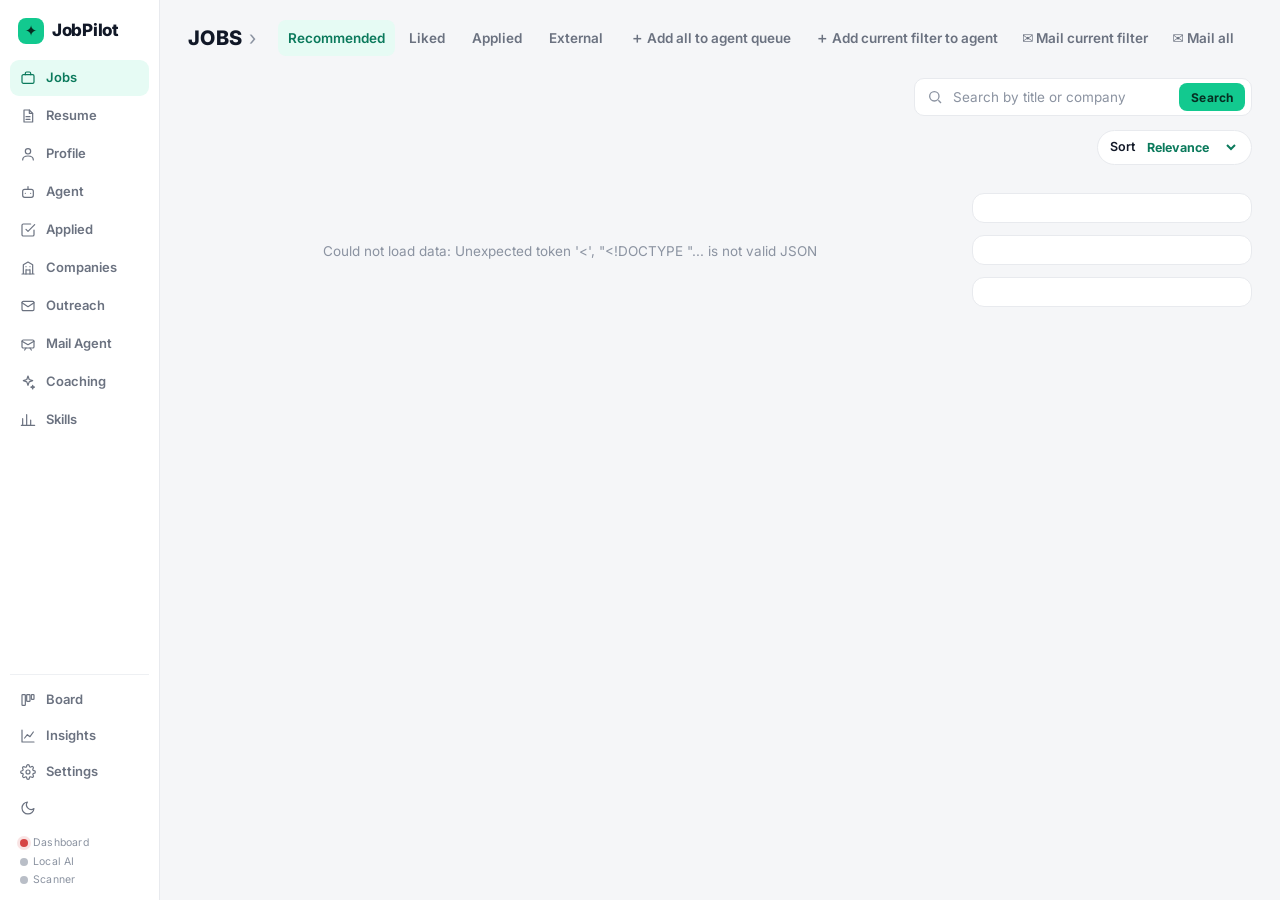
==== commit 96b03813: "feat: add recipient resolver to unify address resolution logic This commit introduces a new module, " ====
--- a/server/static/index.html
+++ b/server/static/index.html
@@ -1707,6 +1707,7 @@
     <button class="btn" id="maSend">Send ready&hellip;</button>
     <button class="btn" id="maRecheck" title="Look for bounces, then find a different address for anything that bounced">Recheck bounces</button>
     <button class="btn" id="maRefresh">Refresh</button>
+    <button class="btn" id="maUnblockAll" title="Return every retryable blocked job to the queue, keeping its CV">Unblock all</button>
     <button class="btn" id="maClearDone" title="Remove sent and blocked rows from the list">Clear finished</button>
     <span class="ob-cap" id="maCap">
       <span class="ob-meter"><i id="maMeter" style="width:0%"></i></span>
@@ -4758,11 +4759,21 @@
     + '<div style="margin-top:6px">' + chips.join("") + '</div>'
     + '</div>'
     + (it.body ? '<button class="btn" data-ma-view="' + it.id + '">View email</button>' : "")
+    + (it.status === "blocked" && it.unblockable
+        ? '<button class="btn" data-ma-unblock="' + it.id + '" '
+          + 'title="Return this job to the queue, keeping its CV">Unblock</button>'
+          + '<button class="btn" data-ma-addr="' + it.id + '" '
+          + 'title="Supply the application address yourself">Set address</button>'
+        : "")
     + '<button class="oxbtn" data-ma-del="' + it.id + '" title="Remove from the queue" '
     + 'aria-label="Remove from the queue">&times;</button>'
     + '</div>'
-    + (why ? '<div class="mawhy">' + esc(why[0]) + '</div>'
-           : (it.block_reason ? '<div class="mawhy">Blocked: ' + esc(it.block_reason) + '</div>' : ""))
+    + (why || it.block_reason
+        ? '<div class="mawhy">' + esc(why ? why[0] : "Blocked: " + it.block_reason)
+          + (it.status === "blocked" && it.unblockable === false && it.unblock_refusal
+              ? ' <b>' + esc(it.unblock_refusal) + '</b>' : "")
+          + '</div>'
+        : "")
     + (it._open && it.body
         ? '<div class="opreview"><div class="ometa"><b>To</b> ' + esc(it.recipient || "")
           + ' &middot; <b>Subject</b> ' + esc(it.subject || "") + '</div><pre>' + esc(it.body) + '</pre></div>'
@@ -4806,6 +4817,12 @@
         await maLoad();
       }catch(e){ toast("Remove failed: " + e.message, true); }
     };
+  });
+  body.querySelectorAll("[data-ma-unblock]").forEach(function(b){
+    b.onclick = function(){ maUnblock(Number(b.dataset.maUnblock), false); };
+  });
+  body.querySelectorAll("[data-ma-addr]").forEach(function(b){
+    b.onclick = function(){ maUnblock(Number(b.dataset.maAddr), true); };
   });
   body.querySelectorAll("[data-ma-view]").forEach(function(b){
     b.onclick = function(){
@@ -4959,6 +4976,58 @@
   finally{ if(btn){ btn.disabled = false; btn.textContent = label; } }
 }
 
+
+// --- Unblock -----------------------------------------------------------------
+// A blocked row is usually blocked by CIRCUMSTANCE (nobody published an address,
+// the cap was reached) and the user may well know something the agent does not —
+// most often the address itself. Unblocking returns the row to the queue while
+// KEEPING the generated CV and cover letter, which are the expensive part.
+//
+// Three reasons are never overridable, and the server enforces that, not this
+// file: `suppressed` (a person asked not to be contacted), `unsafe_recipient`
+// (an accommodation/legal/no-reply inbox) and `already_emailed` (a duplicate to
+// a real person). The button is hidden for those AND the API refuses them.
+async function maUnblock(id, withAddress){
+  const item = maState.items.find(function(x){ return x.id === id; });
+  let body = {};
+  if(withAddress){
+    const guess = (item && item.recipient) || "";
+    const addr = prompt("Application address for "
+      + ((item && item.company) || "this job") + ":\n\n"
+      + "It is screened the same way as any other: an accommodation, legal or no-reply "
+      + "inbox is refused even when you type it in yourself.", guess);
+    if(addr === null) return;
+    if(!addr.trim()){ toast("No address entered", true); return; }
+    body.recipient = addr.trim();
+  }
+  try{
+    const d = await maPost("/api/mail-agent/queue/" + id + "/unblock", body);
+    toast(d.status === "ready"
+      ? "Ready to send — address accepted"
+      : "Back in the queue — run Prepare to try again");
+    await maLoad();
+  }catch(e){
+    toast(e.message, true);
+    await maLoad();
+  }
+}
+
+async function maUnblockAll(){
+  const blocked = maState.items.filter(function(i){ return i.status === "blocked"; });
+  const can = blocked.filter(function(i){ return i.unblockable; }).length;
+  if(!can){ toast("Nothing here can be unblocked", true); return; }
+  if(!confirm("Return " + can + " blocked job" + (can === 1 ? "" : "s") + " to the queue?\n\n"
+    + "Their résumés and cover letters are kept. Run Prepare afterwards to look for an "
+    + "address again.\n\nRows blocked because someone opted out, because the only address is "
+    + "an accommodation inbox, or because you already emailed that role are left alone.")) return;
+  try{
+    const d = await maPost("/api/mail-agent/queue/unblock-all", {});
+    toast((d.unblocked || 0) + " returned to the queue"
+      + (d.refused ? " · " + d.refused + " left blocked (protected)" : ""));
+    await maLoad();
+  }catch(e){ toast("Unblock failed: " + e.message, true); }
+}
+
 async function maClearFinished(){
   if(!confirm("Remove sent and blocked rows from the queue?\n\nThe send history is kept.")) return;
   try{
@@ -4992,6 +5061,7 @@
   wire("#maSend", maSendReady);
   wire("#maRefresh", maLoad);
   wire("#maRecheck", maRecheck);
+  wire("#maUnblockAll", maUnblockAll);
   wire("#maClearDone", maClearFinished);
 
   // Jobs screen entry points — mirror the existing agent-queue buttons.
